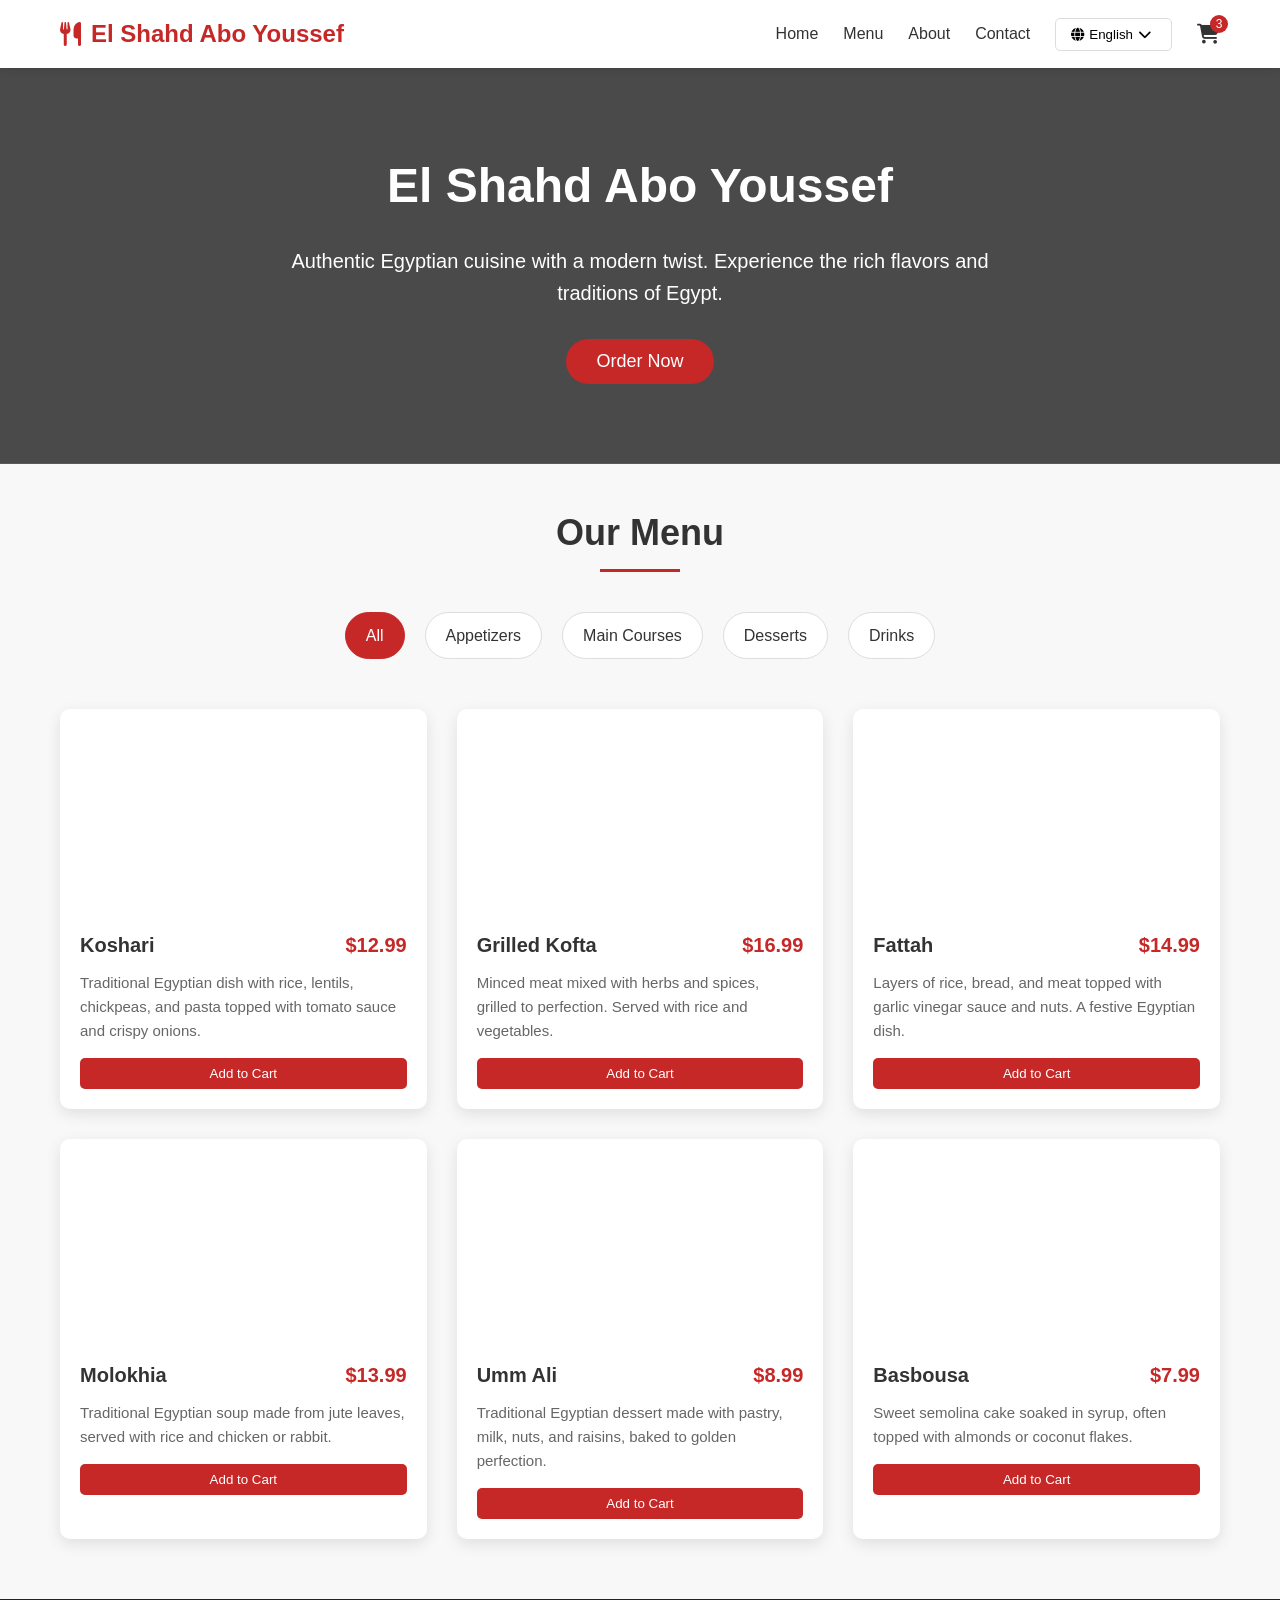
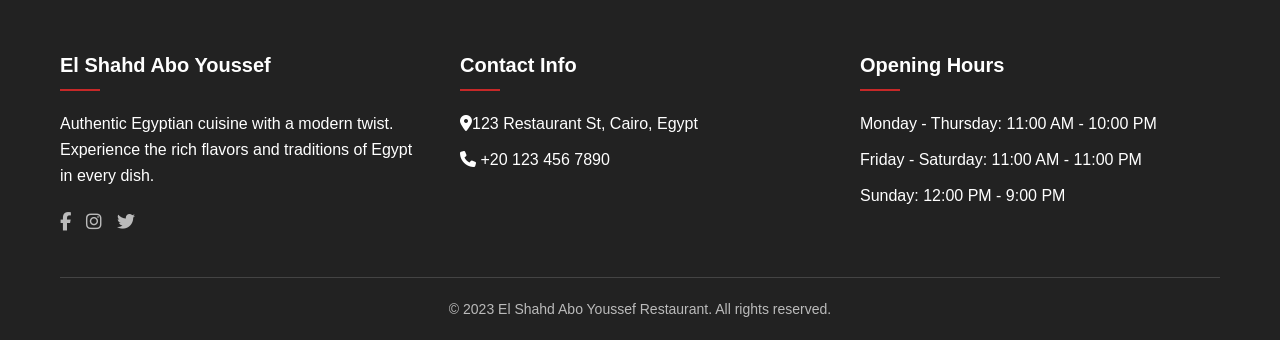
==== index.html @ d6b89673 "Auto-generated commit" ====
<!DOCTYPE html><html lang="en" data-critters-container><head>
  <meta charset="utf-8">
  <title>ELSHAHD</title>
  <base href="/ELSHAHD-MENU/">
  <meta name="viewport" content="width=device-width, initial-scale=1">
  <link rel="icon" type="image/x-icon" href="favicon.ico">
<link rel="stylesheet" href="styles-5INURTSO.css"><style ng-app-id="ng">*[_ngcontent-ng-c3443211608]{margin:0;padding:0;box-sizing:border-box;font-family:Segoe UI,Tahoma,Geneva,Verdana,sans-serif}body[_ngcontent-ng-c3443211608]{background-color:#f8f8f8;color:#333;line-height:1.6}.container[_ngcontent-ng-c3443211608]{max-width:1200px;margin:0 auto;padding:0 20px}header[_ngcontent-ng-c3443211608]{background-color:#fff;box-shadow:0 2px 10px #0000001a;position:sticky;top:0;z-index:100}.header-content[_ngcontent-ng-c3443211608]{display:flex;justify-content:space-between;align-items:center;padding:15px 0}.logo[_ngcontent-ng-c3443211608]{font-size:24px;font-weight:700;color:#c62828;display:flex;align-items:center}.logo[_ngcontent-ng-c3443211608]   i[_ngcontent-ng-c3443211608]{margin-right:10px}.nav-links[_ngcontent-ng-c3443211608]{display:flex;list-style:none;align-items:center}.nav-links[_ngcontent-ng-c3443211608]   li[_ngcontent-ng-c3443211608]{margin-left:25px}.nav-links[_ngcontent-ng-c3443211608]   a[_ngcontent-ng-c3443211608]{text-decoration:none;color:#333;font-weight:500;transition:color .3s}.nav-links[_ngcontent-ng-c3443211608]   a[_ngcontent-ng-c3443211608]:hover{color:#c62828}.cart-icon[_ngcontent-ng-c3443211608]{position:relative;font-size:20px;color:#333}.cart-count[_ngcontent-ng-c3443211608]{position:absolute;top:-8px;right:-8px;background-color:#c62828;color:#fff;border-radius:50%;width:18px;height:18px;font-size:12px;display:flex;align-items:center;justify-content:center}.language-selector[_ngcontent-ng-c3443211608]{position:relative;display:inline-block}.language-btn[_ngcontent-ng-c3443211608]{background:none;border:1px solid #ddd;padding:8px 15px;border-radius:5px;cursor:pointer;display:flex;align-items:center;transition:all .3s}.language-btn[_ngcontent-ng-c3443211608]:hover{background-color:#f5f5f5}.language-btn[_ngcontent-ng-c3443211608]   i[_ngcontent-ng-c3443211608]{margin-right:5px}.language-dropdown[_ngcontent-ng-c3443211608]{display:none;position:absolute;top:100%;right:0;background-color:#fff;min-width:150px;box-shadow:0 8px 16px #0000001a;border-radius:5px;z-index:1;overflow:hidden}.language-dropdown.show[_ngcontent-ng-c3443211608]{display:block}.language-option[_ngcontent-ng-c3443211608]{padding:10px 15px;cursor:pointer;display:flex;align-items:center;transition:background-color .3s}.language-option[_ngcontent-ng-c3443211608]:hover{background-color:#f5f5f5}.language-option.active[_ngcontent-ng-c3443211608]{background-color:#e8f4f8;color:#c62828;font-weight:500}.flag-icon[_ngcontent-ng-c3443211608]{width:20px;height:15px;margin-right:10px;border-radius:2px}.hero[_ngcontent-ng-c3443211608]{background:linear-gradient(#000000b3,#000000b3),url(https://images.unsplash.com/photo-1517248135467-4c7edcad34c4?ixlib=rb-4.0.3&ixid=M3wxMjA3fDB8MHxwaG90by1wYWdlfHx8fGVufDB8fHx8fA%3D%3D&auto=format&fit=crop&w=1470&q=80);background-size:cover;background-position:center;color:#fff;text-align:center;padding:80px 20px;margin-bottom:40px}.hero[_ngcontent-ng-c3443211608]   h1[_ngcontent-ng-c3443211608]{font-size:48px;margin-bottom:20px}.hero[_ngcontent-ng-c3443211608]   p[_ngcontent-ng-c3443211608]{font-size:20px;max-width:700px;margin:0 auto 30px}.order-btn[_ngcontent-ng-c3443211608]{background-color:#c62828;color:#fff;border:none;padding:12px 30px;font-size:18px;border-radius:30px;cursor:pointer;transition:background-color .3s}.order-btn[_ngcontent-ng-c3443211608]:hover{background-color:#b71c1c}.menu-section[_ngcontent-ng-c3443211608]{margin-bottom:60px}.section-title[_ngcontent-ng-c3443211608]{text-align:center;margin-bottom:40px;position:relative}.section-title[_ngcontent-ng-c3443211608]   h2[_ngcontent-ng-c3443211608]{font-size:36px;color:#333;display:inline-block;padding-bottom:10px}.section-title[_ngcontent-ng-c3443211608]   h2[_ngcontent-ng-c3443211608]:after{content:"";position:absolute;width:80px;height:3px;background-color:#c62828;bottom:0;left:50%;transform:translate(-50%)}.category-tabs[_ngcontent-ng-c3443211608]{display:flex;justify-content:center;flex-wrap:wrap;margin-bottom:40px}.category-tab[_ngcontent-ng-c3443211608]{padding:10px 20px;margin:0 10px 10px;background-color:#fff;border:1px solid #ddd;border-radius:30px;cursor:pointer;transition:all .3s}.category-tab.active[_ngcontent-ng-c3443211608]{background-color:#c62828;color:#fff;border-color:#c62828}.menu-items[_ngcontent-ng-c3443211608]{display:grid;grid-template-columns:repeat(auto-fill,minmax(300px,1fr));gap:30px}.menu-item[_ngcontent-ng-c3443211608]{background-color:#fff;border-radius:10px;overflow:hidden;box-shadow:0 5px 15px #0000001a;transition:transform .3s}.menu-item[_ngcontent-ng-c3443211608]:hover{transform:translateY(-5px)}.item-image[_ngcontent-ng-c3443211608]{height:200px;width:100%;background-size:cover;background-position:center}.item-content[_ngcontent-ng-c3443211608]{padding:20px}.item-header[_ngcontent-ng-c3443211608]{display:flex;justify-content:space-between;align-items:flex-start;margin-bottom:10px}.item-title[_ngcontent-ng-c3443211608]{font-size:20px;font-weight:600;color:#333}.item-price[_ngcontent-ng-c3443211608]{font-size:20px;font-weight:700;color:#c62828}.item-description[_ngcontent-ng-c3443211608]{color:#666;margin-bottom:15px;font-size:15px}.add-to-cart[_ngcontent-ng-c3443211608]{background-color:#c62828;color:#fff;border:none;padding:8px 15px;border-radius:5px;cursor:pointer;transition:background-color .3s;width:100%}.add-to-cart[_ngcontent-ng-c3443211608]:hover{background-color:#b71c1c}footer[_ngcontent-ng-c3443211608]{background-color:#222;color:#fff;padding:50px 0 20px}.footer-content[_ngcontent-ng-c3443211608]{display:grid;grid-template-columns:repeat(auto-fit,minmax(250px,1fr));gap:40px;margin-bottom:40px}.footer-column[_ngcontent-ng-c3443211608]   h3[_ngcontent-ng-c3443211608]{font-size:20px;margin-bottom:20px;position:relative;padding-bottom:10px}.footer-column[_ngcontent-ng-c3443211608]   h3[_ngcontent-ng-c3443211608]:after{content:"";position:absolute;width:40px;height:2px;background-color:#c62828;bottom:0;left:0}.footer-links[_ngcontent-ng-c3443211608]{list-style:none}.footer-links[_ngcontent-ng-c3443211608]   li[_ngcontent-ng-c3443211608]{margin-bottom:10px}.footer-links[_ngcontent-ng-c3443211608]   a[_ngcontent-ng-c3443211608]{color:#bbb;text-decoration:none;transition:color .3s}.footer-links[_ngcontent-ng-c3443211608]   a[_ngcontent-ng-c3443211608]:hover{color:#c62828}.social-icons[_ngcontent-ng-c3443211608]{display:flex;gap:15px;margin-top:20px}.social-icons[_ngcontent-ng-c3443211608]   a[_ngcontent-ng-c3443211608]{color:#bbb;font-size:18px;transition:color .3s}.social-icons[_ngcontent-ng-c3443211608]   a[_ngcontent-ng-c3443211608]:hover{color:#c62828}.copyright[_ngcontent-ng-c3443211608]{text-align:center;padding-top:20px;border-top:1px solid #444;color:#bbb;font-size:14px}@media (max-width: 768px){.header-content[_ngcontent-ng-c3443211608]{flex-direction:column;padding:15px 0}.nav-links[_ngcontent-ng-c3443211608]{margin-top:15px;flex-wrap:wrap;justify-content:center}.nav-links[_ngcontent-ng-c3443211608]   li[_ngcontent-ng-c3443211608]{margin:5px 10px}.hero[_ngcontent-ng-c3443211608]   h1[_ngcontent-ng-c3443211608]{font-size:36px}.hero[_ngcontent-ng-c3443211608]   p[_ngcontent-ng-c3443211608]{font-size:18px}.menu-items[_ngcontent-ng-c3443211608]{grid-template-columns:repeat(auto-fill,minmax(250px,1fr))}}@media (max-width: 480px){.hero[_ngcontent-ng-c3443211608]{padding:60px 20px}.hero[_ngcontent-ng-c3443211608]   h1[_ngcontent-ng-c3443211608]{font-size:28px}.hero[_ngcontent-ng-c3443211608]   p[_ngcontent-ng-c3443211608]{font-size:16px}.section-title[_ngcontent-ng-c3443211608]   h2[_ngcontent-ng-c3443211608]{font-size:28px}.category-tab[_ngcontent-ng-c3443211608]{padding:8px 15px;font-size:14px}}</style></head>
<body><!--nghm-->
  <app-root _nghost-ng-c3984273398 ng-version="17.3.12" ngh="0" ng-server-context="ssg"><app-home _ngcontent-ng-c3984273398 _nghost-ng-c3443211608 ngh="0"><html _ngcontent-ng-c3443211608 lang="en"><head _ngcontent-ng-c3443211608><meta _ngcontent-ng-c3443211608 charset="UTF-8"><meta _ngcontent-ng-c3443211608 name="viewport" content="width=device-width, initial-scale=1.0"><title _ngcontent-ng-c3443211608>El Shahd Abo Youssef - International Menu</title><link _ngcontent-ng-c3443211608 rel="stylesheet" href="https://cdnjs.cloudflare.com/ajax/libs/font-awesome/6.4.0/css/all.min.css"></head><body _ngcontent-ng-c3443211608><header _ngcontent-ng-c3443211608><div _ngcontent-ng-c3443211608 class="container"><div _ngcontent-ng-c3443211608 class="header-content"><div _ngcontent-ng-c3443211608 class="logo"><i _ngcontent-ng-c3443211608 class="fas fa-utensils"></i><span _ngcontent-ng-c3443211608 data-i18n="restaurant_name">El Shahd Abo Youssef</span></div><ul _ngcontent-ng-c3443211608 class="nav-links"><li _ngcontent-ng-c3443211608><a _ngcontent-ng-c3443211608 href="#" data-i18n="nav_home">Home</a></li><li _ngcontent-ng-c3443211608><a _ngcontent-ng-c3443211608 href="#" data-i18n="nav_menu">Menu</a></li><li _ngcontent-ng-c3443211608><a _ngcontent-ng-c3443211608 href="#" data-i18n="nav_about">About</a></li><li _ngcontent-ng-c3443211608><a _ngcontent-ng-c3443211608 href="#" data-i18n="nav_contact">Contact</a></li><li _ngcontent-ng-c3443211608 class="language-selector"><button _ngcontent-ng-c3443211608 class="language-btn"><i _ngcontent-ng-c3443211608 class="fas fa-globe"></i><span _ngcontent-ng-c3443211608 id="current-language">English</span><i _ngcontent-ng-c3443211608 class="fas fa-chevron-down" style="margin-left: 5px;"></i></button><div _ngcontent-ng-c3443211608 class="language-dropdown"><div _ngcontent-ng-c3443211608 data-lang="en" class="language-option active"><img _ngcontent-ng-c3443211608 src="https://flagcdn.com/w40/gb.png" alt="English" class="flag-icon"> English </div><div _ngcontent-ng-c3443211608 data-lang="ar" class="language-option"><img _ngcontent-ng-c3443211608 src="https://flagcdn.com/w40/eg.png" alt="Arabic" class="flag-icon"> العربية </div><div _ngcontent-ng-c3443211608 data-lang="fr" class="language-option"><img _ngcontent-ng-c3443211608 src="https://flagcdn.com/w40/fr.png" alt="French" class="flag-icon"> Français </div><div _ngcontent-ng-c3443211608 data-lang="es" class="language-option"><img _ngcontent-ng-c3443211608 src="https://flagcdn.com/w40/es.png" alt="Spanish" class="flag-icon"> Español </div></div></li><li _ngcontent-ng-c3443211608><a _ngcontent-ng-c3443211608 href="#" class="cart-icon"><i _ngcontent-ng-c3443211608 class="fas fa-shopping-cart"></i><span _ngcontent-ng-c3443211608 class="cart-count">3</span></a></li></ul></div></div></header><section _ngcontent-ng-c3443211608 class="hero"><div _ngcontent-ng-c3443211608 class="container"><h1 _ngcontent-ng-c3443211608 data-i18n="hero_title">El Shahd Abo Youssef</h1><p _ngcontent-ng-c3443211608 data-i18n="hero_description">Authentic Egyptian cuisine with a modern twist. Experience the rich flavors and traditions of Egypt.</p><button _ngcontent-ng-c3443211608 data-i18n="order_button" class="order-btn">Order Now</button></div></section><section _ngcontent-ng-c3443211608 class="menu-section"><div _ngcontent-ng-c3443211608 class="container"><div _ngcontent-ng-c3443211608 class="section-title"><h2 _ngcontent-ng-c3443211608 data-i18n="menu_title">Our Menu</h2></div><div _ngcontent-ng-c3443211608 class="category-tabs"><div _ngcontent-ng-c3443211608 data-i18n="category_all" class="category-tab active">All</div><div _ngcontent-ng-c3443211608 data-i18n="category_appetizers" class="category-tab">Appetizers</div><div _ngcontent-ng-c3443211608 data-i18n="category_main" class="category-tab">Main Courses</div><div _ngcontent-ng-c3443211608 data-i18n="category_desserts" class="category-tab">Desserts</div><div _ngcontent-ng-c3443211608 data-i18n="category_drinks" class="category-tab">Drinks</div></div><div _ngcontent-ng-c3443211608 class="menu-items"><div _ngcontent-ng-c3443211608 class="menu-item"><div _ngcontent-ng-c3443211608 class="item-image" style="background-image: url('https://images.unsplash.com/photo-1563379926898-05f4575a45d8?ixlib=rb-4.0.3&amp;ixid=M3wxMjA3fDB8MHxwaG90by1wYWdlfHx8fGVufDB8fHx8fA%3D%3D&amp;auto=format&amp;fit=crop&amp;w=1470&amp;q=80');"></div><div _ngcontent-ng-c3443211608 class="item-content"><div _ngcontent-ng-c3443211608 class="item-header"><h3 _ngcontent-ng-c3443211608 data-i18n="item1_name" class="item-title">Koshari</h3><span _ngcontent-ng-c3443211608 class="item-price">$12.99</span></div><p _ngcontent-ng-c3443211608 data-i18n="item1_description" class="item-description">Traditional Egyptian dish with rice, lentils, chickpeas, and pasta topped with tomato sauce and crispy onions.</p><button _ngcontent-ng-c3443211608 data-i18n="add_to_cart" class="add-to-cart">Add to Cart</button></div></div><div _ngcontent-ng-c3443211608 class="menu-item"><div _ngcontent-ng-c3443211608 class="item-image" style="background-image: url('https://images.unsplash.com/photo-1598214886806-c87b84b7078b?ixlib=rb-4.0.3&amp;ixid=M3wxMjA3fDB8MHxwaG90by1wYWdlfHx8fGVufDB8fHx8fA%3D%3D&amp;auto=format&amp;fit=crop&amp;w=1450&amp;q=80');"></div><div _ngcontent-ng-c3443211608 class="item-content"><div _ngcontent-ng-c3443211608 class="item-header"><h3 _ngcontent-ng-c3443211608 data-i18n="item2_name" class="item-title">Grilled Kofta</h3><span _ngcontent-ng-c3443211608 class="item-price">$16.99</span></div><p _ngcontent-ng-c3443211608 data-i18n="item2_description" class="item-description">Minced meat mixed with herbs and spices, grilled to perfection. Served with rice and vegetables.</p><button _ngcontent-ng-c3443211608 data-i18n="add_to_cart" class="add-to-cart">Add to Cart</button></div></div><div _ngcontent-ng-c3443211608 class="menu-item"><div _ngcontent-ng-c3443211608 class="item-image" style="background-image: url('https://images.unsplash.com/photo-1565299624946-b28f40a0ca4b?ixlib=rb-4.0.3&amp;ixid=M3wxMjA3fDB8MHxwaG90by1wYWdlfHx8fGVufDB8fHx8fA%3D%3D&amp;auto=format&amp;fit=crop&amp;w=1380&amp;q=80');"></div><div _ngcontent-ng-c3443211608 class="item-content"><div _ngcontent-ng-c3443211608 class="item-header"><h3 _ngcontent-ng-c3443211608 data-i18n="item3_name" class="item-title">Fattah</h3><span _ngcontent-ng-c3443211608 class="item-price">$14.99</span></div><p _ngcontent-ng-c3443211608 data-i18n="item3_description" class="item-description">Layers of rice, bread, and meat topped with garlic vinegar sauce and nuts. A festive Egyptian dish.</p><button _ngcontent-ng-c3443211608 data-i18n="add_to_cart" class="add-to-cart">Add to Cart</button></div></div><div _ngcontent-ng-c3443211608 class="menu-item"><div _ngcontent-ng-c3443211608 class="item-image" style="background-image: url('https://images.unsplash.com/photo-1565958011703-44f9829ba187?ixlib=rb-4.0.3&amp;ixid=M3wxMjA3fDB8MHxwaG90by1wYWdlfHx8fGVufDB8fHx8fA%3D%3D&amp;auto=format&amp;fit=crop&amp;w=1470&amp;q=80');"></div><div _ngcontent-ng-c3443211608 class="item-content"><div _ngcontent-ng-c3443211608 class="item-header"><h3 _ngcontent-ng-c3443211608 data-i18n="item4_name" class="item-title">Molokhia</h3><span _ngcontent-ng-c3443211608 class="item-price">$13.99</span></div><p _ngcontent-ng-c3443211608 data-i18n="item4_description" class="item-description">Traditional Egyptian soup made from jute leaves, served with rice and chicken or rabbit.</p><button _ngcontent-ng-c3443211608 data-i18n="add_to_cart" class="add-to-cart">Add to Cart</button></div></div><div _ngcontent-ng-c3443211608 class="menu-item"><div _ngcontent-ng-c3443211608 class="item-image" style="background-image: url('https://images.unsplash.com/photo-1551024506-0bccd828d307?ixlib=rb-4.0.3&amp;ixid=M3wxMjA3fDB8MHxwaG90by1wYWdlfHx8fGVufDB8fHx8fA%3D%3D&amp;auto=format&amp;fit=crop&amp;w=1364&amp;q=80');"></div><div _ngcontent-ng-c3443211608 class="item-content"><div _ngcontent-ng-c3443211608 class="item-header"><h3 _ngcontent-ng-c3443211608 data-i18n="item5_name" class="item-title">Umm Ali</h3><span _ngcontent-ng-c3443211608 class="item-price">$8.99</span></div><p _ngcontent-ng-c3443211608 data-i18n="item5_description" class="item-description">Traditional Egyptian dessert made with pastry, milk, nuts, and raisins, baked to golden perfection.</p><button _ngcontent-ng-c3443211608 data-i18n="add_to_cart" class="add-to-cart">Add to Cart</button></div></div><div _ngcontent-ng-c3443211608 class="menu-item"><div _ngcontent-ng-c3443211608 class="item-image" style="background-image: url('https://images.unsplash.com/photo-1572802419224-296b0aeee0d9?ixlib=rb-4.0.3&amp;ixid=M3wxMjA3fDB8MHxwaG90by1wYWdlfHx8fGVufDB8fHx8fA%3D%3D&amp;auto=format&amp;fit=crop&amp;w=1415&amp;q=80');"></div><div _ngcontent-ng-c3443211608 class="item-content"><div _ngcontent-ng-c3443211608 class="item-header"><h3 _ngcontent-ng-c3443211608 data-i18n="item6_name" class="item-title">Basbousa</h3><span _ngcontent-ng-c3443211608 class="item-price">$7.99</span></div><p _ngcontent-ng-c3443211608 data-i18n="item6_description" class="item-description">Sweet semolina cake soaked in syrup, often topped with almonds or coconut flakes.</p><button _ngcontent-ng-c3443211608 data-i18n="add_to_cart" class="add-to-cart">Add to Cart</button></div></div></div></div></section><footer _ngcontent-ng-c3443211608><div _ngcontent-ng-c3443211608 class="container"><div _ngcontent-ng-c3443211608 class="footer-content"><div _ngcontent-ng-c3443211608 class="footer-column"><h3 _ngcontent-ng-c3443211608 data-i18n="restaurant_name">El Shahd Abo Youssef</h3><p _ngcontent-ng-c3443211608 data-i18n="footer_description">Authentic Egyptian cuisine with a modern twist. Experience the rich flavors and traditions of Egypt in every dish.</p><div _ngcontent-ng-c3443211608 class="social-icons"><a _ngcontent-ng-c3443211608 href="#"><i _ngcontent-ng-c3443211608 class="fab fa-facebook-f"></i></a><a _ngcontent-ng-c3443211608 href="#"><i _ngcontent-ng-c3443211608 class="fab fa-instagram"></i></a><a _ngcontent-ng-c3443211608 href="#"><i _ngcontent-ng-c3443211608 class="fab fa-twitter"></i></a></div></div><div _ngcontent-ng-c3443211608 class="footer-column"><h3 _ngcontent-ng-c3443211608 data-i18n="contact_info">Contact Info</h3><ul _ngcontent-ng-c3443211608 class="footer-links"><li _ngcontent-ng-c3443211608><i _ngcontent-ng-c3443211608 class="fas fa-map-marker-alt"></i><span _ngcontent-ng-c3443211608 data-i18n="address">123 Restaurant St, Cairo, Egypt</span></li><li _ngcontent-ng-c3443211608><i _ngcontent-ng-c3443211608 class="fas fa-phone"></i> +20 123 456 7890</li></ul></div><div _ngcontent-ng-c3443211608 class="footer-column"><h3 _ngcontent-ng-c3443211608 data-i18n="opening_hours">Opening Hours</h3><ul _ngcontent-ng-c3443211608 class="footer-links"><li _ngcontent-ng-c3443211608 data-i18n="hours_weekdays">Monday - Thursday: 11:00 AM - 10:00 PM</li><li _ngcontent-ng-c3443211608 data-i18n="hours_weekend">Friday - Saturday: 11:00 AM - 11:00 PM</li><li _ngcontent-ng-c3443211608 data-i18n="hours_sunday">Sunday: 12:00 PM - 9:00 PM</li></ul></div></div><div _ngcontent-ng-c3443211608 class="copyright"><p _ngcontent-ng-c3443211608 data-i18n="copyright">© 2023 El Shahd Abo Youssef Restaurant. All rights reserved.</p></div></div></footer></body></html></app-home></app-root>
<script src="polyfills-FFHMD2TL.js" type="module"></script><script src="main-4MZQKAKZ.js" type="module"></script>

<script id="ng-state" type="application/json">{"__nghData__":[{}]}</script></body></html>
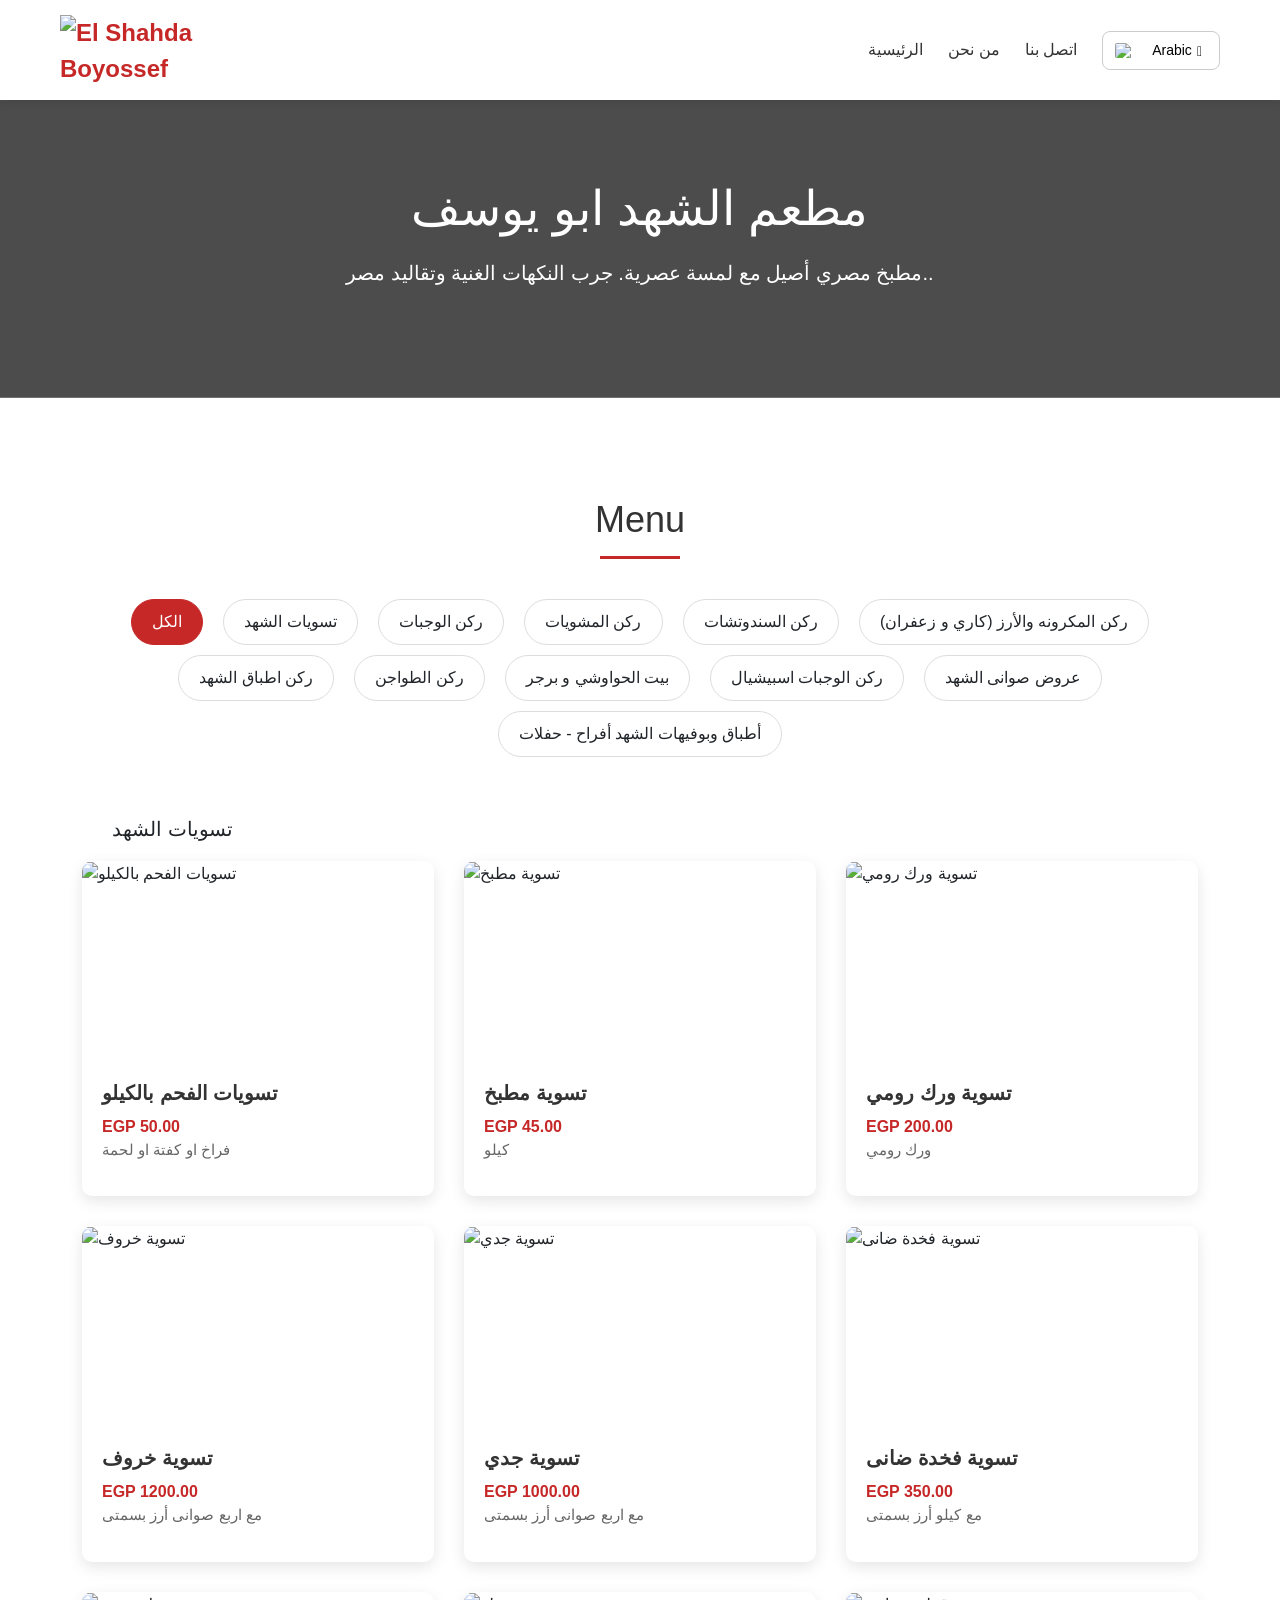
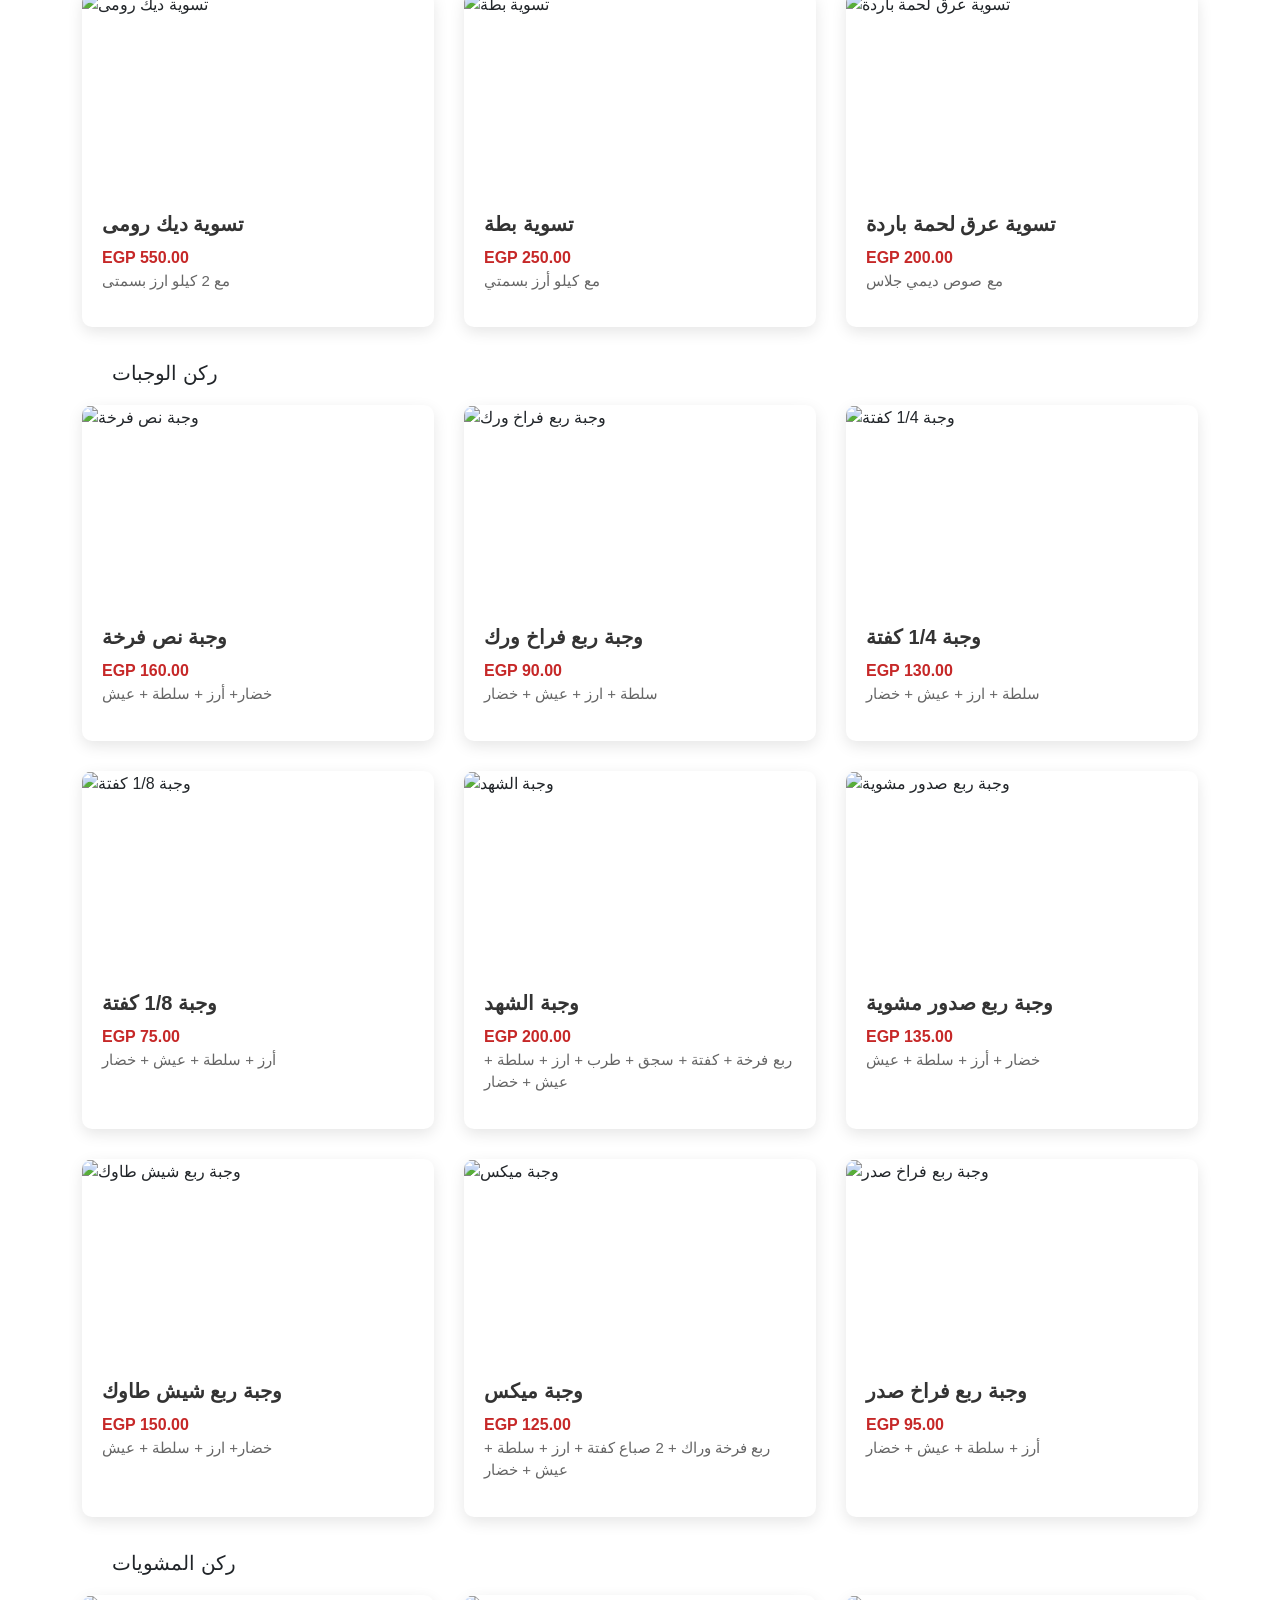
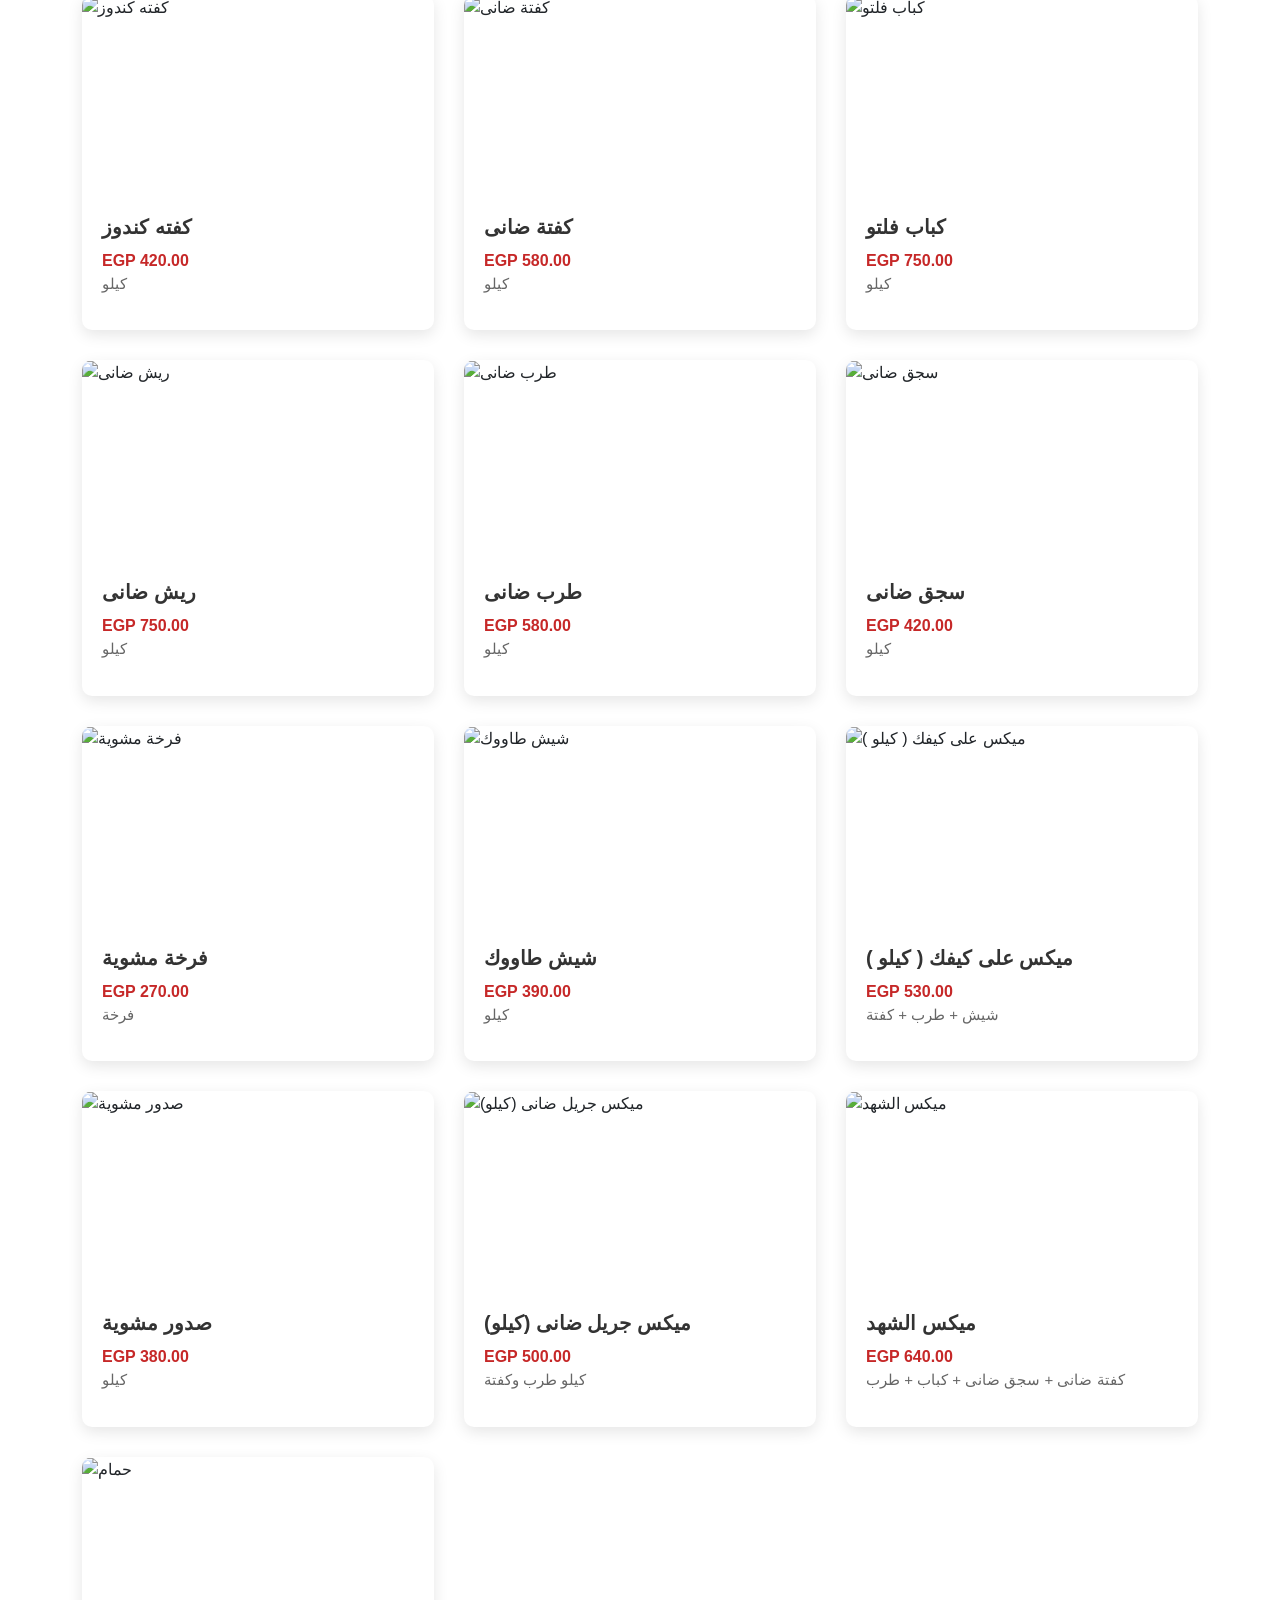
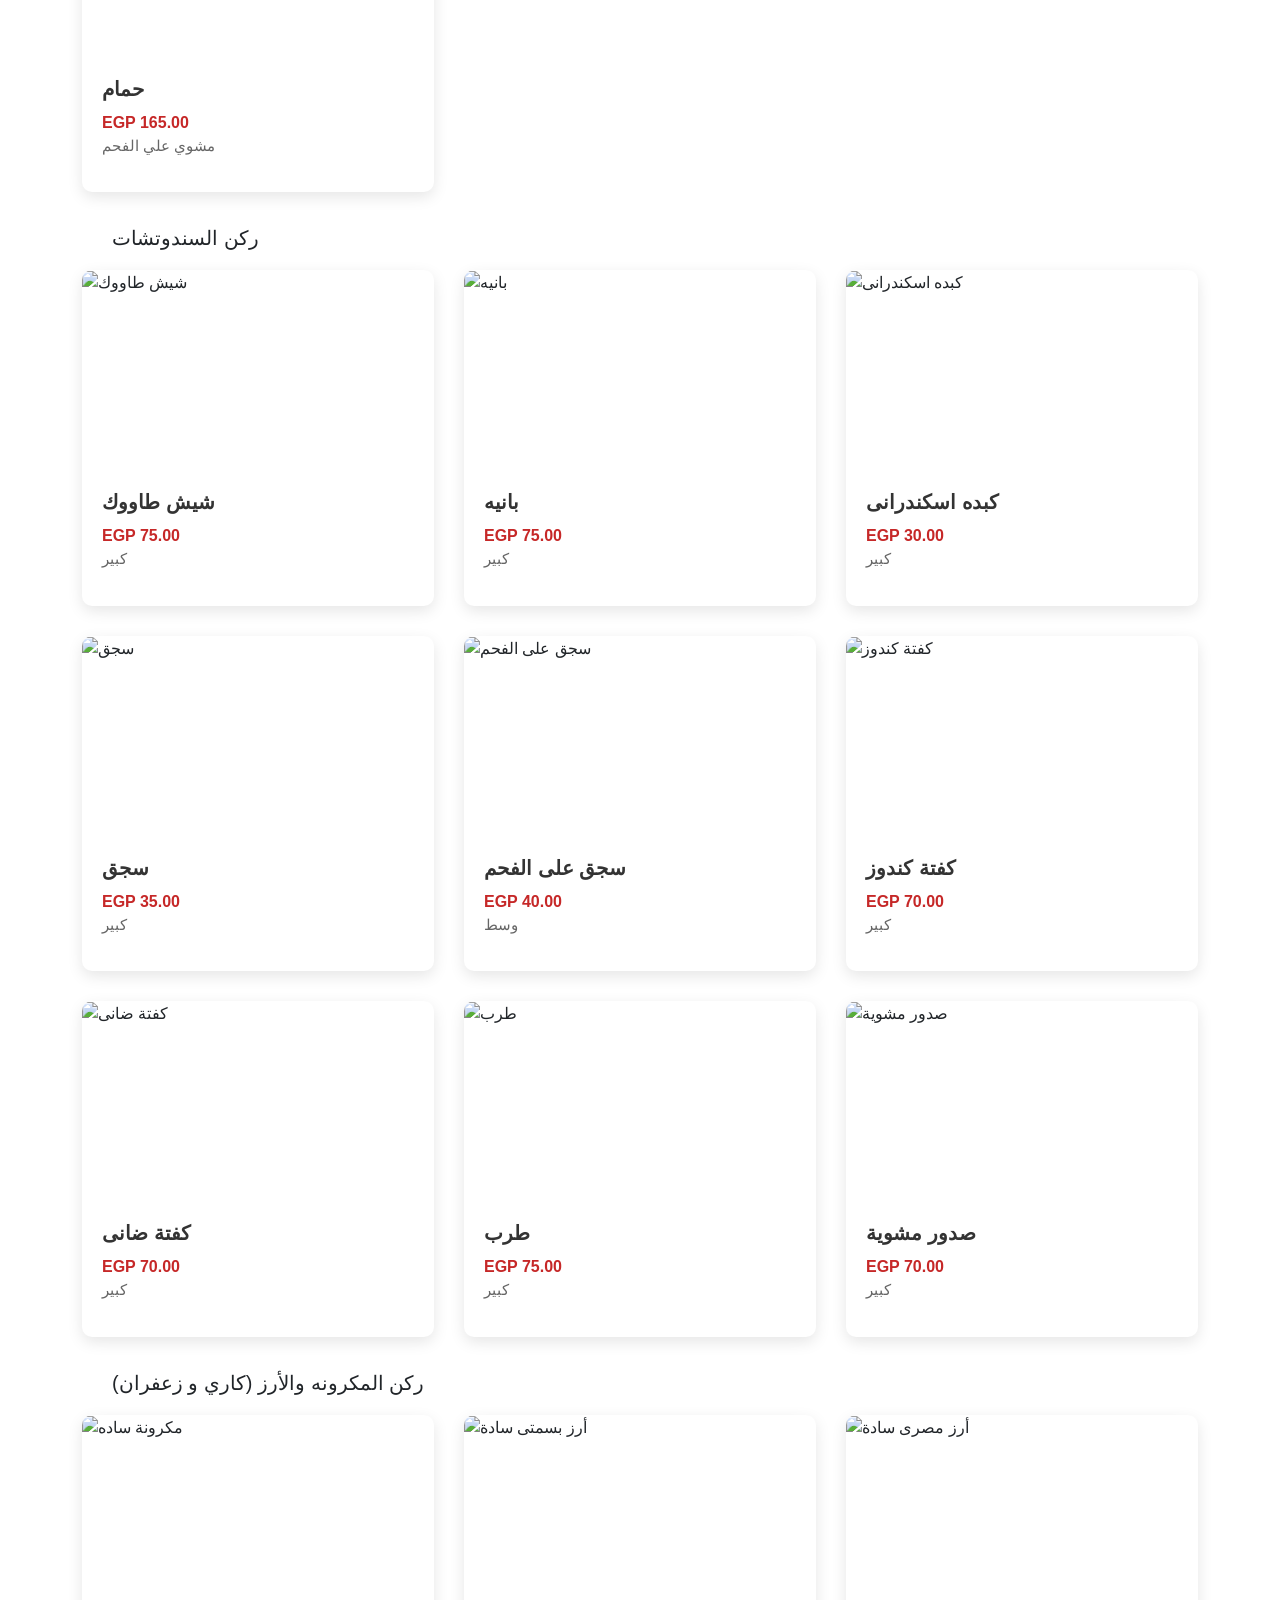
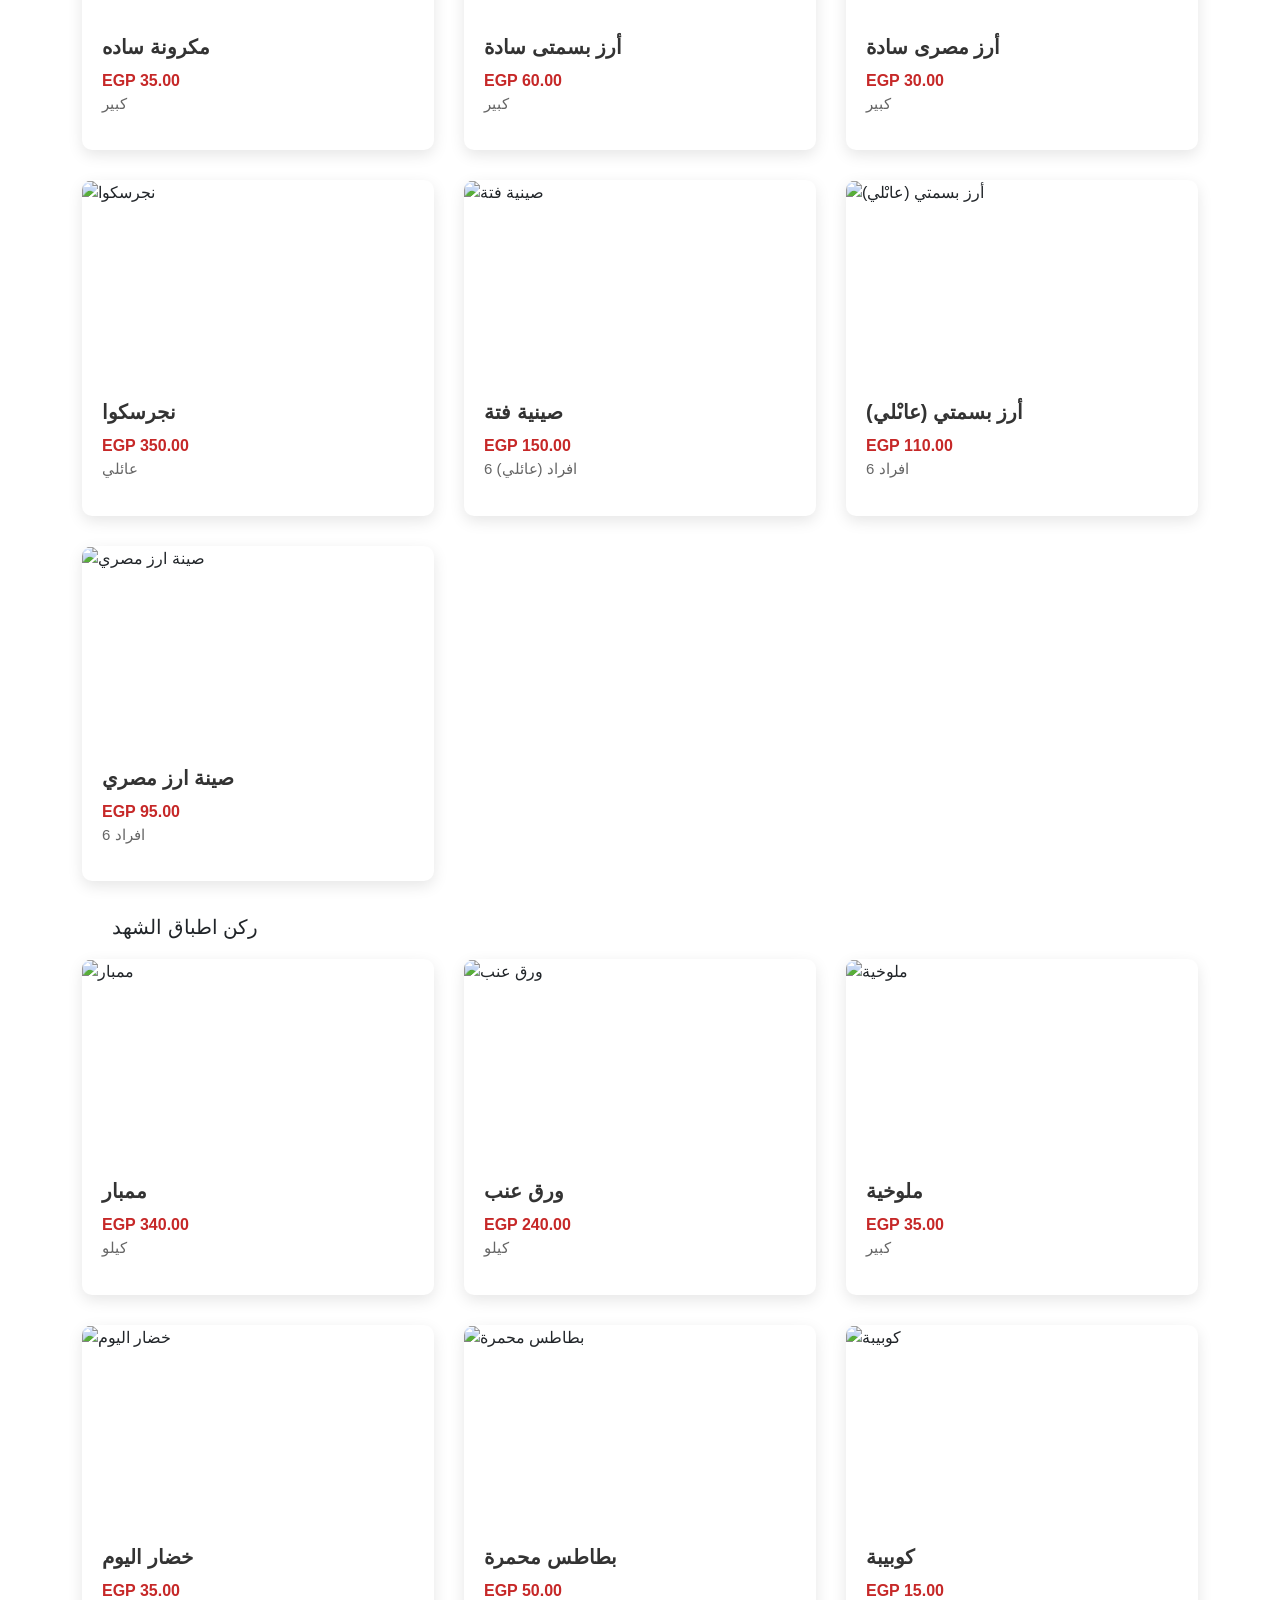
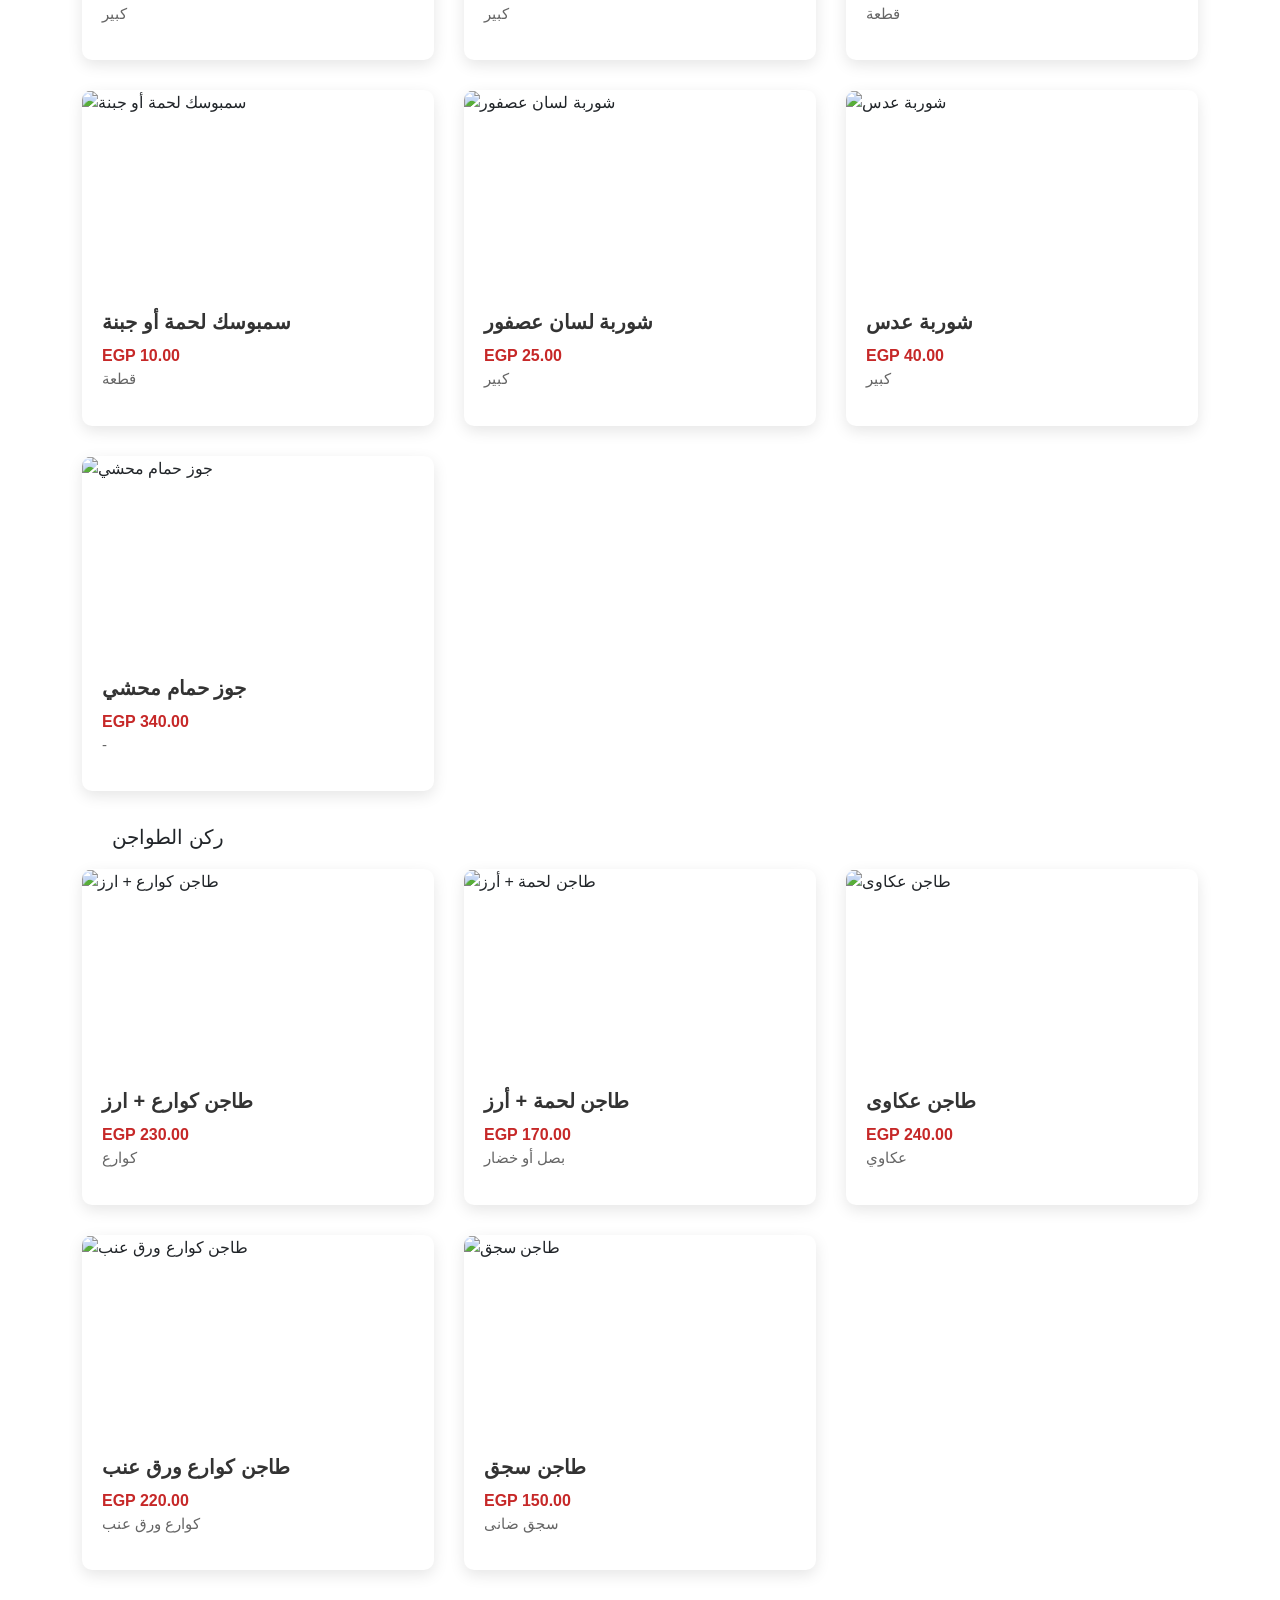
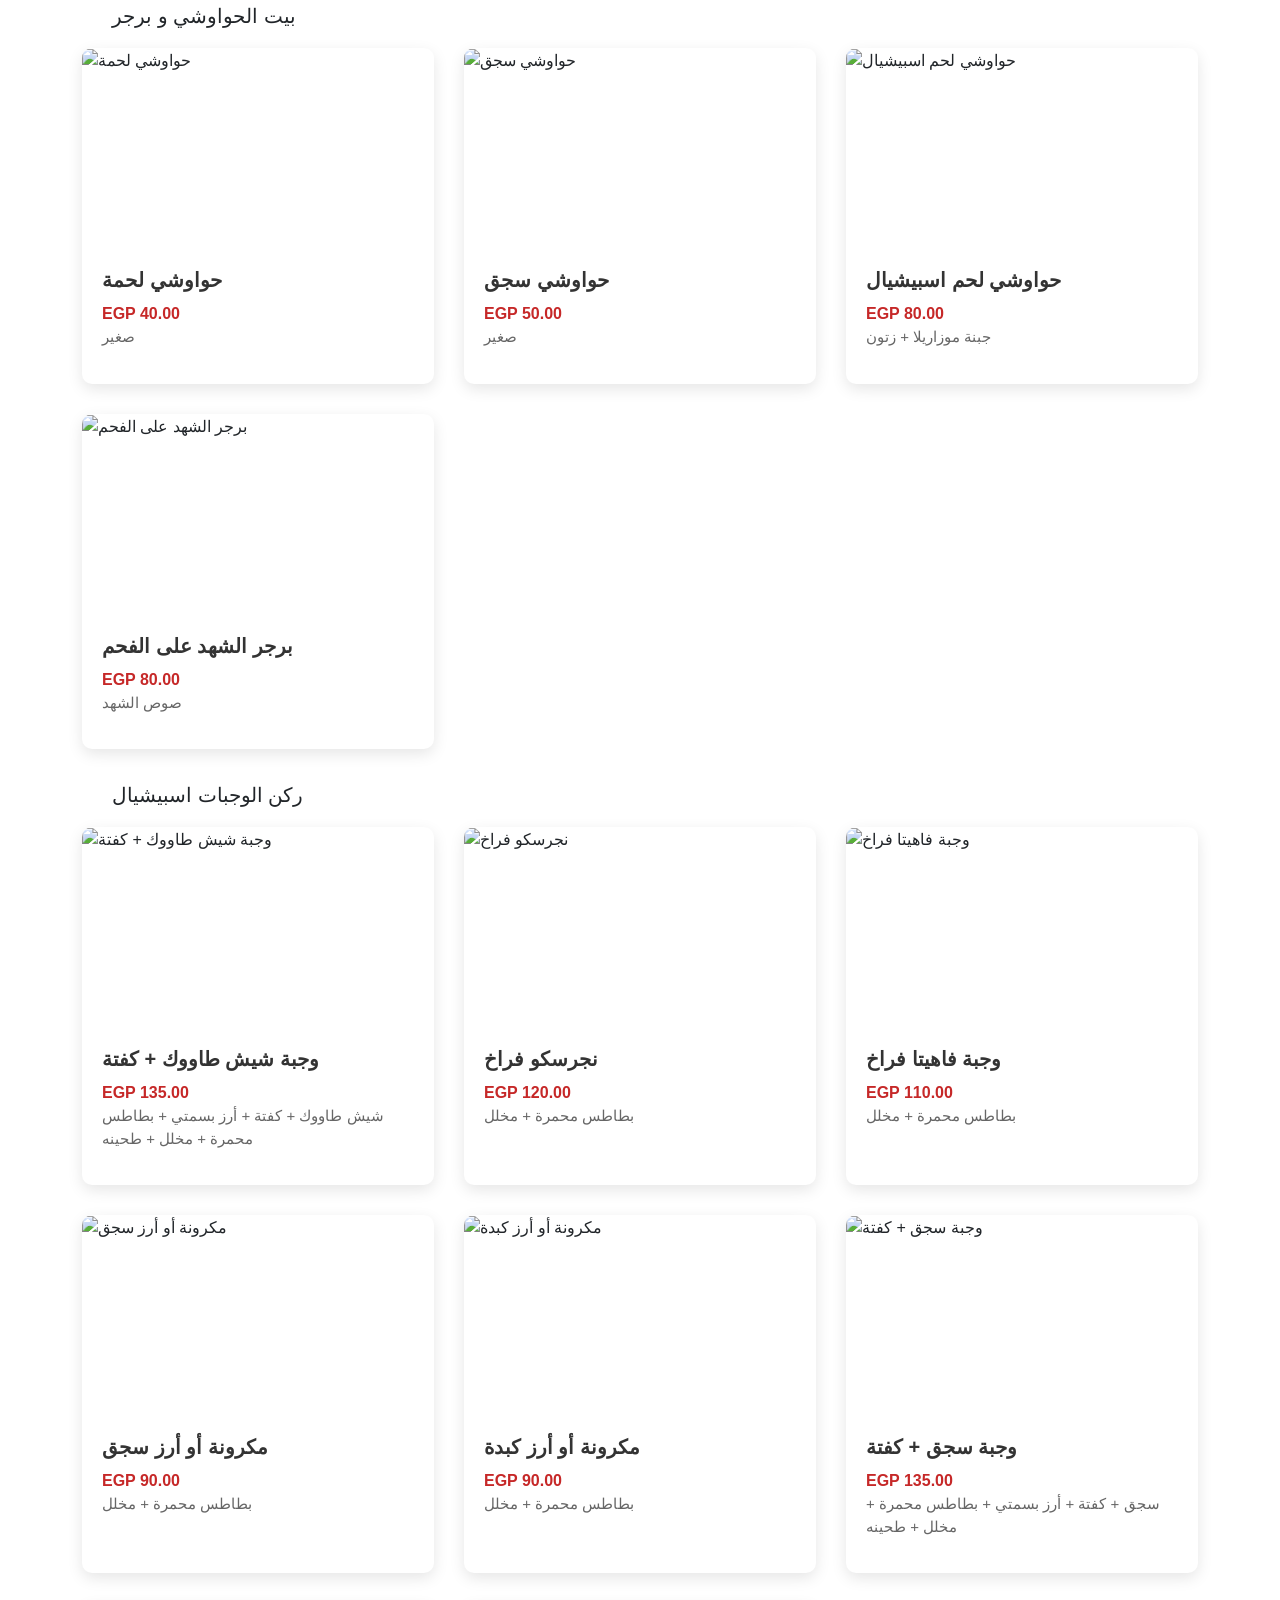
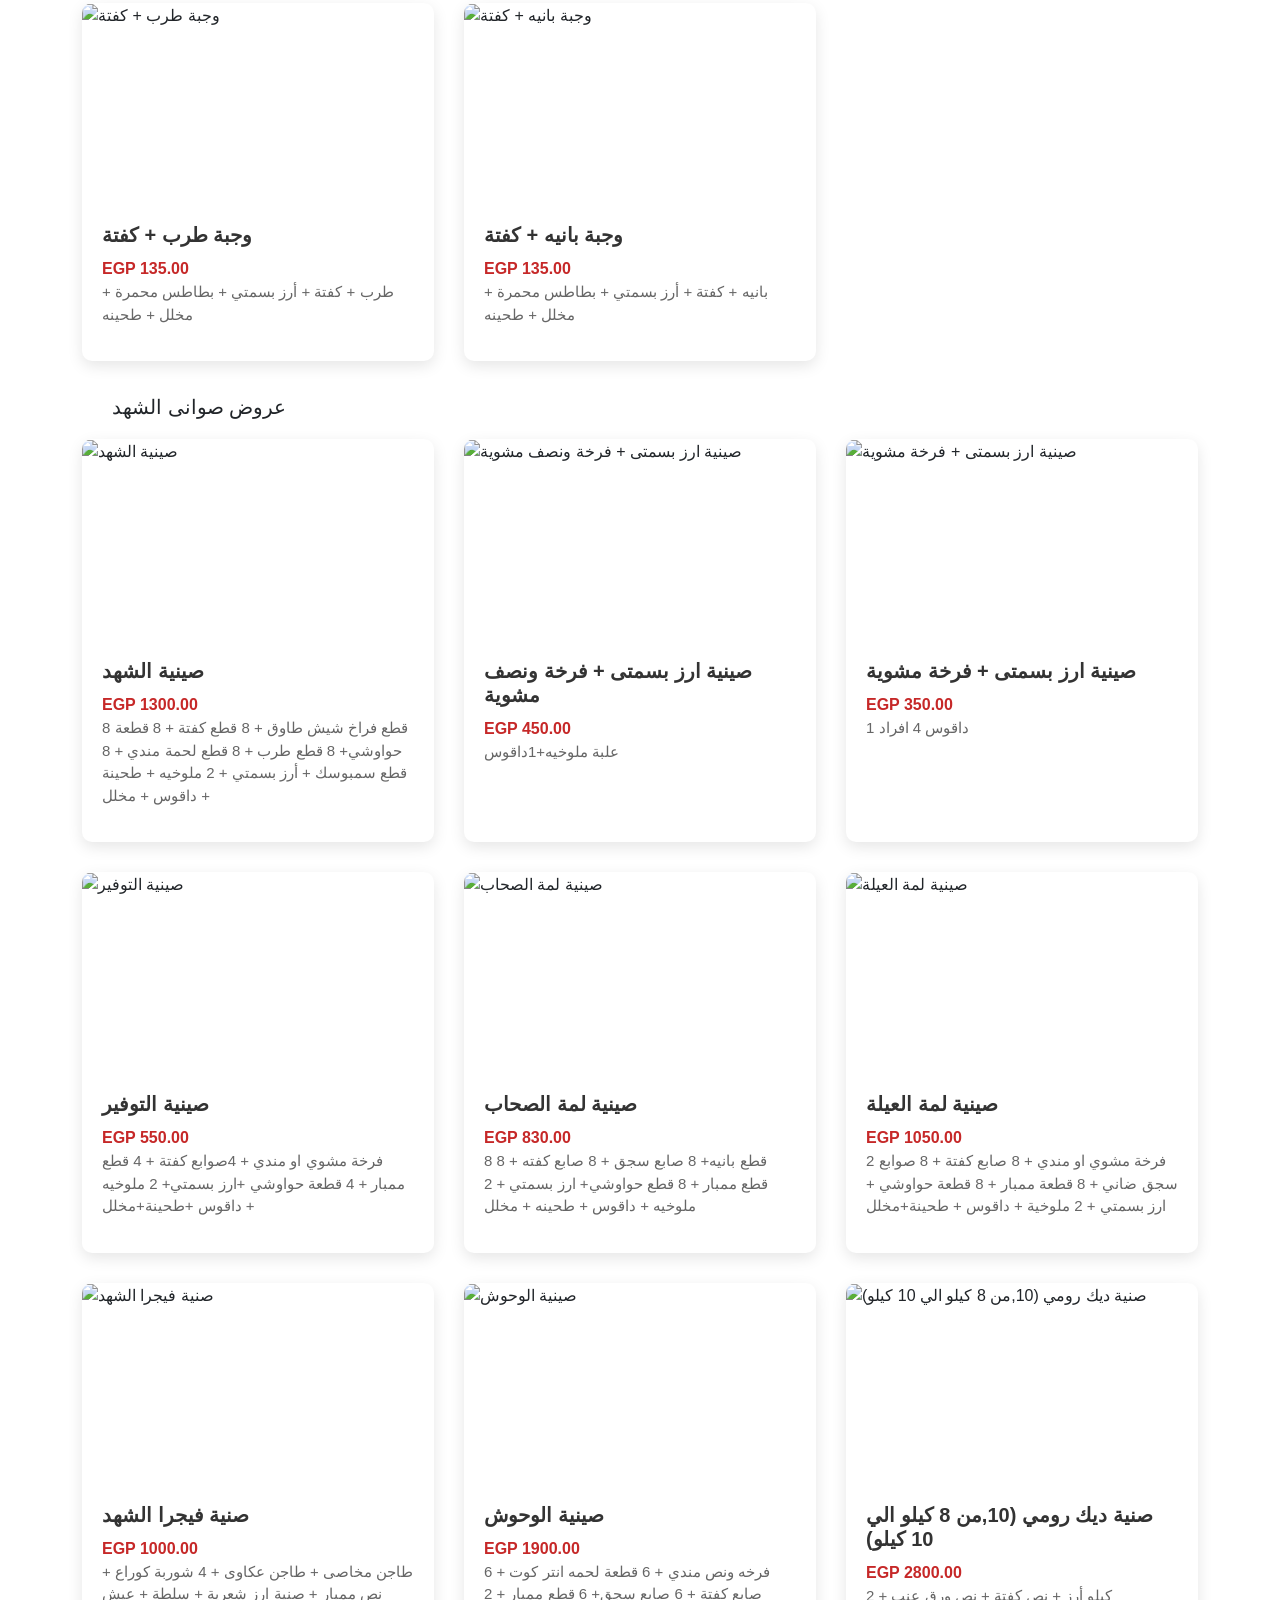
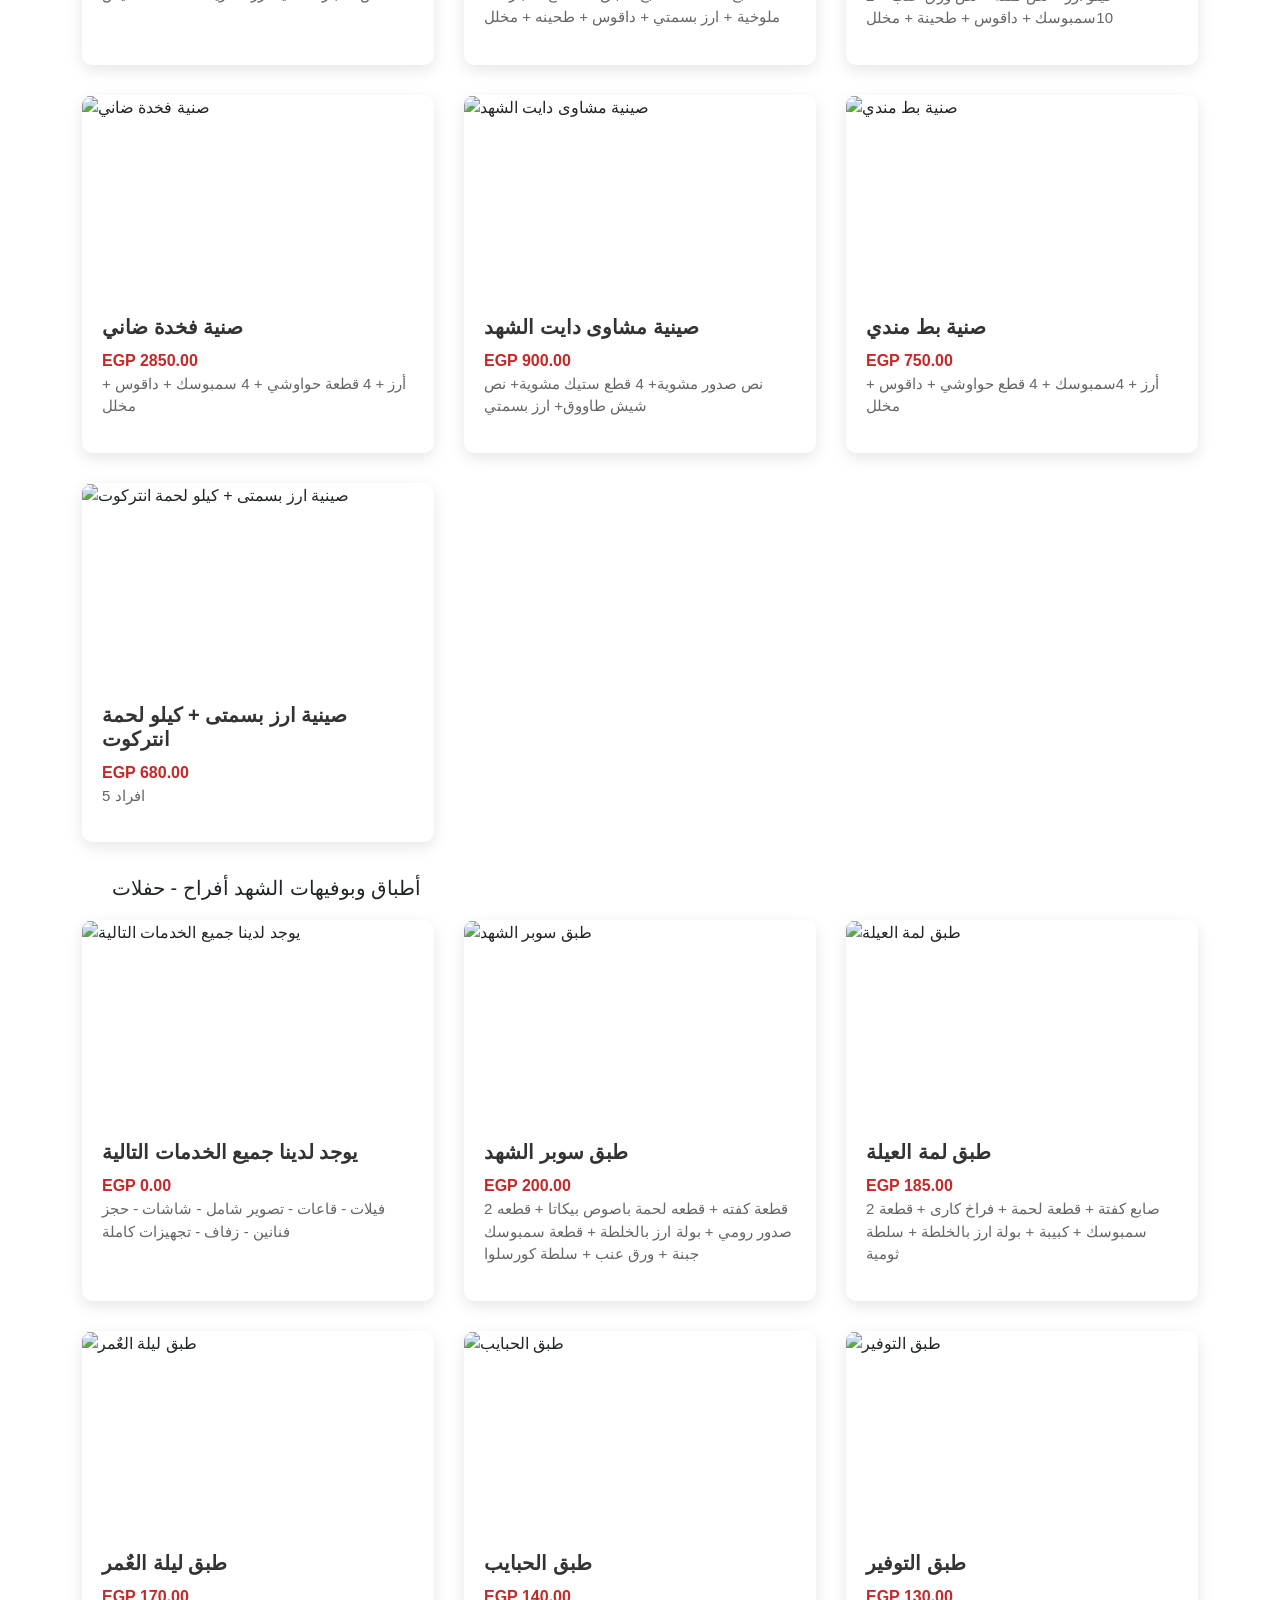
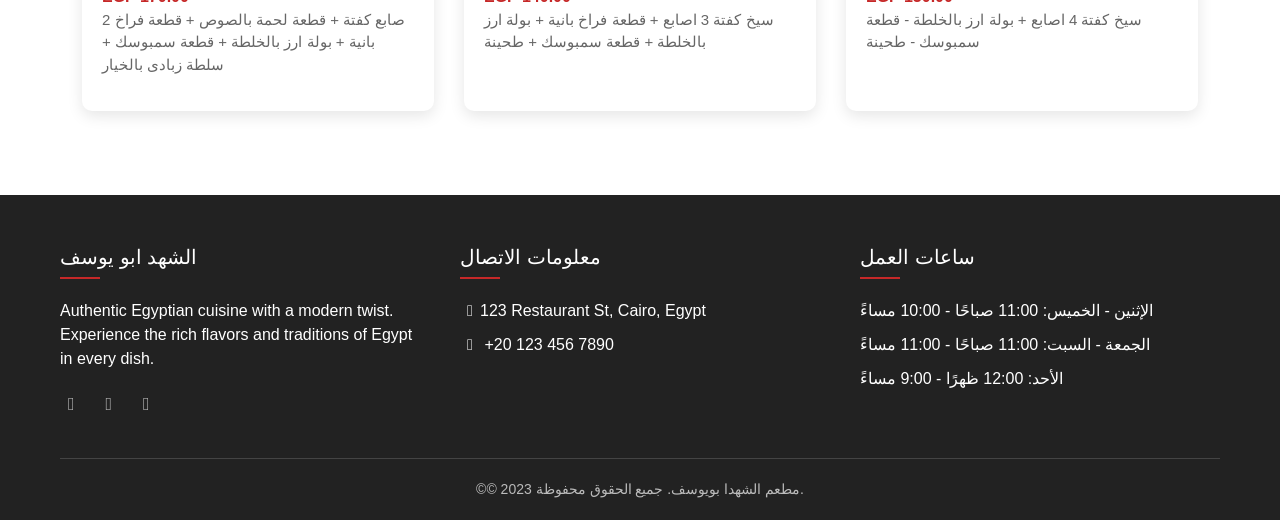
==== commit 07a077b3: "Auto-generated commit" ====
--- a/index.html
+++ b/index.html
@@ -4,9 +4,12 @@
   <base href="/ELSHAHD-MENU/">
   <meta name="viewport" content="width=device-width, initial-scale=1">
   <link rel="icon" type="image/x-icon" href="favicon.ico">
-<link rel="stylesheet" href="styles-5INURTSO.css"><style ng-app-id="ng">*[_ngcontent-ng-c3443211608]{margin:0;padding:0;box-sizing:border-box;font-family:Segoe UI,Tahoma,Geneva,Verdana,sans-serif}body[_ngcontent-ng-c3443211608]{background-color:#f8f8f8;color:#333;line-height:1.6}.container[_ngcontent-ng-c3443211608]{max-width:1200px;margin:0 auto;padding:0 20px}header[_ngcontent-ng-c3443211608]{background-color:#fff;box-shadow:0 2px 10px #0000001a;position:sticky;top:0;z-index:100}.header-content[_ngcontent-ng-c3443211608]{display:flex;justify-content:space-between;align-items:center;padding:15px 0}.logo[_ngcontent-ng-c3443211608]{font-size:24px;font-weight:700;color:#c62828;display:flex;align-items:center}.logo[_ngcontent-ng-c3443211608]   i[_ngcontent-ng-c3443211608]{margin-right:10px}.nav-links[_ngcontent-ng-c3443211608]{display:flex;list-style:none;align-items:center}.nav-links[_ngcontent-ng-c3443211608]   li[_ngcontent-ng-c3443211608]{margin-left:25px}.nav-links[_ngcontent-ng-c3443211608]   a[_ngcontent-ng-c3443211608]{text-decoration:none;color:#333;font-weight:500;transition:color .3s}.nav-links[_ngcontent-ng-c3443211608]   a[_ngcontent-ng-c3443211608]:hover{color:#c62828}.cart-icon[_ngcontent-ng-c3443211608]{position:relative;font-size:20px;color:#333}.cart-count[_ngcontent-ng-c3443211608]{position:absolute;top:-8px;right:-8px;background-color:#c62828;color:#fff;border-radius:50%;width:18px;height:18px;font-size:12px;display:flex;align-items:center;justify-content:center}.language-selector[_ngcontent-ng-c3443211608]{position:relative;display:inline-block}.language-btn[_ngcontent-ng-c3443211608]{background:none;border:1px solid #ddd;padding:8px 15px;border-radius:5px;cursor:pointer;display:flex;align-items:center;transition:all .3s}.language-btn[_ngcontent-ng-c3443211608]:hover{background-color:#f5f5f5}.language-btn[_ngcontent-ng-c3443211608]   i[_ngcontent-ng-c3443211608]{margin-right:5px}.language-dropdown[_ngcontent-ng-c3443211608]{display:none;position:absolute;top:100%;right:0;background-color:#fff;min-width:150px;box-shadow:0 8px 16px #0000001a;border-radius:5px;z-index:1;overflow:hidden}.language-dropdown.show[_ngcontent-ng-c3443211608]{display:block}.language-option[_ngcontent-ng-c3443211608]{padding:10px 15px;cursor:pointer;display:flex;align-items:center;transition:background-color .3s}.language-option[_ngcontent-ng-c3443211608]:hover{background-color:#f5f5f5}.language-option.active[_ngcontent-ng-c3443211608]{background-color:#e8f4f8;color:#c62828;font-weight:500}.flag-icon[_ngcontent-ng-c3443211608]{width:20px;height:15px;margin-right:10px;border-radius:2px}.hero[_ngcontent-ng-c3443211608]{background:linear-gradient(#000000b3,#000000b3),url(https://images.unsplash.com/photo-1517248135467-4c7edcad34c4?ixlib=rb-4.0.3&ixid=M3wxMjA3fDB8MHxwaG90by1wYWdlfHx8fGVufDB8fHx8fA%3D%3D&auto=format&fit=crop&w=1470&q=80);background-size:cover;background-position:center;color:#fff;text-align:center;padding:80px 20px;margin-bottom:40px}.hero[_ngcontent-ng-c3443211608]   h1[_ngcontent-ng-c3443211608]{font-size:48px;margin-bottom:20px}.hero[_ngcontent-ng-c3443211608]   p[_ngcontent-ng-c3443211608]{font-size:20px;max-width:700px;margin:0 auto 30px}.order-btn[_ngcontent-ng-c3443211608]{background-color:#c62828;color:#fff;border:none;padding:12px 30px;font-size:18px;border-radius:30px;cursor:pointer;transition:background-color .3s}.order-btn[_ngcontent-ng-c3443211608]:hover{background-color:#b71c1c}.menu-section[_ngcontent-ng-c3443211608]{margin-bottom:60px}.section-title[_ngcontent-ng-c3443211608]{text-align:center;margin-bottom:40px;position:relative}.section-title[_ngcontent-ng-c3443211608]   h2[_ngcontent-ng-c3443211608]{font-size:36px;color:#333;display:inline-block;padding-bottom:10px}.section-title[_ngcontent-ng-c3443211608]   h2[_ngcontent-ng-c3443211608]:after{content:"";position:absolute;width:80px;height:3px;background-color:#c62828;bottom:0;left:50%;transform:translate(-50%)}.category-tabs[_ngcontent-ng-c3443211608]{display:flex;justify-content:center;flex-wrap:wrap;margin-bottom:40px}.category-tab[_ngcontent-ng-c3443211608]{padding:10px 20px;margin:0 10px 10px;background-color:#fff;border:1px solid #ddd;border-radius:30px;cursor:pointer;transition:all .3s}.category-tab.active[_ngcontent-ng-c3443211608]{background-color:#c62828;color:#fff;border-color:#c62828}.menu-items[_ngcontent-ng-c3443211608]{display:grid;grid-template-columns:repeat(auto-fill,minmax(300px,1fr));gap:30px}.menu-item[_ngcontent-ng-c3443211608]{background-color:#fff;border-radius:10px;overflow:hidden;box-shadow:0 5px 15px #0000001a;transition:transform .3s}.menu-item[_ngcontent-ng-c3443211608]:hover{transform:translateY(-5px)}.item-image[_ngcontent-ng-c3443211608]{height:200px;width:100%;background-size:cover;background-position:center}.item-content[_ngcontent-ng-c3443211608]{padding:20px}.item-header[_ngcontent-ng-c3443211608]{display:flex;justify-content:space-between;align-items:flex-start;margin-bottom:10px}.item-title[_ngcontent-ng-c3443211608]{font-size:20px;font-weight:600;color:#333}.item-price[_ngcontent-ng-c3443211608]{font-size:20px;font-weight:700;color:#c62828}.item-description[_ngcontent-ng-c3443211608]{color:#666;margin-bottom:15px;font-size:15px}.add-to-cart[_ngcontent-ng-c3443211608]{background-color:#c62828;color:#fff;border:none;padding:8px 15px;border-radius:5px;cursor:pointer;transition:background-color .3s;width:100%}.add-to-cart[_ngcontent-ng-c3443211608]:hover{background-color:#b71c1c}footer[_ngcontent-ng-c3443211608]{background-color:#222;color:#fff;padding:50px 0 20px}.footer-content[_ngcontent-ng-c3443211608]{display:grid;grid-template-columns:repeat(auto-fit,minmax(250px,1fr));gap:40px;margin-bottom:40px}.footer-column[_ngcontent-ng-c3443211608]   h3[_ngcontent-ng-c3443211608]{font-size:20px;margin-bottom:20px;position:relative;padding-bottom:10px}.footer-column[_ngcontent-ng-c3443211608]   h3[_ngcontent-ng-c3443211608]:after{content:"";position:absolute;width:40px;height:2px;background-color:#c62828;bottom:0;left:0}.footer-links[_ngcontent-ng-c3443211608]{list-style:none}.footer-links[_ngcontent-ng-c3443211608]   li[_ngcontent-ng-c3443211608]{margin-bottom:10px}.footer-links[_ngcontent-ng-c3443211608]   a[_ngcontent-ng-c3443211608]{color:#bbb;text-decoration:none;transition:color .3s}.footer-links[_ngcontent-ng-c3443211608]   a[_ngcontent-ng-c3443211608]:hover{color:#c62828}.social-icons[_ngcontent-ng-c3443211608]{display:flex;gap:15px;margin-top:20px}.social-icons[_ngcontent-ng-c3443211608]   a[_ngcontent-ng-c3443211608]{color:#bbb;font-size:18px;transition:color .3s}.social-icons[_ngcontent-ng-c3443211608]   a[_ngcontent-ng-c3443211608]:hover{color:#c62828}.copyright[_ngcontent-ng-c3443211608]{text-align:center;padding-top:20px;border-top:1px solid #444;color:#bbb;font-size:14px}@media (max-width: 768px){.header-content[_ngcontent-ng-c3443211608]{flex-direction:column;padding:15px 0}.nav-links[_ngcontent-ng-c3443211608]{margin-top:15px;flex-wrap:wrap;justify-content:center}.nav-links[_ngcontent-ng-c3443211608]   li[_ngcontent-ng-c3443211608]{margin:5px 10px}.hero[_ngcontent-ng-c3443211608]   h1[_ngcontent-ng-c3443211608]{font-size:36px}.hero[_ngcontent-ng-c3443211608]   p[_ngcontent-ng-c3443211608]{font-size:18px}.menu-items[_ngcontent-ng-c3443211608]{grid-template-columns:repeat(auto-fill,minmax(250px,1fr))}}@media (max-width: 480px){.hero[_ngcontent-ng-c3443211608]{padding:60px 20px}.hero[_ngcontent-ng-c3443211608]   h1[_ngcontent-ng-c3443211608]{font-size:28px}.hero[_ngcontent-ng-c3443211608]   p[_ngcontent-ng-c3443211608]{font-size:16px}.section-title[_ngcontent-ng-c3443211608]   h2[_ngcontent-ng-c3443211608]{font-size:28px}.category-tab[_ngcontent-ng-c3443211608]{padding:8px 15px;font-size:14px}}</style></head>
+<style>@charset "UTF-8";:root{--bs-blue:#0d6efd;--bs-indigo:#6610f2;--bs-purple:#6f42c1;--bs-pink:#d63384;--bs-red:#dc3545;--bs-orange:#fd7e14;--bs-yellow:#ffc107;--bs-green:#198754;--bs-teal:#20c997;--bs-cyan:#0dcaf0;--bs-black:#000;--bs-white:#fff;--bs-gray:#6c757d;--bs-gray-dark:#343a40;--bs-gray-100:#f8f9fa;--bs-gray-200:#e9ecef;--bs-gray-300:#dee2e6;--bs-gray-400:#ced4da;--bs-gray-500:#adb5bd;--bs-gray-600:#6c757d;--bs-gray-700:#495057;--bs-gray-800:#343a40;--bs-gray-900:#212529;--bs-primary:#0d6efd;--bs-secondary:#6c757d;--bs-success:#198754;--bs-info:#0dcaf0;--bs-warning:#ffc107;--bs-danger:#dc3545;--bs-light:#f8f9fa;--bs-dark:#212529;--bs-primary-rgb:13,110,253;--bs-secondary-rgb:108,117,125;--bs-success-rgb:25,135,84;--bs-info-rgb:13,202,240;--bs-warning-rgb:255,193,7;--bs-danger-rgb:220,53,69;--bs-light-rgb:248,249,250;--bs-dark-rgb:33,37,41;--bs-primary-text-emphasis:#052c65;--bs-secondary-text-emphasis:#2b2f32;--bs-success-text-emphasis:#0a3622;--bs-info-text-emphasis:#055160;--bs-warning-text-emphasis:#664d03;--bs-danger-text-emphasis:#58151c;--bs-light-text-emphasis:#495057;--bs-dark-text-emphasis:#495057;--bs-primary-bg-subtle:#cfe2ff;--bs-secondary-bg-subtle:#e2e3e5;--bs-success-bg-subtle:#d1e7dd;--bs-info-bg-subtle:#cff4fc;--bs-warning-bg-subtle:#fff3cd;--bs-danger-bg-subtle:#f8d7da;--bs-light-bg-subtle:#fcfcfd;--bs-dark-bg-subtle:#ced4da;--bs-primary-border-subtle:#9ec5fe;--bs-secondary-border-subtle:#c4c8cb;--bs-success-border-subtle:#a3cfbb;--bs-info-border-subtle:#9eeaf9;--bs-warning-border-subtle:#ffe69c;--bs-danger-border-subtle:#f1aeb5;--bs-light-border-subtle:#e9ecef;--bs-dark-border-subtle:#adb5bd;--bs-white-rgb:255,255,255;--bs-black-rgb:0,0,0;--bs-font-sans-serif:system-ui,-apple-system,"Segoe UI",Roboto,"Helvetica Neue","Noto Sans","Liberation Sans",Arial,sans-serif,"Apple Color Emoji","Segoe UI Emoji","Segoe UI Symbol","Noto Color Emoji";--bs-font-monospace:SFMono-Regular,Menlo,Monaco,Consolas,"Liberation Mono","Courier New",monospace;--bs-gradient:linear-gradient(180deg, rgba(255, 255, 255, .15), rgba(255, 255, 255, 0));--bs-body-font-family:var(--bs-font-sans-serif);--bs-body-font-size:1rem;--bs-body-font-weight:400;--bs-body-line-height:1.5;--bs-body-color:#212529;--bs-body-color-rgb:33,37,41;--bs-body-bg:#fff;--bs-body-bg-rgb:255,255,255;--bs-emphasis-color:#000;--bs-emphasis-color-rgb:0,0,0;--bs-secondary-color:rgba(33, 37, 41, .75);--bs-secondary-color-rgb:33,37,41;--bs-secondary-bg:#e9ecef;--bs-secondary-bg-rgb:233,236,239;--bs-tertiary-color:rgba(33, 37, 41, .5);--bs-tertiary-color-rgb:33,37,41;--bs-tertiary-bg:#f8f9fa;--bs-tertiary-bg-rgb:248,249,250;--bs-heading-color:inherit;--bs-link-color:#0d6efd;--bs-link-color-rgb:13,110,253;--bs-link-decoration:underline;--bs-link-hover-color:#0a58ca;--bs-link-hover-color-rgb:10,88,202;--bs-code-color:#d63384;--bs-highlight-color:#212529;--bs-highlight-bg:#fff3cd;--bs-border-width:1px;--bs-border-style:solid;--bs-border-color:#dee2e6;--bs-border-color-translucent:rgba(0, 0, 0, .175);--bs-border-radius:.375rem;--bs-border-radius-sm:.25rem;--bs-border-radius-lg:.5rem;--bs-border-radius-xl:1rem;--bs-border-radius-xxl:2rem;--bs-border-radius-2xl:var(--bs-border-radius-xxl);--bs-border-radius-pill:50rem;--bs-box-shadow:0 .5rem 1rem rgba(0, 0, 0, .15);--bs-box-shadow-sm:0 .125rem .25rem rgba(0, 0, 0, .075);--bs-box-shadow-lg:0 1rem 3rem rgba(0, 0, 0, .175);--bs-box-shadow-inset:inset 0 1px 2px rgba(0, 0, 0, .075);--bs-focus-ring-width:.25rem;--bs-focus-ring-opacity:.25;--bs-focus-ring-color:rgba(13, 110, 253, .25);--bs-form-valid-color:#198754;--bs-form-valid-border-color:#198754;--bs-form-invalid-color:#dc3545;--bs-form-invalid-border-color:#dc3545}*,:after,:before{box-sizing:border-box}@media (prefers-reduced-motion:no-preference){:root{scroll-behavior:smooth}}body{margin:0;font-family:var(--bs-body-font-family);font-size:var(--bs-body-font-size);font-weight:var(--bs-body-font-weight);line-height:var(--bs-body-line-height);color:var(--bs-body-color);text-align:var(--bs-body-text-align);background-color:var(--bs-body-bg);-webkit-text-size-adjust:100%;-webkit-tap-highlight-color:transparent}h1,h2,h3{margin-top:0;margin-bottom:.5rem;font-weight:500;line-height:1.2;color:var(--bs-heading-color)}h1{font-size:calc(1.375rem + 1.5vw)}@media (min-width:1200px){h1{font-size:2.5rem}}h2{font-size:calc(1.325rem + .9vw)}@media (min-width:1200px){h2{font-size:2rem}}h3{font-size:calc(1.3rem + .6vw)}@media (min-width:1200px){h3{font-size:1.75rem}}p{margin-top:0;margin-bottom:1rem}ul{padding-left:2rem}ul{margin-top:0;margin-bottom:1rem}a{color:rgba(var(--bs-link-color-rgb),var(--bs-link-opacity,1));text-decoration:underline}a:hover{--bs-link-color-rgb:var(--bs-link-hover-color-rgb)}img{vertical-align:middle}button{border-radius:0}button:focus:not(:focus-visible){outline:0}button{margin:0;font-family:inherit;font-size:inherit;line-height:inherit}button{text-transform:none}button{-webkit-appearance:button}button:not(:disabled){cursor:pointer}.container{--bs-gutter-x:1.5rem;--bs-gutter-y:0;width:100%;padding-right:calc(var(--bs-gutter-x) * .5);padding-left:calc(var(--bs-gutter-x) * .5);margin-right:auto;margin-left:auto}@media (min-width:576px){.container{max-width:540px}}@media (min-width:768px){.container{max-width:720px}}@media (min-width:992px){.container{max-width:960px}}@media (min-width:1200px){.container{max-width:1140px}}@media (min-width:1400px){.container{max-width:1320px}}:root{--bs-breakpoint-xs:0;--bs-breakpoint-sm:576px;--bs-breakpoint-md:768px;--bs-breakpoint-lg:992px;--bs-breakpoint-xl:1200px;--bs-breakpoint-xxl:1400px}:root{--bs-btn-close-filter: }:root{--bs-carousel-indicator-active-bg:#fff;--bs-carousel-caption-color:#fff;--bs-carousel-control-icon-filter: }@font-face{font-display:block;font-family:bootstrap-icons;src:url("./media/bootstrap-icons-CVBWLLHT.woff2?e34853135f9e39acf64315236852cd5a") format("woff2"),url("./media/bootstrap-icons-VQNJTM6Q.woff?e34853135f9e39acf64315236852cd5a") format("woff")}.bi:before{display:inline-block;font-family:bootstrap-icons!important;font-style:normal;font-weight:400!important;font-variant:normal;text-transform:none;line-height:1;vertical-align:-.125em;-webkit-font-smoothing:antialiased;-moz-osx-font-smoothing:grayscale}.bi-chevron-down:before{content:"\f282"}.fab,.fas{--_fa-family:var(--fa-family,var(--fa-style-family,"Font Awesome 7 Free"));-webkit-font-smoothing:antialiased;-moz-osx-font-smoothing:grayscale;display:var(--fa-display,inline-block);font-family:var(--_fa-family);font-feature-settings:normal;font-style:normal;font-synthesis:none;font-variant:normal;font-weight:var(--fa-style,900);line-height:1;text-align:center;text-rendering:auto;width:var(--fa-width,1.25em)}:is(.fas,.far,.fab,.fa-solid,.fa-regular,.fa-brands,.fa-classic,.fa):before{content:var(--fa)/""}@supports not (content:""/""){:is(.fas,.far,.fab,.fa-solid,.fa-regular,.fa-brands,.fa-classic,.fa):before{content:var(--fa)}}.fa-phone{--fa:"\f095"}.fa-map-marker-alt{--fa:"\f3c5"}:root{--fa-family-brands:"Font Awesome 7 Brands";--fa-font-brands:normal 400 1em/1 var(--fa-family-brands)}.fab{--fa-family:var(--fa-family-brands);--fa-style:400}.fa-twitter{--fa:"\f099"}.fa-instagram{--fa:"\f16d"}.fa-facebook-f{--fa:"\f39e"}:root{--fa-font-regular:normal 400 1em/1 var(--fa-family-classic)}:root{--fa-family-classic:"Font Awesome 7 Free";--fa-font-solid:normal 900 1em/1 var(--fa-family-classic);--fa-style-family-classic:var(--fa-family-classic)}.fas{--fa-style:900}.fas{--fa-family:var(--fa-family-classic)}
+</style><link rel="stylesheet" href="styles-2SJEQVDQ.css" media="print" onload="this.media='all'"><noscript><link rel="stylesheet" href="styles-2SJEQVDQ.css"></noscript><link rel="modulepreload" href="chunk-QQVVUZTX.js"><style ng-app-id="ng">*[_ngcontent-ng-c1800406940]{margin:0;padding:0;box-sizing:border-box;font-family:Segoe UI,Tahoma,Geneva,Verdana,sans-serif}body[_ngcontent-ng-c1800406940]{background-color:#f8f8f8;color:#333;line-height:1.6}.container[_ngcontent-ng-c1800406940]{max-width:1200px;margin:0 auto;padding:0 20px}header[_ngcontent-ng-c1800406940]{background-color:#fff;box-shadow:0 2px 10px #0000001a;position:sticky;top:0;z-index:100}.header-content[_ngcontent-ng-c1800406940]{display:flex;justify-content:space-between;align-items:center;padding:15px 0}.logo[_ngcontent-ng-c1800406940]{font-size:24px;font-weight:700;color:#c62828;display:flex;align-items:center}.logo[_ngcontent-ng-c1800406940]   i[_ngcontent-ng-c1800406940]{margin-right:10px}.nav-links[_ngcontent-ng-c1800406940]{display:flex;list-style:none;align-items:center}.nav-links[_ngcontent-ng-c1800406940]   li[_ngcontent-ng-c1800406940]{margin-left:25px}.nav-links[_ngcontent-ng-c1800406940]   a[_ngcontent-ng-c1800406940]{text-decoration:none;color:#333;font-weight:500;transition:color .3s}.nav-links[_ngcontent-ng-c1800406940]   a[_ngcontent-ng-c1800406940]:hover{color:#c62828}.cart-icon[_ngcontent-ng-c1800406940]{position:relative;font-size:20px;color:#333}.cart-count[_ngcontent-ng-c1800406940]{position:absolute;top:-8px;right:-8px;background-color:#c62828;color:#fff;border-radius:50%;width:18px;height:18px;font-size:12px;display:flex;align-items:center;justify-content:center}.language-selector[_ngcontent-ng-c1800406940]{position:relative;display:inline-block}.language-btn[_ngcontent-ng-c1800406940]{background:none;border:1px solid #ddd;padding:8px 15px;border-radius:5px;cursor:pointer;display:flex;align-items:center;transition:all .3s}.language-btn[_ngcontent-ng-c1800406940]:hover{background-color:#f5f5f5}.language-btn[_ngcontent-ng-c1800406940]   i[_ngcontent-ng-c1800406940]{margin-right:5px}.language-dropdown[_ngcontent-ng-c1800406940]{display:none;position:absolute;top:100%;right:0;background-color:#fff;min-width:150px;box-shadow:0 8px 16px #0000001a;border-radius:5px;z-index:1;overflow:hidden}.language-dropdown.show[_ngcontent-ng-c1800406940]{display:block}.language-option[_ngcontent-ng-c1800406940]{padding:10px 15px;cursor:pointer;display:flex;align-items:center;transition:background-color .3s}.language-option[_ngcontent-ng-c1800406940]:hover{background-color:#f5f5f5}.language-option.active[_ngcontent-ng-c1800406940]{background-color:#e8f4f8;color:#c62828;font-weight:500}.flag-icon[_ngcontent-ng-c1800406940]{width:20px;height:15px;margin-right:10px;border-radius:2px}.hero[_ngcontent-ng-c1800406940]{background:linear-gradient(#000000b3,#000000b3),url(https://images.unsplash.com/photo-1517248135467-4c7edcad34c4?ixlib=rb-4.0.3&ixid=M3wxMjA3fDB8MHxwaG90by1wYWdlfHx8fGVufDB8fHx8fA%3D%3D&auto=format&fit=crop&w=1470&q=80);background-size:cover;background-position:center;color:#fff;text-align:center;padding:80px 20px;margin-bottom:40px}.hero[_ngcontent-ng-c1800406940]   h1[_ngcontent-ng-c1800406940]{font-size:48px;margin-bottom:20px}.hero[_ngcontent-ng-c1800406940]   p[_ngcontent-ng-c1800406940]{font-size:20px;max-width:700px;margin:0 auto 30px}.order-btn[_ngcontent-ng-c1800406940]{background-color:#c62828;color:#fff;border:none;padding:12px 30px;font-size:18px;border-radius:30px;cursor:pointer;transition:background-color .3s}.order-btn[_ngcontent-ng-c1800406940]:hover{background-color:#b71c1c}.menu-section[_ngcontent-ng-c1800406940]{margin-bottom:60px}.section-title[_ngcontent-ng-c1800406940]{text-align:center;margin-bottom:40px;position:relative}.section-title[_ngcontent-ng-c1800406940]   h2[_ngcontent-ng-c1800406940]{font-size:36px;color:#333;display:inline-block;padding-bottom:10px}.section-title[_ngcontent-ng-c1800406940]   h2[_ngcontent-ng-c1800406940]:after{content:"";position:absolute;width:80px;height:3px;background-color:#c62828;bottom:0;left:50%;transform:translate(-50%)}.category-tabs[_ngcontent-ng-c1800406940]{display:flex;justify-content:center;flex-wrap:wrap;margin-bottom:40px}.category-tab[_ngcontent-ng-c1800406940]{padding:10px 20px;margin:0 10px 10px;background-color:#fff;border:1px solid #ddd;border-radius:30px;cursor:pointer;transition:all .3s}.category-tab.active[_ngcontent-ng-c1800406940]{background-color:#c62828;color:#fff;border-color:#c62828}.menu-items[_ngcontent-ng-c1800406940]{display:grid;grid-template-columns:repeat(auto-fill,minmax(300px,1fr));gap:30px}.menu-item[_ngcontent-ng-c1800406940]{background-color:#fff;border-radius:10px;overflow:hidden;box-shadow:0 5px 15px #0000001a;transition:transform .3s}.menu-item[_ngcontent-ng-c1800406940]:hover{transform:translateY(-5px)}.item-image[_ngcontent-ng-c1800406940]{height:200px;width:100%;background-size:cover;background-position:center}.item-content[_ngcontent-ng-c1800406940]{padding:20px}.item-header[_ngcontent-ng-c1800406940]{display:flex;justify-content:space-between;align-items:flex-start;margin-bottom:10px}.item-title[_ngcontent-ng-c1800406940]{font-size:20px;font-weight:600;color:#333}.item-price[_ngcontent-ng-c1800406940]{font-size:20px;font-weight:700;color:#c62828}.item-description[_ngcontent-ng-c1800406940]{color:#666;margin-bottom:15px;font-size:15px}.add-to-cart[_ngcontent-ng-c1800406940]{background-color:#c62828;color:#fff;border:none;padding:8px 15px;border-radius:5px;cursor:pointer;transition:background-color .3s;width:100%}.add-to-cart[_ngcontent-ng-c1800406940]:hover{background-color:#b71c1c}footer[_ngcontent-ng-c1800406940]{background-color:#222;color:#fff;padding:50px 0 20px}.footer-content[_ngcontent-ng-c1800406940]{display:grid;grid-template-columns:repeat(auto-fit,minmax(250px,1fr));gap:40px;margin-bottom:40px}.footer-column[_ngcontent-ng-c1800406940]   h3[_ngcontent-ng-c1800406940]{font-size:20px;margin-bottom:20px;position:relative;padding-bottom:10px}.footer-column[_ngcontent-ng-c1800406940]   h3[_ngcontent-ng-c1800406940]:after{content:"";position:absolute;width:40px;height:2px;background-color:#c62828;bottom:0;left:0}.footer-links[_ngcontent-ng-c1800406940]{list-style:none}.footer-links[_ngcontent-ng-c1800406940]   li[_ngcontent-ng-c1800406940]{margin-bottom:10px}.footer-links[_ngcontent-ng-c1800406940]   a[_ngcontent-ng-c1800406940]{color:#bbb;text-decoration:none;transition:color .3s}.footer-links[_ngcontent-ng-c1800406940]   a[_ngcontent-ng-c1800406940]:hover{color:#c62828}.social-icons[_ngcontent-ng-c1800406940]{display:flex;gap:15px;margin-top:20px}.social-icons[_ngcontent-ng-c1800406940]   a[_ngcontent-ng-c1800406940]{color:#bbb;font-size:18px;transition:color .3s}.social-icons[_ngcontent-ng-c1800406940]   a[_ngcontent-ng-c1800406940]:hover{color:#c62828}.copyright[_ngcontent-ng-c1800406940]{text-align:center;padding-top:20px;border-top:1px solid #444;color:#bbb;font-size:14px}@media (max-width: 768px){.header-content[_ngcontent-ng-c1800406940]{flex-direction:column;padding:15px 0}.nav-links[_ngcontent-ng-c1800406940]{margin-top:15px;flex-wrap:wrap;justify-content:center}.nav-links[_ngcontent-ng-c1800406940]   li[_ngcontent-ng-c1800406940]{margin:5px 10px}.hero[_ngcontent-ng-c1800406940]   h1[_ngcontent-ng-c1800406940]{font-size:36px}.hero[_ngcontent-ng-c1800406940]   p[_ngcontent-ng-c1800406940]{font-size:18px}.menu-items[_ngcontent-ng-c1800406940]{grid-template-columns:repeat(auto-fill,minmax(250px,1fr))}}@media (max-width: 480px){.hero[_ngcontent-ng-c1800406940]{padding:60px 20px}.hero[_ngcontent-ng-c1800406940]   h1[_ngcontent-ng-c1800406940]{font-size:28px}.hero[_ngcontent-ng-c1800406940]   p[_ngcontent-ng-c1800406940]{font-size:16px}.section-title[_ngcontent-ng-c1800406940]   h2[_ngcontent-ng-c1800406940]{font-size:28px}.category-tab[_ngcontent-ng-c1800406940]{padding:8px 15px;font-size:14px}}</style><style ng-app-id="ng">*[_ngcontent-ng-c1280055911]{margin:0;padding:0;box-sizing:border-box;font-family:Segoe UI,Tahoma,Geneva,Verdana,sans-serif}body[_ngcontent-ng-c1280055911]{background-color:#f8f8f8;color:#333;line-height:1.6}.container[_ngcontent-ng-c1280055911]{max-width:1200px;margin:0 auto;padding:0 20px}header[_ngcontent-ng-c1280055911]{background-color:#fff;box-shadow:0 2px 10px #0000001a;position:sticky;top:0;z-index:100}.header-content[_ngcontent-ng-c1280055911]{display:flex;justify-content:space-between;align-items:center;padding:15px 0}.logo[_ngcontent-ng-c1280055911]{font-size:24px;font-weight:700;color:#c62828;display:flex;align-items:center}.logo[_ngcontent-ng-c1280055911]   i[_ngcontent-ng-c1280055911]{margin-right:10px}.nav-links[_ngcontent-ng-c1280055911]{display:flex;list-style:none;align-items:center}.nav-links[_ngcontent-ng-c1280055911]   li[_ngcontent-ng-c1280055911]{margin-left:25px}.nav-links[_ngcontent-ng-c1280055911]   a[_ngcontent-ng-c1280055911]{text-decoration:none;color:#333;font-weight:500;transition:color .3s}.nav-links[_ngcontent-ng-c1280055911]   a[_ngcontent-ng-c1280055911]:hover{color:#c62828}.cart-icon[_ngcontent-ng-c1280055911]{position:relative;font-size:20px;color:#333}.cart-count[_ngcontent-ng-c1280055911]{position:absolute;top:-8px;right:-8px;background-color:#c62828;color:#fff;border-radius:50%;width:18px;height:18px;font-size:12px;display:flex;align-items:center;justify-content:center}.language-selector[_ngcontent-ng-c1280055911]{position:relative;display:inline-block}.language-btn[_ngcontent-ng-c1280055911]{background-color:#fff;border:1px solid #ccc;border-radius:8px;padding:8px 12px;cursor:pointer;display:flex;align-items:center;font-size:14px;position:relative;z-index:10}.language-btn[_ngcontent-ng-c1280055911]:hover{background-color:#f5f5f5}.language-btn[_ngcontent-ng-c1280055911]   i[_ngcontent-ng-c1280055911]{margin-right:5px}.language-dropdown[_ngcontent-ng-c1280055911]{position:absolute;top:100%;right:0;background-color:#fff;border:1px solid #ddd;border-radius:8px;list-style:none;padding:8px 0;margin:5px 0 0;width:150px;box-shadow:0 2px 8px #00000026;z-index:1000}.language-option[_ngcontent-ng-c1280055911]{padding:10px 15px;cursor:pointer;display:flex;align-items:center;transition:background-color .3s}.language-option[_ngcontent-ng-c1280055911]:hover{background-color:#f0f0f0}.flag-icon[_ngcontent-ng-c1280055911]{width:20px;height:15px;margin-right:10px;border-radius:2px}.language-selector[_ngcontent-ng-c1280055911]{z-index:1001}.hero[_ngcontent-ng-c1280055911]{background:linear-gradient(#000000b3,#000000b3),url(https://images.unsplash.com/photo-1517248135467-4c7edcad34c4?ixlib=rb-4.0.3&ixid=M3wxMjA3fDB8MHxwaG90by1wYWdlfHx8fGVufDB8fHx8fA%3D%3D&auto=format&fit=crop&w=1470&q=80);background-size:cover;background-position:center;color:#fff;text-align:center;padding:80px 20px;margin-bottom:40px}.hero[_ngcontent-ng-c1280055911]   h1[_ngcontent-ng-c1280055911]{font-size:48px;margin-bottom:20px}.hero[_ngcontent-ng-c1280055911]   p[_ngcontent-ng-c1280055911]{font-size:20px;max-width:700px;margin:0 auto 30px}.order-btn[_ngcontent-ng-c1280055911]{background-color:#c62828;color:#fff;border:none;padding:12px 30px;font-size:18px;border-radius:30px;cursor:pointer;transition:background-color .3s}.order-btn[_ngcontent-ng-c1280055911]:hover{background-color:#b71c1c}.menu-section[_ngcontent-ng-c1280055911]{margin-bottom:60px}.section-title[_ngcontent-ng-c1280055911]{text-align:center;margin-bottom:40px;position:relative}.section-title[_ngcontent-ng-c1280055911]   h2[_ngcontent-ng-c1280055911]{font-size:36px;color:#333;display:inline-block;padding-bottom:10px}.section-title[_ngcontent-ng-c1280055911]   h2[_ngcontent-ng-c1280055911]:after{content:"";position:absolute;width:80px;height:3px;background-color:#c62828;bottom:0;left:50%;transform:translate(-50%)}.category-tabs[_ngcontent-ng-c1280055911]{display:flex;justify-content:center;flex-wrap:wrap;margin-bottom:40px}.category-tab[_ngcontent-ng-c1280055911]{padding:10px 20px;margin:0 10px 10px;background-color:#fff;border:1px solid #ddd;border-radius:30px;cursor:pointer;transition:all .3s}.category-tab.active[_ngcontent-ng-c1280055911]{background-color:#c62828;color:#fff;border-color:#c62828}.menu-items[_ngcontent-ng-c1280055911]{display:grid;grid-template-columns:repeat(auto-fill,minmax(300px,1fr));gap:30px}.menu-item[_ngcontent-ng-c1280055911]{background-color:#fff;border-radius:10px;overflow:hidden;box-shadow:0 5px 15px #0000001a;transition:transform .3s}.menu-item[_ngcontent-ng-c1280055911]:hover{transform:translateY(-5px)}.item-image[_ngcontent-ng-c1280055911]{height:200px;width:100%;background-size:cover;background-position:center}.item-content[_ngcontent-ng-c1280055911]{padding:20px}.item-header[_ngcontent-ng-c1280055911]{display:flex;justify-content:space-between;align-items:flex-start;margin-bottom:10px}.item-title[_ngcontent-ng-c1280055911]{font-size:20px;font-weight:600;color:#333}.item-price[_ngcontent-ng-c1280055911]{font-size:20px;font-weight:700;color:#c62828}.item-description[_ngcontent-ng-c1280055911]{color:#666;margin-bottom:15px;font-size:15px}.add-to-cart[_ngcontent-ng-c1280055911]{background-color:#c62828;color:#fff;border:none;padding:8px 15px;border-radius:5px;cursor:pointer;transition:background-color .3s;width:100%}.add-to-cart[_ngcontent-ng-c1280055911]:hover{background-color:#b71c1c}footer[_ngcontent-ng-c1280055911]{background-color:#222;color:#fff;padding:50px 0 20px}.footer-content[_ngcontent-ng-c1280055911]{display:grid;grid-template-columns:repeat(auto-fit,minmax(250px,1fr));gap:40px;margin-bottom:40px}.footer-column[_ngcontent-ng-c1280055911]   h3[_ngcontent-ng-c1280055911]{font-size:20px;margin-bottom:20px;position:relative;padding-bottom:10px}.footer-column[_ngcontent-ng-c1280055911]   h3[_ngcontent-ng-c1280055911]:after{content:"";position:absolute;width:40px;height:2px;background-color:#c62828;bottom:0;left:0}.footer-links[_ngcontent-ng-c1280055911]{list-style:none}.footer-links[_ngcontent-ng-c1280055911]   li[_ngcontent-ng-c1280055911]{margin-bottom:10px}.footer-links[_ngcontent-ng-c1280055911]   a[_ngcontent-ng-c1280055911]{color:#bbb;text-decoration:none;transition:color .3s}.footer-links[_ngcontent-ng-c1280055911]   a[_ngcontent-ng-c1280055911]:hover{color:#c62828}.social-icons[_ngcontent-ng-c1280055911]{display:flex;gap:15px;margin-top:20px}.social-icons[_ngcontent-ng-c1280055911]   a[_ngcontent-ng-c1280055911]{color:#bbb;font-size:18px;transition:color .3s}.social-icons[_ngcontent-ng-c1280055911]   a[_ngcontent-ng-c1280055911]:hover{color:#c62828}.copyright[_ngcontent-ng-c1280055911]{text-align:center;padding-top:20px;border-top:1px solid #444;color:#bbb;font-size:14px}@media (max-width: 768px){.header-content[_ngcontent-ng-c1280055911]{flex-direction:column;padding:15px 0}.nav-links[_ngcontent-ng-c1280055911]{margin-top:15px;flex-wrap:wrap;justify-content:center}.nav-links[_ngcontent-ng-c1280055911]   li[_ngcontent-ng-c1280055911]{margin:5px 10px}.hero[_ngcontent-ng-c1280055911]   h1[_ngcontent-ng-c1280055911]{font-size:36px}.hero[_ngcontent-ng-c1280055911]   p[_ngcontent-ng-c1280055911]{font-size:18px}.menu-items[_ngcontent-ng-c1280055911]{grid-template-columns:repeat(auto-fill,minmax(250px,1fr))}}@media (max-width: 480px){.hero[_ngcontent-ng-c1280055911]{padding:60px 20px}.hero[_ngcontent-ng-c1280055911]   h1[_ngcontent-ng-c1280055911]{font-size:28px}.hero[_ngcontent-ng-c1280055911]   p[_ngcontent-ng-c1280055911]{font-size:16px}.section-title[_ngcontent-ng-c1280055911]   h2[_ngcontent-ng-c1280055911]{font-size:28px}.category-tab[_ngcontent-ng-c1280055911]{padding:8px 15px;font-size:14px}}</style><style ng-app-id="ng">*[_ngcontent-ng-c731863700]{margin:0;padding:0;box-sizing:border-box;font-family:Segoe UI,Tahoma,Geneva,Verdana,sans-serif}body[_ngcontent-ng-c731863700]{background-color:#f8f8f8;color:#333;line-height:1.6}.container[_ngcontent-ng-c731863700]{max-width:1200px;margin:0 auto;padding:0 20px}header[_ngcontent-ng-c731863700]{background-color:#fff;box-shadow:0 2px 10px #0000001a;position:sticky;top:0;z-index:100}.header-content[_ngcontent-ng-c731863700]{display:flex;justify-content:space-between;align-items:center;padding:15px 0}.logo[_ngcontent-ng-c731863700]{font-size:24px;font-weight:700;color:#c62828;display:flex;align-items:center}.logo[_ngcontent-ng-c731863700]   i[_ngcontent-ng-c731863700]{margin-right:10px}.nav-links[_ngcontent-ng-c731863700]{display:flex;list-style:none;align-items:center}.nav-links[_ngcontent-ng-c731863700]   li[_ngcontent-ng-c731863700]{margin-left:25px}.nav-links[_ngcontent-ng-c731863700]   a[_ngcontent-ng-c731863700]{text-decoration:none;color:#333;font-weight:500;transition:color .3s}.nav-links[_ngcontent-ng-c731863700]   a[_ngcontent-ng-c731863700]:hover{color:#c62828}.cart-icon[_ngcontent-ng-c731863700]{position:relative;font-size:20px;color:#333}.cart-count[_ngcontent-ng-c731863700]{position:absolute;top:-8px;right:-8px;background-color:#c62828;color:#fff;border-radius:50%;width:18px;height:18px;font-size:12px;display:flex;align-items:center;justify-content:center}.language-selector[_ngcontent-ng-c731863700]{position:relative;display:inline-block}.language-btn[_ngcontent-ng-c731863700]{background:none;border:1px solid #ddd;padding:8px 15px;border-radius:5px;cursor:pointer;display:flex;align-items:center;transition:all .3s}.language-btn[_ngcontent-ng-c731863700]:hover{background-color:#f5f5f5}.language-btn[_ngcontent-ng-c731863700]   i[_ngcontent-ng-c731863700]{margin-right:5px}.language-dropdown[_ngcontent-ng-c731863700]{display:none;position:absolute;top:100%;right:0;background-color:#fff;min-width:150px;box-shadow:0 8px 16px #0000001a;border-radius:5px;z-index:1;overflow:hidden}.language-dropdown.show[_ngcontent-ng-c731863700]{display:block}.language-option[_ngcontent-ng-c731863700]{padding:10px 15px;cursor:pointer;display:flex;align-items:center;transition:background-color .3s}.language-option[_ngcontent-ng-c731863700]:hover{background-color:#f5f5f5}.language-option.active[_ngcontent-ng-c731863700]{background-color:#e8f4f8;color:#c62828;font-weight:500}.flag-icon[_ngcontent-ng-c731863700]{width:20px;height:15px;margin-right:10px;border-radius:2px}.hero[_ngcontent-ng-c731863700]{background:linear-gradient(#000000b3,#000000b3),url(https://images.unsplash.com/photo-1517248135467-4c7edcad34c4?ixlib=rb-4.0.3&ixid=M3wxMjA3fDB8MHxwaG90by1wYWdlfHx8fGVufDB8fHx8fA%3D%3D&auto=format&fit=crop&w=1470&q=80);background-size:cover;background-position:center;color:#fff;text-align:center;padding:80px 20px;margin-bottom:40px}.hero[_ngcontent-ng-c731863700]   h1[_ngcontent-ng-c731863700]{font-size:48px;margin-bottom:20px}.hero[_ngcontent-ng-c731863700]   p[_ngcontent-ng-c731863700]{font-size:20px;max-width:700px;margin:0 auto 30px}.order-btn[_ngcontent-ng-c731863700]{background-color:#c62828;color:#fff;border:none;padding:12px 30px;font-size:18px;border-radius:30px;cursor:pointer;transition:background-color .3s}.order-btn[_ngcontent-ng-c731863700]:hover{background-color:#b71c1c}.menu-section[_ngcontent-ng-c731863700]{margin-bottom:60px}.section-title[_ngcontent-ng-c731863700]{text-align:center;margin-bottom:40px;position:relative}.section-title[_ngcontent-ng-c731863700]   h2[_ngcontent-ng-c731863700]{font-size:36px;color:#333;display:inline-block;padding-bottom:10px}.section-title[_ngcontent-ng-c731863700]   h2[_ngcontent-ng-c731863700]:after{content:"";position:absolute;width:80px;height:3px;background-color:#c62828;bottom:0;left:50%;transform:translate(-50%)}.category-tabs[_ngcontent-ng-c731863700]{display:flex;justify-content:center;flex-wrap:wrap;margin-bottom:40px}.category-tab[_ngcontent-ng-c731863700]{padding:10px 20px;margin:0 10px 10px;background-color:#fff;border:1px solid #ddd;border-radius:30px;cursor:pointer;transition:all .3s}.category-tab.active[_ngcontent-ng-c731863700]{background-color:#c62828;color:#fff;border-color:#c62828}.menu-items[_ngcontent-ng-c731863700]{display:grid;grid-template-columns:repeat(auto-fill,minmax(300px,1fr));gap:30px}.menu-item[_ngcontent-ng-c731863700]{background-color:#fff;border-radius:10px;overflow:hidden;box-shadow:0 5px 15px #0000001a;transition:transform .3s}.menu-item[_ngcontent-ng-c731863700]:hover{transform:translateY(-5px)}.item-image[_ngcontent-ng-c731863700]{height:200px;width:100%;background-size:cover;background-position:center}.item-content[_ngcontent-ng-c731863700]{padding:20px}.item-header[_ngcontent-ng-c731863700]{display:flex;justify-content:space-between;align-items:flex-start;margin-bottom:10px}.item-title[_ngcontent-ng-c731863700]{font-size:20px;font-weight:600;color:#333}.item-price[_ngcontent-ng-c731863700]{font-size:20px;font-weight:700;color:#c62828}.item-description[_ngcontent-ng-c731863700]{color:#666;margin-bottom:15px;font-size:15px}.add-to-cart[_ngcontent-ng-c731863700]{background-color:#c62828;color:#fff;border:none;padding:8px 15px;border-radius:5px;cursor:pointer;transition:background-color .3s;width:100%}.add-to-cart[_ngcontent-ng-c731863700]:hover{background-color:#b71c1c}footer[_ngcontent-ng-c731863700]{background-color:#222;color:#fff;padding:50px 0 20px}.footer-content[_ngcontent-ng-c731863700]{display:grid;grid-template-columns:repeat(auto-fit,minmax(250px,1fr));gap:40px;margin-bottom:40px}.footer-column[_ngcontent-ng-c731863700]   h3[_ngcontent-ng-c731863700]{font-size:20px;margin-bottom:20px;position:relative;padding-bottom:10px}.footer-column[_ngcontent-ng-c731863700]   h3[_ngcontent-ng-c731863700]:after{content:"";position:absolute;width:40px;height:2px;background-color:#c62828;bottom:0;left:0}.footer-links[_ngcontent-ng-c731863700]{list-style:none}.footer-links[_ngcontent-ng-c731863700]   li[_ngcontent-ng-c731863700]{margin-bottom:10px}.footer-links[_ngcontent-ng-c731863700]   a[_ngcontent-ng-c731863700]{color:#bbb;text-decoration:none;transition:color .3s}.footer-links[_ngcontent-ng-c731863700]   a[_ngcontent-ng-c731863700]:hover{color:#c62828}.social-icons[_ngcontent-ng-c731863700]{display:flex;gap:15px;margin-top:20px}.social-icons[_ngcontent-ng-c731863700]   a[_ngcontent-ng-c731863700]{color:#bbb;font-size:18px;transition:color .3s}.social-icons[_ngcontent-ng-c731863700]   a[_ngcontent-ng-c731863700]:hover{color:#c62828}.copyright[_ngcontent-ng-c731863700]{text-align:center;padding-top:20px;border-top:1px solid #444;color:#bbb;font-size:14px}@media (max-width: 768px){.header-content[_ngcontent-ng-c731863700]{flex-direction:column;padding:15px 0}.nav-links[_ngcontent-ng-c731863700]{margin-top:15px;flex-wrap:wrap;justify-content:center}.nav-links[_ngcontent-ng-c731863700]   li[_ngcontent-ng-c731863700]{margin:5px 10px}.hero[_ngcontent-ng-c731863700]   h1[_ngcontent-ng-c731863700]{font-size:36px}.hero[_ngcontent-ng-c731863700]   p[_ngcontent-ng-c731863700]{font-size:18px}.menu-items[_ngcontent-ng-c731863700]{grid-template-columns:repeat(auto-fill,minmax(250px,1fr))}}@media (max-width: 480px){.hero[_ngcontent-ng-c731863700]{padding:60px 20px}.hero[_ngcontent-ng-c731863700]   h1[_ngcontent-ng-c731863700]{font-size:28px}.hero[_ngcontent-ng-c731863700]   p[_ngcontent-ng-c731863700]{font-size:16px}.section-title[_ngcontent-ng-c731863700]   h2[_ngcontent-ng-c731863700]{font-size:28px}.category-tab[_ngcontent-ng-c731863700]{padding:8px 15px;font-size:14px}}</style><style ng-app-id="ng">.menu-section[_ngcontent-ng-c779873252]{padding:60px 0}.section-title[_ngcontent-ng-c779873252]{text-align:center;margin-bottom:40px;position:relative}.section-title[_ngcontent-ng-c779873252]   h2[_ngcontent-ng-c779873252]{font-size:36px;color:#333;display:inline-block;padding-bottom:10px}.section-title[_ngcontent-ng-c779873252]   h2[_ngcontent-ng-c779873252]:after{content:"";position:absolute;width:80px;height:3px;background-color:#c62828;bottom:0;left:50%;transform:translate(-50%)}.category-tabs[_ngcontent-ng-c779873252]{display:flex;justify-content:center;flex-wrap:wrap;margin-bottom:40px}.category-tabs[_ngcontent-ng-c779873252]   .category-tab[_ngcontent-ng-c779873252]{padding:10px 20px;margin:0 10px 10px;background-color:#fff;border:1px solid #ddd;border-radius:30px;cursor:pointer;transition:all .3s}.category-tabs[_ngcontent-ng-c779873252]   .category-tab.active[_ngcontent-ng-c779873252]{background-color:#c62828;color:#fff;border-color:#c62828}.category-tabs[_ngcontent-ng-c779873252]   .category-tab[_ngcontent-ng-c779873252]:hover:not(.active){background-color:#f5f5f5}.menu-items[_ngcontent-ng-c779873252]{display:grid;grid-template-columns:repeat(auto-fill,minmax(300px,1fr));gap:30px}.menu-item[_ngcontent-ng-c779873252]{background-color:#fff;border-radius:10px;overflow:hidden;box-shadow:0 5px 15px #0000001a;transition:transform .3s}.menu-item[_ngcontent-ng-c779873252]:hover{transform:translateY(-5px)}.item-image[_ngcontent-ng-c779873252]{height:200px;width:100%;overflow:hidden}.item-image[_ngcontent-ng-c779873252]   img[_ngcontent-ng-c779873252]{width:100%;height:100%;object-fit:cover;transition:transform .3s}.item-image[_ngcontent-ng-c779873252]:hover   img[_ngcontent-ng-c779873252]{transform:scale(1.05)}.item-content[_ngcontent-ng-c779873252]{padding:20px}.item-header[_ngcontent-ng-c779873252]{display:flex;justify-content:space-between;align-items:flex-start;margin-bottom:10px}.item-title[_ngcontent-ng-c779873252]{font-size:20px;font-weight:600;color:#333;margin:0}.item-price[_ngcontent-ng-c779873252]{font-size:16px;font-weight:600;color:#c62828}.categoryName[_ngcontent-ng-c779873252]{padding:10px 20px;margin:0 10px 10px;background-color:#fff;cursor:pointer;font-size:20px;transition:all .3s}.item-description[_ngcontent-ng-c779873252]{color:#666;margin-bottom:15px;font-size:15px;line-height:1.5}.out-of-stock[_ngcontent-ng-c779873252]{display:inline-block;padding:5px 10px;background-color:#f8f8f8;color:#999;border:1px solid #ddd;border-radius:5px;font-size:14px}.text-center[_ngcontent-ng-c779873252]{text-align:center}.spinner[_ngcontent-ng-c779873252]{width:40px;height:40px;border:4px solid #f3f3f3;border-top:4px solid #c62828;border-radius:50%;animation:_ngcontent-ng-c779873252_spin 1s linear infinite;margin:0 auto 20px}@keyframes _ngcontent-ng-c779873252_spin{0%{transform:rotate(0)}to{transform:rotate(360deg)}}.error-message[_ngcontent-ng-c779873252]{background-color:#ffebee;color:#c62828;padding:15px;border-radius:8px;text-align:center;margin:20px 0}.error-message[_ngcontent-ng-c779873252]   button[_ngcontent-ng-c779873252]{background:#c62828;color:#fff;border:none;padding:8px 15px;border-radius:5px;cursor:pointer;margin-left:10px}.error-message[_ngcontent-ng-c779873252]   button[_ngcontent-ng-c779873252]:hover{background:#b71c1c}.empty-state[_ngcontent-ng-c779873252]{text-align:center;padding:40px;color:#666}.empty-state[_ngcontent-ng-c779873252]   h4[_ngcontent-ng-c779873252]{margin-bottom:10px;color:#333}@media (max-width: 768px){.menu-items[_ngcontent-ng-c779873252]{grid-template-columns:repeat(auto-fill,minmax(250px,1fr))}.category-tabs[_ngcontent-ng-c779873252]{overflow-x:auto;flex-wrap:nowrap;justify-content:flex-start}.category-tabs[_ngcontent-ng-c779873252]   .category-tab[_ngcontent-ng-c779873252]{white-space:nowrap}}</style><style ng-app-id="ng">*[_ngcontent-ng-c1611350004]{margin:0;padding:0;box-sizing:border-box;font-family:Segoe UI,Tahoma,Geneva,Verdana,sans-serif}body[_ngcontent-ng-c1611350004]{background-color:#f8f8f8;color:#333;line-height:1.6}.container[_ngcontent-ng-c1611350004]{max-width:1200px;margin:0 auto;padding:0 20px}header[_ngcontent-ng-c1611350004]{background-color:#fff;box-shadow:0 2px 10px #0000001a;position:sticky;top:0;z-index:100}.header-content[_ngcontent-ng-c1611350004]{display:flex;justify-content:space-between;align-items:center;padding:15px 0}.logo[_ngcontent-ng-c1611350004]{font-size:24px;font-weight:700;color:#c62828;display:flex;align-items:center}.logo[_ngcontent-ng-c1611350004]   i[_ngcontent-ng-c1611350004]{margin-right:10px}.nav-links[_ngcontent-ng-c1611350004]{display:flex;list-style:none;align-items:center}.nav-links[_ngcontent-ng-c1611350004]   li[_ngcontent-ng-c1611350004]{margin-left:25px}.nav-links[_ngcontent-ng-c1611350004]   a[_ngcontent-ng-c1611350004]{text-decoration:none;color:#333;font-weight:500;transition:color .3s}.nav-links[_ngcontent-ng-c1611350004]   a[_ngcontent-ng-c1611350004]:hover{color:#c62828}.cart-icon[_ngcontent-ng-c1611350004]{position:relative;font-size:20px;color:#333}.cart-count[_ngcontent-ng-c1611350004]{position:absolute;top:-8px;right:-8px;background-color:#c62828;color:#fff;border-radius:50%;width:18px;height:18px;font-size:12px;display:flex;align-items:center;justify-content:center}.language-selector[_ngcontent-ng-c1611350004]{position:relative;display:inline-block}.language-btn[_ngcontent-ng-c1611350004]{background:none;border:1px solid #ddd;padding:8px 15px;border-radius:5px;cursor:pointer;display:flex;align-items:center;transition:all .3s}.language-btn[_ngcontent-ng-c1611350004]:hover{background-color:#f5f5f5}.language-btn[_ngcontent-ng-c1611350004]   i[_ngcontent-ng-c1611350004]{margin-right:5px}.language-dropdown[_ngcontent-ng-c1611350004]{display:none;position:absolute;top:100%;right:0;background-color:#fff;min-width:150px;box-shadow:0 8px 16px #0000001a;border-radius:5px;z-index:1;overflow:hidden}.language-dropdown.show[_ngcontent-ng-c1611350004]{display:block}.language-option[_ngcontent-ng-c1611350004]{padding:10px 15px;cursor:pointer;display:flex;align-items:center;transition:background-color .3s}.language-option[_ngcontent-ng-c1611350004]:hover{background-color:#f5f5f5}.language-option.active[_ngcontent-ng-c1611350004]{background-color:#e8f4f8;color:#c62828;font-weight:500}.flag-icon[_ngcontent-ng-c1611350004]{width:20px;height:15px;margin-right:10px;border-radius:2px}.hero[_ngcontent-ng-c1611350004]{background:linear-gradient(#000000b3,#000000b3),url(https://images.unsplash.com/photo-1517248135467-4c7edcad34c4?ixlib=rb-4.0.3&ixid=M3wxMjA3fDB8MHxwaG90by1wYWdlfHx8fGVufDB8fHx8fA%3D%3D&auto=format&fit=crop&w=1470&q=80);background-size:cover;background-position:center;color:#fff;text-align:center;padding:80px 20px;margin-bottom:40px}.hero[_ngcontent-ng-c1611350004]   h1[_ngcontent-ng-c1611350004]{font-size:48px;margin-bottom:20px}.hero[_ngcontent-ng-c1611350004]   p[_ngcontent-ng-c1611350004]{font-size:20px;max-width:700px;margin:0 auto 30px}.order-btn[_ngcontent-ng-c1611350004]{background-color:#c62828;color:#fff;border:none;padding:12px 30px;font-size:18px;border-radius:30px;cursor:pointer;transition:background-color .3s}.order-btn[_ngcontent-ng-c1611350004]:hover{background-color:#b71c1c}.menu-section[_ngcontent-ng-c1611350004]{margin-bottom:60px}.section-title[_ngcontent-ng-c1611350004]{text-align:center;margin-bottom:40px;position:relative}.section-title[_ngcontent-ng-c1611350004]   h2[_ngcontent-ng-c1611350004]{font-size:36px;color:#333;display:inline-block;padding-bottom:10px}.section-title[_ngcontent-ng-c1611350004]   h2[_ngcontent-ng-c1611350004]:after{content:"";position:absolute;width:80px;height:3px;background-color:#c62828;bottom:0;left:50%;transform:translate(-50%)}.category-tabs[_ngcontent-ng-c1611350004]{display:flex;justify-content:center;flex-wrap:wrap;margin-bottom:40px}.category-tab[_ngcontent-ng-c1611350004]{padding:10px 20px;margin:0 10px 10px;background-color:#fff;border:1px solid #ddd;border-radius:30px;cursor:pointer;transition:all .3s}.category-tab.active[_ngcontent-ng-c1611350004]{background-color:#c62828;color:#fff;border-color:#c62828}.menu-items[_ngcontent-ng-c1611350004]{display:grid;grid-template-columns:repeat(auto-fill,minmax(300px,1fr));gap:30px}.menu-item[_ngcontent-ng-c1611350004]{background-color:#fff;border-radius:10px;overflow:hidden;box-shadow:0 5px 15px #0000001a;transition:transform .3s}.menu-item[_ngcontent-ng-c1611350004]:hover{transform:translateY(-5px)}.item-image[_ngcontent-ng-c1611350004]{height:200px;width:100%;background-size:cover;background-position:center}.item-content[_ngcontent-ng-c1611350004]{padding:20px}.item-header[_ngcontent-ng-c1611350004]{display:flex;justify-content:space-between;align-items:flex-start;margin-bottom:10px}.item-title[_ngcontent-ng-c1611350004]{font-size:20px;font-weight:600;color:#333}.item-price[_ngcontent-ng-c1611350004]{font-size:20px;font-weight:700;color:#c62828}.item-description[_ngcontent-ng-c1611350004]{color:#666;margin-bottom:15px;font-size:15px}.add-to-cart[_ngcontent-ng-c1611350004]{background-color:#c62828;color:#fff;border:none;padding:8px 15px;border-radius:5px;cursor:pointer;transition:background-color .3s;width:100%}.add-to-cart[_ngcontent-ng-c1611350004]:hover{background-color:#b71c1c}footer[_ngcontent-ng-c1611350004]{background-color:#222;color:#fff;padding:50px 0 20px}.footer-content[_ngcontent-ng-c1611350004]{display:grid;grid-template-columns:repeat(auto-fit,minmax(250px,1fr));gap:40px;margin-bottom:40px}.footer-column[_ngcontent-ng-c1611350004]   h3[_ngcontent-ng-c1611350004]{font-size:20px;margin-bottom:20px;position:relative;padding-bottom:10px}.footer-column[_ngcontent-ng-c1611350004]   h3[_ngcontent-ng-c1611350004]:after{content:"";position:absolute;width:40px;height:2px;background-color:#c62828;bottom:0;left:0}.footer-links[_ngcontent-ng-c1611350004]{list-style:none}.footer-links[_ngcontent-ng-c1611350004]   li[_ngcontent-ng-c1611350004]{margin-bottom:10px}.footer-links[_ngcontent-ng-c1611350004]   a[_ngcontent-ng-c1611350004]{color:#bbb;text-decoration:none;transition:color .3s}.footer-links[_ngcontent-ng-c1611350004]   a[_ngcontent-ng-c1611350004]:hover{color:#c62828}.social-icons[_ngcontent-ng-c1611350004]{display:flex;gap:15px;margin-top:20px}.social-icons[_ngcontent-ng-c1611350004]   a[_ngcontent-ng-c1611350004]{color:#bbb;font-size:18px;transition:color .3s}.social-icons[_ngcontent-ng-c1611350004]   a[_ngcontent-ng-c1611350004]:hover{color:#c62828}.copyright[_ngcontent-ng-c1611350004]{text-align:center;padding-top:20px;border-top:1px solid #444;color:#bbb;font-size:14px}@media (max-width: 768px){.header-content[_ngcontent-ng-c1611350004]{flex-direction:column;padding:15px 0}.nav-links[_ngcontent-ng-c1611350004]{margin-top:15px;flex-wrap:wrap;justify-content:center}.nav-links[_ngcontent-ng-c1611350004]   li[_ngcontent-ng-c1611350004]{margin:5px 10px}.hero[_ngcontent-ng-c1611350004]   h1[_ngcontent-ng-c1611350004]{font-size:36px}.hero[_ngcontent-ng-c1611350004]   p[_ngcontent-ng-c1611350004]{font-size:18px}.menu-items[_ngcontent-ng-c1611350004]{grid-template-columns:repeat(auto-fill,minmax(250px,1fr))}}@media (max-width: 480px){.hero[_ngcontent-ng-c1611350004]{padding:60px 20px}.hero[_ngcontent-ng-c1611350004]   h1[_ngcontent-ng-c1611350004]{font-size:28px}.hero[_ngcontent-ng-c1611350004]   p[_ngcontent-ng-c1611350004]{font-size:16px}.section-title[_ngcontent-ng-c1611350004]   h2[_ngcontent-ng-c1611350004]{font-size:28px}.category-tab[_ngcontent-ng-c1611350004]{padding:8px 15px;font-size:14px}}</style></head>
 <body><!--nghm-->
-  <app-root _nghost-ng-c3984273398 ng-version="17.3.12" ngh="0" ng-server-context="ssg"><app-home _ngcontent-ng-c3984273398 _nghost-ng-c3443211608 ngh="0"><html _ngcontent-ng-c3443211608 lang="en"><head _ngcontent-ng-c3443211608><meta _ngcontent-ng-c3443211608 charset="UTF-8"><meta _ngcontent-ng-c3443211608 name="viewport" content="width=device-width, initial-scale=1.0"><title _ngcontent-ng-c3443211608>El Shahd Abo Youssef - International Menu</title><link _ngcontent-ng-c3443211608 rel="stylesheet" href="https://cdnjs.cloudflare.com/ajax/libs/font-awesome/6.4.0/css/all.min.css"></head><body _ngcontent-ng-c3443211608><header _ngcontent-ng-c3443211608><div _ngcontent-ng-c3443211608 class="container"><div _ngcontent-ng-c3443211608 class="header-content"><div _ngcontent-ng-c3443211608 class="logo"><i _ngcontent-ng-c3443211608 class="fas fa-utensils"></i><span _ngcontent-ng-c3443211608 data-i18n="restaurant_name">El Shahd Abo Youssef</span></div><ul _ngcontent-ng-c3443211608 class="nav-links"><li _ngcontent-ng-c3443211608><a _ngcontent-ng-c3443211608 href="#" data-i18n="nav_home">Home</a></li><li _ngcontent-ng-c3443211608><a _ngcontent-ng-c3443211608 href="#" data-i18n="nav_menu">Menu</a></li><li _ngcontent-ng-c3443211608><a _ngcontent-ng-c3443211608 href="#" data-i18n="nav_about">About</a></li><li _ngcontent-ng-c3443211608><a _ngcontent-ng-c3443211608 href="#" data-i18n="nav_contact">Contact</a></li><li _ngcontent-ng-c3443211608 class="language-selector"><button _ngcontent-ng-c3443211608 class="language-btn"><i _ngcontent-ng-c3443211608 class="fas fa-globe"></i><span _ngcontent-ng-c3443211608 id="current-language">English</span><i _ngcontent-ng-c3443211608 class="fas fa-chevron-down" style="margin-left: 5px;"></i></button><div _ngcontent-ng-c3443211608 class="language-dropdown"><div _ngcontent-ng-c3443211608 data-lang="en" class="language-option active"><img _ngcontent-ng-c3443211608 src="https://flagcdn.com/w40/gb.png" alt="English" class="flag-icon"> English </div><div _ngcontent-ng-c3443211608 data-lang="ar" class="language-option"><img _ngcontent-ng-c3443211608 src="https://flagcdn.com/w40/eg.png" alt="Arabic" class="flag-icon"> العربية </div><div _ngcontent-ng-c3443211608 data-lang="fr" class="language-option"><img _ngcontent-ng-c3443211608 src="https://flagcdn.com/w40/fr.png" alt="French" class="flag-icon"> Français </div><div _ngcontent-ng-c3443211608 data-lang="es" class="language-option"><img _ngcontent-ng-c3443211608 src="https://flagcdn.com/w40/es.png" alt="Spanish" class="flag-icon"> Español </div></div></li><li _ngcontent-ng-c3443211608><a _ngcontent-ng-c3443211608 href="#" class="cart-icon"><i _ngcontent-ng-c3443211608 class="fas fa-shopping-cart"></i><span _ngcontent-ng-c3443211608 class="cart-count">3</span></a></li></ul></div></div></header><section _ngcontent-ng-c3443211608 class="hero"><div _ngcontent-ng-c3443211608 class="container"><h1 _ngcontent-ng-c3443211608 data-i18n="hero_title">El Shahd Abo Youssef</h1><p _ngcontent-ng-c3443211608 data-i18n="hero_description">Authentic Egyptian cuisine with a modern twist. Experience the rich flavors and traditions of Egypt.</p><button _ngcontent-ng-c3443211608 data-i18n="order_button" class="order-btn">Order Now</button></div></section><section _ngcontent-ng-c3443211608 class="menu-section"><div _ngcontent-ng-c3443211608 class="container"><div _ngcontent-ng-c3443211608 class="section-title"><h2 _ngcontent-ng-c3443211608 data-i18n="menu_title">Our Menu</h2></div><div _ngcontent-ng-c3443211608 class="category-tabs"><div _ngcontent-ng-c3443211608 data-i18n="category_all" class="category-tab active">All</div><div _ngcontent-ng-c3443211608 data-i18n="category_appetizers" class="category-tab">Appetizers</div><div _ngcontent-ng-c3443211608 data-i18n="category_main" class="category-tab">Main Courses</div><div _ngcontent-ng-c3443211608 data-i18n="category_desserts" class="category-tab">Desserts</div><div _ngcontent-ng-c3443211608 data-i18n="category_drinks" class="category-tab">Drinks</div></div><div _ngcontent-ng-c3443211608 class="menu-items"><div _ngcontent-ng-c3443211608 class="menu-item"><div _ngcontent-ng-c3443211608 class="item-image" style="background-image: url('https://images.unsplash.com/photo-1563379926898-05f4575a45d8?ixlib=rb-4.0.3&amp;ixid=M3wxMjA3fDB8MHxwaG90by1wYWdlfHx8fGVufDB8fHx8fA%3D%3D&amp;auto=format&amp;fit=crop&amp;w=1470&amp;q=80');"></div><div _ngcontent-ng-c3443211608 class="item-content"><div _ngcontent-ng-c3443211608 class="item-header"><h3 _ngcontent-ng-c3443211608 data-i18n="item1_name" class="item-title">Koshari</h3><span _ngcontent-ng-c3443211608 class="item-price">$12.99</span></div><p _ngcontent-ng-c3443211608 data-i18n="item1_description" class="item-description">Traditional Egyptian dish with rice, lentils, chickpeas, and pasta topped with tomato sauce and crispy onions.</p><button _ngcontent-ng-c3443211608 data-i18n="add_to_cart" class="add-to-cart">Add to Cart</button></div></div><div _ngcontent-ng-c3443211608 class="menu-item"><div _ngcontent-ng-c3443211608 class="item-image" style="background-image: url('https://images.unsplash.com/photo-1598214886806-c87b84b7078b?ixlib=rb-4.0.3&amp;ixid=M3wxMjA3fDB8MHxwaG90by1wYWdlfHx8fGVufDB8fHx8fA%3D%3D&amp;auto=format&amp;fit=crop&amp;w=1450&amp;q=80');"></div><div _ngcontent-ng-c3443211608 class="item-content"><div _ngcontent-ng-c3443211608 class="item-header"><h3 _ngcontent-ng-c3443211608 data-i18n="item2_name" class="item-title">Grilled Kofta</h3><span _ngcontent-ng-c3443211608 class="item-price">$16.99</span></div><p _ngcontent-ng-c3443211608 data-i18n="item2_description" class="item-description">Minced meat mixed with herbs and spices, grilled to perfection. Served with rice and vegetables.</p><button _ngcontent-ng-c3443211608 data-i18n="add_to_cart" class="add-to-cart">Add to Cart</button></div></div><div _ngcontent-ng-c3443211608 class="menu-item"><div _ngcontent-ng-c3443211608 class="item-image" style="background-image: url('https://images.unsplash.com/photo-1565299624946-b28f40a0ca4b?ixlib=rb-4.0.3&amp;ixid=M3wxMjA3fDB8MHxwaG90by1wYWdlfHx8fGVufDB8fHx8fA%3D%3D&amp;auto=format&amp;fit=crop&amp;w=1380&amp;q=80');"></div><div _ngcontent-ng-c3443211608 class="item-content"><div _ngcontent-ng-c3443211608 class="item-header"><h3 _ngcontent-ng-c3443211608 data-i18n="item3_name" class="item-title">Fattah</h3><span _ngcontent-ng-c3443211608 class="item-price">$14.99</span></div><p _ngcontent-ng-c3443211608 data-i18n="item3_description" class="item-description">Layers of rice, bread, and meat topped with garlic vinegar sauce and nuts. A festive Egyptian dish.</p><button _ngcontent-ng-c3443211608 data-i18n="add_to_cart" class="add-to-cart">Add to Cart</button></div></div><div _ngcontent-ng-c3443211608 class="menu-item"><div _ngcontent-ng-c3443211608 class="item-image" style="background-image: url('https://images.unsplash.com/photo-1565958011703-44f9829ba187?ixlib=rb-4.0.3&amp;ixid=M3wxMjA3fDB8MHxwaG90by1wYWdlfHx8fGVufDB8fHx8fA%3D%3D&amp;auto=format&amp;fit=crop&amp;w=1470&amp;q=80');"></div><div _ngcontent-ng-c3443211608 class="item-content"><div _ngcontent-ng-c3443211608 class="item-header"><h3 _ngcontent-ng-c3443211608 data-i18n="item4_name" class="item-title">Molokhia</h3><span _ngcontent-ng-c3443211608 class="item-price">$13.99</span></div><p _ngcontent-ng-c3443211608 data-i18n="item4_description" class="item-description">Traditional Egyptian soup made from jute leaves, served with rice and chicken or rabbit.</p><button _ngcontent-ng-c3443211608 data-i18n="add_to_cart" class="add-to-cart">Add to Cart</button></div></div><div _ngcontent-ng-c3443211608 class="menu-item"><div _ngcontent-ng-c3443211608 class="item-image" style="background-image: url('https://images.unsplash.com/photo-1551024506-0bccd828d307?ixlib=rb-4.0.3&amp;ixid=M3wxMjA3fDB8MHxwaG90by1wYWdlfHx8fGVufDB8fHx8fA%3D%3D&amp;auto=format&amp;fit=crop&amp;w=1364&amp;q=80');"></div><div _ngcontent-ng-c3443211608 class="item-content"><div _ngcontent-ng-c3443211608 class="item-header"><h3 _ngcontent-ng-c3443211608 data-i18n="item5_name" class="item-title">Umm Ali</h3><span _ngcontent-ng-c3443211608 class="item-price">$8.99</span></div><p _ngcontent-ng-c3443211608 data-i18n="item5_description" class="item-description">Traditional Egyptian dessert made with pastry, milk, nuts, and raisins, baked to golden perfection.</p><button _ngcontent-ng-c3443211608 data-i18n="add_to_cart" class="add-to-cart">Add to Cart</button></div></div><div _ngcontent-ng-c3443211608 class="menu-item"><div _ngcontent-ng-c3443211608 class="item-image" style="background-image: url('https://images.unsplash.com/photo-1572802419224-296b0aeee0d9?ixlib=rb-4.0.3&amp;ixid=M3wxMjA3fDB8MHxwaG90by1wYWdlfHx8fGVufDB8fHx8fA%3D%3D&amp;auto=format&amp;fit=crop&amp;w=1415&amp;q=80');"></div><div _ngcontent-ng-c3443211608 class="item-content"><div _ngcontent-ng-c3443211608 class="item-header"><h3 _ngcontent-ng-c3443211608 data-i18n="item6_name" class="item-title">Basbousa</h3><span _ngcontent-ng-c3443211608 class="item-price">$7.99</span></div><p _ngcontent-ng-c3443211608 data-i18n="item6_description" class="item-description">Sweet semolina cake soaked in syrup, often topped with almonds or coconut flakes.</p><button _ngcontent-ng-c3443211608 data-i18n="add_to_cart" class="add-to-cart">Add to Cart</button></div></div></div></div></section><footer _ngcontent-ng-c3443211608><div _ngcontent-ng-c3443211608 class="container"><div _ngcontent-ng-c3443211608 class="footer-content"><div _ngcontent-ng-c3443211608 class="footer-column"><h3 _ngcontent-ng-c3443211608 data-i18n="restaurant_name">El Shahd Abo Youssef</h3><p _ngcontent-ng-c3443211608 data-i18n="footer_description">Authentic Egyptian cuisine with a modern twist. Experience the rich flavors and traditions of Egypt in every dish.</p><div _ngcontent-ng-c3443211608 class="social-icons"><a _ngcontent-ng-c3443211608 href="#"><i _ngcontent-ng-c3443211608 class="fab fa-facebook-f"></i></a><a _ngcontent-ng-c3443211608 href="#"><i _ngcontent-ng-c3443211608 class="fab fa-instagram"></i></a><a _ngcontent-ng-c3443211608 href="#"><i _ngcontent-ng-c3443211608 class="fab fa-twitter"></i></a></div></div><div _ngcontent-ng-c3443211608 class="footer-column"><h3 _ngcontent-ng-c3443211608 data-i18n="contact_info">Contact Info</h3><ul _ngcontent-ng-c3443211608 class="footer-links"><li _ngcontent-ng-c3443211608><i _ngcontent-ng-c3443211608 class="fas fa-map-marker-alt"></i><span _ngcontent-ng-c3443211608 data-i18n="address">123 Restaurant St, Cairo, Egypt</span></li><li _ngcontent-ng-c3443211608><i _ngcontent-ng-c3443211608 class="fas fa-phone"></i> +20 123 456 7890</li></ul></div><div _ngcontent-ng-c3443211608 class="footer-column"><h3 _ngcontent-ng-c3443211608 data-i18n="opening_hours">Opening Hours</h3><ul _ngcontent-ng-c3443211608 class="footer-links"><li _ngcontent-ng-c3443211608 data-i18n="hours_weekdays">Monday - Thursday: 11:00 AM - 10:00 PM</li><li _ngcontent-ng-c3443211608 data-i18n="hours_weekend">Friday - Saturday: 11:00 AM - 11:00 PM</li><li _ngcontent-ng-c3443211608 data-i18n="hours_sunday">Sunday: 12:00 PM - 9:00 PM</li></ul></div></div><div _ngcontent-ng-c3443211608 class="copyright"><p _ngcontent-ng-c3443211608 data-i18n="copyright">© 2023 El Shahd Abo Youssef Restaurant. All rights reserved.</p></div></div></footer></body></html></app-home></app-root>
-<script src="polyfills-FFHMD2TL.js" type="module"></script><script src="main-4MZQKAKZ.js" type="module"></script>
+  <app-root _nghost-ng-c3984273398 ng-version="17.3.12" ngh="1" ng-server-context="ssg"><app-home _ngcontent-ng-c3984273398 _nghost-ng-c1800406940 ngh="1"><app-header _ngcontent-ng-c1800406940 _nghost-ng-c1280055911 ngh="0"><header _ngcontent-ng-c1280055911><div _ngcontent-ng-c1280055911 class="container"><div _ngcontent-ng-c1280055911 class="header-content"><div _ngcontent-ng-c1280055911 class="logo"><img _ngcontent-ng-c1280055911 src="assets/images/logo.png" width="150" height="70" alt="El Shahda Boyossef" class="logo-image"></div><ul _ngcontent-ng-c1280055911 class="nav-links"><li _ngcontent-ng-c1280055911><a _ngcontent-ng-c1280055911 href="#">الرئيسية</a></li><li _ngcontent-ng-c1280055911><a _ngcontent-ng-c1280055911 href="#">من نحن</a></li><li _ngcontent-ng-c1280055911><a _ngcontent-ng-c1280055911 href="#">اتصل بنا</a></li><li _ngcontent-ng-c1280055911 class="language-selector"><button _ngcontent-ng-c1280055911 class="language-btn"><img _ngcontent-ng-c1280055911 class="flag-icon" alt="Arabic" src="https://flagcdn.com/w40/eg.png"><span _ngcontent-ng-c1280055911>&nbsp;&nbsp;Arabic</span><i _ngcontent-ng-c1280055911 class="bi bi-chevron-down" style="margin-left: 5px;"></i></button><!----></li></ul></div></div></header></app-header><app-hero _ngcontent-ng-c1800406940 _nghost-ng-c731863700 ngh="1"><section _ngcontent-ng-c731863700 class="hero"><div _ngcontent-ng-c731863700 class="container"><h1 _ngcontent-ng-c731863700>مطعم الشهد ابو يوسف</h1><p _ngcontent-ng-c731863700>مطبخ مصري أصيل مع لمسة عصرية. جرب النكهات الغنية وتقاليد مصر..</p></div></section></app-hero><app-menu _ngcontent-ng-c1800406940 _nghost-ng-c779873252 ngh="2"><section _ngcontent-ng-c779873252 class="menu-section"><div _ngcontent-ng-c779873252 class="container"><div _ngcontent-ng-c779873252 class="section-title"><h2 _ngcontent-ng-c779873252>Menu</h2></div><div _ngcontent-ng-c779873252 class="category-tabs"><div _ngcontent-ng-c779873252 class="category-tab active"> الكل </div><div _ngcontent-ng-c779873252 class="category-tab"> تسويات الشهد </div><div _ngcontent-ng-c779873252 class="category-tab"> ركن الوجبات </div><div _ngcontent-ng-c779873252 class="category-tab"> ركن المشويات </div><div _ngcontent-ng-c779873252 class="category-tab"> ركن السندوتشات
+ </div><div _ngcontent-ng-c779873252 class="category-tab"> ركن المكرونه والأرز (كاري و زعفران) </div><div _ngcontent-ng-c779873252 class="category-tab"> ركن اطباق الشهد </div><div _ngcontent-ng-c779873252 class="category-tab"> ركن الطواجن </div><div _ngcontent-ng-c779873252 class="category-tab"> بيت الحواوشي و برجر </div><div _ngcontent-ng-c779873252 class="category-tab"> ركن الوجبات اسبيشيال </div><div _ngcontent-ng-c779873252 class="category-tab"> عروض صوانى الشهد </div><div _ngcontent-ng-c779873252 class="category-tab"> أطباق وبوفيهات الشهد  أفراح - حفلات </div><!----></div><!----><!----><div _ngcontent-ng-c779873252><div _ngcontent-ng-c779873252 class="menu-category"><div _ngcontent-ng-c779873252><h2 _ngcontent-ng-c779873252 class="categoryName">تسويات الشهد</h2></div><div _ngcontent-ng-c779873252 class="menu-items"><div _ngcontent-ng-c779873252 class="menu-item"><div _ngcontent-ng-c779873252 class="item-image"><img _ngcontent-ng-c779873252 src="9aa9b8e8-4dbc-45b5-82b3-026861500094_large.jpg" alt="تسويات الفحم بالكيلو"></div><div _ngcontent-ng-c779873252 class="item-content"><div _ngcontent-ng-c779873252 class="item-header"><h3 _ngcontent-ng-c779873252 class="item-title">تسويات الفحم بالكيلو</h3></div><div _ngcontent-ng-c779873252><span _ngcontent-ng-c779873252 class="item-price">EGP 50.00</span></div><p _ngcontent-ng-c779873252 class="item-description">فراخ او كفتة او لحمة</p><!----></div></div><div _ngcontent-ng-c779873252 class="menu-item"><div _ngcontent-ng-c779873252 class="item-image"><img _ngcontent-ng-c779873252 src="https://images.unsplash.com/photo-1598214886806-c87b84b7078b?ixlib=rb-4.0.3&amp;auto=format&amp;fit=crop&amp;w=1450&amp;q=80" alt="تسوية مطبخ"></div><div _ngcontent-ng-c779873252 class="item-content"><div _ngcontent-ng-c779873252 class="item-header"><h3 _ngcontent-ng-c779873252 class="item-title">تسوية مطبخ</h3></div><div _ngcontent-ng-c779873252><span _ngcontent-ng-c779873252 class="item-price">EGP 45.00</span></div><p _ngcontent-ng-c779873252 class="item-description">كيلو</p><!----></div></div><div _ngcontent-ng-c779873252 class="menu-item"><div _ngcontent-ng-c779873252 class="item-image"><img _ngcontent-ng-c779873252 src="https://images.unsplash.com/photo-1598214886806-c87b84b7078b?ixlib=rb-4.0.3&amp;auto=format&amp;fit=crop&amp;w=1450&amp;q=80" alt="تسوية ورك رومي"></div><div _ngcontent-ng-c779873252 class="item-content"><div _ngcontent-ng-c779873252 class="item-header"><h3 _ngcontent-ng-c779873252 class="item-title">تسوية ورك رومي</h3></div><div _ngcontent-ng-c779873252><span _ngcontent-ng-c779873252 class="item-price">EGP 200.00</span></div><p _ngcontent-ng-c779873252 class="item-description">ورك رومي</p><!----></div></div><div _ngcontent-ng-c779873252 class="menu-item"><div _ngcontent-ng-c779873252 class="item-image"><img _ngcontent-ng-c779873252 src="b40bfcaf-3b1b-40d5-bc4a-5e4a3535e633_large.jpg" alt="تسوية خروف"></div><div _ngcontent-ng-c779873252 class="item-content"><div _ngcontent-ng-c779873252 class="item-header"><h3 _ngcontent-ng-c779873252 class="item-title">تسوية خروف</h3></div><div _ngcontent-ng-c779873252><span _ngcontent-ng-c779873252 class="item-price">EGP 1200.00</span></div><p _ngcontent-ng-c779873252 class="item-description">مع اربع صوانى أرز بسمتى</p><!----></div></div><div _ngcontent-ng-c779873252 class="menu-item"><div _ngcontent-ng-c779873252 class="item-image"><img _ngcontent-ng-c779873252 src="fd14ace3-6e77-4964-906d-622f615dd7f6_large.jpg" alt="تسوية جدي"></div><div _ngcontent-ng-c779873252 class="item-content"><div _ngcontent-ng-c779873252 class="item-header"><h3 _ngcontent-ng-c779873252 class="item-title">تسوية جدي</h3></div><div _ngcontent-ng-c779873252><span _ngcontent-ng-c779873252 class="item-price">EGP 1000.00</span></div><p _ngcontent-ng-c779873252 class="item-description">مع اربع صوانى أرز بسمتى</p><!----></div></div><div _ngcontent-ng-c779873252 class="menu-item"><div _ngcontent-ng-c779873252 class="item-image"><img _ngcontent-ng-c779873252 src="3e55bca4-062b-45ac-9e8a-410b0f4f0490_large.jpg" alt="تسوية فخدة ضانى"></div><div _ngcontent-ng-c779873252 class="item-content"><div _ngcontent-ng-c779873252 class="item-header"><h3 _ngcontent-ng-c779873252 class="item-title">تسوية فخدة ضانى</h3></div><div _ngcontent-ng-c779873252><span _ngcontent-ng-c779873252 class="item-price">EGP 350.00</span></div><p _ngcontent-ng-c779873252 class="item-description">مع كيلو أرز بسمتى</p><!----></div></div><div _ngcontent-ng-c779873252 class="menu-item"><div _ngcontent-ng-c779873252 class="item-image"><img _ngcontent-ng-c779873252 src="0e931b9e-b980-449e-93bb-ec7fb1b54da6_large.jpg" alt="تسوية ديك رومى"></div><div _ngcontent-ng-c779873252 class="item-content"><div _ngcontent-ng-c779873252 class="item-header"><h3 _ngcontent-ng-c779873252 class="item-title">تسوية ديك رومى</h3></div><div _ngcontent-ng-c779873252><span _ngcontent-ng-c779873252 class="item-price">EGP 550.00</span></div><p _ngcontent-ng-c779873252 class="item-description">مع 2 كيلو ارز بسمتى</p><!----></div></div><div _ngcontent-ng-c779873252 class="menu-item"><div _ngcontent-ng-c779873252 class="item-image"><img _ngcontent-ng-c779873252 src="ef57ee1d-d5ab-4b58-b4cb-aa3f1536411b_large.jpg" alt="تسوية بطة"></div><div _ngcontent-ng-c779873252 class="item-content"><div _ngcontent-ng-c779873252 class="item-header"><h3 _ngcontent-ng-c779873252 class="item-title">تسوية بطة</h3></div><div _ngcontent-ng-c779873252><span _ngcontent-ng-c779873252 class="item-price">EGP 250.00</span></div><p _ngcontent-ng-c779873252 class="item-description">مع كيلو أرز بسمتي</p><!----></div></div><div _ngcontent-ng-c779873252 class="menu-item"><div _ngcontent-ng-c779873252 class="item-image"><img _ngcontent-ng-c779873252 src="c47d125f-2b67-4cca-bdc8-26e656275063_large.jpg" alt="تسوية عرق لحمة باردة"></div><div _ngcontent-ng-c779873252 class="item-content"><div _ngcontent-ng-c779873252 class="item-header"><h3 _ngcontent-ng-c779873252 class="item-title">تسوية عرق لحمة باردة</h3></div><div _ngcontent-ng-c779873252><span _ngcontent-ng-c779873252 class="item-price">EGP 200.00</span></div><p _ngcontent-ng-c779873252 class="item-description">مع صوص ديمي جلاس</p><!----></div></div><!----></div><br _ngcontent-ng-c779873252></div><!----></div><div _ngcontent-ng-c779873252><div _ngcontent-ng-c779873252 class="menu-category"><div _ngcontent-ng-c779873252><h2 _ngcontent-ng-c779873252 class="categoryName">ركن الوجبات</h2></div><div _ngcontent-ng-c779873252 class="menu-items"><div _ngcontent-ng-c779873252 class="menu-item"><div _ngcontent-ng-c779873252 class="item-image"><img _ngcontent-ng-c779873252 src="538f94fd-4e31-47d0-8694-f86bb0f4f096_large.jpg" alt="وجبة نص فرخة"></div><div _ngcontent-ng-c779873252 class="item-content"><div _ngcontent-ng-c779873252 class="item-header"><h3 _ngcontent-ng-c779873252 class="item-title">وجبة نص فرخة</h3></div><div _ngcontent-ng-c779873252><span _ngcontent-ng-c779873252 class="item-price">EGP 160.00</span></div><p _ngcontent-ng-c779873252 class="item-description">خضار+ أرز + سلطة + عيش</p><!----></div></div><div _ngcontent-ng-c779873252 class="menu-item"><div _ngcontent-ng-c779873252 class="item-image"><img _ngcontent-ng-c779873252 src="8f5a1394-1fbe-481a-bf4b-a3f9e8bdc9cd_large.jpg" alt="وجبة ربع فراخ ورك"></div><div _ngcontent-ng-c779873252 class="item-content"><div _ngcontent-ng-c779873252 class="item-header"><h3 _ngcontent-ng-c779873252 class="item-title">وجبة ربع فراخ ورك</h3></div><div _ngcontent-ng-c779873252><span _ngcontent-ng-c779873252 class="item-price">EGP 90.00</span></div><p _ngcontent-ng-c779873252 class="item-description">سلطة + ارز + عيش + خضار</p><!----></div></div><div _ngcontent-ng-c779873252 class="menu-item"><div _ngcontent-ng-c779873252 class="item-image"><img _ngcontent-ng-c779873252 src="e8f4a333-7519-4432-a49b-343e478956b8_large.jpg" alt="وجبة 1/4 كفتة"></div><div _ngcontent-ng-c779873252 class="item-content"><div _ngcontent-ng-c779873252 class="item-header"><h3 _ngcontent-ng-c779873252 class="item-title">وجبة 1/4 كفتة</h3></div><div _ngcontent-ng-c779873252><span _ngcontent-ng-c779873252 class="item-price">EGP 130.00</span></div><p _ngcontent-ng-c779873252 class="item-description">سلطة + ارز + عيش + خضار</p><!----></div></div><div _ngcontent-ng-c779873252 class="menu-item"><div _ngcontent-ng-c779873252 class="item-image"><img _ngcontent-ng-c779873252 src="dfc689e3-f079-4180-b440-551d9e613d48_large.jpg" alt="وجبة 1/8 كفتة"></div><div _ngcontent-ng-c779873252 class="item-content"><div _ngcontent-ng-c779873252 class="item-header"><h3 _ngcontent-ng-c779873252 class="item-title">وجبة 1/8 كفتة</h3></div><div _ngcontent-ng-c779873252><span _ngcontent-ng-c779873252 class="item-price">EGP 75.00</span></div><p _ngcontent-ng-c779873252 class="item-description">أرز + سلطة + عيش + خضار</p><!----></div></div><div _ngcontent-ng-c779873252 class="menu-item"><div _ngcontent-ng-c779873252 class="item-image"><img _ngcontent-ng-c779873252 src="79664721-8324-4ce6-bb53-db7abbf97df6_large.jpg" alt="وجبة الشهد"></div><div _ngcontent-ng-c779873252 class="item-content"><div _ngcontent-ng-c779873252 class="item-header"><h3 _ngcontent-ng-c779873252 class="item-title">وجبة الشهد</h3></div><div _ngcontent-ng-c779873252><span _ngcontent-ng-c779873252 class="item-price">EGP 200.00</span></div><p _ngcontent-ng-c779873252 class="item-description">ربع فرخة + كفتة + سجق +  طرب + ارز + سلطة + عيش + خضار</p><!----></div></div><div _ngcontent-ng-c779873252 class="menu-item"><div _ngcontent-ng-c779873252 class="item-image"><img _ngcontent-ng-c779873252 src="16b46a11-db45-4f35-8c6a-50a96518e9e7_large.jpg" alt="وجبة ربع صدور مشوية"></div><div _ngcontent-ng-c779873252 class="item-content"><div _ngcontent-ng-c779873252 class="item-header"><h3 _ngcontent-ng-c779873252 class="item-title">وجبة ربع صدور مشوية</h3></div><div _ngcontent-ng-c779873252><span _ngcontent-ng-c779873252 class="item-price">EGP 135.00</span></div><p _ngcontent-ng-c779873252 class="item-description">خضار + أرز + سلطة + عيش</p><!----></div></div><div _ngcontent-ng-c779873252 class="menu-item"><div _ngcontent-ng-c779873252 class="item-image"><img _ngcontent-ng-c779873252 src="08ee5cf4-4daa-4fc5-afe5-cbfe5789aca0_large.jpg" alt="وجبة ربع شيش طاوك"></div><div _ngcontent-ng-c779873252 class="item-content"><div _ngcontent-ng-c779873252 class="item-header"><h3 _ngcontent-ng-c779873252 class="item-title">وجبة ربع شيش طاوك</h3></div><div _ngcontent-ng-c779873252><span _ngcontent-ng-c779873252 class="item-price">EGP 150.00</span></div><p _ngcontent-ng-c779873252 class="item-description">خضار+ ارز + سلطة + عيش</p><!----></div></div><div _ngcontent-ng-c779873252 class="menu-item"><div _ngcontent-ng-c779873252 class="item-image"><img _ngcontent-ng-c779873252 src="4bc2618f-ce40-4035-91ae-21bcabebde71_large.jpg" alt="وجبة ميكس"></div><div _ngcontent-ng-c779873252 class="item-content"><div _ngcontent-ng-c779873252 class="item-header"><h3 _ngcontent-ng-c779873252 class="item-title">وجبة ميكس</h3></div><div _ngcontent-ng-c779873252><span _ngcontent-ng-c779873252 class="item-price">EGP 125.00</span></div><p _ngcontent-ng-c779873252 class="item-description">ربع فرخة وراك + 2 صباع كفتة + ارز + سلطة + عيش + خضار</p><!----></div></div><div _ngcontent-ng-c779873252 class="menu-item"><div _ngcontent-ng-c779873252 class="item-image"><img _ngcontent-ng-c779873252 src="84363b2d-b604-48ed-92c8-331138f59900_large.jpg" alt="وجبة ربع فراخ صدر"></div><div _ngcontent-ng-c779873252 class="item-content"><div _ngcontent-ng-c779873252 class="item-header"><h3 _ngcontent-ng-c779873252 class="item-title">وجبة ربع فراخ صدر</h3></div><div _ngcontent-ng-c779873252><span _ngcontent-ng-c779873252 class="item-price">EGP 95.00</span></div><p _ngcontent-ng-c779873252 class="item-description">أرز + سلطة + عيش + خضار</p><!----></div></div><!----></div><br _ngcontent-ng-c779873252></div><!----></div><div _ngcontent-ng-c779873252><div _ngcontent-ng-c779873252 class="menu-category"><div _ngcontent-ng-c779873252><h2 _ngcontent-ng-c779873252 class="categoryName">ركن المشويات</h2></div><div _ngcontent-ng-c779873252 class="menu-items"><div _ngcontent-ng-c779873252 class="menu-item"><div _ngcontent-ng-c779873252 class="item-image"><img _ngcontent-ng-c779873252 src="4eb4b237-9d34-4369-91be-9be8f79566ae_large.jpg" alt="كفته كندوز"></div><div _ngcontent-ng-c779873252 class="item-content"><div _ngcontent-ng-c779873252 class="item-header"><h3 _ngcontent-ng-c779873252 class="item-title">كفته كندوز</h3></div><div _ngcontent-ng-c779873252><span _ngcontent-ng-c779873252 class="item-price">EGP 420.00</span></div><p _ngcontent-ng-c779873252 class="item-description">كيلو</p><!----></div></div><div _ngcontent-ng-c779873252 class="menu-item"><div _ngcontent-ng-c779873252 class="item-image"><img _ngcontent-ng-c779873252 src="0a7fad6b-009b-44c2-86c5-ae4a061ef394_large.jpg" alt="كفتة ضانى"></div><div _ngcontent-ng-c779873252 class="item-content"><div _ngcontent-ng-c779873252 class="item-header"><h3 _ngcontent-ng-c779873252 class="item-title">كفتة ضانى</h3></div><div _ngcontent-ng-c779873252><span _ngcontent-ng-c779873252 class="item-price">EGP 580.00</span></div><p _ngcontent-ng-c779873252 class="item-description">كيلو</p><!----></div></div><div _ngcontent-ng-c779873252 class="menu-item"><div _ngcontent-ng-c779873252 class="item-image"><img _ngcontent-ng-c779873252 src="dded8ae5-4248-4834-b4ae-1e4981ded114_large.jpg" alt="كباب فلتو"></div><div _ngcontent-ng-c779873252 class="item-content"><div _ngcontent-ng-c779873252 class="item-header"><h3 _ngcontent-ng-c779873252 class="item-title">كباب فلتو</h3></div><div _ngcontent-ng-c779873252><span _ngcontent-ng-c779873252 class="item-price">EGP 750.00</span></div><p _ngcontent-ng-c779873252 class="item-description">كيلو</p><!----></div></div><div _ngcontent-ng-c779873252 class="menu-item"><div _ngcontent-ng-c779873252 class="item-image"><img _ngcontent-ng-c779873252 src="68849f29-ee2e-4068-8f90-91ad9dc96fc7_large.jpg" alt="ريش ضانى"></div><div _ngcontent-ng-c779873252 class="item-content"><div _ngcontent-ng-c779873252 class="item-header"><h3 _ngcontent-ng-c779873252 class="item-title">ريش ضانى</h3></div><div _ngcontent-ng-c779873252><span _ngcontent-ng-c779873252 class="item-price">EGP 750.00</span></div><p _ngcontent-ng-c779873252 class="item-description">كيلو</p><!----></div></div><div _ngcontent-ng-c779873252 class="menu-item"><div _ngcontent-ng-c779873252 class="item-image"><img _ngcontent-ng-c779873252 src="6bb0be55-fdec-4581-85eb-e92c664ee02e_large.jpg" alt="طرب ضانى"></div><div _ngcontent-ng-c779873252 class="item-content"><div _ngcontent-ng-c779873252 class="item-header"><h3 _ngcontent-ng-c779873252 class="item-title">طرب ضانى</h3></div><div _ngcontent-ng-c779873252><span _ngcontent-ng-c779873252 class="item-price">EGP 580.00</span></div><p _ngcontent-ng-c779873252 class="item-description">كيلو</p><!----></div></div><div _ngcontent-ng-c779873252 class="menu-item"><div _ngcontent-ng-c779873252 class="item-image"><img _ngcontent-ng-c779873252 src="499e85d4-d05e-450c-8112-5d187ccccd53_large.jpg" alt="سجق ضانى"></div><div _ngcontent-ng-c779873252 class="item-content"><div _ngcontent-ng-c779873252 class="item-header"><h3 _ngcontent-ng-c779873252 class="item-title">سجق ضانى</h3></div><div _ngcontent-ng-c779873252><span _ngcontent-ng-c779873252 class="item-price">EGP 420.00</span></div><p _ngcontent-ng-c779873252 class="item-description">كيلو</p><!----></div></div><div _ngcontent-ng-c779873252 class="menu-item"><div _ngcontent-ng-c779873252 class="item-image"><img _ngcontent-ng-c779873252 src="5cd13456-66db-4fd3-ae69-9b8f75fcba7b_large.jpg" alt="فرخة مشوية"></div><div _ngcontent-ng-c779873252 class="item-content"><div _ngcontent-ng-c779873252 class="item-header"><h3 _ngcontent-ng-c779873252 class="item-title">فرخة مشوية</h3></div><div _ngcontent-ng-c779873252><span _ngcontent-ng-c779873252 class="item-price">EGP 270.00</span></div><p _ngcontent-ng-c779873252 class="item-description">فرخة</p><!----></div></div><div _ngcontent-ng-c779873252 class="menu-item"><div _ngcontent-ng-c779873252 class="item-image"><img _ngcontent-ng-c779873252 src="eb6d085b-ff84-4e51-a02b-88251d9986cf_large.jpg" alt="شيش طاووك"></div><div _ngcontent-ng-c779873252 class="item-content"><div _ngcontent-ng-c779873252 class="item-header"><h3 _ngcontent-ng-c779873252 class="item-title">شيش طاووك</h3></div><div _ngcontent-ng-c779873252><span _ngcontent-ng-c779873252 class="item-price">EGP 390.00</span></div><p _ngcontent-ng-c779873252 class="item-description">كيلو</p><!----></div></div><div _ngcontent-ng-c779873252 class="menu-item"><div _ngcontent-ng-c779873252 class="item-image"><img _ngcontent-ng-c779873252 src="cda76072-6436-4b78-b8d3-c37716044990_large.jpg" alt="ميكس على كيفك  ( كيلو )"></div><div _ngcontent-ng-c779873252 class="item-content"><div _ngcontent-ng-c779873252 class="item-header"><h3 _ngcontent-ng-c779873252 class="item-title">ميكس على كيفك  ( كيلو )</h3></div><div _ngcontent-ng-c779873252><span _ngcontent-ng-c779873252 class="item-price">EGP 530.00</span></div><p _ngcontent-ng-c779873252 class="item-description">شيش + طرب + كفتة</p><!----></div></div><div _ngcontent-ng-c779873252 class="menu-item"><div _ngcontent-ng-c779873252 class="item-image"><img _ngcontent-ng-c779873252 src="c2401b72-1fd2-4338-be31-05e27e2c5fc3_large.jpg" alt="صدور مشوية"></div><div _ngcontent-ng-c779873252 class="item-content"><div _ngcontent-ng-c779873252 class="item-header"><h3 _ngcontent-ng-c779873252 class="item-title">صدور مشوية</h3></div><div _ngcontent-ng-c779873252><span _ngcontent-ng-c779873252 class="item-price">EGP 380.00</span></div><p _ngcontent-ng-c779873252 class="item-description">كيلو</p><!----></div></div><div _ngcontent-ng-c779873252 class="menu-item"><div _ngcontent-ng-c779873252 class="item-image"><img _ngcontent-ng-c779873252 src="7e04445d-a9fc-409b-888d-61bab96447c1_large.jpg" alt="ميكس جريل ضانى (كيلو)"></div><div _ngcontent-ng-c779873252 class="item-content"><div _ngcontent-ng-c779873252 class="item-header"><h3 _ngcontent-ng-c779873252 class="item-title">ميكس جريل ضانى (كيلو)</h3></div><div _ngcontent-ng-c779873252><span _ngcontent-ng-c779873252 class="item-price">EGP 500.00</span></div><p _ngcontent-ng-c779873252 class="item-description">كيلو طرب وكفتة</p><!----></div></div><div _ngcontent-ng-c779873252 class="menu-item"><div _ngcontent-ng-c779873252 class="item-image"><img _ngcontent-ng-c779873252 src="ee795545-9039-467a-94e3-5f4cca3e0879_large.jpg" alt="ميكس الشهد"></div><div _ngcontent-ng-c779873252 class="item-content"><div _ngcontent-ng-c779873252 class="item-header"><h3 _ngcontent-ng-c779873252 class="item-title">ميكس الشهد</h3></div><div _ngcontent-ng-c779873252><span _ngcontent-ng-c779873252 class="item-price">EGP 640.00</span></div><p _ngcontent-ng-c779873252 class="item-description">كفتة ضانى + سجق ضانى + كباب + طرب</p><!----></div></div><div _ngcontent-ng-c779873252 class="menu-item"><div _ngcontent-ng-c779873252 class="item-image"><img _ngcontent-ng-c779873252 src="https://images.unsplash.com/photo-1598214886806-c87b84b7078b?ixlib=rb-4.0.3&amp;auto=format&amp;fit=crop&amp;w=1450&amp;q=80" alt="حمام"></div><div _ngcontent-ng-c779873252 class="item-content"><div _ngcontent-ng-c779873252 class="item-header"><h3 _ngcontent-ng-c779873252 class="item-title">حمام</h3></div><div _ngcontent-ng-c779873252><span _ngcontent-ng-c779873252 class="item-price">EGP 165.00</span></div><p _ngcontent-ng-c779873252 class="item-description">مشوي علي الفحم</p><!----></div></div><!----></div><br _ngcontent-ng-c779873252></div><!----></div><div _ngcontent-ng-c779873252><div _ngcontent-ng-c779873252 class="menu-category"><div _ngcontent-ng-c779873252><h2 _ngcontent-ng-c779873252 class="categoryName">ركن السندوتشات
+</h2></div><div _ngcontent-ng-c779873252 class="menu-items"><div _ngcontent-ng-c779873252 class="menu-item"><div _ngcontent-ng-c779873252 class="item-image"><img _ngcontent-ng-c779873252 src="dc60c47f-fdb0-485e-b993-28ae8acf8e01_large.jpg" alt="شيش طاووك"></div><div _ngcontent-ng-c779873252 class="item-content"><div _ngcontent-ng-c779873252 class="item-header"><h3 _ngcontent-ng-c779873252 class="item-title">شيش طاووك</h3></div><div _ngcontent-ng-c779873252><span _ngcontent-ng-c779873252 class="item-price">EGP 75.00</span></div><p _ngcontent-ng-c779873252 class="item-description">كبير</p><!----></div></div><div _ngcontent-ng-c779873252 class="menu-item"><div _ngcontent-ng-c779873252 class="item-image"><img _ngcontent-ng-c779873252 src="7b9bdc63-db31-49a3-a242-1c7e83e0bb3f_large.jpg" alt="بانيه"></div><div _ngcontent-ng-c779873252 class="item-content"><div _ngcontent-ng-c779873252 class="item-header"><h3 _ngcontent-ng-c779873252 class="item-title">بانيه</h3></div><div _ngcontent-ng-c779873252><span _ngcontent-ng-c779873252 class="item-price">EGP 75.00</span></div><p _ngcontent-ng-c779873252 class="item-description">كبير</p><!----></div></div><div _ngcontent-ng-c779873252 class="menu-item"><div _ngcontent-ng-c779873252 class="item-image"><img _ngcontent-ng-c779873252 src="d17bbba3-044a-429e-87ff-d51d45a6c7ca_large.jpg" alt="كبده اسكندرانى"></div><div _ngcontent-ng-c779873252 class="item-content"><div _ngcontent-ng-c779873252 class="item-header"><h3 _ngcontent-ng-c779873252 class="item-title">كبده اسكندرانى</h3></div><div _ngcontent-ng-c779873252><span _ngcontent-ng-c779873252 class="item-price">EGP 30.00</span></div><p _ngcontent-ng-c779873252 class="item-description">كبير</p><!----></div></div><div _ngcontent-ng-c779873252 class="menu-item"><div _ngcontent-ng-c779873252 class="item-image"><img _ngcontent-ng-c779873252 src="206afb97-10d4-455a-b433-738c7eca44bf_large.jpg" alt="سجق"></div><div _ngcontent-ng-c779873252 class="item-content"><div _ngcontent-ng-c779873252 class="item-header"><h3 _ngcontent-ng-c779873252 class="item-title">سجق</h3></div><div _ngcontent-ng-c779873252><span _ngcontent-ng-c779873252 class="item-price">EGP 35.00</span></div><p _ngcontent-ng-c779873252 class="item-description">كبير</p><!----></div></div><div _ngcontent-ng-c779873252 class="menu-item"><div _ngcontent-ng-c779873252 class="item-image"><img _ngcontent-ng-c779873252 src="https://images.unsplash.com/photo-1598214886806-c87b84b7078b?ixlib=rb-4.0.3&amp;auto=format&amp;fit=crop&amp;w=1450&amp;q=80" alt="سجق على الفحم"></div><div _ngcontent-ng-c779873252 class="item-content"><div _ngcontent-ng-c779873252 class="item-header"><h3 _ngcontent-ng-c779873252 class="item-title">سجق على الفحم</h3></div><div _ngcontent-ng-c779873252><span _ngcontent-ng-c779873252 class="item-price">EGP 40.00</span></div><p _ngcontent-ng-c779873252 class="item-description">وسط</p><!----></div></div><div _ngcontent-ng-c779873252 class="menu-item"><div _ngcontent-ng-c779873252 class="item-image"><img _ngcontent-ng-c779873252 src="92dae521-460a-48e1-97eb-36a8f4e83a07_large.jpg" alt="كفتة كندوز"></div><div _ngcontent-ng-c779873252 class="item-content"><div _ngcontent-ng-c779873252 class="item-header"><h3 _ngcontent-ng-c779873252 class="item-title">كفتة كندوز</h3></div><div _ngcontent-ng-c779873252><span _ngcontent-ng-c779873252 class="item-price">EGP 70.00</span></div><p _ngcontent-ng-c779873252 class="item-description">كبير</p><!----></div></div><div _ngcontent-ng-c779873252 class="menu-item"><div _ngcontent-ng-c779873252 class="item-image"><img _ngcontent-ng-c779873252 src="5d8b8371-e307-4540-9097-df6929bbce10_large.jpg" alt="كفتة ضانى"></div><div _ngcontent-ng-c779873252 class="item-content"><div _ngcontent-ng-c779873252 class="item-header"><h3 _ngcontent-ng-c779873252 class="item-title">كفتة ضانى</h3></div><div _ngcontent-ng-c779873252><span _ngcontent-ng-c779873252 class="item-price">EGP 70.00</span></div><p _ngcontent-ng-c779873252 class="item-description">كبير</p><!----></div></div><div _ngcontent-ng-c779873252 class="menu-item"><div _ngcontent-ng-c779873252 class="item-image"><img _ngcontent-ng-c779873252 src="ffe0835b-56c8-4bb7-9582-bfde76048f04_large.jpg" alt="طرب"></div><div _ngcontent-ng-c779873252 class="item-content"><div _ngcontent-ng-c779873252 class="item-header"><h3 _ngcontent-ng-c779873252 class="item-title">طرب</h3></div><div _ngcontent-ng-c779873252><span _ngcontent-ng-c779873252 class="item-price">EGP 75.00</span></div><p _ngcontent-ng-c779873252 class="item-description">كبير</p><!----></div></div><div _ngcontent-ng-c779873252 class="menu-item"><div _ngcontent-ng-c779873252 class="item-image"><img _ngcontent-ng-c779873252 src="369c8ab5-9d3b-4200-adac-71223b3c2fd3_large.jpg" alt="صدور مشوية"></div><div _ngcontent-ng-c779873252 class="item-content"><div _ngcontent-ng-c779873252 class="item-header"><h3 _ngcontent-ng-c779873252 class="item-title">صدور مشوية</h3></div><div _ngcontent-ng-c779873252><span _ngcontent-ng-c779873252 class="item-price">EGP 70.00</span></div><p _ngcontent-ng-c779873252 class="item-description">كبير</p><!----></div></div><!----></div><br _ngcontent-ng-c779873252></div><!----></div><div _ngcontent-ng-c779873252><div _ngcontent-ng-c779873252 class="menu-category"><div _ngcontent-ng-c779873252><h2 _ngcontent-ng-c779873252 class="categoryName">ركن المكرونه والأرز (كاري و زعفران)</h2></div><div _ngcontent-ng-c779873252 class="menu-items"><div _ngcontent-ng-c779873252 class="menu-item"><div _ngcontent-ng-c779873252 class="item-image"><img _ngcontent-ng-c779873252 src="00a3cc03-0d0a-4179-a296-878d38dbacf6_large.jpg" alt="مكرونة ساده"></div><div _ngcontent-ng-c779873252 class="item-content"><div _ngcontent-ng-c779873252 class="item-header"><h3 _ngcontent-ng-c779873252 class="item-title">مكرونة ساده</h3></div><div _ngcontent-ng-c779873252><span _ngcontent-ng-c779873252 class="item-price">EGP 35.00</span></div><p _ngcontent-ng-c779873252 class="item-description">كبير</p><!----></div></div><div _ngcontent-ng-c779873252 class="menu-item"><div _ngcontent-ng-c779873252 class="item-image"><img _ngcontent-ng-c779873252 src="4c31221c-1918-48a4-9971-dab289129417_large.jpg" alt="أرز بسمتى سادة"></div><div _ngcontent-ng-c779873252 class="item-content"><div _ngcontent-ng-c779873252 class="item-header"><h3 _ngcontent-ng-c779873252 class="item-title">أرز بسمتى سادة</h3></div><div _ngcontent-ng-c779873252><span _ngcontent-ng-c779873252 class="item-price">EGP 60.00</span></div><p _ngcontent-ng-c779873252 class="item-description">كبير</p><!----></div></div><div _ngcontent-ng-c779873252 class="menu-item"><div _ngcontent-ng-c779873252 class="item-image"><img _ngcontent-ng-c779873252 src="336cc46f-6fe8-471c-a721-ac2e834ab88a_large.jpg" alt="أرز مصرى سادة"></div><div _ngcontent-ng-c779873252 class="item-content"><div _ngcontent-ng-c779873252 class="item-header"><h3 _ngcontent-ng-c779873252 class="item-title">أرز مصرى سادة</h3></div><div _ngcontent-ng-c779873252><span _ngcontent-ng-c779873252 class="item-price">EGP 30.00</span></div><p _ngcontent-ng-c779873252 class="item-description">كبير</p><!----></div></div><div _ngcontent-ng-c779873252 class="menu-item"><div _ngcontent-ng-c779873252 class="item-image"><img _ngcontent-ng-c779873252 src="68b3d35e-8901-43e8-a45f-3200db534118_large.jpg" alt="نجرسكوا"></div><div _ngcontent-ng-c779873252 class="item-content"><div _ngcontent-ng-c779873252 class="item-header"><h3 _ngcontent-ng-c779873252 class="item-title">نجرسكوا</h3></div><div _ngcontent-ng-c779873252><span _ngcontent-ng-c779873252 class="item-price">EGP 350.00</span></div><p _ngcontent-ng-c779873252 class="item-description">عائلي</p><!----></div></div><div _ngcontent-ng-c779873252 class="menu-item"><div _ngcontent-ng-c779873252 class="item-image"><img _ngcontent-ng-c779873252 src="https://images.unsplash.com/photo-1598214886806-c87b84b7078b?ixlib=rb-4.0.3&amp;auto=format&amp;fit=crop&amp;w=1450&amp;q=80" alt="صينية فتة"></div><div _ngcontent-ng-c779873252 class="item-content"><div _ngcontent-ng-c779873252 class="item-header"><h3 _ngcontent-ng-c779873252 class="item-title">صينية فتة</h3></div><div _ngcontent-ng-c779873252><span _ngcontent-ng-c779873252 class="item-price">EGP 150.00</span></div><p _ngcontent-ng-c779873252 class="item-description">6 افراد (عائلي)</p><!----></div></div><div _ngcontent-ng-c779873252 class="menu-item"><div _ngcontent-ng-c779873252 class="item-image"><img _ngcontent-ng-c779873252 src="8f02ad3d-eb13-4cb9-bb72-e10dcae0e52b_large.jpg" alt="أرز بسمتي (عاىْلي)"></div><div _ngcontent-ng-c779873252 class="item-content"><div _ngcontent-ng-c779873252 class="item-header"><h3 _ngcontent-ng-c779873252 class="item-title">أرز بسمتي (عاىْلي)</h3></div><div _ngcontent-ng-c779873252><span _ngcontent-ng-c779873252 class="item-price">EGP 110.00</span></div><p _ngcontent-ng-c779873252 class="item-description">6 افراد</p><!----></div></div><div _ngcontent-ng-c779873252 class="menu-item"><div _ngcontent-ng-c779873252 class="item-image"><img _ngcontent-ng-c779873252 src="https://images.unsplash.com/photo-1598214886806-c87b84b7078b?ixlib=rb-4.0.3&amp;auto=format&amp;fit=crop&amp;w=1450&amp;q=80" alt="صينة ارز مصري"></div><div _ngcontent-ng-c779873252 class="item-content"><div _ngcontent-ng-c779873252 class="item-header"><h3 _ngcontent-ng-c779873252 class="item-title">صينة ارز مصري</h3></div><div _ngcontent-ng-c779873252><span _ngcontent-ng-c779873252 class="item-price">EGP 95.00</span></div><p _ngcontent-ng-c779873252 class="item-description">6 افراد</p><!----></div></div><!----></div><br _ngcontent-ng-c779873252></div><!----></div><div _ngcontent-ng-c779873252><div _ngcontent-ng-c779873252 class="menu-category"><div _ngcontent-ng-c779873252><h2 _ngcontent-ng-c779873252 class="categoryName">ركن اطباق الشهد</h2></div><div _ngcontent-ng-c779873252 class="menu-items"><div _ngcontent-ng-c779873252 class="menu-item"><div _ngcontent-ng-c779873252 class="item-image"><img _ngcontent-ng-c779873252 src="577b3396-0afe-455b-91d1-db06dbf4343a_large.jpg" alt="ممبار"></div><div _ngcontent-ng-c779873252 class="item-content"><div _ngcontent-ng-c779873252 class="item-header"><h3 _ngcontent-ng-c779873252 class="item-title">ممبار</h3></div><div _ngcontent-ng-c779873252><span _ngcontent-ng-c779873252 class="item-price">EGP 340.00</span></div><p _ngcontent-ng-c779873252 class="item-description">كيلو</p><!----></div></div><div _ngcontent-ng-c779873252 class="menu-item"><div _ngcontent-ng-c779873252 class="item-image"><img _ngcontent-ng-c779873252 src="3b926738-4ae4-4414-be28-40ce8de5903f_large.jpg" alt="ورق عنب"></div><div _ngcontent-ng-c779873252 class="item-content"><div _ngcontent-ng-c779873252 class="item-header"><h3 _ngcontent-ng-c779873252 class="item-title">ورق عنب</h3></div><div _ngcontent-ng-c779873252><span _ngcontent-ng-c779873252 class="item-price">EGP 240.00</span></div><p _ngcontent-ng-c779873252 class="item-description">كيلو</p><!----></div></div><div _ngcontent-ng-c779873252 class="menu-item"><div _ngcontent-ng-c779873252 class="item-image"><img _ngcontent-ng-c779873252 src="f6dee450-1ecb-4718-9db4-324c35d677e7_large.jpg" alt="ملوخية"></div><div _ngcontent-ng-c779873252 class="item-content"><div _ngcontent-ng-c779873252 class="item-header"><h3 _ngcontent-ng-c779873252 class="item-title">ملوخية</h3></div><div _ngcontent-ng-c779873252><span _ngcontent-ng-c779873252 class="item-price">EGP 35.00</span></div><p _ngcontent-ng-c779873252 class="item-description">كبير</p><!----></div></div><div _ngcontent-ng-c779873252 class="menu-item"><div _ngcontent-ng-c779873252 class="item-image"><img _ngcontent-ng-c779873252 src="100f4040-6e81-442f-a3f3-e89f5222b2fc_large.jpg" alt="خضار اليوم"></div><div _ngcontent-ng-c779873252 class="item-content"><div _ngcontent-ng-c779873252 class="item-header"><h3 _ngcontent-ng-c779873252 class="item-title">خضار اليوم</h3></div><div _ngcontent-ng-c779873252><span _ngcontent-ng-c779873252 class="item-price">EGP 35.00</span></div><p _ngcontent-ng-c779873252 class="item-description">كبير</p><!----></div></div><div _ngcontent-ng-c779873252 class="menu-item"><div _ngcontent-ng-c779873252 class="item-image"><img _ngcontent-ng-c779873252 src="1446daf0-71cd-4e85-984b-a2290ec7c4c6_large.jpg" alt="بطاطس محمرة"></div><div _ngcontent-ng-c779873252 class="item-content"><div _ngcontent-ng-c779873252 class="item-header"><h3 _ngcontent-ng-c779873252 class="item-title">بطاطس محمرة</h3></div><div _ngcontent-ng-c779873252><span _ngcontent-ng-c779873252 class="item-price">EGP 50.00</span></div><p _ngcontent-ng-c779873252 class="item-description">كبير</p><!----></div></div><div _ngcontent-ng-c779873252 class="menu-item"><div _ngcontent-ng-c779873252 class="item-image"><img _ngcontent-ng-c779873252 src="ee6b1ee4-0634-4d9e-912a-a95453dc7b76_large.jpg" alt="كوبيبة"></div><div _ngcontent-ng-c779873252 class="item-content"><div _ngcontent-ng-c779873252 class="item-header"><h3 _ngcontent-ng-c779873252 class="item-title">كوبيبة</h3></div><div _ngcontent-ng-c779873252><span _ngcontent-ng-c779873252 class="item-price">EGP 15.00</span></div><p _ngcontent-ng-c779873252 class="item-description">قطعة</p><!----></div></div><div _ngcontent-ng-c779873252 class="menu-item"><div _ngcontent-ng-c779873252 class="item-image"><img _ngcontent-ng-c779873252 src="205f0c83-a4e5-4a38-87c7-2ca9b00ef4a6_large.jpg" alt="سمبوسك لحمة أو جبنة"></div><div _ngcontent-ng-c779873252 class="item-content"><div _ngcontent-ng-c779873252 class="item-header"><h3 _ngcontent-ng-c779873252 class="item-title">سمبوسك لحمة أو جبنة</h3></div><div _ngcontent-ng-c779873252><span _ngcontent-ng-c779873252 class="item-price">EGP 10.00</span></div><p _ngcontent-ng-c779873252 class="item-description">قطعة</p><!----></div></div><div _ngcontent-ng-c779873252 class="menu-item"><div _ngcontent-ng-c779873252 class="item-image"><img _ngcontent-ng-c779873252 src="76481ff1-44ed-406c-86e4-ba15d8f874b7_large.jpg" alt="شوربة لسان عصفور"></div><div _ngcontent-ng-c779873252 class="item-content"><div _ngcontent-ng-c779873252 class="item-header"><h3 _ngcontent-ng-c779873252 class="item-title">شوربة لسان عصفور</h3></div><div _ngcontent-ng-c779873252><span _ngcontent-ng-c779873252 class="item-price">EGP 25.00</span></div><p _ngcontent-ng-c779873252 class="item-description">كبير</p><!----></div></div><div _ngcontent-ng-c779873252 class="menu-item"><div _ngcontent-ng-c779873252 class="item-image"><img _ngcontent-ng-c779873252 src="bad8da8c-58c1-447b-bf69-2ebf6ce49d70_large.jpg" alt="شوربة عدس"></div><div _ngcontent-ng-c779873252 class="item-content"><div _ngcontent-ng-c779873252 class="item-header"><h3 _ngcontent-ng-c779873252 class="item-title">شوربة عدس</h3></div><div _ngcontent-ng-c779873252><span _ngcontent-ng-c779873252 class="item-price">EGP 40.00</span></div><p _ngcontent-ng-c779873252 class="item-description">كبير</p><!----></div></div><div _ngcontent-ng-c779873252 class="menu-item"><div _ngcontent-ng-c779873252 class="item-image"><img _ngcontent-ng-c779873252 src="https://images.unsplash.com/photo-1598214886806-c87b84b7078b?ixlib=rb-4.0.3&amp;auto=format&amp;fit=crop&amp;w=1450&amp;q=80" alt="جوز حمام محشي"></div><div _ngcontent-ng-c779873252 class="item-content"><div _ngcontent-ng-c779873252 class="item-header"><h3 _ngcontent-ng-c779873252 class="item-title">جوز حمام محشي</h3></div><div _ngcontent-ng-c779873252><span _ngcontent-ng-c779873252 class="item-price">EGP 340.00</span></div><p _ngcontent-ng-c779873252 class="item-description">-</p><!----></div></div><!----></div><br _ngcontent-ng-c779873252></div><!----></div><div _ngcontent-ng-c779873252><div _ngcontent-ng-c779873252 class="menu-category"><div _ngcontent-ng-c779873252><h2 _ngcontent-ng-c779873252 class="categoryName">ركن الطواجن</h2></div><div _ngcontent-ng-c779873252 class="menu-items"><div _ngcontent-ng-c779873252 class="menu-item"><div _ngcontent-ng-c779873252 class="item-image"><img _ngcontent-ng-c779873252 src="a4c82f7c-26ff-4b05-812f-a1a169c89bd9_large.jpg" alt="طاجن كوارع + ارز"></div><div _ngcontent-ng-c779873252 class="item-content"><div _ngcontent-ng-c779873252 class="item-header"><h3 _ngcontent-ng-c779873252 class="item-title">طاجن كوارع + ارز</h3></div><div _ngcontent-ng-c779873252><span _ngcontent-ng-c779873252 class="item-price">EGP 230.00</span></div><p _ngcontent-ng-c779873252 class="item-description">كوارع</p><!----></div></div><div _ngcontent-ng-c779873252 class="menu-item"><div _ngcontent-ng-c779873252 class="item-image"><img _ngcontent-ng-c779873252 src="04c15983-5a7f-4d1d-9d93-613b13eedbda_large.jpg" alt="طاجن لحمة + أرز"></div><div _ngcontent-ng-c779873252 class="item-content"><div _ngcontent-ng-c779873252 class="item-header"><h3 _ngcontent-ng-c779873252 class="item-title">طاجن لحمة + أرز</h3></div><div _ngcontent-ng-c779873252><span _ngcontent-ng-c779873252 class="item-price">EGP 170.00</span></div><p _ngcontent-ng-c779873252 class="item-description">بصل أو خضار</p><!----></div></div><div _ngcontent-ng-c779873252 class="menu-item"><div _ngcontent-ng-c779873252 class="item-image"><img _ngcontent-ng-c779873252 src="d27bc34b-82e6-4d26-8405-53e8633125b2_large.jpg" alt="طاجن عكاوى"></div><div _ngcontent-ng-c779873252 class="item-content"><div _ngcontent-ng-c779873252 class="item-header"><h3 _ngcontent-ng-c779873252 class="item-title">طاجن عكاوى</h3></div><div _ngcontent-ng-c779873252><span _ngcontent-ng-c779873252 class="item-price">EGP 240.00</span></div><p _ngcontent-ng-c779873252 class="item-description">عكاوي</p><!----></div></div><div _ngcontent-ng-c779873252 class="menu-item"><div _ngcontent-ng-c779873252 class="item-image"><img _ngcontent-ng-c779873252 src="6af1c526-6bfc-47c1-81d8-01e41d0f4f57_large.jpg" alt="طاجن كوارع ورق عنب"></div><div _ngcontent-ng-c779873252 class="item-content"><div _ngcontent-ng-c779873252 class="item-header"><h3 _ngcontent-ng-c779873252 class="item-title">طاجن كوارع ورق عنب</h3></div><div _ngcontent-ng-c779873252><span _ngcontent-ng-c779873252 class="item-price">EGP 220.00</span></div><p _ngcontent-ng-c779873252 class="item-description">كوارع ورق عنب</p><!----></div></div><div _ngcontent-ng-c779873252 class="menu-item"><div _ngcontent-ng-c779873252 class="item-image"><img _ngcontent-ng-c779873252 src="dc035175-6233-455c-81c7-75a5b0a898f2_large.jpg" alt="طاجن سجق"></div><div _ngcontent-ng-c779873252 class="item-content"><div _ngcontent-ng-c779873252 class="item-header"><h3 _ngcontent-ng-c779873252 class="item-title">طاجن سجق</h3></div><div _ngcontent-ng-c779873252><span _ngcontent-ng-c779873252 class="item-price">EGP 150.00</span></div><p _ngcontent-ng-c779873252 class="item-description">سجق ضانى</p><!----></div></div><!----></div><br _ngcontent-ng-c779873252></div><!----></div><div _ngcontent-ng-c779873252><div _ngcontent-ng-c779873252 class="menu-category"><div _ngcontent-ng-c779873252><h2 _ngcontent-ng-c779873252 class="categoryName">بيت الحواوشي و برجر</h2></div><div _ngcontent-ng-c779873252 class="menu-items"><div _ngcontent-ng-c779873252 class="menu-item"><div _ngcontent-ng-c779873252 class="item-image"><img _ngcontent-ng-c779873252 src="ed3cf011-2baf-438d-b5d5-5da942b53820_large.jpg" alt="حواوشي لحمة"></div><div _ngcontent-ng-c779873252 class="item-content"><div _ngcontent-ng-c779873252 class="item-header"><h3 _ngcontent-ng-c779873252 class="item-title">حواوشي لحمة</h3></div><div _ngcontent-ng-c779873252><span _ngcontent-ng-c779873252 class="item-price">EGP 40.00</span></div><p _ngcontent-ng-c779873252 class="item-description">صغير</p><!----></div></div><div _ngcontent-ng-c779873252 class="menu-item"><div _ngcontent-ng-c779873252 class="item-image"><img _ngcontent-ng-c779873252 src="b0f3f2d6-ee62-42ce-aa68-041c98828c68_large.jpg" alt="حواوشي سجق"></div><div _ngcontent-ng-c779873252 class="item-content"><div _ngcontent-ng-c779873252 class="item-header"><h3 _ngcontent-ng-c779873252 class="item-title">حواوشي سجق</h3></div><div _ngcontent-ng-c779873252><span _ngcontent-ng-c779873252 class="item-price">EGP 50.00</span></div><p _ngcontent-ng-c779873252 class="item-description">صغير</p><!----></div></div><div _ngcontent-ng-c779873252 class="menu-item"><div _ngcontent-ng-c779873252 class="item-image"><img _ngcontent-ng-c779873252 src="ee52b626-006f-4cfd-a5e6-c965190d510f_large.jpg" alt="حواوشي لحم اسبيشيال"></div><div _ngcontent-ng-c779873252 class="item-content"><div _ngcontent-ng-c779873252 class="item-header"><h3 _ngcontent-ng-c779873252 class="item-title">حواوشي لحم اسبيشيال</h3></div><div _ngcontent-ng-c779873252><span _ngcontent-ng-c779873252 class="item-price">EGP 80.00</span></div><p _ngcontent-ng-c779873252 class="item-description">جبنة موزاريلا + زتون</p><!----></div></div><div _ngcontent-ng-c779873252 class="menu-item"><div _ngcontent-ng-c779873252 class="item-image"><img _ngcontent-ng-c779873252 src="b46c2b52-6711-41dc-89e4-7a8e182c31d7_large.jpg" alt="برجر  الشهد على الفحم"></div><div _ngcontent-ng-c779873252 class="item-content"><div _ngcontent-ng-c779873252 class="item-header"><h3 _ngcontent-ng-c779873252 class="item-title">برجر  الشهد على الفحم</h3></div><div _ngcontent-ng-c779873252><span _ngcontent-ng-c779873252 class="item-price">EGP 80.00</span></div><p _ngcontent-ng-c779873252 class="item-description">صوص الشهد</p><!----></div></div><!----></div><br _ngcontent-ng-c779873252></div><!----></div><div _ngcontent-ng-c779873252><div _ngcontent-ng-c779873252 class="menu-category"><div _ngcontent-ng-c779873252><h2 _ngcontent-ng-c779873252 class="categoryName">ركن الوجبات اسبيشيال</h2></div><div _ngcontent-ng-c779873252 class="menu-items"><div _ngcontent-ng-c779873252 class="menu-item"><div _ngcontent-ng-c779873252 class="item-image"><img _ngcontent-ng-c779873252 src="/uploads/restorants/e8522b58-cd53-42b5-a1ef-d84dc5b640a8_large.jpg" alt="وجبة شيش طاووك + كفتة"></div><div _ngcontent-ng-c779873252 class="item-content"><div _ngcontent-ng-c779873252 class="item-header"><h3 _ngcontent-ng-c779873252 class="item-title">وجبة شيش طاووك + كفتة</h3></div><div _ngcontent-ng-c779873252><span _ngcontent-ng-c779873252 class="item-price">EGP 135.00</span></div><p _ngcontent-ng-c779873252 class="item-description">شيش طاووك + كفتة + أرز بسمتي + بطاطس محمرة + مخلل + طحينه</p><!----></div></div><div _ngcontent-ng-c779873252 class="menu-item"><div _ngcontent-ng-c779873252 class="item-image"><img _ngcontent-ng-c779873252 src="/uploads/restorants/f3e189ef-d4cc-47ca-9bee-e12a73adf8e6_large.jpg" alt="نجرسكو فراخ"></div><div _ngcontent-ng-c779873252 class="item-content"><div _ngcontent-ng-c779873252 class="item-header"><h3 _ngcontent-ng-c779873252 class="item-title">نجرسكو فراخ</h3></div><div _ngcontent-ng-c779873252><span _ngcontent-ng-c779873252 class="item-price">EGP 120.00</span></div><p _ngcontent-ng-c779873252 class="item-description">بطاطس محمرة + مخلل</p><!----></div></div><div _ngcontent-ng-c779873252 class="menu-item"><div _ngcontent-ng-c779873252 class="item-image"><img _ngcontent-ng-c779873252 src="/uploads/restorants/5510ed0b-d333-4c88-95f3-5dd3a146eaad_large.jpg" alt="وجبة فاهيتا فراخ"></div><div _ngcontent-ng-c779873252 class="item-content"><div _ngcontent-ng-c779873252 class="item-header"><h3 _ngcontent-ng-c779873252 class="item-title">وجبة فاهيتا فراخ</h3></div><div _ngcontent-ng-c779873252><span _ngcontent-ng-c779873252 class="item-price">EGP 110.00</span></div><p _ngcontent-ng-c779873252 class="item-description">بطاطس محمرة + مخلل</p><!----></div></div><div _ngcontent-ng-c779873252 class="menu-item"><div _ngcontent-ng-c779873252 class="item-image"><img _ngcontent-ng-c779873252 src="/uploads/restorants/700c57dc-5c94-4272-989b-f374d83205a4_large.jpg" alt="مكرونة أو أرز سجق"></div><div _ngcontent-ng-c779873252 class="item-content"><div _ngcontent-ng-c779873252 class="item-header"><h3 _ngcontent-ng-c779873252 class="item-title">مكرونة أو أرز سجق</h3></div><div _ngcontent-ng-c779873252><span _ngcontent-ng-c779873252 class="item-price">EGP 90.00</span></div><p _ngcontent-ng-c779873252 class="item-description">بطاطس محمرة + مخلل</p><!----></div></div><div _ngcontent-ng-c779873252 class="menu-item"><div _ngcontent-ng-c779873252 class="item-image"><img _ngcontent-ng-c779873252 src="/uploads/restorants/cde76467-3bf6-44fa-9e72-796cfcd5bb45_large.jpg" alt="مكرونة أو أرز كبدة"></div><div _ngcontent-ng-c779873252 class="item-content"><div _ngcontent-ng-c779873252 class="item-header"><h3 _ngcontent-ng-c779873252 class="item-title">مكرونة أو أرز كبدة</h3></div><div _ngcontent-ng-c779873252><span _ngcontent-ng-c779873252 class="item-price">EGP 90.00</span></div><p _ngcontent-ng-c779873252 class="item-description">بطاطس محمرة + مخلل</p><!----></div></div><div _ngcontent-ng-c779873252 class="menu-item"><div _ngcontent-ng-c779873252 class="item-image"><img _ngcontent-ng-c779873252 src="/uploads/restorants/4ac99f28-7a52-445b-8abc-a0e22734a84a_large.jpg" alt="وجبة سجق + كفتة"></div><div _ngcontent-ng-c779873252 class="item-content"><div _ngcontent-ng-c779873252 class="item-header"><h3 _ngcontent-ng-c779873252 class="item-title">وجبة سجق + كفتة</h3></div><div _ngcontent-ng-c779873252><span _ngcontent-ng-c779873252 class="item-price">EGP 135.00</span></div><p _ngcontent-ng-c779873252 class="item-description">سجق + كفتة + أرز بسمتي + بطاطس محمرة + مخلل + طحينه</p><!----></div></div><div _ngcontent-ng-c779873252 class="menu-item"><div _ngcontent-ng-c779873252 class="item-image"><img _ngcontent-ng-c779873252 src="/uploads/restorants/4c8148cb-7571-46ae-90b9-1bad209e3bff_large.jpg" alt="وجبة طرب + كفتة"></div><div _ngcontent-ng-c779873252 class="item-content"><div _ngcontent-ng-c779873252 class="item-header"><h3 _ngcontent-ng-c779873252 class="item-title">وجبة طرب + كفتة</h3></div><div _ngcontent-ng-c779873252><span _ngcontent-ng-c779873252 class="item-price">EGP 135.00</span></div><p _ngcontent-ng-c779873252 class="item-description">طرب + كفتة + أرز بسمتي + بطاطس محمرة + مخلل + طحينه</p><!----></div></div><div _ngcontent-ng-c779873252 class="menu-item"><div _ngcontent-ng-c779873252 class="item-image"><img _ngcontent-ng-c779873252 src="/uploads/restorants/43d83881-255d-4aa9-8637-8ee04c4f9f39_large.jpg" alt="وجبة بانيه + كفتة"></div><div _ngcontent-ng-c779873252 class="item-content"><div _ngcontent-ng-c779873252 class="item-header"><h3 _ngcontent-ng-c779873252 class="item-title">وجبة بانيه + كفتة</h3></div><div _ngcontent-ng-c779873252><span _ngcontent-ng-c779873252 class="item-price">EGP 135.00</span></div><p _ngcontent-ng-c779873252 class="item-description">بانيه + كفتة + أرز بسمتي + بطاطس محمرة + مخلل + طحينه</p><!----></div></div><!----></div><br _ngcontent-ng-c779873252></div><!----></div><div _ngcontent-ng-c779873252><div _ngcontent-ng-c779873252 class="menu-category"><div _ngcontent-ng-c779873252><h2 _ngcontent-ng-c779873252 class="categoryName">عروض صوانى الشهد</h2></div><div _ngcontent-ng-c779873252 class="menu-items"><div _ngcontent-ng-c779873252 class="menu-item"><div _ngcontent-ng-c779873252 class="item-image"><img _ngcontent-ng-c779873252 src="/uploads/restorants/f91eb033-1a72-4276-a9bf-d9743e194949_large.jpg" alt="صينية الشهد"></div><div _ngcontent-ng-c779873252 class="item-content"><div _ngcontent-ng-c779873252 class="item-header"><h3 _ngcontent-ng-c779873252 class="item-title">صينية الشهد</h3></div><div _ngcontent-ng-c779873252><span _ngcontent-ng-c779873252 class="item-price">EGP 1300.00</span></div><p _ngcontent-ng-c779873252 class="item-description">8 قطع  فراخ شيش طاوق + 8 قطع كفتة + 8 قطعة حواوشي+ 8 قطع طرب + 8 قطع لحمة مندي + 8 قطع سمبوسك + أرز بسمتي + 2 ملوخيه + طحينة + داقوس + مخلل</p><!----></div></div><div _ngcontent-ng-c779873252 class="menu-item"><div _ngcontent-ng-c779873252 class="item-image"><img _ngcontent-ng-c779873252 src="/uploads/restorants/4aab5806-3fad-4d2c-84e8-90bbd8cea9b4_large.jpg" alt="صينية ارز بسمتى + فرخة ونصف مشوية"></div><div _ngcontent-ng-c779873252 class="item-content"><div _ngcontent-ng-c779873252 class="item-header"><h3 _ngcontent-ng-c779873252 class="item-title">صينية ارز بسمتى + فرخة ونصف مشوية</h3></div><div _ngcontent-ng-c779873252><span _ngcontent-ng-c779873252 class="item-price">EGP 450.00</span></div><p _ngcontent-ng-c779873252 class="item-description">علبة ملوخيه+1داقوس</p><!----></div></div><div _ngcontent-ng-c779873252 class="menu-item"><div _ngcontent-ng-c779873252 class="item-image"><img _ngcontent-ng-c779873252 src="/uploads/restorants/1c943718-2071-428f-8fa5-73b00c7a2538_large.jpg" alt="صينية ارز بسمتى + فرخة مشوية"></div><div _ngcontent-ng-c779873252 class="item-content"><div _ngcontent-ng-c779873252 class="item-header"><h3 _ngcontent-ng-c779873252 class="item-title">صينية ارز بسمتى + فرخة مشوية</h3></div><div _ngcontent-ng-c779873252><span _ngcontent-ng-c779873252 class="item-price">EGP 350.00</span></div><p _ngcontent-ng-c779873252 class="item-description">1 داقوس 4 افراد</p><!----></div></div><div _ngcontent-ng-c779873252 class="menu-item"><div _ngcontent-ng-c779873252 class="item-image"><img _ngcontent-ng-c779873252 src="/uploads/restorants/4c2e8594-59ba-47e0-adeb-ea56052674cd_large.jpg" alt="صينية التوفير"></div><div _ngcontent-ng-c779873252 class="item-content"><div _ngcontent-ng-c779873252 class="item-header"><h3 _ngcontent-ng-c779873252 class="item-title">صينية التوفير</h3></div><div _ngcontent-ng-c779873252><span _ngcontent-ng-c779873252 class="item-price">EGP 550.00</span></div><p _ngcontent-ng-c779873252 class="item-description">فرخة مشوي او مندي + 4صوابع كفتة + 4 قطع ممبار + 4 قطعة حواوشي +ارز بسمتي+ 2 ملوخيه + داقوس +طحينة+مخلل</p><!----></div></div><div _ngcontent-ng-c779873252 class="menu-item"><div _ngcontent-ng-c779873252 class="item-image"><img _ngcontent-ng-c779873252 src="/uploads/restorants/ff3ea618-6b23-4ea2-9921-d0a4ce0e32cc_large.jpg" alt="صينية لمة الصحاب"></div><div _ngcontent-ng-c779873252 class="item-content"><div _ngcontent-ng-c779873252 class="item-header"><h3 _ngcontent-ng-c779873252 class="item-title">صينية لمة الصحاب</h3></div><div _ngcontent-ng-c779873252><span _ngcontent-ng-c779873252 class="item-price">EGP 830.00</span></div><p _ngcontent-ng-c779873252 class="item-description">8 قطع بانيه+ 8 صابع سجق + 8 صابع كفته + 8 قطع ممبار + 8 قطع حواوشي+ ارز بسمتي + 2 ملوخيه + داقوس + طحينه + مخلل</p><!----></div></div><div _ngcontent-ng-c779873252 class="menu-item"><div _ngcontent-ng-c779873252 class="item-image"><img _ngcontent-ng-c779873252 src="/uploads/restorants/3f4d703e-1c2b-42ed-b8bc-b460b64b0288_large.jpg" alt="صينية لمة العيلة"></div><div _ngcontent-ng-c779873252 class="item-content"><div _ngcontent-ng-c779873252 class="item-header"><h3 _ngcontent-ng-c779873252 class="item-title">صينية لمة العيلة</h3></div><div _ngcontent-ng-c779873252><span _ngcontent-ng-c779873252 class="item-price">EGP 1050.00</span></div><p _ngcontent-ng-c779873252 class="item-description">2 فرخة مشوي او مندي + 8 صابع كفتة + 8 صوابع سجق ضاني + 8 قطعة ممبار + 8 قطعة حواوشي + ارز بسمتي + 2 ملوخية + داقوس + طحينة+مخلل</p><!----></div></div><div _ngcontent-ng-c779873252 class="menu-item"><div _ngcontent-ng-c779873252 class="item-image"><img _ngcontent-ng-c779873252 src="/uploads/restorants/937d69a7-0f9f-4ed4-be47-f3057b9613a3_large.jpg" alt="صنية فيجرا الشهد"></div><div _ngcontent-ng-c779873252 class="item-content"><div _ngcontent-ng-c779873252 class="item-header"><h3 _ngcontent-ng-c779873252 class="item-title">صنية فيجرا الشهد</h3></div><div _ngcontent-ng-c779873252><span _ngcontent-ng-c779873252 class="item-price">EGP 1000.00</span></div><p _ngcontent-ng-c779873252 class="item-description">طاجن مخاصى + طاجن عكاوى + 4 شوربة كوراع + نص ممبار + صنية ارز شعرية + سلطة + عيش</p><!----></div></div><div _ngcontent-ng-c779873252 class="menu-item"><div _ngcontent-ng-c779873252 class="item-image"><img _ngcontent-ng-c779873252 src="/uploads/restorants/3b1a27c7-8f4f-4320-a703-5e84f159ee76_large.jpg" alt="صينية الوحوش"></div><div _ngcontent-ng-c779873252 class="item-content"><div _ngcontent-ng-c779873252 class="item-header"><h3 _ngcontent-ng-c779873252 class="item-title">صينية الوحوش</h3></div><div _ngcontent-ng-c779873252><span _ngcontent-ng-c779873252 class="item-price">EGP 1900.00</span></div><p _ngcontent-ng-c779873252 class="item-description">فرخه ونص مندي + 6 قطعة لحمه انتر كوت + 6 صابع كفتة + 6 صابع سجق+ 6 قطع ممبار + 2 ملوخية + ارز بسمتي + داقوس + طحينه + مخلل</p><!----></div></div><div _ngcontent-ng-c779873252 class="menu-item"><div _ngcontent-ng-c779873252 class="item-image"><img _ngcontent-ng-c779873252 src="https://images.unsplash.com/photo-1598214886806-c87b84b7078b?ixlib=rb-4.0.3&amp;auto=format&amp;fit=crop&amp;w=1450&amp;q=80" alt="صنية ديك رومي (10,من 8 كيلو الي 10 كيلو)"></div><div _ngcontent-ng-c779873252 class="item-content"><div _ngcontent-ng-c779873252 class="item-header"><h3 _ngcontent-ng-c779873252 class="item-title">صنية ديك رومي (10,من 8 كيلو الي 10 كيلو)</h3></div><div _ngcontent-ng-c779873252><span _ngcontent-ng-c779873252 class="item-price">EGP 2800.00</span></div><p _ngcontent-ng-c779873252 class="item-description">2 كيلو أرز  + نص كفتة + نص ورق عنب + 10سمبوسك + داقوس + طحينة + مخلل</p><!----></div></div><div _ngcontent-ng-c779873252 class="menu-item"><div _ngcontent-ng-c779873252 class="item-image"><img _ngcontent-ng-c779873252 src="https://images.unsplash.com/photo-1598214886806-c87b84b7078b?ixlib=rb-4.0.3&amp;auto=format&amp;fit=crop&amp;w=1450&amp;q=80" alt="صنية فخدة ضاني"></div><div _ngcontent-ng-c779873252 class="item-content"><div _ngcontent-ng-c779873252 class="item-header"><h3 _ngcontent-ng-c779873252 class="item-title">صنية فخدة ضاني</h3></div><div _ngcontent-ng-c779873252><span _ngcontent-ng-c779873252 class="item-price">EGP 2850.00</span></div><p _ngcontent-ng-c779873252 class="item-description">أرز + 4 قطعة حواوشي + 4 سمبوسك + داقوس + مخلل</p><!----></div></div><div _ngcontent-ng-c779873252 class="menu-item"><div _ngcontent-ng-c779873252 class="item-image"><img _ngcontent-ng-c779873252 src="/uploads/restorants/87b4a345-2d93-4ea1-b5b6-62c3b0666ccd_large.jpg" alt="صينية مشاوى دايت الشهد"></div><div _ngcontent-ng-c779873252 class="item-content"><div _ngcontent-ng-c779873252 class="item-header"><h3 _ngcontent-ng-c779873252 class="item-title">صينية مشاوى دايت الشهد</h3></div><div _ngcontent-ng-c779873252><span _ngcontent-ng-c779873252 class="item-price">EGP 900.00</span></div><p _ngcontent-ng-c779873252 class="item-description">نص صدور مشوية+ 4 قطع ستيك مشوية+ نص شيش طاووق+ ارز بسمتي</p><!----></div></div><div _ngcontent-ng-c779873252 class="menu-item"><div _ngcontent-ng-c779873252 class="item-image"><img _ngcontent-ng-c779873252 src="/uploads/restorants/aa5513e2-9164-4372-8cc9-d8c38a374214_large.jpg" alt="صنية بط مندي"></div><div _ngcontent-ng-c779873252 class="item-content"><div _ngcontent-ng-c779873252 class="item-header"><h3 _ngcontent-ng-c779873252 class="item-title">صنية بط مندي</h3></div><div _ngcontent-ng-c779873252><span _ngcontent-ng-c779873252 class="item-price">EGP 750.00</span></div><p _ngcontent-ng-c779873252 class="item-description">أرز +  4سمبوسك  + 4 قطع حواوشي + داقوس + مخلل</p><!----></div></div><div _ngcontent-ng-c779873252 class="menu-item"><div _ngcontent-ng-c779873252 class="item-image"><img _ngcontent-ng-c779873252 src="/uploads/restorants/4473f624-3ad8-480b-ac0c-b204b795e535_large.jpg" alt="صينية ارز بسمتى + كيلو لحمة انتركوت"></div><div _ngcontent-ng-c779873252 class="item-content"><div _ngcontent-ng-c779873252 class="item-header"><h3 _ngcontent-ng-c779873252 class="item-title">صينية ارز بسمتى + كيلو لحمة انتركوت</h3></div><div _ngcontent-ng-c779873252><span _ngcontent-ng-c779873252 class="item-price">EGP 680.00</span></div><p _ngcontent-ng-c779873252 class="item-description">5 افراد</p><!----></div></div><!----></div><br _ngcontent-ng-c779873252></div><!----></div><div _ngcontent-ng-c779873252><div _ngcontent-ng-c779873252 class="menu-category"><div _ngcontent-ng-c779873252><h2 _ngcontent-ng-c779873252 class="categoryName">أطباق وبوفيهات الشهد  أفراح - حفلات</h2></div><div _ngcontent-ng-c779873252 class="menu-items"><div _ngcontent-ng-c779873252 class="menu-item"><div _ngcontent-ng-c779873252 class="item-image"><img _ngcontent-ng-c779873252 src="/uploads/restorants/24cef7ea-8925-4271-9a63-f5f1a2e1f9a4_large.jpg" alt="يوجد لدينا جميع الخدمات التالية"></div><div _ngcontent-ng-c779873252 class="item-content"><div _ngcontent-ng-c779873252 class="item-header"><h3 _ngcontent-ng-c779873252 class="item-title">يوجد لدينا جميع الخدمات التالية</h3></div><div _ngcontent-ng-c779873252><span _ngcontent-ng-c779873252 class="item-price">EGP 0.00</span></div><p _ngcontent-ng-c779873252 class="item-description">فيلات - قاعات - تصوير شامل - شاشات - حجز فنانين - زفاف - تجهيزات كاملة</p><!----></div></div><div _ngcontent-ng-c779873252 class="menu-item"><div _ngcontent-ng-c779873252 class="item-image"><img _ngcontent-ng-c779873252 src="/uploads/restorants/6a952b53-c621-4c33-9cad-64637bd5bce9_large.jpg" alt="طبق سوبر الشهد"></div><div _ngcontent-ng-c779873252 class="item-content"><div _ngcontent-ng-c779873252 class="item-header"><h3 _ngcontent-ng-c779873252 class="item-title">طبق سوبر الشهد</h3></div><div _ngcontent-ng-c779873252><span _ngcontent-ng-c779873252 class="item-price">EGP 200.00</span></div><p _ngcontent-ng-c779873252 class="item-description">2 قطعة كفته + قطعه لحمة باصوص بيكاتا + قطعه صدور رومي + بولة ارز بالخلطة + قطعة سمبوسك جبنة + ورق عنب + سلطة كورسلوا</p><!----></div></div><div _ngcontent-ng-c779873252 class="menu-item"><div _ngcontent-ng-c779873252 class="item-image"><img _ngcontent-ng-c779873252 src="/uploads/restorants/5d7a9539-a4d1-4c61-9b8d-adb2cb7b8de8_large.jpg" alt="طبق لمة العيلة"></div><div _ngcontent-ng-c779873252 class="item-content"><div _ngcontent-ng-c779873252 class="item-header"><h3 _ngcontent-ng-c779873252 class="item-title">طبق لمة العيلة</h3></div><div _ngcontent-ng-c779873252><span _ngcontent-ng-c779873252 class="item-price">EGP 185.00</span></div><p _ngcontent-ng-c779873252 class="item-description">2 صابع كفتة + قطعة لحمة + فراخ كارى + قطعة سمبوسك + كبيبة + بولة ارز بالخلطة + سلطة ثومية</p><!----></div></div><div _ngcontent-ng-c779873252 class="menu-item"><div _ngcontent-ng-c779873252 class="item-image"><img _ngcontent-ng-c779873252 src="/uploads/restorants/bfc88857-a7bf-42fd-85a6-12e710561f6b_large.jpg" alt="طبق ليلة العٌمر"></div><div _ngcontent-ng-c779873252 class="item-content"><div _ngcontent-ng-c779873252 class="item-header"><h3 _ngcontent-ng-c779873252 class="item-title">طبق ليلة العٌمر</h3></div><div _ngcontent-ng-c779873252><span _ngcontent-ng-c779873252 class="item-price">EGP 170.00</span></div><p _ngcontent-ng-c779873252 class="item-description">2 صابع كفتة + قطعة لحمة بالصوص +  قطعة فراخ بانية + بولة ارز بالخلطة + قطعة سمبوسك + سلطة زبادى بالخيار</p><!----></div></div><div _ngcontent-ng-c779873252 class="menu-item"><div _ngcontent-ng-c779873252 class="item-image"><img _ngcontent-ng-c779873252 src="/uploads/restorants/2de0ff2c-8bbf-4664-9b8d-53694ce8ba61_large.jpg" alt="طبق الحبايب"></div><div _ngcontent-ng-c779873252 class="item-content"><div _ngcontent-ng-c779873252 class="item-header"><h3 _ngcontent-ng-c779873252 class="item-title">طبق الحبايب</h3></div><div _ngcontent-ng-c779873252><span _ngcontent-ng-c779873252 class="item-price">EGP 140.00</span></div><p _ngcontent-ng-c779873252 class="item-description">سيخ كفتة 3 اصابع + قطعة فراخ بانية + بولة ارز بالخلطة + قطعة سمبوسك + طحينة</p><!----></div></div><div _ngcontent-ng-c779873252 class="menu-item"><div _ngcontent-ng-c779873252 class="item-image"><img _ngcontent-ng-c779873252 src="/uploads/restorants/7e84c250-3e9b-4f4f-b05b-7796c6f35ce8_large.jpg" alt="طبق التوفير"></div><div _ngcontent-ng-c779873252 class="item-content"><div _ngcontent-ng-c779873252 class="item-header"><h3 _ngcontent-ng-c779873252 class="item-title">طبق التوفير</h3></div><div _ngcontent-ng-c779873252><span _ngcontent-ng-c779873252 class="item-price">EGP 130.00</span></div><p _ngcontent-ng-c779873252 class="item-description">سيخ كفتة 4 اصابع + بولة ارز بالخلطة - قطعة سمبوسك - طحينة</p><!----></div></div><!----></div><br _ngcontent-ng-c779873252></div><!----></div><!----><!----></div></section></app-menu><app-footer _ngcontent-ng-c1800406940 _nghost-ng-c1611350004 ngh="1"><footer _ngcontent-ng-c1611350004><div _ngcontent-ng-c1611350004 class="container"><div _ngcontent-ng-c1611350004 class="footer-content"><div _ngcontent-ng-c1611350004 class="footer-column"><h3 _ngcontent-ng-c1611350004>الشهد ابو يوسف</h3><p _ngcontent-ng-c1611350004 data-i18n="footer_description">Authentic Egyptian cuisine with a modern twist. Experience the rich flavors and traditions of Egypt in every dish.</p><div _ngcontent-ng-c1611350004 class="social-icons"><a _ngcontent-ng-c1611350004 href="#"><i _ngcontent-ng-c1611350004 class="fab fa-facebook-f"></i></a><a _ngcontent-ng-c1611350004 href="#"><i _ngcontent-ng-c1611350004 class="fab fa-instagram"></i></a><a _ngcontent-ng-c1611350004 href="#"><i _ngcontent-ng-c1611350004 class="fab fa-twitter"></i></a></div></div><div _ngcontent-ng-c1611350004 class="footer-column"><h3 _ngcontent-ng-c1611350004>معلومات الاتصال</h3><ul _ngcontent-ng-c1611350004 class="footer-links"><li _ngcontent-ng-c1611350004><i _ngcontent-ng-c1611350004 class="fas fa-map-marker-alt"></i><span _ngcontent-ng-c1611350004 data-i18n="address">123 Restaurant St, Cairo, Egypt</span></li><li _ngcontent-ng-c1611350004><i _ngcontent-ng-c1611350004 class="fas fa-phone"></i> +20 123 456 7890</li></ul></div><div _ngcontent-ng-c1611350004 class="footer-column"><h3 _ngcontent-ng-c1611350004>ساعات العمل</h3><ul _ngcontent-ng-c1611350004 class="footer-links"><li _ngcontent-ng-c1611350004>الإثنين - الخميس: 11:00 صباحًا - 10:00 مساءً</li><li _ngcontent-ng-c1611350004>الجمعة - السبت: 11:00 صباحًا - 11:00 مساءً</li><li _ngcontent-ng-c1611350004>الأحد: 12:00 ظهرًا - 9:00 مساءً</li></ul></div></div><div _ngcontent-ng-c1611350004 class="copyright"><p _ngcontent-ng-c1611350004>©© 2023 مطعم الشهدا بويوسف. جميع الحقوق محفوظة.</p></div></div></footer></app-footer></app-home></app-root>
+<script src="polyfills-FFHMD2TL.js" type="module"></script><script src="scripts-SQ7W6IC7.js" defer></script><script src="main-B3MN7JEX.js" type="module"></script>
 
-<script id="ng-state" type="application/json">{"__nghData__":[{}]}</script></body></html>+<script id="ng-state" type="application/json">{"__nghData__":[{"t":{"21":"t0"},"c":{"21":[]}},{},{"t":{"8":"t1","9":"t2","10":"t3","11":"t4","12":"t8"},"c":{"8":[{"i":"t1","r":1,"x":11}],"9":[],"10":[],"11":[{"i":"t4","r":1,"t":{"1":"t5"},"c":{"1":[{"i":"t5","r":1,"t":{"5":"t6"},"c":{"5":[{"i":"t6","r":1,"t":{"12":"t7"},"c":{"12":[]},"x":9}]}}]},"x":2},{"i":"t4","r":1,"t":{"1":"t5"},"c":{"1":[{"i":"t5","r":1,"t":{"5":"t6"},"c":{"5":[{"i":"t6","r":1,"t":{"12":"t7"},"c":{"12":[]},"x":13}]}}]}},{"i":"t4","r":1,"t":{"1":"t5"},"c":{"1":[{"i":"t5","r":1,"t":{"5":"t6"},"c":{"5":[{"i":"t6","r":1,"t":{"12":"t7"},"c":{"12":[]},"x":9}]}}]}},{"i":"t4","r":1,"t":{"1":"t5"},"c":{"1":[{"i":"t5","r":1,"t":{"5":"t6"},"c":{"5":[{"i":"t6","r":1,"t":{"12":"t7"},"c":{"12":[]},"x":7}]}}]}},{"i":"t4","r":1,"t":{"1":"t5"},"c":{"1":[{"i":"t5","r":1,"t":{"5":"t6"},"c":{"5":[{"i":"t6","r":1,"t":{"12":"t7"},"c":{"12":[]},"x":10}]}}]}},{"i":"t4","r":1,"t":{"1":"t5"},"c":{"1":[{"i":"t5","r":1,"t":{"5":"t6"},"c":{"5":[{"i":"t6","r":1,"t":{"12":"t7"},"c":{"12":[]},"x":5}]}}]}},{"i":"t4","r":1,"t":{"1":"t5"},"c":{"1":[{"i":"t5","r":1,"t":{"5":"t6"},"c":{"5":[{"i":"t6","r":1,"t":{"12":"t7"},"c":{"12":[]},"x":4}]}}]}},{"i":"t4","r":1,"t":{"1":"t5"},"c":{"1":[{"i":"t5","r":1,"t":{"5":"t6"},"c":{"5":[{"i":"t6","r":1,"t":{"12":"t7"},"c":{"12":[]},"x":8}]}}]}},{"i":"t4","r":1,"t":{"1":"t5"},"c":{"1":[{"i":"t5","r":1,"t":{"5":"t6"},"c":{"5":[{"i":"t6","r":1,"t":{"12":"t7"},"c":{"12":[]},"x":13}]}}]}},{"i":"t4","r":1,"t":{"1":"t5"},"c":{"1":[{"i":"t5","r":1,"t":{"5":"t6"},"c":{"5":[{"i":"t6","r":1,"t":{"12":"t7"},"c":{"12":[]},"x":6}]}}]}}],"12":[]}}]}</script></body></html>
--- a/styles-2SJEQVDQ.css
+++ b/styles-2SJEQVDQ.css
@@ -0,0 +1 @@
+@charset "UTF-8";:root,[data-bs-theme=light]{--bs-blue:#0d6efd;--bs-indigo:#6610f2;--bs-purple:#6f42c1;--bs-pink:#d63384;--bs-red:#dc3545;--bs-orange:#fd7e14;--bs-yellow:#ffc107;--bs-green:#198754;--bs-teal:#20c997;--bs-cyan:#0dcaf0;--bs-black:#000;--bs-white:#fff;--bs-gray:#6c757d;--bs-gray-dark:#343a40;--bs-gray-100:#f8f9fa;--bs-gray-200:#e9ecef;--bs-gray-300:#dee2e6;--bs-gray-400:#ced4da;--bs-gray-500:#adb5bd;--bs-gray-600:#6c757d;--bs-gray-700:#495057;--bs-gray-800:#343a40;--bs-gray-900:#212529;--bs-primary:#0d6efd;--bs-secondary:#6c757d;--bs-success:#198754;--bs-info:#0dcaf0;--bs-warning:#ffc107;--bs-danger:#dc3545;--bs-light:#f8f9fa;--bs-dark:#212529;--bs-primary-rgb:13,110,253;--bs-secondary-rgb:108,117,125;--bs-success-rgb:25,135,84;--bs-info-rgb:13,202,240;--bs-warning-rgb:255,193,7;--bs-danger-rgb:220,53,69;--bs-light-rgb:248,249,250;--bs-dark-rgb:33,37,41;--bs-primary-text-emphasis:#052c65;--bs-secondary-text-emphasis:#2b2f32;--bs-success-text-emphasis:#0a3622;--bs-info-text-emphasis:#055160;--bs-warning-text-emphasis:#664d03;--bs-danger-text-emphasis:#58151c;--bs-light-text-emphasis:#495057;--bs-dark-text-emphasis:#495057;--bs-primary-bg-subtle:#cfe2ff;--bs-secondary-bg-subtle:#e2e3e5;--bs-success-bg-subtle:#d1e7dd;--bs-info-bg-subtle:#cff4fc;--bs-warning-bg-subtle:#fff3cd;--bs-danger-bg-subtle:#f8d7da;--bs-light-bg-subtle:#fcfcfd;--bs-dark-bg-subtle:#ced4da;--bs-primary-border-subtle:#9ec5fe;--bs-secondary-border-subtle:#c4c8cb;--bs-success-border-subtle:#a3cfbb;--bs-info-border-subtle:#9eeaf9;--bs-warning-border-subtle:#ffe69c;--bs-danger-border-subtle:#f1aeb5;--bs-light-border-subtle:#e9ecef;--bs-dark-border-subtle:#adb5bd;--bs-white-rgb:255,255,255;--bs-black-rgb:0,0,0;--bs-font-sans-serif:system-ui,-apple-system,"Segoe UI",Roboto,"Helvetica Neue","Noto Sans","Liberation Sans",Arial,sans-serif,"Apple Color Emoji","Segoe UI Emoji","Segoe UI Symbol","Noto Color Emoji";--bs-font-monospace:SFMono-Regular,Menlo,Monaco,Consolas,"Liberation Mono","Courier New",monospace;--bs-gradient:linear-gradient(180deg, rgba(255, 255, 255, .15), rgba(255, 255, 255, 0));--bs-body-font-family:var(--bs-font-sans-serif);--bs-body-font-size:1rem;--bs-body-font-weight:400;--bs-body-line-height:1.5;--bs-body-color:#212529;--bs-body-color-rgb:33,37,41;--bs-body-bg:#fff;--bs-body-bg-rgb:255,255,255;--bs-emphasis-color:#000;--bs-emphasis-color-rgb:0,0,0;--bs-secondary-color:rgba(33, 37, 41, .75);--bs-secondary-color-rgb:33,37,41;--bs-secondary-bg:#e9ecef;--bs-secondary-bg-rgb:233,236,239;--bs-tertiary-color:rgba(33, 37, 41, .5);--bs-tertiary-color-rgb:33,37,41;--bs-tertiary-bg:#f8f9fa;--bs-tertiary-bg-rgb:248,249,250;--bs-heading-color:inherit;--bs-link-color:#0d6efd;--bs-link-color-rgb:13,110,253;--bs-link-decoration:underline;--bs-link-hover-color:#0a58ca;--bs-link-hover-color-rgb:10,88,202;--bs-code-color:#d63384;--bs-highlight-color:#212529;--bs-highlight-bg:#fff3cd;--bs-border-width:1px;--bs-border-style:solid;--bs-border-color:#dee2e6;--bs-border-color-translucent:rgba(0, 0, 0, .175);--bs-border-radius:.375rem;--bs-border-radius-sm:.25rem;--bs-border-radius-lg:.5rem;--bs-border-radius-xl:1rem;--bs-border-radius-xxl:2rem;--bs-border-radius-2xl:var(--bs-border-radius-xxl);--bs-border-radius-pill:50rem;--bs-box-shadow:0 .5rem 1rem rgba(0, 0, 0, .15);--bs-box-shadow-sm:0 .125rem .25rem rgba(0, 0, 0, .075);--bs-box-shadow-lg:0 1rem 3rem rgba(0, 0, 0, .175);--bs-box-shadow-inset:inset 0 1px 2px rgba(0, 0, 0, .075);--bs-focus-ring-width:.25rem;--bs-focus-ring-opacity:.25;--bs-focus-ring-color:rgba(13, 110, 253, .25);--bs-form-valid-color:#198754;--bs-form-valid-border-color:#198754;--bs-form-invalid-color:#dc3545;--bs-form-invalid-border-color:#dc3545}[data-bs-theme=dark]{color-scheme:dark;--bs-body-color:#dee2e6;--bs-body-color-rgb:222,226,230;--bs-body-bg:#212529;--bs-body-bg-rgb:33,37,41;--bs-emphasis-color:#fff;--bs-emphasis-color-rgb:255,255,255;--bs-secondary-color:rgba(222, 226, 230, .75);--bs-secondary-color-rgb:222,226,230;--bs-secondary-bg:#343a40;--bs-secondary-bg-rgb:52,58,64;--bs-tertiary-color:rgba(222, 226, 230, .5);--bs-tertiary-color-rgb:222,226,230;--bs-tertiary-bg:#2b3035;--bs-tertiary-bg-rgb:43,48,53;--bs-primary-text-emphasis:#6ea8fe;--bs-secondary-text-emphasis:#a7acb1;--bs-success-text-emphasis:#75b798;--bs-info-text-emphasis:#6edff6;--bs-warning-text-emphasis:#ffda6a;--bs-danger-text-emphasis:#ea868f;--bs-light-text-emphasis:#f8f9fa;--bs-dark-text-emphasis:#dee2e6;--bs-primary-bg-subtle:#031633;--bs-secondary-bg-subtle:#161719;--bs-success-bg-subtle:#051b11;--bs-info-bg-subtle:#032830;--bs-warning-bg-subtle:#332701;--bs-danger-bg-subtle:#2c0b0e;--bs-light-bg-subtle:#343a40;--bs-dark-bg-subtle:#1a1d20;--bs-primary-border-subtle:#084298;--bs-secondary-border-subtle:#41464b;--bs-success-border-subtle:#0f5132;--bs-info-border-subtle:#087990;--bs-warning-border-subtle:#997404;--bs-danger-border-subtle:#842029;--bs-light-border-subtle:#495057;--bs-dark-border-subtle:#343a40;--bs-heading-color:inherit;--bs-link-color:#6ea8fe;--bs-link-hover-color:#8bb9fe;--bs-link-color-rgb:110,168,254;--bs-link-hover-color-rgb:139,185,254;--bs-code-color:#e685b5;--bs-highlight-color:#dee2e6;--bs-highlight-bg:#664d03;--bs-border-color:#495057;--bs-border-color-translucent:rgba(255, 255, 255, .15);--bs-form-valid-color:#75b798;--bs-form-valid-border-color:#75b798;--bs-form-invalid-color:#ea868f;--bs-form-invalid-border-color:#ea868f}*,:after,:before{box-sizing:border-box}@media (prefers-reduced-motion:no-preference){:root{scroll-behavior:smooth}}body{margin:0;font-family:var(--bs-body-font-family);font-size:var(--bs-body-font-size);font-weight:var(--bs-body-font-weight);line-height:var(--bs-body-line-height);color:var(--bs-body-color);text-align:var(--bs-body-text-align);background-color:var(--bs-body-bg);-webkit-text-size-adjust:100%;-webkit-tap-highlight-color:transparent}hr{margin:1rem 0;color:inherit;border:0;border-top:var(--bs-border-width) solid;opacity:.25}.h1,.h2,.h3,.h4,.h5,.h6,h1,h2,h3,h4,h5,h6{margin-top:0;margin-bottom:.5rem;font-weight:500;line-height:1.2;color:var(--bs-heading-color)}.h1,h1{font-size:calc(1.375rem + 1.5vw)}@media (min-width:1200px){.h1,h1{font-size:2.5rem}}.h2,h2{font-size:calc(1.325rem + .9vw)}@media (min-width:1200px){.h2,h2{font-size:2rem}}.h3,h3{font-size:calc(1.3rem + .6vw)}@media (min-width:1200px){.h3,h3{font-size:1.75rem}}.h4,h4{font-size:calc(1.275rem + .3vw)}@media (min-width:1200px){.h4,h4{font-size:1.5rem}}.h5,h5{font-size:1.25rem}.h6,h6{font-size:1rem}p{margin-top:0;margin-bottom:1rem}abbr[title]{-webkit-text-decoration:underline dotted;text-decoration:underline dotted;cursor:help;-webkit-text-decoration-skip-ink:none;text-decoration-skip-ink:none}address{margin-bottom:1rem;font-style:normal;line-height:inherit}ol,ul{padding-left:2rem}dl,ol,ul{margin-top:0;margin-bottom:1rem}ol ol,ol ul,ul ol,ul ul{margin-bottom:0}dt{font-weight:700}dd{margin-bottom:.5rem;margin-left:0}blockquote{margin:0 0 1rem}b,strong{font-weight:bolder}.small,small{font-size:.875em}.mark,mark{padding:.1875em;color:var(--bs-highlight-color);background-color:var(--bs-highlight-bg)}sub,sup{position:relative;font-size:.75em;line-height:0;vertical-align:baseline}sub{bottom:-.25em}sup{top:-.5em}a{color:rgba(var(--bs-link-color-rgb),var(--bs-link-opacity,1));text-decoration:underline}a:hover{--bs-link-color-rgb:var(--bs-link-hover-color-rgb)}a:not([href]):not([class]),a:not([href]):not([class]):hover{color:inherit;text-decoration:none}code,kbd,pre,samp{font-family:var(--bs-font-monospace);font-size:1em}pre{display:block;margin-top:0;margin-bottom:1rem;overflow:auto;font-size:.875em}pre code{font-size:inherit;color:inherit;word-break:normal}code{font-size:.875em;color:var(--bs-code-color);word-wrap:break-word}a>code{color:inherit}kbd{padding:.1875rem .375rem;font-size:.875em;color:var(--bs-body-bg);background-color:var(--bs-body-color);border-radius:.25rem}kbd kbd{padding:0;font-size:1em}figure{margin:0 0 1rem}img,svg{vertical-align:middle}table{caption-side:bottom;border-collapse:collapse}caption{padding-top:.5rem;padding-bottom:.5rem;color:var(--bs-secondary-color);text-align:left}th{text-align:inherit;text-align:-webkit-match-parent}tbody,td,tfoot,th,thead,tr{border-color:inherit;border-style:solid;border-width:0}label{display:inline-block}button{border-radius:0}button:focus:not(:focus-visible){outline:0}button,input,optgroup,select,textarea{margin:0;font-family:inherit;font-size:inherit;line-height:inherit}button,select{text-transform:none}[role=button]{cursor:pointer}select{word-wrap:normal}select:disabled{opacity:1}[list]:not([type=date]):not([type=datetime-local]):not([type=month]):not([type=week]):not([type=time])::-webkit-calendar-picker-indicator{display:none!important}[type=button],[type=reset],[type=submit],button{-webkit-appearance:button}[type=button]:not(:disabled),[type=reset]:not(:disabled),[type=submit]:not(:disabled),button:not(:disabled){cursor:pointer}::-moz-focus-inner{padding:0;border-style:none}textarea{resize:vertical}fieldset{min-width:0;padding:0;margin:0;border:0}legend{float:left;width:100%;padding:0;margin-bottom:.5rem;line-height:inherit;font-size:calc(1.275rem + .3vw)}@media (min-width:1200px){legend{font-size:1.5rem}}legend+*{clear:left}::-webkit-datetime-edit-day-field,::-webkit-datetime-edit-fields-wrapper,::-webkit-datetime-edit-hour-field,::-webkit-datetime-edit-minute,::-webkit-datetime-edit-month-field,::-webkit-datetime-edit-text,::-webkit-datetime-edit-year-field{padding:0}::-webkit-inner-spin-button{height:auto}[type=search]{-webkit-appearance:textfield;outline-offset:-2px}[type=search]::-webkit-search-cancel-button{cursor:pointer;filter:grayscale(1)}::-webkit-search-decoration{-webkit-appearance:none}::-webkit-color-swatch-wrapper{padding:0}::-webkit-file-upload-button{font:inherit;-webkit-appearance:button}::file-selector-button{font:inherit;-webkit-appearance:button}output{display:inline-block}iframe{border:0}summary{display:list-item;cursor:pointer}progress{vertical-align:baseline}[hidden]{display:none!important}.lead{font-size:1.25rem;font-weight:300}.display-1{font-weight:300;line-height:1.2;font-size:calc(1.625rem + 4.5vw)}@media (min-width:1200px){.display-1{font-size:5rem}}.display-2{font-weight:300;line-height:1.2;font-size:calc(1.575rem + 3.9vw)}@media (min-width:1200px){.display-2{font-size:4.5rem}}.display-3{font-weight:300;line-height:1.2;font-size:calc(1.525rem + 3.3vw)}@media (min-width:1200px){.display-3{font-size:4rem}}.display-4{font-weight:300;line-height:1.2;font-size:calc(1.475rem + 2.7vw)}@media (min-width:1200px){.display-4{font-size:3.5rem}}.display-5{font-weight:300;line-height:1.2;font-size:calc(1.425rem + 2.1vw)}@media (min-width:1200px){.display-5{font-size:3rem}}.display-6{font-weight:300;line-height:1.2;font-size:calc(1.375rem + 1.5vw)}@media (min-width:1200px){.display-6{font-size:2.5rem}}.list-unstyled,.list-inline{padding-left:0;list-style:none}.list-inline-item{display:inline-block}.list-inline-item:not(:last-child){margin-right:.5rem}.initialism{font-size:.875em;text-transform:uppercase}.blockquote{margin-bottom:1rem;font-size:1.25rem}.blockquote>:last-child{margin-bottom:0}.blockquote-footer{margin-top:-1rem;margin-bottom:1rem;font-size:.875em;color:#6c757d}.blockquote-footer:before{content:"\2014\a0"}.img-fluid{max-width:100%;height:auto}.img-thumbnail{padding:.25rem;background-color:var(--bs-body-bg);border:var(--bs-border-width) solid var(--bs-border-color);border-radius:var(--bs-border-radius);max-width:100%;height:auto}.figure{display:inline-block}.figure-img{margin-bottom:.5rem;line-height:1}.figure-caption{font-size:.875em;color:var(--bs-secondary-color)}.container,.container-fluid,.container-lg,.container-md,.container-sm,.container-xl,.container-xxl{--bs-gutter-x:1.5rem;--bs-gutter-y:0;width:100%;padding-right:calc(var(--bs-gutter-x) * .5);padding-left:calc(var(--bs-gutter-x) * .5);margin-right:auto;margin-left:auto}@media (min-width:576px){.container,.container-sm{max-width:540px}}@media (min-width:768px){.container,.container-md,.container-sm{max-width:720px}}@media (min-width:992px){.container,.container-lg,.container-md,.container-sm{max-width:960px}}@media (min-width:1200px){.container,.container-lg,.container-md,.container-sm,.container-xl{max-width:1140px}}@media (min-width:1400px){.container,.container-lg,.container-md,.container-sm,.container-xl,.container-xxl{max-width:1320px}}:root{--bs-breakpoint-xs:0;--bs-breakpoint-sm:576px;--bs-breakpoint-md:768px;--bs-breakpoint-lg:992px;--bs-breakpoint-xl:1200px;--bs-breakpoint-xxl:1400px}.row{--bs-gutter-x:1.5rem;--bs-gutter-y:0;display:flex;flex-wrap:wrap;margin-top:calc(-1 * var(--bs-gutter-y));margin-right:calc(-.5 * var(--bs-gutter-x));margin-left:calc(-.5 * var(--bs-gutter-x))}.row>*{flex-shrink:0;width:100%;max-width:100%;padding-right:calc(var(--bs-gutter-x) * .5);padding-left:calc(var(--bs-gutter-x) * .5);margin-top:var(--bs-gutter-y)}.col{flex:1 0 0}.row-cols-auto>*{flex:0 0 auto;width:auto}.row-cols-1>*{flex:0 0 auto;width:100%}.row-cols-2>*{flex:0 0 auto;width:50%}.row-cols-3>*{flex:0 0 auto;width:33.33333333%}.row-cols-4>*{flex:0 0 auto;width:25%}.row-cols-5>*{flex:0 0 auto;width:20%}.row-cols-6>*{flex:0 0 auto;width:16.66666667%}.col-auto{flex:0 0 auto;width:auto}.col-1{flex:0 0 auto;width:8.33333333%}.col-2{flex:0 0 auto;width:16.66666667%}.col-3{flex:0 0 auto;width:25%}.col-4{flex:0 0 auto;width:33.33333333%}.col-5{flex:0 0 auto;width:41.66666667%}.col-6{flex:0 0 auto;width:50%}.col-7{flex:0 0 auto;width:58.33333333%}.col-8{flex:0 0 auto;width:66.66666667%}.col-9{flex:0 0 auto;width:75%}.col-10{flex:0 0 auto;width:83.33333333%}.col-11{flex:0 0 auto;width:91.66666667%}.col-12{flex:0 0 auto;width:100%}.offset-1{margin-left:8.33333333%}.offset-2{margin-left:16.66666667%}.offset-3{margin-left:25%}.offset-4{margin-left:33.33333333%}.offset-5{margin-left:41.66666667%}.offset-6{margin-left:50%}.offset-7{margin-left:58.33333333%}.offset-8{margin-left:66.66666667%}.offset-9{margin-left:75%}.offset-10{margin-left:83.33333333%}.offset-11{margin-left:91.66666667%}.g-0,.gx-0{--bs-gutter-x:0}.g-0,.gy-0{--bs-gutter-y:0}.g-1,.gx-1{--bs-gutter-x:.25rem}.g-1,.gy-1{--bs-gutter-y:.25rem}.g-2,.gx-2{--bs-gutter-x:.5rem}.g-2,.gy-2{--bs-gutter-y:.5rem}.g-3,.gx-3{--bs-gutter-x:1rem}.g-3,.gy-3{--bs-gutter-y:1rem}.g-4,.gx-4{--bs-gutter-x:1.5rem}.g-4,.gy-4{--bs-gutter-y:1.5rem}.g-5,.gx-5{--bs-gutter-x:3rem}.g-5,.gy-5{--bs-gutter-y:3rem}@media (min-width:576px){.col-sm{flex:1 0 0}.row-cols-sm-auto>*{flex:0 0 auto;width:auto}.row-cols-sm-1>*{flex:0 0 auto;width:100%}.row-cols-sm-2>*{flex:0 0 auto;width:50%}.row-cols-sm-3>*{flex:0 0 auto;width:33.33333333%}.row-cols-sm-4>*{flex:0 0 auto;width:25%}.row-cols-sm-5>*{flex:0 0 auto;width:20%}.row-cols-sm-6>*{flex:0 0 auto;width:16.66666667%}.col-sm-auto{flex:0 0 auto;width:auto}.col-sm-1{flex:0 0 auto;width:8.33333333%}.col-sm-2{flex:0 0 auto;width:16.66666667%}.col-sm-3{flex:0 0 auto;width:25%}.col-sm-4{flex:0 0 auto;width:33.33333333%}.col-sm-5{flex:0 0 auto;width:41.66666667%}.col-sm-6{flex:0 0 auto;width:50%}.col-sm-7{flex:0 0 auto;width:58.33333333%}.col-sm-8{flex:0 0 auto;width:66.66666667%}.col-sm-9{flex:0 0 auto;width:75%}.col-sm-10{flex:0 0 auto;width:83.33333333%}.col-sm-11{flex:0 0 auto;width:91.66666667%}.col-sm-12{flex:0 0 auto;width:100%}.offset-sm-0{margin-left:0}.offset-sm-1{margin-left:8.33333333%}.offset-sm-2{margin-left:16.66666667%}.offset-sm-3{margin-left:25%}.offset-sm-4{margin-left:33.33333333%}.offset-sm-5{margin-left:41.66666667%}.offset-sm-6{margin-left:50%}.offset-sm-7{margin-left:58.33333333%}.offset-sm-8{margin-left:66.66666667%}.offset-sm-9{margin-left:75%}.offset-sm-10{margin-left:83.33333333%}.offset-sm-11{margin-left:91.66666667%}.g-sm-0,.gx-sm-0{--bs-gutter-x:0}.g-sm-0,.gy-sm-0{--bs-gutter-y:0}.g-sm-1,.gx-sm-1{--bs-gutter-x:.25rem}.g-sm-1,.gy-sm-1{--bs-gutter-y:.25rem}.g-sm-2,.gx-sm-2{--bs-gutter-x:.5rem}.g-sm-2,.gy-sm-2{--bs-gutter-y:.5rem}.g-sm-3,.gx-sm-3{--bs-gutter-x:1rem}.g-sm-3,.gy-sm-3{--bs-gutter-y:1rem}.g-sm-4,.gx-sm-4{--bs-gutter-x:1.5rem}.g-sm-4,.gy-sm-4{--bs-gutter-y:1.5rem}.g-sm-5,.gx-sm-5{--bs-gutter-x:3rem}.g-sm-5,.gy-sm-5{--bs-gutter-y:3rem}}@media (min-width:768px){.col-md{flex:1 0 0}.row-cols-md-auto>*{flex:0 0 auto;width:auto}.row-cols-md-1>*{flex:0 0 auto;width:100%}.row-cols-md-2>*{flex:0 0 auto;width:50%}.row-cols-md-3>*{flex:0 0 auto;width:33.33333333%}.row-cols-md-4>*{flex:0 0 auto;width:25%}.row-cols-md-5>*{flex:0 0 auto;width:20%}.row-cols-md-6>*{flex:0 0 auto;width:16.66666667%}.col-md-auto{flex:0 0 auto;width:auto}.col-md-1{flex:0 0 auto;width:8.33333333%}.col-md-2{flex:0 0 auto;width:16.66666667%}.col-md-3{flex:0 0 auto;width:25%}.col-md-4{flex:0 0 auto;width:33.33333333%}.col-md-5{flex:0 0 auto;width:41.66666667%}.col-md-6{flex:0 0 auto;width:50%}.col-md-7{flex:0 0 auto;width:58.33333333%}.col-md-8{flex:0 0 auto;width:66.66666667%}.col-md-9{flex:0 0 auto;width:75%}.col-md-10{flex:0 0 auto;width:83.33333333%}.col-md-11{flex:0 0 auto;width:91.66666667%}.col-md-12{flex:0 0 auto;width:100%}.offset-md-0{margin-left:0}.offset-md-1{margin-left:8.33333333%}.offset-md-2{margin-left:16.66666667%}.offset-md-3{margin-left:25%}.offset-md-4{margin-left:33.33333333%}.offset-md-5{margin-left:41.66666667%}.offset-md-6{margin-left:50%}.offset-md-7{margin-left:58.33333333%}.offset-md-8{margin-left:66.66666667%}.offset-md-9{margin-left:75%}.offset-md-10{margin-left:83.33333333%}.offset-md-11{margin-left:91.66666667%}.g-md-0,.gx-md-0{--bs-gutter-x:0}.g-md-0,.gy-md-0{--bs-gutter-y:0}.g-md-1,.gx-md-1{--bs-gutter-x:.25rem}.g-md-1,.gy-md-1{--bs-gutter-y:.25rem}.g-md-2,.gx-md-2{--bs-gutter-x:.5rem}.g-md-2,.gy-md-2{--bs-gutter-y:.5rem}.g-md-3,.gx-md-3{--bs-gutter-x:1rem}.g-md-3,.gy-md-3{--bs-gutter-y:1rem}.g-md-4,.gx-md-4{--bs-gutter-x:1.5rem}.g-md-4,.gy-md-4{--bs-gutter-y:1.5rem}.g-md-5,.gx-md-5{--bs-gutter-x:3rem}.g-md-5,.gy-md-5{--bs-gutter-y:3rem}}@media (min-width:992px){.col-lg{flex:1 0 0}.row-cols-lg-auto>*{flex:0 0 auto;width:auto}.row-cols-lg-1>*{flex:0 0 auto;width:100%}.row-cols-lg-2>*{flex:0 0 auto;width:50%}.row-cols-lg-3>*{flex:0 0 auto;width:33.33333333%}.row-cols-lg-4>*{flex:0 0 auto;width:25%}.row-cols-lg-5>*{flex:0 0 auto;width:20%}.row-cols-lg-6>*{flex:0 0 auto;width:16.66666667%}.col-lg-auto{flex:0 0 auto;width:auto}.col-lg-1{flex:0 0 auto;width:8.33333333%}.col-lg-2{flex:0 0 auto;width:16.66666667%}.col-lg-3{flex:0 0 auto;width:25%}.col-lg-4{flex:0 0 auto;width:33.33333333%}.col-lg-5{flex:0 0 auto;width:41.66666667%}.col-lg-6{flex:0 0 auto;width:50%}.col-lg-7{flex:0 0 auto;width:58.33333333%}.col-lg-8{flex:0 0 auto;width:66.66666667%}.col-lg-9{flex:0 0 auto;width:75%}.col-lg-10{flex:0 0 auto;width:83.33333333%}.col-lg-11{flex:0 0 auto;width:91.66666667%}.col-lg-12{flex:0 0 auto;width:100%}.offset-lg-0{margin-left:0}.offset-lg-1{margin-left:8.33333333%}.offset-lg-2{margin-left:16.66666667%}.offset-lg-3{margin-left:25%}.offset-lg-4{margin-left:33.33333333%}.offset-lg-5{margin-left:41.66666667%}.offset-lg-6{margin-left:50%}.offset-lg-7{margin-left:58.33333333%}.offset-lg-8{margin-left:66.66666667%}.offset-lg-9{margin-left:75%}.offset-lg-10{margin-left:83.33333333%}.offset-lg-11{margin-left:91.66666667%}.g-lg-0,.gx-lg-0{--bs-gutter-x:0}.g-lg-0,.gy-lg-0{--bs-gutter-y:0}.g-lg-1,.gx-lg-1{--bs-gutter-x:.25rem}.g-lg-1,.gy-lg-1{--bs-gutter-y:.25rem}.g-lg-2,.gx-lg-2{--bs-gutter-x:.5rem}.g-lg-2,.gy-lg-2{--bs-gutter-y:.5rem}.g-lg-3,.gx-lg-3{--bs-gutter-x:1rem}.g-lg-3,.gy-lg-3{--bs-gutter-y:1rem}.g-lg-4,.gx-lg-4{--bs-gutter-x:1.5rem}.g-lg-4,.gy-lg-4{--bs-gutter-y:1.5rem}.g-lg-5,.gx-lg-5{--bs-gutter-x:3rem}.g-lg-5,.gy-lg-5{--bs-gutter-y:3rem}}@media (min-width:1200px){.col-xl{flex:1 0 0}.row-cols-xl-auto>*{flex:0 0 auto;width:auto}.row-cols-xl-1>*{flex:0 0 auto;width:100%}.row-cols-xl-2>*{flex:0 0 auto;width:50%}.row-cols-xl-3>*{flex:0 0 auto;width:33.33333333%}.row-cols-xl-4>*{flex:0 0 auto;width:25%}.row-cols-xl-5>*{flex:0 0 auto;width:20%}.row-cols-xl-6>*{flex:0 0 auto;width:16.66666667%}.col-xl-auto{flex:0 0 auto;width:auto}.col-xl-1{flex:0 0 auto;width:8.33333333%}.col-xl-2{flex:0 0 auto;width:16.66666667%}.col-xl-3{flex:0 0 auto;width:25%}.col-xl-4{flex:0 0 auto;width:33.33333333%}.col-xl-5{flex:0 0 auto;width:41.66666667%}.col-xl-6{flex:0 0 auto;width:50%}.col-xl-7{flex:0 0 auto;width:58.33333333%}.col-xl-8{flex:0 0 auto;width:66.66666667%}.col-xl-9{flex:0 0 auto;width:75%}.col-xl-10{flex:0 0 auto;width:83.33333333%}.col-xl-11{flex:0 0 auto;width:91.66666667%}.col-xl-12{flex:0 0 auto;width:100%}.offset-xl-0{margin-left:0}.offset-xl-1{margin-left:8.33333333%}.offset-xl-2{margin-left:16.66666667%}.offset-xl-3{margin-left:25%}.offset-xl-4{margin-left:33.33333333%}.offset-xl-5{margin-left:41.66666667%}.offset-xl-6{margin-left:50%}.offset-xl-7{margin-left:58.33333333%}.offset-xl-8{margin-left:66.66666667%}.offset-xl-9{margin-left:75%}.offset-xl-10{margin-left:83.33333333%}.offset-xl-11{margin-left:91.66666667%}.g-xl-0,.gx-xl-0{--bs-gutter-x:0}.g-xl-0,.gy-xl-0{--bs-gutter-y:0}.g-xl-1,.gx-xl-1{--bs-gutter-x:.25rem}.g-xl-1,.gy-xl-1{--bs-gutter-y:.25rem}.g-xl-2,.gx-xl-2{--bs-gutter-x:.5rem}.g-xl-2,.gy-xl-2{--bs-gutter-y:.5rem}.g-xl-3,.gx-xl-3{--bs-gutter-x:1rem}.g-xl-3,.gy-xl-3{--bs-gutter-y:1rem}.g-xl-4,.gx-xl-4{--bs-gutter-x:1.5rem}.g-xl-4,.gy-xl-4{--bs-gutter-y:1.5rem}.g-xl-5,.gx-xl-5{--bs-gutter-x:3rem}.g-xl-5,.gy-xl-5{--bs-gutter-y:3rem}}@media (min-width:1400px){.col-xxl{flex:1 0 0}.row-cols-xxl-auto>*{flex:0 0 auto;width:auto}.row-cols-xxl-1>*{flex:0 0 auto;width:100%}.row-cols-xxl-2>*{flex:0 0 auto;width:50%}.row-cols-xxl-3>*{flex:0 0 auto;width:33.33333333%}.row-cols-xxl-4>*{flex:0 0 auto;width:25%}.row-cols-xxl-5>*{flex:0 0 auto;width:20%}.row-cols-xxl-6>*{flex:0 0 auto;width:16.66666667%}.col-xxl-auto{flex:0 0 auto;width:auto}.col-xxl-1{flex:0 0 auto;width:8.33333333%}.col-xxl-2{flex:0 0 auto;width:16.66666667%}.col-xxl-3{flex:0 0 auto;width:25%}.col-xxl-4{flex:0 0 auto;width:33.33333333%}.col-xxl-5{flex:0 0 auto;width:41.66666667%}.col-xxl-6{flex:0 0 auto;width:50%}.col-xxl-7{flex:0 0 auto;width:58.33333333%}.col-xxl-8{flex:0 0 auto;width:66.66666667%}.col-xxl-9{flex:0 0 auto;width:75%}.col-xxl-10{flex:0 0 auto;width:83.33333333%}.col-xxl-11{flex:0 0 auto;width:91.66666667%}.col-xxl-12{flex:0 0 auto;width:100%}.offset-xxl-0{margin-left:0}.offset-xxl-1{margin-left:8.33333333%}.offset-xxl-2{margin-left:16.66666667%}.offset-xxl-3{margin-left:25%}.offset-xxl-4{margin-left:33.33333333%}.offset-xxl-5{margin-left:41.66666667%}.offset-xxl-6{margin-left:50%}.offset-xxl-7{margin-left:58.33333333%}.offset-xxl-8{margin-left:66.66666667%}.offset-xxl-9{margin-left:75%}.offset-xxl-10{margin-left:83.33333333%}.offset-xxl-11{margin-left:91.66666667%}.g-xxl-0,.gx-xxl-0{--bs-gutter-x:0}.g-xxl-0,.gy-xxl-0{--bs-gutter-y:0}.g-xxl-1,.gx-xxl-1{--bs-gutter-x:.25rem}.g-xxl-1,.gy-xxl-1{--bs-gutter-y:.25rem}.g-xxl-2,.gx-xxl-2{--bs-gutter-x:.5rem}.g-xxl-2,.gy-xxl-2{--bs-gutter-y:.5rem}.g-xxl-3,.gx-xxl-3{--bs-gutter-x:1rem}.g-xxl-3,.gy-xxl-3{--bs-gutter-y:1rem}.g-xxl-4,.gx-xxl-4{--bs-gutter-x:1.5rem}.g-xxl-4,.gy-xxl-4{--bs-gutter-y:1.5rem}.g-xxl-5,.gx-xxl-5{--bs-gutter-x:3rem}.g-xxl-5,.gy-xxl-5{--bs-gutter-y:3rem}}.table{--bs-table-color-type:initial;--bs-table-bg-type:initial;--bs-table-color-state:initial;--bs-table-bg-state:initial;--bs-table-color:var(--bs-emphasis-color);--bs-table-bg:var(--bs-body-bg);--bs-table-border-color:var(--bs-border-color);--bs-table-accent-bg:transparent;--bs-table-striped-color:var(--bs-emphasis-color);--bs-table-striped-bg:rgba(var(--bs-emphasis-color-rgb), .05);--bs-table-active-color:var(--bs-emphasis-color);--bs-table-active-bg:rgba(var(--bs-emphasis-color-rgb), .1);--bs-table-hover-color:var(--bs-emphasis-color);--bs-table-hover-bg:rgba(var(--bs-emphasis-color-rgb), .075);width:100%;margin-bottom:1rem;vertical-align:top;border-color:var(--bs-table-border-color)}.table>:not(caption)>*>*{padding:.5rem;color:var(--bs-table-color-state,var(--bs-table-color-type,var(--bs-table-color)));background-color:var(--bs-table-bg);border-bottom-width:var(--bs-border-width);box-shadow:inset 0 0 0 9999px var(--bs-table-bg-state,var(--bs-table-bg-type,var(--bs-table-accent-bg)))}.table>tbody{vertical-align:inherit}.table>thead{vertical-align:bottom}.table-group-divider{border-top:calc(var(--bs-border-width) * 2) solid currentcolor}.caption-top{caption-side:top}.table-sm>:not(caption)>*>*{padding:.25rem}.table-bordered>:not(caption)>*{border-width:var(--bs-border-width) 0}.table-bordered>:not(caption)>*>*{border-width:0 var(--bs-border-width)}.table-borderless>:not(caption)>*>*{border-bottom-width:0}.table-borderless>:not(:first-child){border-top-width:0}.table-striped>tbody>tr:nth-of-type(odd)>*{--bs-table-color-type:var(--bs-table-striped-color);--bs-table-bg-type:var(--bs-table-striped-bg)}.table-striped-columns>:not(caption)>tr>:nth-child(2n){--bs-table-color-type:var(--bs-table-striped-color);--bs-table-bg-type:var(--bs-table-striped-bg)}.table-active{--bs-table-color-state:var(--bs-table-active-color);--bs-table-bg-state:var(--bs-table-active-bg)}.table-hover>tbody>tr:hover>*{--bs-table-color-state:var(--bs-table-hover-color);--bs-table-bg-state:var(--bs-table-hover-bg)}.table-primary{--bs-table-color:#000;--bs-table-bg:#cfe2ff;--bs-table-border-color:#a6b5cc;--bs-table-striped-bg:#c5d7f2;--bs-table-striped-color:#000;--bs-table-active-bg:#bacbe6;--bs-table-active-color:#000;--bs-table-hover-bg:#bfd1ec;--bs-table-hover-color:#000;color:var(--bs-table-color);border-color:var(--bs-table-border-color)}.table-secondary{--bs-table-color:#000;--bs-table-bg:#e2e3e5;--bs-table-border-color:#b5b6b7;--bs-table-striped-bg:#d7d8da;--bs-table-striped-color:#000;--bs-table-active-bg:#cbccce;--bs-table-active-color:#000;--bs-table-hover-bg:#d1d2d4;--bs-table-hover-color:#000;color:var(--bs-table-color);border-color:var(--bs-table-border-color)}.table-success{--bs-table-color:#000;--bs-table-bg:#d1e7dd;--bs-table-border-color:#a7b9b1;--bs-table-striped-bg:#c7dbd2;--bs-table-striped-color:#000;--bs-table-active-bg:#bcd0c7;--bs-table-active-color:#000;--bs-table-hover-bg:#c1d6cc;--bs-table-hover-color:#000;color:var(--bs-table-color);border-color:var(--bs-table-border-color)}.table-info{--bs-table-color:#000;--bs-table-bg:#cff4fc;--bs-table-border-color:#a6c3ca;--bs-table-striped-bg:#c5e8ef;--bs-table-striped-color:#000;--bs-table-active-bg:#badce3;--bs-table-active-color:#000;--bs-table-hover-bg:#bfe2e9;--bs-table-hover-color:#000;color:var(--bs-table-color);border-color:var(--bs-table-border-color)}.table-warning{--bs-table-color:#000;--bs-table-bg:#fff3cd;--bs-table-border-color:#ccc2a4;--bs-table-striped-bg:#f2e7c3;--bs-table-striped-color:#000;--bs-table-active-bg:#e6dbb9;--bs-table-active-color:#000;--bs-table-hover-bg:#ece1be;--bs-table-hover-color:#000;color:var(--bs-table-color);border-color:var(--bs-table-border-color)}.table-danger{--bs-table-color:#000;--bs-table-bg:#f8d7da;--bs-table-border-color:#c6acae;--bs-table-striped-bg:#eccccf;--bs-table-striped-color:#000;--bs-table-active-bg:#dfc2c4;--bs-table-active-color:#000;--bs-table-hover-bg:#e5c7ca;--bs-table-hover-color:#000;color:var(--bs-table-color);border-color:var(--bs-table-border-color)}.table-light{--bs-table-color:#000;--bs-table-bg:#f8f9fa;--bs-table-border-color:#c6c7c8;--bs-table-striped-bg:#ecedee;--bs-table-striped-color:#000;--bs-table-active-bg:#dfe0e1;--bs-table-active-color:#000;--bs-table-hover-bg:#e5e6e7;--bs-table-hover-color:#000;color:var(--bs-table-color);border-color:var(--bs-table-border-color)}.table-dark{--bs-table-color:#fff;--bs-table-bg:#212529;--bs-table-border-color:#4d5154;--bs-table-striped-bg:#2c3034;--bs-table-striped-color:#fff;--bs-table-active-bg:#373b3e;--bs-table-active-color:#fff;--bs-table-hover-bg:#323539;--bs-table-hover-color:#fff;color:var(--bs-table-color);border-color:var(--bs-table-border-color)}.table-responsive{overflow-x:auto;-webkit-overflow-scrolling:touch}@media (max-width:575.98px){.table-responsive-sm{overflow-x:auto;-webkit-overflow-scrolling:touch}}@media (max-width:767.98px){.table-responsive-md{overflow-x:auto;-webkit-overflow-scrolling:touch}}@media (max-width:991.98px){.table-responsive-lg{overflow-x:auto;-webkit-overflow-scrolling:touch}}@media (max-width:1199.98px){.table-responsive-xl{overflow-x:auto;-webkit-overflow-scrolling:touch}}@media (max-width:1399.98px){.table-responsive-xxl{overflow-x:auto;-webkit-overflow-scrolling:touch}}.form-label{margin-bottom:.5rem}.col-form-label{padding-top:calc(.375rem + var(--bs-border-width));padding-bottom:calc(.375rem + var(--bs-border-width));margin-bottom:0;font-size:inherit;line-height:1.5}.col-form-label-lg{padding-top:calc(.5rem + var(--bs-border-width));padding-bottom:calc(.5rem + var(--bs-border-width));font-size:1.25rem}.col-form-label-sm{padding-top:calc(.25rem + var(--bs-border-width));padding-bottom:calc(.25rem + var(--bs-border-width));font-size:.875rem}.form-text{margin-top:.25rem;font-size:.875em;color:var(--bs-secondary-color)}.form-control{display:block;width:100%;padding:.375rem .75rem;font-size:1rem;font-weight:400;line-height:1.5;color:var(--bs-body-color);-webkit-appearance:none;-moz-appearance:none;appearance:none;background-color:var(--bs-body-bg);background-clip:padding-box;border:var(--bs-border-width) solid var(--bs-border-color);border-radius:var(--bs-border-radius);transition:border-color .15s ease-in-out,box-shadow .15s ease-in-out}@media (prefers-reduced-motion:reduce){.form-control{transition:none}}.form-control[type=file]{overflow:hidden}.form-control[type=file]:not(:disabled):not([readonly]){cursor:pointer}.form-control:focus{color:var(--bs-body-color);background-color:var(--bs-body-bg);border-color:#86b7fe;outline:0;box-shadow:0 0 0 .25rem #0d6efd40}.form-control::-webkit-date-and-time-value{min-width:85px;height:1.5em;margin:0}.form-control::-webkit-datetime-edit{display:block;padding:0}.form-control::placeholder{color:var(--bs-secondary-color);opacity:1}.form-control:disabled{background-color:var(--bs-secondary-bg);opacity:1}.form-control::-webkit-file-upload-button{padding:.375rem .75rem;margin:-.375rem -.75rem;-webkit-margin-end:.75rem;margin-inline-end:.75rem;color:var(--bs-body-color);background-color:var(--bs-tertiary-bg);pointer-events:none;border-color:inherit;border-style:solid;border-width:0;border-inline-end-width:var(--bs-border-width);border-radius:0;-webkit-transition:color .15s ease-in-out,background-color .15s ease-in-out,border-color .15s ease-in-out,box-shadow .15s ease-in-out;transition:color .15s ease-in-out,background-color .15s ease-in-out,border-color .15s ease-in-out,box-shadow .15s ease-in-out}.form-control::file-selector-button{padding:.375rem .75rem;margin:-.375rem -.75rem;-webkit-margin-end:.75rem;margin-inline-end:.75rem;color:var(--bs-body-color);background-color:var(--bs-tertiary-bg);pointer-events:none;border-color:inherit;border-style:solid;border-width:0;border-inline-end-width:var(--bs-border-width);border-radius:0;transition:color .15s ease-in-out,background-color .15s ease-in-out,border-color .15s ease-in-out,box-shadow .15s ease-in-out}@media (prefers-reduced-motion:reduce){.form-control::-webkit-file-upload-button{-webkit-transition:none;transition:none}.form-control::file-selector-button{transition:none}}.form-control:hover:not(:disabled):not([readonly])::-webkit-file-upload-button{background-color:var(--bs-secondary-bg)}.form-control:hover:not(:disabled):not([readonly])::file-selector-button{background-color:var(--bs-secondary-bg)}.form-control-plaintext{display:block;width:100%;padding:.375rem 0;margin-bottom:0;line-height:1.5;color:var(--bs-body-color);background-color:transparent;border:solid transparent;border-width:var(--bs-border-width) 0}.form-control-plaintext:focus{outline:0}.form-control-plaintext.form-control-lg,.form-control-plaintext.form-control-sm{padding-right:0;padding-left:0}.form-control-sm{min-height:calc(1.5em + .5rem + calc(var(--bs-border-width) * 2));padding:.25rem .5rem;font-size:.875rem;border-radius:var(--bs-border-radius-sm)}.form-control-sm::-webkit-file-upload-button{padding:.25rem .5rem;margin:-.25rem -.5rem;-webkit-margin-end:.5rem;margin-inline-end:.5rem}.form-control-sm::file-selector-button{padding:.25rem .5rem;margin:-.25rem -.5rem;-webkit-margin-end:.5rem;margin-inline-end:.5rem}.form-control-lg{min-height:calc(1.5em + 1rem + calc(var(--bs-border-width) * 2));padding:.5rem 1rem;font-size:1.25rem;border-radius:var(--bs-border-radius-lg)}.form-control-lg::-webkit-file-upload-button{padding:.5rem 1rem;margin:-.5rem -1rem;-webkit-margin-end:1rem;margin-inline-end:1rem}.form-control-lg::file-selector-button{padding:.5rem 1rem;margin:-.5rem -1rem;-webkit-margin-end:1rem;margin-inline-end:1rem}textarea.form-control{min-height:calc(1.5em + .75rem + calc(var(--bs-border-width) * 2))}textarea.form-control-sm{min-height:calc(1.5em + .5rem + calc(var(--bs-border-width) * 2))}textarea.form-control-lg{min-height:calc(1.5em + 1rem + calc(var(--bs-border-width) * 2))}.form-control-color{width:3rem;height:calc(1.5em + .75rem + calc(var(--bs-border-width) * 2));padding:.375rem}.form-control-color:not(:disabled):not([readonly]){cursor:pointer}.form-control-color::-moz-color-swatch{border:0!important;border-radius:var(--bs-border-radius)}.form-control-color::-webkit-color-swatch{border:0!important;border-radius:var(--bs-border-radius)}.form-control-color.form-control-sm{height:calc(1.5em + .5rem + calc(var(--bs-border-width) * 2))}.form-control-color.form-control-lg{height:calc(1.5em + 1rem + calc(var(--bs-border-width) * 2))}.form-select{--bs-form-select-bg-img:url("data:image/svg+xml,%3csvg xmlns='http://www.w3.org/2000/svg' viewBox='0 0 16 16'%3e%3cpath fill='none' stroke='%23343a40' stroke-linecap='round' stroke-linejoin='round' stroke-width='2' d='m2 5 6 6 6-6'/%3e%3c/svg%3e");display:block;width:100%;padding:.375rem 2.25rem .375rem .75rem;font-size:1rem;font-weight:400;line-height:1.5;color:var(--bs-body-color);-webkit-appearance:none;-moz-appearance:none;appearance:none;background-color:var(--bs-body-bg);background-image:var(--bs-form-select-bg-img),var(--bs-form-select-bg-icon,none);background-repeat:no-repeat;background-position:right .75rem center;background-size:16px 12px;border:var(--bs-border-width) solid var(--bs-border-color);border-radius:var(--bs-border-radius);transition:border-color .15s ease-in-out,box-shadow .15s ease-in-out}@media (prefers-reduced-motion:reduce){.form-select{transition:none}}.form-select:focus{border-color:#86b7fe;outline:0;box-shadow:0 0 0 .25rem #0d6efd40}.form-select[multiple],.form-select[size]:not([size="1"]){padding-right:.75rem;background-image:none}.form-select:disabled{background-color:var(--bs-secondary-bg)}.form-select:-moz-focusring{color:transparent;text-shadow:0 0 0 var(--bs-body-color)}.form-select-sm{padding-top:.25rem;padding-bottom:.25rem;padding-left:.5rem;font-size:.875rem;border-radius:var(--bs-border-radius-sm)}.form-select-lg{padding-top:.5rem;padding-bottom:.5rem;padding-left:1rem;font-size:1.25rem;border-radius:var(--bs-border-radius-lg)}[data-bs-theme=dark] .form-select{--bs-form-select-bg-img:url("data:image/svg+xml,%3csvg xmlns='http://www.w3.org/2000/svg' viewBox='0 0 16 16'%3e%3cpath fill='none' stroke='%23dee2e6' stroke-linecap='round' stroke-linejoin='round' stroke-width='2' d='m2 5 6 6 6-6'/%3e%3c/svg%3e")}.form-check{display:block;min-height:1.5rem;padding-left:1.5em;margin-bottom:.125rem}.form-check .form-check-input{float:left;margin-left:-1.5em}.form-check-reverse{padding-right:1.5em;padding-left:0;text-align:right}.form-check-reverse .form-check-input{float:right;margin-right:-1.5em;margin-left:0}.form-check-input{--bs-form-check-bg:var(--bs-body-bg);flex-shrink:0;width:1em;height:1em;margin-top:.25em;vertical-align:top;-webkit-appearance:none;-moz-appearance:none;appearance:none;background-color:var(--bs-form-check-bg);background-image:var(--bs-form-check-bg-image);background-repeat:no-repeat;background-position:center;background-size:contain;border:var(--bs-border-width) solid var(--bs-border-color);-webkit-print-color-adjust:exact;color-adjust:exact;print-color-adjust:exact}.form-check-input[type=checkbox]{border-radius:.25em}.form-check-input[type=radio]{border-radius:50%}.form-check-input:active{filter:brightness(90%)}.form-check-input:focus{border-color:#86b7fe;outline:0;box-shadow:0 0 0 .25rem #0d6efd40}.form-check-input:checked{background-color:#0d6efd;border-color:#0d6efd}.form-check-input:checked[type=checkbox]{--bs-form-check-bg-image:url("data:image/svg+xml,%3csvg xmlns='http://www.w3.org/2000/svg' viewBox='0 0 20 20'%3e%3cpath fill='none' stroke='%23fff' stroke-linecap='round' stroke-linejoin='round' stroke-width='3' d='m6 10 3 3 6-6'/%3e%3c/svg%3e")}.form-check-input:checked[type=radio]{--bs-form-check-bg-image:url("data:image/svg+xml,%3csvg xmlns='http://www.w3.org/2000/svg' viewBox='-4 -4 8 8'%3e%3ccircle r='2' fill='%23fff'/%3e%3c/svg%3e")}.form-check-input[type=checkbox]:indeterminate{background-color:#0d6efd;border-color:#0d6efd;--bs-form-check-bg-image:url("data:image/svg+xml,%3csvg xmlns='http://www.w3.org/2000/svg' viewBox='0 0 20 20'%3e%3cpath fill='none' stroke='%23fff' stroke-linecap='round' stroke-linejoin='round' stroke-width='3' d='M6 10h8'/%3e%3c/svg%3e")}.form-check-input:disabled{pointer-events:none;filter:none;opacity:.5}.form-check-input:disabled~.form-check-label,.form-check-input[disabled]~.form-check-label{cursor:default;opacity:.5}.form-switch{padding-left:2.5em}.form-switch .form-check-input{--bs-form-switch-bg:url("data:image/svg+xml,%3csvg xmlns='http://www.w3.org/2000/svg' viewBox='-4 -4 8 8'%3e%3ccircle r='3' fill='rgba%280, 0, 0, 0.25%29'/%3e%3c/svg%3e");width:2em;margin-left:-2.5em;background-image:var(--bs-form-switch-bg);background-position:left center;border-radius:2em;transition:background-position .15s ease-in-out}@media (prefers-reduced-motion:reduce){.form-switch .form-check-input{transition:none}}.form-switch .form-check-input:focus{--bs-form-switch-bg:url("data:image/svg+xml,%3csvg xmlns='http://www.w3.org/2000/svg' viewBox='-4 -4 8 8'%3e%3ccircle r='3' fill='%2386b7fe'/%3e%3c/svg%3e")}.form-switch .form-check-input:checked{background-position:right center;--bs-form-switch-bg:url("data:image/svg+xml,%3csvg xmlns='http://www.w3.org/2000/svg' viewBox='-4 -4 8 8'%3e%3ccircle r='3' fill='%23fff'/%3e%3c/svg%3e")}.form-switch.form-check-reverse{padding-right:2.5em;padding-left:0}.form-switch.form-check-reverse .form-check-input{margin-right:-2.5em;margin-left:0}.form-check-inline{display:inline-block;margin-right:1rem}.btn-check{position:absolute;clip:rect(0,0,0,0);pointer-events:none}.btn-check:disabled+.btn,.btn-check[disabled]+.btn{pointer-events:none;filter:none;opacity:.65}[data-bs-theme=dark] .form-switch .form-check-input:not(:checked):not(:focus){--bs-form-switch-bg:url("data:image/svg+xml,%3csvg xmlns='http://www.w3.org/2000/svg' viewBox='-4 -4 8 8'%3e%3ccircle r='3' fill='rgba%28255, 255, 255, 0.25%29'/%3e%3c/svg%3e")}.form-range{width:100%;height:1.5rem;padding:0;-webkit-appearance:none;-moz-appearance:none;appearance:none;background-color:transparent}.form-range:focus{outline:0}.form-range:focus::-webkit-slider-thumb{box-shadow:0 0 0 1px #fff,0 0 0 .25rem #0d6efd40}.form-range:focus::-moz-range-thumb{box-shadow:0 0 0 1px #fff,0 0 0 .25rem #0d6efd40}.form-range::-moz-focus-outer{border:0}.form-range::-webkit-slider-thumb{width:1rem;height:1rem;margin-top:-.25rem;-webkit-appearance:none;appearance:none;background-color:#0d6efd;border:0;border-radius:1rem;-webkit-transition:background-color .15s ease-in-out,border-color .15s ease-in-out,box-shadow .15s ease-in-out;transition:background-color .15s ease-in-out,border-color .15s ease-in-out,box-shadow .15s ease-in-out}@media (prefers-reduced-motion:reduce){.form-range::-webkit-slider-thumb{-webkit-transition:none;transition:none}}.form-range::-webkit-slider-thumb:active{background-color:#b6d4fe}.form-range::-webkit-slider-runnable-track{width:100%;height:.5rem;color:transparent;cursor:pointer;background-color:var(--bs-secondary-bg);border-color:transparent;border-radius:1rem}.form-range::-moz-range-thumb{width:1rem;height:1rem;-moz-appearance:none;appearance:none;background-color:#0d6efd;border:0;border-radius:1rem;-moz-transition:background-color .15s ease-in-out,border-color .15s ease-in-out,box-shadow .15s ease-in-out;transition:background-color .15s ease-in-out,border-color .15s ease-in-out,box-shadow .15s ease-in-out}@media (prefers-reduced-motion:reduce){.form-range::-moz-range-thumb{-moz-transition:none;transition:none}}.form-range::-moz-range-thumb:active{background-color:#b6d4fe}.form-range::-moz-range-track{width:100%;height:.5rem;color:transparent;cursor:pointer;background-color:var(--bs-secondary-bg);border-color:transparent;border-radius:1rem}.form-range:disabled{pointer-events:none}.form-range:disabled::-webkit-slider-thumb{background-color:var(--bs-secondary-color)}.form-range:disabled::-moz-range-thumb{background-color:var(--bs-secondary-color)}.form-floating{position:relative}.form-floating>.form-control,.form-floating>.form-control-plaintext,.form-floating>.form-select{height:calc(3.5rem + calc(var(--bs-border-width) * 2));min-height:calc(3.5rem + calc(var(--bs-border-width) * 2));line-height:1.25}.form-floating>label{position:absolute;top:0;left:0;z-index:2;max-width:100%;height:100%;padding:1rem .75rem;overflow:hidden;color:rgba(var(--bs-body-color-rgb),.65);text-align:start;text-overflow:ellipsis;white-space:nowrap;pointer-events:none;border:var(--bs-border-width) solid transparent;transform-origin:0 0;transition:opacity .1s ease-in-out,transform .1s ease-in-out}@media (prefers-reduced-motion:reduce){.form-floating>label{transition:none}}.form-floating>.form-control,.form-floating>.form-control-plaintext{padding:1rem .75rem}.form-floating>.form-control-plaintext::placeholder,.form-floating>.form-control::placeholder{color:transparent}.form-floating>.form-control-plaintext:focus,.form-floating>.form-control-plaintext:not(:placeholder-shown),.form-floating>.form-control:focus,.form-floating>.form-control:not(:placeholder-shown){padding-top:1.625rem;padding-bottom:.625rem}.form-floating>.form-control-plaintext:-webkit-autofill,.form-floating>.form-control:-webkit-autofill{padding-top:1.625rem;padding-bottom:.625rem}.form-floating>.form-select{padding-top:1.625rem;padding-bottom:.625rem;padding-left:.75rem}.form-floating>.form-control-plaintext~label,.form-floating>.form-control:focus~label,.form-floating>.form-control:not(:placeholder-shown)~label,.form-floating>.form-select~label{transform:scale(.85) translateY(-.5rem) translate(.15rem)}.form-floating>.form-control:-webkit-autofill~label{transform:scale(.85) translateY(-.5rem) translate(.15rem)}.form-floating>textarea:focus~label:after,.form-floating>textarea:not(:placeholder-shown)~label:after{position:absolute;inset:1rem .375rem;z-index:-1;height:1.5em;content:"";background-color:var(--bs-body-bg);border-radius:var(--bs-border-radius)}.form-floating>textarea:disabled~label:after{background-color:var(--bs-secondary-bg)}.form-floating>.form-control-plaintext~label{border-width:var(--bs-border-width) 0}.form-floating>.form-control:disabled~label,.form-floating>:disabled~label{color:#6c757d}.input-group{position:relative;display:flex;flex-wrap:wrap;align-items:stretch;width:100%}.input-group>.form-control,.input-group>.form-floating,.input-group>.form-select{position:relative;flex:1 1 auto;width:1%;min-width:0}.input-group>.form-control:focus,.input-group>.form-floating:focus-within,.input-group>.form-select:focus{z-index:5}.input-group .btn{position:relative;z-index:2}.input-group .btn:focus{z-index:5}.input-group-text{display:flex;align-items:center;padding:.375rem .75rem;font-size:1rem;font-weight:400;line-height:1.5;color:var(--bs-body-color);text-align:center;white-space:nowrap;background-color:var(--bs-tertiary-bg);border:var(--bs-border-width) solid var(--bs-border-color);border-radius:var(--bs-border-radius)}.input-group-lg>.btn,.input-group-lg>.form-control,.input-group-lg>.form-select,.input-group-lg>.input-group-text{padding:.5rem 1rem;font-size:1.25rem;border-radius:var(--bs-border-radius-lg)}.input-group-sm>.btn,.input-group-sm>.form-control,.input-group-sm>.form-select,.input-group-sm>.input-group-text{padding:.25rem .5rem;font-size:.875rem;border-radius:var(--bs-border-radius-sm)}.input-group-lg>.form-select,.input-group-sm>.form-select{padding-right:3rem}.input-group:not(.has-validation)>.dropdown-toggle:nth-last-child(n+3),.input-group:not(.has-validation)>.form-floating:not(:last-child)>.form-control,.input-group:not(.has-validation)>.form-floating:not(:last-child)>.form-select,.input-group:not(.has-validation)>:not(:last-child):not(.dropdown-toggle):not(.dropdown-menu):not(.form-floating){border-top-right-radius:0;border-bottom-right-radius:0}.input-group.has-validation>.dropdown-toggle:nth-last-child(n+4),.input-group.has-validation>.form-floating:nth-last-child(n+3)>.form-control,.input-group.has-validation>.form-floating:nth-last-child(n+3)>.form-select,.input-group.has-validation>:nth-last-child(n+3):not(.dropdown-toggle):not(.dropdown-menu):not(.form-floating){border-top-right-radius:0;border-bottom-right-radius:0}.input-group>:not(:first-child):not(.dropdown-menu):not(.valid-tooltip):not(.valid-feedback):not(.invalid-tooltip):not(.invalid-feedback){margin-left:calc(-1 * var(--bs-border-width));border-top-left-radius:0;border-bottom-left-radius:0}.input-group>.form-floating:not(:first-child)>.form-control,.input-group>.form-floating:not(:first-child)>.form-select{border-top-left-radius:0;border-bottom-left-radius:0}.valid-feedback{display:none;width:100%;margin-top:.25rem;font-size:.875em;color:var(--bs-form-valid-color)}.valid-tooltip{position:absolute;top:100%;z-index:5;display:none;max-width:100%;padding:.25rem .5rem;margin-top:.1rem;font-size:.875rem;color:#fff;background-color:var(--bs-success);border-radius:var(--bs-border-radius)}.is-valid~.valid-feedback,.is-valid~.valid-tooltip,.was-validated :valid~.valid-feedback,.was-validated :valid~.valid-tooltip{display:block}.form-control.is-valid,.was-validated .form-control:valid{border-color:var(--bs-form-valid-border-color);padding-right:calc(1.5em + .75rem);background-image:url("data:image/svg+xml,%3csvg xmlns='http://www.w3.org/2000/svg' viewBox='0 0 8 8'%3e%3cpath fill='%23198754' d='M2.3 6.73.6 4.53c-.4-1.04.46-1.4 1.1-.8l1.1 1.4 3.4-3.8c.6-.63 1.6-.27 1.2.7l-4 4.6c-.43.5-.8.4-1.1.1'/%3e%3c/svg%3e");background-repeat:no-repeat;background-position:right calc(.375em + .1875rem) center;background-size:calc(.75em + .375rem) calc(.75em + .375rem)}.form-control.is-valid:focus,.was-validated .form-control:valid:focus{border-color:var(--bs-form-valid-border-color);box-shadow:0 0 0 .25rem rgba(var(--bs-success-rgb),.25)}.was-validated textarea.form-control:valid,textarea.form-control.is-valid{padding-right:calc(1.5em + .75rem);background-position:top calc(.375em + .1875rem) right calc(.375em + .1875rem)}.form-select.is-valid,.was-validated .form-select:valid{border-color:var(--bs-form-valid-border-color)}.form-select.is-valid:not([multiple]):not([size]),.form-select.is-valid:not([multiple])[size="1"],.was-validated .form-select:valid:not([multiple]):not([size]),.was-validated .form-select:valid:not([multiple])[size="1"]{--bs-form-select-bg-icon:url("data:image/svg+xml,%3csvg xmlns='http://www.w3.org/2000/svg' viewBox='0 0 8 8'%3e%3cpath fill='%23198754' d='M2.3 6.73.6 4.53c-.4-1.04.46-1.4 1.1-.8l1.1 1.4 3.4-3.8c.6-.63 1.6-.27 1.2.7l-4 4.6c-.43.5-.8.4-1.1.1'/%3e%3c/svg%3e");padding-right:4.125rem;background-position:right .75rem center,center right 2.25rem;background-size:16px 12px,calc(.75em + .375rem) calc(.75em + .375rem)}.form-select.is-valid:focus,.was-validated .form-select:valid:focus{border-color:var(--bs-form-valid-border-color);box-shadow:0 0 0 .25rem rgba(var(--bs-success-rgb),.25)}.form-control-color.is-valid,.was-validated .form-control-color:valid{width:calc(3.75rem + 1.5em)}.form-check-input.is-valid,.was-validated .form-check-input:valid{border-color:var(--bs-form-valid-border-color)}.form-check-input.is-valid:checked,.was-validated .form-check-input:valid:checked{background-color:var(--bs-form-valid-color)}.form-check-input.is-valid:focus,.was-validated .form-check-input:valid:focus{box-shadow:0 0 0 .25rem rgba(var(--bs-success-rgb),.25)}.form-check-input.is-valid~.form-check-label,.was-validated .form-check-input:valid~.form-check-label{color:var(--bs-form-valid-color)}.form-check-inline .form-check-input~.valid-feedback{margin-left:.5em}.input-group>.form-control:not(:focus).is-valid,.input-group>.form-floating:not(:focus-within).is-valid,.input-group>.form-select:not(:focus).is-valid,.was-validated .input-group>.form-control:not(:focus):valid,.was-validated .input-group>.form-floating:not(:focus-within):valid,.was-validated .input-group>.form-select:not(:focus):valid{z-index:3}.invalid-feedback{display:none;width:100%;margin-top:.25rem;font-size:.875em;color:var(--bs-form-invalid-color)}.invalid-tooltip{position:absolute;top:100%;z-index:5;display:none;max-width:100%;padding:.25rem .5rem;margin-top:.1rem;font-size:.875rem;color:#fff;background-color:var(--bs-danger);border-radius:var(--bs-border-radius)}.is-invalid~.invalid-feedback,.is-invalid~.invalid-tooltip,.was-validated :invalid~.invalid-feedback,.was-validated :invalid~.invalid-tooltip{display:block}.form-control.is-invalid,.was-validated .form-control:invalid{border-color:var(--bs-form-invalid-border-color);padding-right:calc(1.5em + .75rem);background-image:url("data:image/svg+xml,%3csvg xmlns='http://www.w3.org/2000/svg' viewBox='0 0 12 12' width='12' height='12' fill='none' stroke='%23dc3545'%3e%3ccircle cx='6' cy='6' r='4.5'/%3e%3cpath stroke-linejoin='round' d='M5.8 3.6h.4L6 6.5z'/%3e%3ccircle cx='6' cy='8.2' r='.6' fill='%23dc3545' stroke='none'/%3e%3c/svg%3e");background-repeat:no-repeat;background-position:right calc(.375em + .1875rem) center;background-size:calc(.75em + .375rem) calc(.75em + .375rem)}.form-control.is-invalid:focus,.was-validated .form-control:invalid:focus{border-color:var(--bs-form-invalid-border-color);box-shadow:0 0 0 .25rem rgba(var(--bs-danger-rgb),.25)}.was-validated textarea.form-control:invalid,textarea.form-control.is-invalid{padding-right:calc(1.5em + .75rem);background-position:top calc(.375em + .1875rem) right calc(.375em + .1875rem)}.form-select.is-invalid,.was-validated .form-select:invalid{border-color:var(--bs-form-invalid-border-color)}.form-select.is-invalid:not([multiple]):not([size]),.form-select.is-invalid:not([multiple])[size="1"],.was-validated .form-select:invalid:not([multiple]):not([size]),.was-validated .form-select:invalid:not([multiple])[size="1"]{--bs-form-select-bg-icon:url("data:image/svg+xml,%3csvg xmlns='http://www.w3.org/2000/svg' viewBox='0 0 12 12' width='12' height='12' fill='none' stroke='%23dc3545'%3e%3ccircle cx='6' cy='6' r='4.5'/%3e%3cpath stroke-linejoin='round' d='M5.8 3.6h.4L6 6.5z'/%3e%3ccircle cx='6' cy='8.2' r='.6' fill='%23dc3545' stroke='none'/%3e%3c/svg%3e");padding-right:4.125rem;background-position:right .75rem center,center right 2.25rem;background-size:16px 12px,calc(.75em + .375rem) calc(.75em + .375rem)}.form-select.is-invalid:focus,.was-validated .form-select:invalid:focus{border-color:var(--bs-form-invalid-border-color);box-shadow:0 0 0 .25rem rgba(var(--bs-danger-rgb),.25)}.form-control-color.is-invalid,.was-validated .form-control-color:invalid{width:calc(3.75rem + 1.5em)}.form-check-input.is-invalid,.was-validated .form-check-input:invalid{border-color:var(--bs-form-invalid-border-color)}.form-check-input.is-invalid:checked,.was-validated .form-check-input:invalid:checked{background-color:var(--bs-form-invalid-color)}.form-check-input.is-invalid:focus,.was-validated .form-check-input:invalid:focus{box-shadow:0 0 0 .25rem rgba(var(--bs-danger-rgb),.25)}.form-check-input.is-invalid~.form-check-label,.was-validated .form-check-input:invalid~.form-check-label{color:var(--bs-form-invalid-color)}.form-check-inline .form-check-input~.invalid-feedback{margin-left:.5em}.input-group>.form-control:not(:focus).is-invalid,.input-group>.form-floating:not(:focus-within).is-invalid,.input-group>.form-select:not(:focus).is-invalid,.was-validated .input-group>.form-control:not(:focus):invalid,.was-validated .input-group>.form-floating:not(:focus-within):invalid,.was-validated .input-group>.form-select:not(:focus):invalid{z-index:4}.btn{--bs-btn-padding-x:.75rem;--bs-btn-padding-y:.375rem;--bs-btn-font-family: ;--bs-btn-font-size:1rem;--bs-btn-font-weight:400;--bs-btn-line-height:1.5;--bs-btn-color:var(--bs-body-color);--bs-btn-bg:transparent;--bs-btn-border-width:var(--bs-border-width);--bs-btn-border-color:transparent;--bs-btn-border-radius:var(--bs-border-radius);--bs-btn-hover-border-color:transparent;--bs-btn-box-shadow:inset 0 1px 0 rgba(255, 255, 255, .15),0 1px 1px rgba(0, 0, 0, .075);--bs-btn-disabled-opacity:.65;--bs-btn-focus-box-shadow:0 0 0 .25rem rgba(var(--bs-btn-focus-shadow-rgb), .5);display:inline-block;padding:var(--bs-btn-padding-y) var(--bs-btn-padding-x);font-family:var(--bs-btn-font-family);font-size:var(--bs-btn-font-size);font-weight:var(--bs-btn-font-weight);line-height:var(--bs-btn-line-height);color:var(--bs-btn-color);text-align:center;text-decoration:none;vertical-align:middle;cursor:pointer;-webkit-user-select:none;-moz-user-select:none;user-select:none;border:var(--bs-btn-border-width) solid var(--bs-btn-border-color);border-radius:var(--bs-btn-border-radius);background-color:var(--bs-btn-bg);transition:color .15s ease-in-out,background-color .15s ease-in-out,border-color .15s ease-in-out,box-shadow .15s ease-in-out}@media (prefers-reduced-motion:reduce){.btn{transition:none}}.btn:hover{color:var(--bs-btn-hover-color);background-color:var(--bs-btn-hover-bg);border-color:var(--bs-btn-hover-border-color)}.btn-check+.btn:hover{color:var(--bs-btn-color);background-color:var(--bs-btn-bg);border-color:var(--bs-btn-border-color)}.btn:focus-visible{color:var(--bs-btn-hover-color);background-color:var(--bs-btn-hover-bg);border-color:var(--bs-btn-hover-border-color);outline:0;box-shadow:var(--bs-btn-focus-box-shadow)}.btn-check:focus-visible+.btn{border-color:var(--bs-btn-hover-border-color);outline:0;box-shadow:var(--bs-btn-focus-box-shadow)}.btn-check:checked+.btn,.btn.active,.btn.show,.btn:first-child:active,:not(.btn-check)+.btn:active{color:var(--bs-btn-active-color);background-color:var(--bs-btn-active-bg);border-color:var(--bs-btn-active-border-color)}.btn-check:checked+.btn:focus-visible,.btn.active:focus-visible,.btn.show:focus-visible,.btn:first-child:active:focus-visible,:not(.btn-check)+.btn:active:focus-visible{box-shadow:var(--bs-btn-focus-box-shadow)}.btn-check:checked:focus-visible+.btn{box-shadow:var(--bs-btn-focus-box-shadow)}.btn.disabled,.btn:disabled,fieldset:disabled .btn{color:var(--bs-btn-disabled-color);pointer-events:none;background-color:var(--bs-btn-disabled-bg);border-color:var(--bs-btn-disabled-border-color);opacity:var(--bs-btn-disabled-opacity)}.btn-primary{--bs-btn-color:#fff;--bs-btn-bg:#0d6efd;--bs-btn-border-color:#0d6efd;--bs-btn-hover-color:#fff;--bs-btn-hover-bg:#0b5ed7;--bs-btn-hover-border-color:#0a58ca;--bs-btn-focus-shadow-rgb:49,132,253;--bs-btn-active-color:#fff;--bs-btn-active-bg:#0a58ca;--bs-btn-active-border-color:#0a53be;--bs-btn-active-shadow:inset 0 3px 5px rgba(0, 0, 0, .125);--bs-btn-disabled-color:#fff;--bs-btn-disabled-bg:#0d6efd;--bs-btn-disabled-border-color:#0d6efd}.btn-secondary{--bs-btn-color:#fff;--bs-btn-bg:#6c757d;--bs-btn-border-color:#6c757d;--bs-btn-hover-color:#fff;--bs-btn-hover-bg:#5c636a;--bs-btn-hover-border-color:#565e64;--bs-btn-focus-shadow-rgb:130,138,145;--bs-btn-active-color:#fff;--bs-btn-active-bg:#565e64;--bs-btn-active-border-color:#51585e;--bs-btn-active-shadow:inset 0 3px 5px rgba(0, 0, 0, .125);--bs-btn-disabled-color:#fff;--bs-btn-disabled-bg:#6c757d;--bs-btn-disabled-border-color:#6c757d}.btn-success{--bs-btn-color:#fff;--bs-btn-bg:#198754;--bs-btn-border-color:#198754;--bs-btn-hover-color:#fff;--bs-btn-hover-bg:#157347;--bs-btn-hover-border-color:#146c43;--bs-btn-focus-shadow-rgb:60,153,110;--bs-btn-active-color:#fff;--bs-btn-active-bg:#146c43;--bs-btn-active-border-color:#13653f;--bs-btn-active-shadow:inset 0 3px 5px rgba(0, 0, 0, .125);--bs-btn-disabled-color:#fff;--bs-btn-disabled-bg:#198754;--bs-btn-disabled-border-color:#198754}.btn-info{--bs-btn-color:#000;--bs-btn-bg:#0dcaf0;--bs-btn-border-color:#0dcaf0;--bs-btn-hover-color:#000;--bs-btn-hover-bg:#31d2f2;--bs-btn-hover-border-color:#25cff2;--bs-btn-focus-shadow-rgb:11,172,204;--bs-btn-active-color:#000;--bs-btn-active-bg:#3dd5f3;--bs-btn-active-border-color:#25cff2;--bs-btn-active-shadow:inset 0 3px 5px rgba(0, 0, 0, .125);--bs-btn-disabled-color:#000;--bs-btn-disabled-bg:#0dcaf0;--bs-btn-disabled-border-color:#0dcaf0}.btn-warning{--bs-btn-color:#000;--bs-btn-bg:#ffc107;--bs-btn-border-color:#ffc107;--bs-btn-hover-color:#000;--bs-btn-hover-bg:#ffca2c;--bs-btn-hover-border-color:#ffc720;--bs-btn-focus-shadow-rgb:217,164,6;--bs-btn-active-color:#000;--bs-btn-active-bg:#ffcd39;--bs-btn-active-border-color:#ffc720;--bs-btn-active-shadow:inset 0 3px 5px rgba(0, 0, 0, .125);--bs-btn-disabled-color:#000;--bs-btn-disabled-bg:#ffc107;--bs-btn-disabled-border-color:#ffc107}.btn-danger{--bs-btn-color:#fff;--bs-btn-bg:#dc3545;--bs-btn-border-color:#dc3545;--bs-btn-hover-color:#fff;--bs-btn-hover-bg:#bb2d3b;--bs-btn-hover-border-color:#b02a37;--bs-btn-focus-shadow-rgb:225,83,97;--bs-btn-active-color:#fff;--bs-btn-active-bg:#b02a37;--bs-btn-active-border-color:#a52834;--bs-btn-active-shadow:inset 0 3px 5px rgba(0, 0, 0, .125);--bs-btn-disabled-color:#fff;--bs-btn-disabled-bg:#dc3545;--bs-btn-disabled-border-color:#dc3545}.btn-light{--bs-btn-color:#000;--bs-btn-bg:#f8f9fa;--bs-btn-border-color:#f8f9fa;--bs-btn-hover-color:#000;--bs-btn-hover-bg:#d3d4d5;--bs-btn-hover-border-color:#c6c7c8;--bs-btn-focus-shadow-rgb:211,212,213;--bs-btn-active-color:#000;--bs-btn-active-bg:#c6c7c8;--bs-btn-active-border-color:#babbbc;--bs-btn-active-shadow:inset 0 3px 5px rgba(0, 0, 0, .125);--bs-btn-disabled-color:#000;--bs-btn-disabled-bg:#f8f9fa;--bs-btn-disabled-border-color:#f8f9fa}.btn-dark{--bs-btn-color:#fff;--bs-btn-bg:#212529;--bs-btn-border-color:#212529;--bs-btn-hover-color:#fff;--bs-btn-hover-bg:#424649;--bs-btn-hover-border-color:#373b3e;--bs-btn-focus-shadow-rgb:66,70,73;--bs-btn-active-color:#fff;--bs-btn-active-bg:#4d5154;--bs-btn-active-border-color:#373b3e;--bs-btn-active-shadow:inset 0 3px 5px rgba(0, 0, 0, .125);--bs-btn-disabled-color:#fff;--bs-btn-disabled-bg:#212529;--bs-btn-disabled-border-color:#212529}.btn-outline-primary{--bs-btn-color:#0d6efd;--bs-btn-border-color:#0d6efd;--bs-btn-hover-color:#fff;--bs-btn-hover-bg:#0d6efd;--bs-btn-hover-border-color:#0d6efd;--bs-btn-focus-shadow-rgb:13,110,253;--bs-btn-active-color:#fff;--bs-btn-active-bg:#0d6efd;--bs-btn-active-border-color:#0d6efd;--bs-btn-active-shadow:inset 0 3px 5px rgba(0, 0, 0, .125);--bs-btn-disabled-color:#0d6efd;--bs-btn-disabled-bg:transparent;--bs-btn-disabled-border-color:#0d6efd;--bs-gradient:none}.btn-outline-secondary{--bs-btn-color:#6c757d;--bs-btn-border-color:#6c757d;--bs-btn-hover-color:#fff;--bs-btn-hover-bg:#6c757d;--bs-btn-hover-border-color:#6c757d;--bs-btn-focus-shadow-rgb:108,117,125;--bs-btn-active-color:#fff;--bs-btn-active-bg:#6c757d;--bs-btn-active-border-color:#6c757d;--bs-btn-active-shadow:inset 0 3px 5px rgba(0, 0, 0, .125);--bs-btn-disabled-color:#6c757d;--bs-btn-disabled-bg:transparent;--bs-btn-disabled-border-color:#6c757d;--bs-gradient:none}.btn-outline-success{--bs-btn-color:#198754;--bs-btn-border-color:#198754;--bs-btn-hover-color:#fff;--bs-btn-hover-bg:#198754;--bs-btn-hover-border-color:#198754;--bs-btn-focus-shadow-rgb:25,135,84;--bs-btn-active-color:#fff;--bs-btn-active-bg:#198754;--bs-btn-active-border-color:#198754;--bs-btn-active-shadow:inset 0 3px 5px rgba(0, 0, 0, .125);--bs-btn-disabled-color:#198754;--bs-btn-disabled-bg:transparent;--bs-btn-disabled-border-color:#198754;--bs-gradient:none}.btn-outline-info{--bs-btn-color:#0dcaf0;--bs-btn-border-color:#0dcaf0;--bs-btn-hover-color:#000;--bs-btn-hover-bg:#0dcaf0;--bs-btn-hover-border-color:#0dcaf0;--bs-btn-focus-shadow-rgb:13,202,240;--bs-btn-active-color:#000;--bs-btn-active-bg:#0dcaf0;--bs-btn-active-border-color:#0dcaf0;--bs-btn-active-shadow:inset 0 3px 5px rgba(0, 0, 0, .125);--bs-btn-disabled-color:#0dcaf0;--bs-btn-disabled-bg:transparent;--bs-btn-disabled-border-color:#0dcaf0;--bs-gradient:none}.btn-outline-warning{--bs-btn-color:#ffc107;--bs-btn-border-color:#ffc107;--bs-btn-hover-color:#000;--bs-btn-hover-bg:#ffc107;--bs-btn-hover-border-color:#ffc107;--bs-btn-focus-shadow-rgb:255,193,7;--bs-btn-active-color:#000;--bs-btn-active-bg:#ffc107;--bs-btn-active-border-color:#ffc107;--bs-btn-active-shadow:inset 0 3px 5px rgba(0, 0, 0, .125);--bs-btn-disabled-color:#ffc107;--bs-btn-disabled-bg:transparent;--bs-btn-disabled-border-color:#ffc107;--bs-gradient:none}.btn-outline-danger{--bs-btn-color:#dc3545;--bs-btn-border-color:#dc3545;--bs-btn-hover-color:#fff;--bs-btn-hover-bg:#dc3545;--bs-btn-hover-border-color:#dc3545;--bs-btn-focus-shadow-rgb:220,53,69;--bs-btn-active-color:#fff;--bs-btn-active-bg:#dc3545;--bs-btn-active-border-color:#dc3545;--bs-btn-active-shadow:inset 0 3px 5px rgba(0, 0, 0, .125);--bs-btn-disabled-color:#dc3545;--bs-btn-disabled-bg:transparent;--bs-btn-disabled-border-color:#dc3545;--bs-gradient:none}.btn-outline-light{--bs-btn-color:#f8f9fa;--bs-btn-border-color:#f8f9fa;--bs-btn-hover-color:#000;--bs-btn-hover-bg:#f8f9fa;--bs-btn-hover-border-color:#f8f9fa;--bs-btn-focus-shadow-rgb:248,249,250;--bs-btn-active-color:#000;--bs-btn-active-bg:#f8f9fa;--bs-btn-active-border-color:#f8f9fa;--bs-btn-active-shadow:inset 0 3px 5px rgba(0, 0, 0, .125);--bs-btn-disabled-color:#f8f9fa;--bs-btn-disabled-bg:transparent;--bs-btn-disabled-border-color:#f8f9fa;--bs-gradient:none}.btn-outline-dark{--bs-btn-color:#212529;--bs-btn-border-color:#212529;--bs-btn-hover-color:#fff;--bs-btn-hover-bg:#212529;--bs-btn-hover-border-color:#212529;--bs-btn-focus-shadow-rgb:33,37,41;--bs-btn-active-color:#fff;--bs-btn-active-bg:#212529;--bs-btn-active-border-color:#212529;--bs-btn-active-shadow:inset 0 3px 5px rgba(0, 0, 0, .125);--bs-btn-disabled-color:#212529;--bs-btn-disabled-bg:transparent;--bs-btn-disabled-border-color:#212529;--bs-gradient:none}.btn-link{--bs-btn-font-weight:400;--bs-btn-color:var(--bs-link-color);--bs-btn-bg:transparent;--bs-btn-border-color:transparent;--bs-btn-hover-color:var(--bs-link-hover-color);--bs-btn-hover-border-color:transparent;--bs-btn-active-color:var(--bs-link-hover-color);--bs-btn-active-border-color:transparent;--bs-btn-disabled-color:#6c757d;--bs-btn-disabled-border-color:transparent;--bs-btn-box-shadow:0 0 0 #000;--bs-btn-focus-shadow-rgb:49,132,253;text-decoration:underline}.btn-link:focus-visible{color:var(--bs-btn-color)}.btn-link:hover{color:var(--bs-btn-hover-color)}.btn-group-lg>.btn,.btn-lg{--bs-btn-padding-y:.5rem;--bs-btn-padding-x:1rem;--bs-btn-font-size:1.25rem;--bs-btn-border-radius:var(--bs-border-radius-lg)}.btn-group-sm>.btn,.btn-sm{--bs-btn-padding-y:.25rem;--bs-btn-padding-x:.5rem;--bs-btn-font-size:.875rem;--bs-btn-border-radius:var(--bs-border-radius-sm)}.fade{transition:opacity .15s linear}@media (prefers-reduced-motion:reduce){.fade{transition:none}}.fade:not(.show){opacity:0}.collapse:not(.show){display:none}.collapsing{height:0;overflow:hidden;transition:height .35s ease}@media (prefers-reduced-motion:reduce){.collapsing{transition:none}}.collapsing.collapse-horizontal{width:0;height:auto;transition:width .35s ease}@media (prefers-reduced-motion:reduce){.collapsing.collapse-horizontal{transition:none}}.dropdown,.dropdown-center,.dropend,.dropstart,.dropup,.dropup-center{position:relative}.dropdown-toggle{white-space:nowrap}.dropdown-toggle:after{display:inline-block;margin-left:.255em;vertical-align:.255em;content:"";border-top:.3em solid;border-right:.3em solid transparent;border-bottom:0;border-left:.3em solid transparent}.dropdown-toggle:empty:after{margin-left:0}.dropdown-menu{--bs-dropdown-zindex:1000;--bs-dropdown-min-width:10rem;--bs-dropdown-padding-x:0;--bs-dropdown-padding-y:.5rem;--bs-dropdown-spacer:.125rem;--bs-dropdown-font-size:1rem;--bs-dropdown-color:var(--bs-body-color);--bs-dropdown-bg:var(--bs-body-bg);--bs-dropdown-border-color:var(--bs-border-color-translucent);--bs-dropdown-border-radius:var(--bs-border-radius);--bs-dropdown-border-width:var(--bs-border-width);--bs-dropdown-inner-border-radius:calc(var(--bs-border-radius) - var(--bs-border-width));--bs-dropdown-divider-bg:var(--bs-border-color-translucent);--bs-dropdown-divider-margin-y:.5rem;--bs-dropdown-box-shadow:var(--bs-box-shadow);--bs-dropdown-link-color:var(--bs-body-color);--bs-dropdown-link-hover-color:var(--bs-body-color);--bs-dropdown-link-hover-bg:var(--bs-tertiary-bg);--bs-dropdown-link-active-color:#fff;--bs-dropdown-link-active-bg:#0d6efd;--bs-dropdown-link-disabled-color:var(--bs-tertiary-color);--bs-dropdown-item-padding-x:1rem;--bs-dropdown-item-padding-y:.25rem;--bs-dropdown-header-color:#6c757d;--bs-dropdown-header-padding-x:1rem;--bs-dropdown-header-padding-y:.5rem;position:absolute;z-index:var(--bs-dropdown-zindex);display:none;min-width:var(--bs-dropdown-min-width);padding:var(--bs-dropdown-padding-y) var(--bs-dropdown-padding-x);margin:0;font-size:var(--bs-dropdown-font-size);color:var(--bs-dropdown-color);text-align:left;list-style:none;background-color:var(--bs-dropdown-bg);background-clip:padding-box;border:var(--bs-dropdown-border-width) solid var(--bs-dropdown-border-color);border-radius:var(--bs-dropdown-border-radius)}.dropdown-menu[data-bs-popper]{top:100%;left:0;margin-top:var(--bs-dropdown-spacer)}.dropdown-menu-start{--bs-position:start}.dropdown-menu-start[data-bs-popper]{right:auto;left:0}.dropdown-menu-end{--bs-position:end}.dropdown-menu-end[data-bs-popper]{right:0;left:auto}@media (min-width:576px){.dropdown-menu-sm-start{--bs-position:start}.dropdown-menu-sm-start[data-bs-popper]{right:auto;left:0}.dropdown-menu-sm-end{--bs-position:end}.dropdown-menu-sm-end[data-bs-popper]{right:0;left:auto}}@media (min-width:768px){.dropdown-menu-md-start{--bs-position:start}.dropdown-menu-md-start[data-bs-popper]{right:auto;left:0}.dropdown-menu-md-end{--bs-position:end}.dropdown-menu-md-end[data-bs-popper]{right:0;left:auto}}@media (min-width:992px){.dropdown-menu-lg-start{--bs-position:start}.dropdown-menu-lg-start[data-bs-popper]{right:auto;left:0}.dropdown-menu-lg-end{--bs-position:end}.dropdown-menu-lg-end[data-bs-popper]{right:0;left:auto}}@media (min-width:1200px){.dropdown-menu-xl-start{--bs-position:start}.dropdown-menu-xl-start[data-bs-popper]{right:auto;left:0}.dropdown-menu-xl-end{--bs-position:end}.dropdown-menu-xl-end[data-bs-popper]{right:0;left:auto}}@media (min-width:1400px){.dropdown-menu-xxl-start{--bs-position:start}.dropdown-menu-xxl-start[data-bs-popper]{right:auto;left:0}.dropdown-menu-xxl-end{--bs-position:end}.dropdown-menu-xxl-end[data-bs-popper]{right:0;left:auto}}.dropup .dropdown-menu[data-bs-popper]{top:auto;bottom:100%;margin-top:0;margin-bottom:var(--bs-dropdown-spacer)}.dropup .dropdown-toggle:after{display:inline-block;margin-left:.255em;vertical-align:.255em;content:"";border-top:0;border-right:.3em solid transparent;border-bottom:.3em solid;border-left:.3em solid transparent}.dropup .dropdown-toggle:empty:after{margin-left:0}.dropend .dropdown-menu[data-bs-popper]{top:0;right:auto;left:100%;margin-top:0;margin-left:var(--bs-dropdown-spacer)}.dropend .dropdown-toggle:after{display:inline-block;margin-left:.255em;vertical-align:.255em;content:"";border-top:.3em solid transparent;border-right:0;border-bottom:.3em solid transparent;border-left:.3em solid}.dropend .dropdown-toggle:empty:after{margin-left:0}.dropend .dropdown-toggle:after{vertical-align:0}.dropstart .dropdown-menu[data-bs-popper]{top:0;right:100%;left:auto;margin-top:0;margin-right:var(--bs-dropdown-spacer)}.dropstart .dropdown-toggle:after{display:inline-block;margin-left:.255em;vertical-align:.255em;content:""}.dropstart .dropdown-toggle:after{display:none}.dropstart .dropdown-toggle:before{display:inline-block;margin-right:.255em;vertical-align:.255em;content:"";border-top:.3em solid transparent;border-right:.3em solid;border-bottom:.3em solid transparent}.dropstart .dropdown-toggle:empty:after{margin-left:0}.dropstart .dropdown-toggle:before{vertical-align:0}.dropdown-divider{height:0;margin:var(--bs-dropdown-divider-margin-y) 0;overflow:hidden;border-top:1px solid var(--bs-dropdown-divider-bg);opacity:1}.dropdown-item{display:block;width:100%;padding:var(--bs-dropdown-item-padding-y) var(--bs-dropdown-item-padding-x);clear:both;font-weight:400;color:var(--bs-dropdown-link-color);text-align:inherit;text-decoration:none;white-space:nowrap;background-color:transparent;border:0;border-radius:var(--bs-dropdown-item-border-radius,0)}.dropdown-item:focus,.dropdown-item:hover{color:var(--bs-dropdown-link-hover-color);background-color:var(--bs-dropdown-link-hover-bg)}.dropdown-item.active,.dropdown-item:active{color:var(--bs-dropdown-link-active-color);text-decoration:none;background-color:var(--bs-dropdown-link-active-bg)}.dropdown-item.disabled,.dropdown-item:disabled{color:var(--bs-dropdown-link-disabled-color);pointer-events:none;background-color:transparent}.dropdown-menu.show{display:block}.dropdown-header{display:block;padding:var(--bs-dropdown-header-padding-y) var(--bs-dropdown-header-padding-x);margin-bottom:0;font-size:.875rem;color:var(--bs-dropdown-header-color);white-space:nowrap}.dropdown-item-text{display:block;padding:var(--bs-dropdown-item-padding-y) var(--bs-dropdown-item-padding-x);color:var(--bs-dropdown-link-color)}.dropdown-menu-dark{--bs-dropdown-color:#dee2e6;--bs-dropdown-bg:#343a40;--bs-dropdown-border-color:var(--bs-border-color-translucent);--bs-dropdown-box-shadow: ;--bs-dropdown-link-color:#dee2e6;--bs-dropdown-link-hover-color:#fff;--bs-dropdown-divider-bg:var(--bs-border-color-translucent);--bs-dropdown-link-hover-bg:rgba(255, 255, 255, .15);--bs-dropdown-link-active-color:#fff;--bs-dropdown-link-active-bg:#0d6efd;--bs-dropdown-link-disabled-color:#adb5bd;--bs-dropdown-header-color:#adb5bd}.btn-group,.btn-group-vertical{position:relative;display:inline-flex;vertical-align:middle}.btn-group-vertical>.btn,.btn-group>.btn{position:relative;flex:1 1 auto}.btn-group-vertical>.btn-check:checked+.btn,.btn-group-vertical>.btn-check:focus+.btn,.btn-group-vertical>.btn.active,.btn-group-vertical>.btn:active,.btn-group-vertical>.btn:focus,.btn-group-vertical>.btn:hover,.btn-group>.btn-check:checked+.btn,.btn-group>.btn-check:focus+.btn,.btn-group>.btn.active,.btn-group>.btn:active,.btn-group>.btn:focus,.btn-group>.btn:hover{z-index:1}.btn-toolbar{display:flex;flex-wrap:wrap;justify-content:flex-start}.btn-toolbar .input-group{width:auto}.btn-group{border-radius:var(--bs-border-radius)}.btn-group>.btn-group:not(:first-child),.btn-group>:not(.btn-check:first-child)+.btn{margin-left:calc(-1 * var(--bs-border-width))}.btn-group>.btn-group:not(:last-child)>.btn,.btn-group>.btn.dropdown-toggle-split:first-child,.btn-group>.btn:not(:last-child):not(.dropdown-toggle){border-top-right-radius:0;border-bottom-right-radius:0}.btn-group>.btn-group:not(:first-child)>.btn,.btn-group>.btn:nth-child(n+3),.btn-group>:not(.btn-check)+.btn{border-top-left-radius:0;border-bottom-left-radius:0}.dropdown-toggle-split{padding-right:.5625rem;padding-left:.5625rem}.dropdown-toggle-split:after,.dropend .dropdown-toggle-split:after,.dropup .dropdown-toggle-split:after{margin-left:0}.dropstart .dropdown-toggle-split:before{margin-right:0}.btn-group-sm>.btn+.dropdown-toggle-split,.btn-sm+.dropdown-toggle-split{padding-right:.375rem;padding-left:.375rem}.btn-group-lg>.btn+.dropdown-toggle-split,.btn-lg+.dropdown-toggle-split{padding-right:.75rem;padding-left:.75rem}.btn-group-vertical{flex-direction:column;align-items:flex-start;justify-content:center}.btn-group-vertical>.btn,.btn-group-vertical>.btn-group{width:100%}.btn-group-vertical>.btn-group:not(:first-child),.btn-group-vertical>.btn:not(:first-child){margin-top:calc(-1 * var(--bs-border-width))}.btn-group-vertical>.btn-group:not(:last-child)>.btn,.btn-group-vertical>.btn:not(:last-child):not(.dropdown-toggle){border-bottom-right-radius:0;border-bottom-left-radius:0}.btn-group-vertical>.btn-group:not(:first-child)>.btn,.btn-group-vertical>.btn:nth-child(n+3),.btn-group-vertical>:not(.btn-check)+.btn{border-top-left-radius:0;border-top-right-radius:0}.nav{--bs-nav-link-padding-x:1rem;--bs-nav-link-padding-y:.5rem;--bs-nav-link-font-weight: ;--bs-nav-link-color:var(--bs-link-color);--bs-nav-link-hover-color:var(--bs-link-hover-color);--bs-nav-link-disabled-color:var(--bs-secondary-color);display:flex;flex-wrap:wrap;padding-left:0;margin-bottom:0;list-style:none}.nav-link{display:block;padding:var(--bs-nav-link-padding-y) var(--bs-nav-link-padding-x);font-size:var(--bs-nav-link-font-size);font-weight:var(--bs-nav-link-font-weight);color:var(--bs-nav-link-color);text-decoration:none;background:0 0;border:0;transition:color .15s ease-in-out,background-color .15s ease-in-out,border-color .15s ease-in-out}@media (prefers-reduced-motion:reduce){.nav-link{transition:none}}.nav-link:focus,.nav-link:hover{color:var(--bs-nav-link-hover-color)}.nav-link:focus-visible{outline:0;box-shadow:0 0 0 .25rem #0d6efd40}.nav-link.disabled,.nav-link:disabled{color:var(--bs-nav-link-disabled-color);pointer-events:none;cursor:default}.nav-tabs{--bs-nav-tabs-border-width:var(--bs-border-width);--bs-nav-tabs-border-color:var(--bs-border-color);--bs-nav-tabs-border-radius:var(--bs-border-radius);--bs-nav-tabs-link-hover-border-color:var(--bs-secondary-bg) var(--bs-secondary-bg) var(--bs-border-color);--bs-nav-tabs-link-active-color:var(--bs-emphasis-color);--bs-nav-tabs-link-active-bg:var(--bs-body-bg);--bs-nav-tabs-link-active-border-color:var(--bs-border-color) var(--bs-border-color) var(--bs-body-bg);border-bottom:var(--bs-nav-tabs-border-width) solid var(--bs-nav-tabs-border-color)}.nav-tabs .nav-link{margin-bottom:calc(-1 * var(--bs-nav-tabs-border-width));border:var(--bs-nav-tabs-border-width) solid transparent;border-top-left-radius:var(--bs-nav-tabs-border-radius);border-top-right-radius:var(--bs-nav-tabs-border-radius)}.nav-tabs .nav-link:focus,.nav-tabs .nav-link:hover{isolation:isolate;border-color:var(--bs-nav-tabs-link-hover-border-color)}.nav-tabs .nav-item.show .nav-link,.nav-tabs .nav-link.active{color:var(--bs-nav-tabs-link-active-color);background-color:var(--bs-nav-tabs-link-active-bg);border-color:var(--bs-nav-tabs-link-active-border-color)}.nav-tabs .dropdown-menu{margin-top:calc(-1 * var(--bs-nav-tabs-border-width));border-top-left-radius:0;border-top-right-radius:0}.nav-pills{--bs-nav-pills-border-radius:var(--bs-border-radius);--bs-nav-pills-link-active-color:#fff;--bs-nav-pills-link-active-bg:#0d6efd}.nav-pills .nav-link{border-radius:var(--bs-nav-pills-border-radius)}.nav-pills .nav-link.active,.nav-pills .show>.nav-link{color:var(--bs-nav-pills-link-active-color);background-color:var(--bs-nav-pills-link-active-bg)}.nav-underline{--bs-nav-underline-gap:1rem;--bs-nav-underline-border-width:.125rem;--bs-nav-underline-link-active-color:var(--bs-emphasis-color);gap:var(--bs-nav-underline-gap)}.nav-underline .nav-link{padding-right:0;padding-left:0;border-bottom:var(--bs-nav-underline-border-width) solid transparent}.nav-underline .nav-link:focus,.nav-underline .nav-link:hover{border-bottom-color:currentcolor}.nav-underline .nav-link.active,.nav-underline .show>.nav-link{font-weight:700;color:var(--bs-nav-underline-link-active-color);border-bottom-color:currentcolor}.nav-fill .nav-item,.nav-fill>.nav-link{flex:1 1 auto;text-align:center}.nav-justified .nav-item,.nav-justified>.nav-link{flex-grow:1;flex-basis:0;text-align:center}.nav-fill .nav-item .nav-link,.nav-justified .nav-item .nav-link{width:100%}.tab-content>.tab-pane{display:none}.tab-content>.active{display:block}.navbar{--bs-navbar-padding-x:0;--bs-navbar-padding-y:.5rem;--bs-navbar-color:rgba(var(--bs-emphasis-color-rgb), .65);--bs-navbar-hover-color:rgba(var(--bs-emphasis-color-rgb), .8);--bs-navbar-disabled-color:rgba(var(--bs-emphasis-color-rgb), .3);--bs-navbar-active-color:rgba(var(--bs-emphasis-color-rgb), 1);--bs-navbar-brand-padding-y:.3125rem;--bs-navbar-brand-margin-end:1rem;--bs-navbar-brand-font-size:1.25rem;--bs-navbar-brand-color:rgba(var(--bs-emphasis-color-rgb), 1);--bs-navbar-brand-hover-color:rgba(var(--bs-emphasis-color-rgb), 1);--bs-navbar-nav-link-padding-x:.5rem;--bs-navbar-toggler-padding-y:.25rem;--bs-navbar-toggler-padding-x:.75rem;--bs-navbar-toggler-font-size:1.25rem;--bs-navbar-toggler-icon-bg:url("data:image/svg+xml,%3csvg xmlns='http://www.w3.org/2000/svg' viewBox='0 0 30 30'%3e%3cpath stroke='rgba%2833, 37, 41, 0.75%29' stroke-linecap='round' stroke-miterlimit='10' stroke-width='2' d='M4 7h22M4 15h22M4 23h22'/%3e%3c/svg%3e");--bs-navbar-toggler-border-color:rgba(var(--bs-emphasis-color-rgb), .15);--bs-navbar-toggler-border-radius:var(--bs-border-radius);--bs-navbar-toggler-focus-width:.25rem;--bs-navbar-toggler-transition:box-shadow .15s ease-in-out;position:relative;display:flex;flex-wrap:wrap;align-items:center;justify-content:space-between;padding:var(--bs-navbar-padding-y) var(--bs-navbar-padding-x)}.navbar>.container,.navbar>.container-fluid,.navbar>.container-lg,.navbar>.container-md,.navbar>.container-sm,.navbar>.container-xl,.navbar>.container-xxl{display:flex;flex-wrap:inherit;align-items:center;justify-content:space-between}.navbar-brand{padding-top:var(--bs-navbar-brand-padding-y);padding-bottom:var(--bs-navbar-brand-padding-y);margin-right:var(--bs-navbar-brand-margin-end);font-size:var(--bs-navbar-brand-font-size);color:var(--bs-navbar-brand-color);text-decoration:none;white-space:nowrap}.navbar-brand:focus,.navbar-brand:hover{color:var(--bs-navbar-brand-hover-color)}.navbar-nav{--bs-nav-link-padding-x:0;--bs-nav-link-padding-y:.5rem;--bs-nav-link-font-weight: ;--bs-nav-link-color:var(--bs-navbar-color);--bs-nav-link-hover-color:var(--bs-navbar-hover-color);--bs-nav-link-disabled-color:var(--bs-navbar-disabled-color);display:flex;flex-direction:column;padding-left:0;margin-bottom:0;list-style:none}.navbar-nav .nav-link.active,.navbar-nav .nav-link.show{color:var(--bs-navbar-active-color)}.navbar-nav .dropdown-menu{position:static}.navbar-text{padding-top:.5rem;padding-bottom:.5rem;color:var(--bs-navbar-color)}.navbar-text a,.navbar-text a:focus,.navbar-text a:hover{color:var(--bs-navbar-active-color)}.navbar-collapse{flex-grow:1;flex-basis:100%;align-items:center}.navbar-toggler{padding:var(--bs-navbar-toggler-padding-y) var(--bs-navbar-toggler-padding-x);font-size:var(--bs-navbar-toggler-font-size);line-height:1;color:var(--bs-navbar-color);background-color:transparent;border:var(--bs-border-width) solid var(--bs-navbar-toggler-border-color);border-radius:var(--bs-navbar-toggler-border-radius);transition:var(--bs-navbar-toggler-transition)}@media (prefers-reduced-motion:reduce){.navbar-toggler{transition:none}}.navbar-toggler:hover{text-decoration:none}.navbar-toggler:focus{text-decoration:none;outline:0;box-shadow:0 0 0 var(--bs-navbar-toggler-focus-width)}.navbar-toggler-icon{display:inline-block;width:1.5em;height:1.5em;vertical-align:middle;background-image:var(--bs-navbar-toggler-icon-bg);background-repeat:no-repeat;background-position:center;background-size:100%}.navbar-nav-scroll{max-height:var(--bs-scroll-height,75vh);overflow-y:auto}@media (min-width:576px){.navbar-expand-sm{flex-wrap:nowrap;justify-content:flex-start}.navbar-expand-sm .navbar-nav{flex-direction:row}.navbar-expand-sm .navbar-nav .dropdown-menu{position:absolute}.navbar-expand-sm .navbar-nav .nav-link{padding-right:var(--bs-navbar-nav-link-padding-x);padding-left:var(--bs-navbar-nav-link-padding-x)}.navbar-expand-sm .navbar-nav-scroll{overflow:visible}.navbar-expand-sm .navbar-collapse{display:flex!important;flex-basis:auto}.navbar-expand-sm .navbar-toggler{display:none}.navbar-expand-sm .offcanvas{position:static;z-index:auto;flex-grow:1;width:auto!important;height:auto!important;visibility:visible!important;background-color:transparent!important;border:0!important;transform:none!important;transition:none}.navbar-expand-sm .offcanvas .offcanvas-header{display:none}.navbar-expand-sm .offcanvas .offcanvas-body{display:flex;flex-grow:0;padding:0;overflow-y:visible}}@media (min-width:768px){.navbar-expand-md{flex-wrap:nowrap;justify-content:flex-start}.navbar-expand-md .navbar-nav{flex-direction:row}.navbar-expand-md .navbar-nav .dropdown-menu{position:absolute}.navbar-expand-md .navbar-nav .nav-link{padding-right:var(--bs-navbar-nav-link-padding-x);padding-left:var(--bs-navbar-nav-link-padding-x)}.navbar-expand-md .navbar-nav-scroll{overflow:visible}.navbar-expand-md .navbar-collapse{display:flex!important;flex-basis:auto}.navbar-expand-md .navbar-toggler{display:none}.navbar-expand-md .offcanvas{position:static;z-index:auto;flex-grow:1;width:auto!important;height:auto!important;visibility:visible!important;background-color:transparent!important;border:0!important;transform:none!important;transition:none}.navbar-expand-md .offcanvas .offcanvas-header{display:none}.navbar-expand-md .offcanvas .offcanvas-body{display:flex;flex-grow:0;padding:0;overflow-y:visible}}@media (min-width:992px){.navbar-expand-lg{flex-wrap:nowrap;justify-content:flex-start}.navbar-expand-lg .navbar-nav{flex-direction:row}.navbar-expand-lg .navbar-nav .dropdown-menu{position:absolute}.navbar-expand-lg .navbar-nav .nav-link{padding-right:var(--bs-navbar-nav-link-padding-x);padding-left:var(--bs-navbar-nav-link-padding-x)}.navbar-expand-lg .navbar-nav-scroll{overflow:visible}.navbar-expand-lg .navbar-collapse{display:flex!important;flex-basis:auto}.navbar-expand-lg .navbar-toggler{display:none}.navbar-expand-lg .offcanvas{position:static;z-index:auto;flex-grow:1;width:auto!important;height:auto!important;visibility:visible!important;background-color:transparent!important;border:0!important;transform:none!important;transition:none}.navbar-expand-lg .offcanvas .offcanvas-header{display:none}.navbar-expand-lg .offcanvas .offcanvas-body{display:flex;flex-grow:0;padding:0;overflow-y:visible}}@media (min-width:1200px){.navbar-expand-xl{flex-wrap:nowrap;justify-content:flex-start}.navbar-expand-xl .navbar-nav{flex-direction:row}.navbar-expand-xl .navbar-nav .dropdown-menu{position:absolute}.navbar-expand-xl .navbar-nav .nav-link{padding-right:var(--bs-navbar-nav-link-padding-x);padding-left:var(--bs-navbar-nav-link-padding-x)}.navbar-expand-xl .navbar-nav-scroll{overflow:visible}.navbar-expand-xl .navbar-collapse{display:flex!important;flex-basis:auto}.navbar-expand-xl .navbar-toggler{display:none}.navbar-expand-xl .offcanvas{position:static;z-index:auto;flex-grow:1;width:auto!important;height:auto!important;visibility:visible!important;background-color:transparent!important;border:0!important;transform:none!important;transition:none}.navbar-expand-xl .offcanvas .offcanvas-header{display:none}.navbar-expand-xl .offcanvas .offcanvas-body{display:flex;flex-grow:0;padding:0;overflow-y:visible}}@media (min-width:1400px){.navbar-expand-xxl{flex-wrap:nowrap;justify-content:flex-start}.navbar-expand-xxl .navbar-nav{flex-direction:row}.navbar-expand-xxl .navbar-nav .dropdown-menu{position:absolute}.navbar-expand-xxl .navbar-nav .nav-link{padding-right:var(--bs-navbar-nav-link-padding-x);padding-left:var(--bs-navbar-nav-link-padding-x)}.navbar-expand-xxl .navbar-nav-scroll{overflow:visible}.navbar-expand-xxl .navbar-collapse{display:flex!important;flex-basis:auto}.navbar-expand-xxl .navbar-toggler{display:none}.navbar-expand-xxl .offcanvas{position:static;z-index:auto;flex-grow:1;width:auto!important;height:auto!important;visibility:visible!important;background-color:transparent!important;border:0!important;transform:none!important;transition:none}.navbar-expand-xxl .offcanvas .offcanvas-header{display:none}.navbar-expand-xxl .offcanvas .offcanvas-body{display:flex;flex-grow:0;padding:0;overflow-y:visible}}.navbar-expand{flex-wrap:nowrap;justify-content:flex-start}.navbar-expand .navbar-nav{flex-direction:row}.navbar-expand .navbar-nav .dropdown-menu{position:absolute}.navbar-expand .navbar-nav .nav-link{padding-right:var(--bs-navbar-nav-link-padding-x);padding-left:var(--bs-navbar-nav-link-padding-x)}.navbar-expand .navbar-nav-scroll{overflow:visible}.navbar-expand .navbar-collapse{display:flex!important;flex-basis:auto}.navbar-expand .navbar-toggler{display:none}.navbar-expand .offcanvas{position:static;z-index:auto;flex-grow:1;width:auto!important;height:auto!important;visibility:visible!important;background-color:transparent!important;border:0!important;transform:none!important;transition:none}.navbar-expand .offcanvas .offcanvas-header{display:none}.navbar-expand .offcanvas .offcanvas-body{display:flex;flex-grow:0;padding:0;overflow-y:visible}.navbar-dark,.navbar[data-bs-theme=dark]{--bs-navbar-color:rgba(255, 255, 255, .55);--bs-navbar-hover-color:rgba(255, 255, 255, .75);--bs-navbar-disabled-color:rgba(255, 255, 255, .25);--bs-navbar-active-color:#fff;--bs-navbar-brand-color:#fff;--bs-navbar-brand-hover-color:#fff;--bs-navbar-toggler-border-color:rgba(255, 255, 255, .1);--bs-navbar-toggler-icon-bg:url("data:image/svg+xml,%3csvg xmlns='http://www.w3.org/2000/svg' viewBox='0 0 30 30'%3e%3cpath stroke='rgba%28255, 255, 255, 0.55%29' stroke-linecap='round' stroke-miterlimit='10' stroke-width='2' d='M4 7h22M4 15h22M4 23h22'/%3e%3c/svg%3e")}[data-bs-theme=dark] .navbar-toggler-icon{--bs-navbar-toggler-icon-bg:url("data:image/svg+xml,%3csvg xmlns='http://www.w3.org/2000/svg' viewBox='0 0 30 30'%3e%3cpath stroke='rgba%28255, 255, 255, 0.55%29' stroke-linecap='round' stroke-miterlimit='10' stroke-width='2' d='M4 7h22M4 15h22M4 23h22'/%3e%3c/svg%3e")}.card{--bs-card-spacer-y:1rem;--bs-card-spacer-x:1rem;--bs-card-title-spacer-y:.5rem;--bs-card-title-color: ;--bs-card-subtitle-color: ;--bs-card-border-width:var(--bs-border-width);--bs-card-border-color:var(--bs-border-color-translucent);--bs-card-border-radius:var(--bs-border-radius);--bs-card-box-shadow: ;--bs-card-inner-border-radius:calc(var(--bs-border-radius) - (var(--bs-border-width)));--bs-card-cap-padding-y:.5rem;--bs-card-cap-padding-x:1rem;--bs-card-cap-bg:rgba(var(--bs-body-color-rgb), .03);--bs-card-cap-color: ;--bs-card-height: ;--bs-card-color: ;--bs-card-bg:var(--bs-body-bg);--bs-card-img-overlay-padding:1rem;--bs-card-group-margin:.75rem;position:relative;display:flex;flex-direction:column;min-width:0;height:var(--bs-card-height);color:var(--bs-body-color);word-wrap:break-word;background-color:var(--bs-card-bg);background-clip:border-box;border:var(--bs-card-border-width) solid var(--bs-card-border-color);border-radius:var(--bs-card-border-radius)}.card>hr{margin-right:0;margin-left:0}.card>.list-group{border-top:inherit;border-bottom:inherit}.card>.list-group:first-child{border-top-width:0;border-top-left-radius:var(--bs-card-inner-border-radius);border-top-right-radius:var(--bs-card-inner-border-radius)}.card>.list-group:last-child{border-bottom-width:0;border-bottom-right-radius:var(--bs-card-inner-border-radius);border-bottom-left-radius:var(--bs-card-inner-border-radius)}.card>.card-header+.list-group,.card>.list-group+.card-footer{border-top:0}.card-body{flex:1 1 auto;padding:var(--bs-card-spacer-y) var(--bs-card-spacer-x);color:var(--bs-card-color)}.card-title{margin-bottom:var(--bs-card-title-spacer-y);color:var(--bs-card-title-color)}.card-subtitle{margin-top:calc(-.5 * var(--bs-card-title-spacer-y));margin-bottom:0;color:var(--bs-card-subtitle-color)}.card-text:last-child{margin-bottom:0}.card-link+.card-link{margin-left:var(--bs-card-spacer-x)}.card-header{padding:var(--bs-card-cap-padding-y) var(--bs-card-cap-padding-x);margin-bottom:0;color:var(--bs-card-cap-color);background-color:var(--bs-card-cap-bg);border-bottom:var(--bs-card-border-width) solid var(--bs-card-border-color)}.card-header:first-child{border-radius:var(--bs-card-inner-border-radius) var(--bs-card-inner-border-radius) 0 0}.card-footer{padding:var(--bs-card-cap-padding-y) var(--bs-card-cap-padding-x);color:var(--bs-card-cap-color);background-color:var(--bs-card-cap-bg);border-top:var(--bs-card-border-width) solid var(--bs-card-border-color)}.card-footer:last-child{border-radius:0 0 var(--bs-card-inner-border-radius) var(--bs-card-inner-border-radius)}.card-header-tabs{margin-right:calc(-.5 * var(--bs-card-cap-padding-x));margin-bottom:calc(-1 * var(--bs-card-cap-padding-y));margin-left:calc(-.5 * var(--bs-card-cap-padding-x));border-bottom:0}.card-header-tabs .nav-link.active{background-color:var(--bs-card-bg);border-bottom-color:var(--bs-card-bg)}.card-header-pills{margin-right:calc(-.5 * var(--bs-card-cap-padding-x));margin-left:calc(-.5 * var(--bs-card-cap-padding-x))}.card-img-overlay{position:absolute;inset:0;padding:var(--bs-card-img-overlay-padding);border-radius:var(--bs-card-inner-border-radius)}.card-img,.card-img-bottom,.card-img-top{width:100%}.card-img,.card-img-top{border-top-left-radius:var(--bs-card-inner-border-radius);border-top-right-radius:var(--bs-card-inner-border-radius)}.card-img,.card-img-bottom{border-bottom-right-radius:var(--bs-card-inner-border-radius);border-bottom-left-radius:var(--bs-card-inner-border-radius)}.card-group>.card{margin-bottom:var(--bs-card-group-margin)}@media (min-width:576px){.card-group{display:flex;flex-flow:row wrap}.card-group>.card{flex:1 0 0;margin-bottom:0}.card-group>.card+.card{margin-left:0;border-left:0}.card-group>.card:not(:last-child){border-top-right-radius:0;border-bottom-right-radius:0}.card-group>.card:not(:last-child)>.card-header,.card-group>.card:not(:last-child)>.card-img-top{border-top-right-radius:0}.card-group>.card:not(:last-child)>.card-footer,.card-group>.card:not(:last-child)>.card-img-bottom{border-bottom-right-radius:0}.card-group>.card:not(:first-child){border-top-left-radius:0;border-bottom-left-radius:0}.card-group>.card:not(:first-child)>.card-header,.card-group>.card:not(:first-child)>.card-img-top{border-top-left-radius:0}.card-group>.card:not(:first-child)>.card-footer,.card-group>.card:not(:first-child)>.card-img-bottom{border-bottom-left-radius:0}}.accordion{--bs-accordion-color:var(--bs-body-color);--bs-accordion-bg:var(--bs-body-bg);--bs-accordion-transition:color .15s ease-in-out,background-color .15s ease-in-out,border-color .15s ease-in-out,box-shadow .15s ease-in-out,border-radius .15s ease;--bs-accordion-border-color:var(--bs-border-color);--bs-accordion-border-width:var(--bs-border-width);--bs-accordion-border-radius:var(--bs-border-radius);--bs-accordion-inner-border-radius:calc(var(--bs-border-radius) - (var(--bs-border-width)));--bs-accordion-btn-padding-x:1.25rem;--bs-accordion-btn-padding-y:1rem;--bs-accordion-btn-color:var(--bs-body-color);--bs-accordion-btn-bg:var(--bs-accordion-bg);--bs-accordion-btn-icon:url("data:image/svg+xml,%3csvg xmlns='http://www.w3.org/2000/svg' viewBox='0 0 16 16' fill='none' stroke='%23212529' stroke-linecap='round' stroke-linejoin='round'%3e%3cpath d='m2 5 6 6 6-6'/%3e%3c/svg%3e");--bs-accordion-btn-icon-width:1.25rem;--bs-accordion-btn-icon-transform:rotate(-180deg);--bs-accordion-btn-icon-transition:transform .2s ease-in-out;--bs-accordion-btn-active-icon:url("data:image/svg+xml,%3csvg xmlns='http://www.w3.org/2000/svg' viewBox='0 0 16 16' fill='none' stroke='%23052c65' stroke-linecap='round' stroke-linejoin='round'%3e%3cpath d='m2 5 6 6 6-6'/%3e%3c/svg%3e");--bs-accordion-btn-focus-box-shadow:0 0 0 .25rem rgba(13, 110, 253, .25);--bs-accordion-body-padding-x:1.25rem;--bs-accordion-body-padding-y:1rem;--bs-accordion-active-color:var(--bs-primary-text-emphasis);--bs-accordion-active-bg:var(--bs-primary-bg-subtle)}.accordion-button{position:relative;display:flex;align-items:center;width:100%;padding:var(--bs-accordion-btn-padding-y) var(--bs-accordion-btn-padding-x);font-size:1rem;color:var(--bs-accordion-btn-color);text-align:left;background-color:var(--bs-accordion-btn-bg);border:0;border-radius:0;overflow-anchor:none;transition:var(--bs-accordion-transition)}@media (prefers-reduced-motion:reduce){.accordion-button{transition:none}}.accordion-button:not(.collapsed){color:var(--bs-accordion-active-color);background-color:var(--bs-accordion-active-bg);box-shadow:inset 0 calc(-1 * var(--bs-accordion-border-width)) 0 var(--bs-accordion-border-color)}.accordion-button:not(.collapsed):after{background-image:var(--bs-accordion-btn-active-icon);transform:var(--bs-accordion-btn-icon-transform)}.accordion-button:after{flex-shrink:0;width:var(--bs-accordion-btn-icon-width);height:var(--bs-accordion-btn-icon-width);margin-left:auto;content:"";background-image:var(--bs-accordion-btn-icon);background-repeat:no-repeat;background-size:var(--bs-accordion-btn-icon-width);transition:var(--bs-accordion-btn-icon-transition)}@media (prefers-reduced-motion:reduce){.accordion-button:after{transition:none}}.accordion-button:hover{z-index:2}.accordion-button:focus{z-index:3;outline:0;box-shadow:var(--bs-accordion-btn-focus-box-shadow)}.accordion-header{margin-bottom:0}.accordion-item{color:var(--bs-accordion-color);background-color:var(--bs-accordion-bg);border:var(--bs-accordion-border-width) solid var(--bs-accordion-border-color)}.accordion-item:first-of-type{border-top-left-radius:var(--bs-accordion-border-radius);border-top-right-radius:var(--bs-accordion-border-radius)}.accordion-item:first-of-type>.accordion-header .accordion-button{border-top-left-radius:var(--bs-accordion-inner-border-radius);border-top-right-radius:var(--bs-accordion-inner-border-radius)}.accordion-item:not(:first-of-type){border-top:0}.accordion-item:last-of-type{border-bottom-right-radius:var(--bs-accordion-border-radius);border-bottom-left-radius:var(--bs-accordion-border-radius)}.accordion-item:last-of-type>.accordion-header .accordion-button.collapsed{border-bottom-right-radius:var(--bs-accordion-inner-border-radius);border-bottom-left-radius:var(--bs-accordion-inner-border-radius)}.accordion-item:last-of-type>.accordion-collapse{border-bottom-right-radius:var(--bs-accordion-border-radius);border-bottom-left-radius:var(--bs-accordion-border-radius)}.accordion-body{padding:var(--bs-accordion-body-padding-y) var(--bs-accordion-body-padding-x)}.accordion-flush>.accordion-item{border-right:0;border-left:0;border-radius:0}.accordion-flush>.accordion-item:first-child{border-top:0}.accordion-flush>.accordion-item:last-child{border-bottom:0}.accordion-flush>.accordion-item>.accordion-collapse,.accordion-flush>.accordion-item>.accordion-header .accordion-button,.accordion-flush>.accordion-item>.accordion-header .accordion-button.collapsed{border-radius:0}[data-bs-theme=dark] .accordion-button:after{--bs-accordion-btn-icon:url("data:image/svg+xml,%3csvg xmlns='http://www.w3.org/2000/svg' viewBox='0 0 16 16' fill='%236ea8fe'%3e%3cpath fill-rule='evenodd' d='M1.646 4.646a.5.5 0 0 1 .708 0L8 10.293l5.646-5.647a.5.5 0 0 1 .708.708l-6 6a.5.5 0 0 1-.708 0l-6-6a.5.5 0 0 1 0-.708'/%3e%3c/svg%3e");--bs-accordion-btn-active-icon:url("data:image/svg+xml,%3csvg xmlns='http://www.w3.org/2000/svg' viewBox='0 0 16 16' fill='%236ea8fe'%3e%3cpath fill-rule='evenodd' d='M1.646 4.646a.5.5 0 0 1 .708 0L8 10.293l5.646-5.647a.5.5 0 0 1 .708.708l-6 6a.5.5 0 0 1-.708 0l-6-6a.5.5 0 0 1 0-.708'/%3e%3c/svg%3e")}.breadcrumb{--bs-breadcrumb-padding-x:0;--bs-breadcrumb-padding-y:0;--bs-breadcrumb-margin-bottom:1rem;--bs-breadcrumb-bg: ;--bs-breadcrumb-border-radius: ;--bs-breadcrumb-divider-color:var(--bs-secondary-color);--bs-breadcrumb-item-padding-x:.5rem;--bs-breadcrumb-item-active-color:var(--bs-secondary-color);display:flex;flex-wrap:wrap;padding:var(--bs-breadcrumb-padding-y) var(--bs-breadcrumb-padding-x);margin-bottom:var(--bs-breadcrumb-margin-bottom);font-size:var(--bs-breadcrumb-font-size);list-style:none;background-color:var(--bs-breadcrumb-bg);border-radius:var(--bs-breadcrumb-border-radius)}.breadcrumb-item+.breadcrumb-item{padding-left:var(--bs-breadcrumb-item-padding-x)}.breadcrumb-item+.breadcrumb-item:before{float:left;padding-right:var(--bs-breadcrumb-item-padding-x);color:var(--bs-breadcrumb-divider-color);content:var(--bs-breadcrumb-divider, "/")}.breadcrumb-item.active{color:var(--bs-breadcrumb-item-active-color)}.pagination{--bs-pagination-padding-x:.75rem;--bs-pagination-padding-y:.375rem;--bs-pagination-font-size:1rem;--bs-pagination-color:var(--bs-link-color);--bs-pagination-bg:var(--bs-body-bg);--bs-pagination-border-width:var(--bs-border-width);--bs-pagination-border-color:var(--bs-border-color);--bs-pagination-border-radius:var(--bs-border-radius);--bs-pagination-hover-color:var(--bs-link-hover-color);--bs-pagination-hover-bg:var(--bs-tertiary-bg);--bs-pagination-hover-border-color:var(--bs-border-color);--bs-pagination-focus-color:var(--bs-link-hover-color);--bs-pagination-focus-bg:var(--bs-secondary-bg);--bs-pagination-focus-box-shadow:0 0 0 .25rem rgba(13, 110, 253, .25);--bs-pagination-active-color:#fff;--bs-pagination-active-bg:#0d6efd;--bs-pagination-active-border-color:#0d6efd;--bs-pagination-disabled-color:var(--bs-secondary-color);--bs-pagination-disabled-bg:var(--bs-secondary-bg);--bs-pagination-disabled-border-color:var(--bs-border-color);display:flex;padding-left:0;list-style:none}.page-link{position:relative;display:block;padding:var(--bs-pagination-padding-y) var(--bs-pagination-padding-x);font-size:var(--bs-pagination-font-size);color:var(--bs-pagination-color);text-decoration:none;background-color:var(--bs-pagination-bg);border:var(--bs-pagination-border-width) solid var(--bs-pagination-border-color);transition:color .15s ease-in-out,background-color .15s ease-in-out,border-color .15s ease-in-out,box-shadow .15s ease-in-out}@media (prefers-reduced-motion:reduce){.page-link{transition:none}}.page-link:hover{z-index:2;color:var(--bs-pagination-hover-color);background-color:var(--bs-pagination-hover-bg);border-color:var(--bs-pagination-hover-border-color)}.page-link:focus{z-index:3;color:var(--bs-pagination-focus-color);background-color:var(--bs-pagination-focus-bg);outline:0;box-shadow:var(--bs-pagination-focus-box-shadow)}.active>.page-link,.page-link.active{z-index:3;color:var(--bs-pagination-active-color);background-color:var(--bs-pagination-active-bg);border-color:var(--bs-pagination-active-border-color)}.disabled>.page-link,.page-link.disabled{color:var(--bs-pagination-disabled-color);pointer-events:none;background-color:var(--bs-pagination-disabled-bg);border-color:var(--bs-pagination-disabled-border-color)}.page-item:not(:first-child) .page-link{margin-left:calc(-1 * var(--bs-border-width))}.page-item:first-child .page-link{border-top-left-radius:var(--bs-pagination-border-radius);border-bottom-left-radius:var(--bs-pagination-border-radius)}.page-item:last-child .page-link{border-top-right-radius:var(--bs-pagination-border-radius);border-bottom-right-radius:var(--bs-pagination-border-radius)}.pagination-lg{--bs-pagination-padding-x:1.5rem;--bs-pagination-padding-y:.75rem;--bs-pagination-font-size:1.25rem;--bs-pagination-border-radius:var(--bs-border-radius-lg)}.pagination-sm{--bs-pagination-padding-x:.5rem;--bs-pagination-padding-y:.25rem;--bs-pagination-font-size:.875rem;--bs-pagination-border-radius:var(--bs-border-radius-sm)}.badge{--bs-badge-padding-x:.65em;--bs-badge-padding-y:.35em;--bs-badge-font-size:.75em;--bs-badge-font-weight:700;--bs-badge-color:#fff;--bs-badge-border-radius:var(--bs-border-radius);display:inline-block;padding:var(--bs-badge-padding-y) var(--bs-badge-padding-x);font-size:var(--bs-badge-font-size);font-weight:var(--bs-badge-font-weight);line-height:1;color:var(--bs-badge-color);text-align:center;white-space:nowrap;vertical-align:baseline;border-radius:var(--bs-badge-border-radius)}.badge:empty{display:none}.btn .badge{position:relative;top:-1px}.alert{--bs-alert-bg:transparent;--bs-alert-padding-x:1rem;--bs-alert-padding-y:1rem;--bs-alert-margin-bottom:1rem;--bs-alert-color:inherit;--bs-alert-border-color:transparent;--bs-alert-border:var(--bs-border-width) solid var(--bs-alert-border-color);--bs-alert-border-radius:var(--bs-border-radius);--bs-alert-link-color:inherit;position:relative;padding:var(--bs-alert-padding-y) var(--bs-alert-padding-x);margin-bottom:var(--bs-alert-margin-bottom);color:var(--bs-alert-color);background-color:var(--bs-alert-bg);border:var(--bs-alert-border);border-radius:var(--bs-alert-border-radius)}.alert-heading{color:inherit}.alert-link{font-weight:700;color:var(--bs-alert-link-color)}.alert-dismissible{padding-right:3rem}.alert-dismissible .btn-close{position:absolute;top:0;right:0;z-index:2;padding:1.25rem 1rem}.alert-primary{--bs-alert-color:var(--bs-primary-text-emphasis);--bs-alert-bg:var(--bs-primary-bg-subtle);--bs-alert-border-color:var(--bs-primary-border-subtle);--bs-alert-link-color:var(--bs-primary-text-emphasis)}.alert-secondary{--bs-alert-color:var(--bs-secondary-text-emphasis);--bs-alert-bg:var(--bs-secondary-bg-subtle);--bs-alert-border-color:var(--bs-secondary-border-subtle);--bs-alert-link-color:var(--bs-secondary-text-emphasis)}.alert-success{--bs-alert-color:var(--bs-success-text-emphasis);--bs-alert-bg:var(--bs-success-bg-subtle);--bs-alert-border-color:var(--bs-success-border-subtle);--bs-alert-link-color:var(--bs-success-text-emphasis)}.alert-info{--bs-alert-color:var(--bs-info-text-emphasis);--bs-alert-bg:var(--bs-info-bg-subtle);--bs-alert-border-color:var(--bs-info-border-subtle);--bs-alert-link-color:var(--bs-info-text-emphasis)}.alert-warning{--bs-alert-color:var(--bs-warning-text-emphasis);--bs-alert-bg:var(--bs-warning-bg-subtle);--bs-alert-border-color:var(--bs-warning-border-subtle);--bs-alert-link-color:var(--bs-warning-text-emphasis)}.alert-danger{--bs-alert-color:var(--bs-danger-text-emphasis);--bs-alert-bg:var(--bs-danger-bg-subtle);--bs-alert-border-color:var(--bs-danger-border-subtle);--bs-alert-link-color:var(--bs-danger-text-emphasis)}.alert-light{--bs-alert-color:var(--bs-light-text-emphasis);--bs-alert-bg:var(--bs-light-bg-subtle);--bs-alert-border-color:var(--bs-light-border-subtle);--bs-alert-link-color:var(--bs-light-text-emphasis)}.alert-dark{--bs-alert-color:var(--bs-dark-text-emphasis);--bs-alert-bg:var(--bs-dark-bg-subtle);--bs-alert-border-color:var(--bs-dark-border-subtle);--bs-alert-link-color:var(--bs-dark-text-emphasis)}@keyframes progress-bar-stripes{0%{background-position-x:var(--bs-progress-height)}}.progress,.progress-stacked{--bs-progress-height:1rem;--bs-progress-font-size:.75rem;--bs-progress-bg:var(--bs-secondary-bg);--bs-progress-border-radius:var(--bs-border-radius);--bs-progress-box-shadow:var(--bs-box-shadow-inset);--bs-progress-bar-color:#fff;--bs-progress-bar-bg:#0d6efd;--bs-progress-bar-transition:width .6s ease;display:flex;height:var(--bs-progress-height);overflow:hidden;font-size:var(--bs-progress-font-size);background-color:var(--bs-progress-bg);border-radius:var(--bs-progress-border-radius)}.progress-bar{display:flex;flex-direction:column;justify-content:center;overflow:hidden;color:var(--bs-progress-bar-color);text-align:center;white-space:nowrap;background-color:var(--bs-progress-bar-bg);transition:var(--bs-progress-bar-transition)}@media (prefers-reduced-motion:reduce){.progress-bar{transition:none}}.progress-bar-striped{background-image:linear-gradient(45deg,rgba(255,255,255,.15) 25%,transparent 25%,transparent 50%,rgba(255,255,255,.15) 50%,rgba(255,255,255,.15) 75%,transparent 75%,transparent);background-size:var(--bs-progress-height) var(--bs-progress-height)}.progress-stacked>.progress{overflow:visible}.progress-stacked>.progress>.progress-bar{width:100%}.progress-bar-animated{animation:1s linear infinite progress-bar-stripes}@media (prefers-reduced-motion:reduce){.progress-bar-animated{animation:none}}.list-group{--bs-list-group-color:var(--bs-body-color);--bs-list-group-bg:var(--bs-body-bg);--bs-list-group-border-color:var(--bs-border-color);--bs-list-group-border-width:var(--bs-border-width);--bs-list-group-border-radius:var(--bs-border-radius);--bs-list-group-item-padding-x:1rem;--bs-list-group-item-padding-y:.5rem;--bs-list-group-action-color:var(--bs-secondary-color);--bs-list-group-action-hover-color:var(--bs-emphasis-color);--bs-list-group-action-hover-bg:var(--bs-tertiary-bg);--bs-list-group-action-active-color:var(--bs-body-color);--bs-list-group-action-active-bg:var(--bs-secondary-bg);--bs-list-group-disabled-color:var(--bs-secondary-color);--bs-list-group-disabled-bg:var(--bs-body-bg);--bs-list-group-active-color:#fff;--bs-list-group-active-bg:#0d6efd;--bs-list-group-active-border-color:#0d6efd;display:flex;flex-direction:column;padding-left:0;margin-bottom:0;border-radius:var(--bs-list-group-border-radius)}.list-group-numbered{list-style-type:none;counter-reset:section}.list-group-numbered>.list-group-item:before{content:counters(section,".") ". ";counter-increment:section}.list-group-item{position:relative;display:block;padding:var(--bs-list-group-item-padding-y) var(--bs-list-group-item-padding-x);color:var(--bs-list-group-color);text-decoration:none;background-color:var(--bs-list-group-bg);border:var(--bs-list-group-border-width) solid var(--bs-list-group-border-color)}.list-group-item:first-child{border-top-left-radius:inherit;border-top-right-radius:inherit}.list-group-item:last-child{border-bottom-right-radius:inherit;border-bottom-left-radius:inherit}.list-group-item.disabled,.list-group-item:disabled{color:var(--bs-list-group-disabled-color);pointer-events:none;background-color:var(--bs-list-group-disabled-bg)}.list-group-item.active{z-index:2;color:var(--bs-list-group-active-color);background-color:var(--bs-list-group-active-bg);border-color:var(--bs-list-group-active-border-color)}.list-group-item+.list-group-item{border-top-width:0}.list-group-item+.list-group-item.active{margin-top:calc(-1 * var(--bs-list-group-border-width));border-top-width:var(--bs-list-group-border-width)}.list-group-item-action{width:100%;color:var(--bs-list-group-action-color);text-align:inherit}.list-group-item-action:not(.active):focus,.list-group-item-action:not(.active):hover{z-index:1;color:var(--bs-list-group-action-hover-color);text-decoration:none;background-color:var(--bs-list-group-action-hover-bg)}.list-group-item-action:not(.active):active{color:var(--bs-list-group-action-active-color);background-color:var(--bs-list-group-action-active-bg)}.list-group-horizontal{flex-direction:row}.list-group-horizontal>.list-group-item:first-child:not(:last-child){border-bottom-left-radius:var(--bs-list-group-border-radius);border-top-right-radius:0}.list-group-horizontal>.list-group-item:last-child:not(:first-child){border-top-right-radius:var(--bs-list-group-border-radius);border-bottom-left-radius:0}.list-group-horizontal>.list-group-item.active{margin-top:0}.list-group-horizontal>.list-group-item+.list-group-item{border-top-width:var(--bs-list-group-border-width);border-left-width:0}.list-group-horizontal>.list-group-item+.list-group-item.active{margin-left:calc(-1 * var(--bs-list-group-border-width));border-left-width:var(--bs-list-group-border-width)}@media (min-width:576px){.list-group-horizontal-sm{flex-direction:row}.list-group-horizontal-sm>.list-group-item:first-child:not(:last-child){border-bottom-left-radius:var(--bs-list-group-border-radius);border-top-right-radius:0}.list-group-horizontal-sm>.list-group-item:last-child:not(:first-child){border-top-right-radius:var(--bs-list-group-border-radius);border-bottom-left-radius:0}.list-group-horizontal-sm>.list-group-item.active{margin-top:0}.list-group-horizontal-sm>.list-group-item+.list-group-item{border-top-width:var(--bs-list-group-border-width);border-left-width:0}.list-group-horizontal-sm>.list-group-item+.list-group-item.active{margin-left:calc(-1 * var(--bs-list-group-border-width));border-left-width:var(--bs-list-group-border-width)}}@media (min-width:768px){.list-group-horizontal-md{flex-direction:row}.list-group-horizontal-md>.list-group-item:first-child:not(:last-child){border-bottom-left-radius:var(--bs-list-group-border-radius);border-top-right-radius:0}.list-group-horizontal-md>.list-group-item:last-child:not(:first-child){border-top-right-radius:var(--bs-list-group-border-radius);border-bottom-left-radius:0}.list-group-horizontal-md>.list-group-item.active{margin-top:0}.list-group-horizontal-md>.list-group-item+.list-group-item{border-top-width:var(--bs-list-group-border-width);border-left-width:0}.list-group-horizontal-md>.list-group-item+.list-group-item.active{margin-left:calc(-1 * var(--bs-list-group-border-width));border-left-width:var(--bs-list-group-border-width)}}@media (min-width:992px){.list-group-horizontal-lg{flex-direction:row}.list-group-horizontal-lg>.list-group-item:first-child:not(:last-child){border-bottom-left-radius:var(--bs-list-group-border-radius);border-top-right-radius:0}.list-group-horizontal-lg>.list-group-item:last-child:not(:first-child){border-top-right-radius:var(--bs-list-group-border-radius);border-bottom-left-radius:0}.list-group-horizontal-lg>.list-group-item.active{margin-top:0}.list-group-horizontal-lg>.list-group-item+.list-group-item{border-top-width:var(--bs-list-group-border-width);border-left-width:0}.list-group-horizontal-lg>.list-group-item+.list-group-item.active{margin-left:calc(-1 * var(--bs-list-group-border-width));border-left-width:var(--bs-list-group-border-width)}}@media (min-width:1200px){.list-group-horizontal-xl{flex-direction:row}.list-group-horizontal-xl>.list-group-item:first-child:not(:last-child){border-bottom-left-radius:var(--bs-list-group-border-radius);border-top-right-radius:0}.list-group-horizontal-xl>.list-group-item:last-child:not(:first-child){border-top-right-radius:var(--bs-list-group-border-radius);border-bottom-left-radius:0}.list-group-horizontal-xl>.list-group-item.active{margin-top:0}.list-group-horizontal-xl>.list-group-item+.list-group-item{border-top-width:var(--bs-list-group-border-width);border-left-width:0}.list-group-horizontal-xl>.list-group-item+.list-group-item.active{margin-left:calc(-1 * var(--bs-list-group-border-width));border-left-width:var(--bs-list-group-border-width)}}@media (min-width:1400px){.list-group-horizontal-xxl{flex-direction:row}.list-group-horizontal-xxl>.list-group-item:first-child:not(:last-child){border-bottom-left-radius:var(--bs-list-group-border-radius);border-top-right-radius:0}.list-group-horizontal-xxl>.list-group-item:last-child:not(:first-child){border-top-right-radius:var(--bs-list-group-border-radius);border-bottom-left-radius:0}.list-group-horizontal-xxl>.list-group-item.active{margin-top:0}.list-group-horizontal-xxl>.list-group-item+.list-group-item{border-top-width:var(--bs-list-group-border-width);border-left-width:0}.list-group-horizontal-xxl>.list-group-item+.list-group-item.active{margin-left:calc(-1 * var(--bs-list-group-border-width));border-left-width:var(--bs-list-group-border-width)}}.list-group-flush{border-radius:0}.list-group-flush>.list-group-item{border-width:0 0 var(--bs-list-group-border-width)}.list-group-flush>.list-group-item:last-child{border-bottom-width:0}.list-group-item-primary{--bs-list-group-color:var(--bs-primary-text-emphasis);--bs-list-group-bg:var(--bs-primary-bg-subtle);--bs-list-group-border-color:var(--bs-primary-border-subtle);--bs-list-group-action-hover-color:var(--bs-emphasis-color);--bs-list-group-action-hover-bg:var(--bs-primary-border-subtle);--bs-list-group-action-active-color:var(--bs-emphasis-color);--bs-list-group-action-active-bg:var(--bs-primary-border-subtle);--bs-list-group-active-color:var(--bs-primary-bg-subtle);--bs-list-group-active-bg:var(--bs-primary-text-emphasis);--bs-list-group-active-border-color:var(--bs-primary-text-emphasis)}.list-group-item-secondary{--bs-list-group-color:var(--bs-secondary-text-emphasis);--bs-list-group-bg:var(--bs-secondary-bg-subtle);--bs-list-group-border-color:var(--bs-secondary-border-subtle);--bs-list-group-action-hover-color:var(--bs-emphasis-color);--bs-list-group-action-hover-bg:var(--bs-secondary-border-subtle);--bs-list-group-action-active-color:var(--bs-emphasis-color);--bs-list-group-action-active-bg:var(--bs-secondary-border-subtle);--bs-list-group-active-color:var(--bs-secondary-bg-subtle);--bs-list-group-active-bg:var(--bs-secondary-text-emphasis);--bs-list-group-active-border-color:var(--bs-secondary-text-emphasis)}.list-group-item-success{--bs-list-group-color:var(--bs-success-text-emphasis);--bs-list-group-bg:var(--bs-success-bg-subtle);--bs-list-group-border-color:var(--bs-success-border-subtle);--bs-list-group-action-hover-color:var(--bs-emphasis-color);--bs-list-group-action-hover-bg:var(--bs-success-border-subtle);--bs-list-group-action-active-color:var(--bs-emphasis-color);--bs-list-group-action-active-bg:var(--bs-success-border-subtle);--bs-list-group-active-color:var(--bs-success-bg-subtle);--bs-list-group-active-bg:var(--bs-success-text-emphasis);--bs-list-group-active-border-color:var(--bs-success-text-emphasis)}.list-group-item-info{--bs-list-group-color:var(--bs-info-text-emphasis);--bs-list-group-bg:var(--bs-info-bg-subtle);--bs-list-group-border-color:var(--bs-info-border-subtle);--bs-list-group-action-hover-color:var(--bs-emphasis-color);--bs-list-group-action-hover-bg:var(--bs-info-border-subtle);--bs-list-group-action-active-color:var(--bs-emphasis-color);--bs-list-group-action-active-bg:var(--bs-info-border-subtle);--bs-list-group-active-color:var(--bs-info-bg-subtle);--bs-list-group-active-bg:var(--bs-info-text-emphasis);--bs-list-group-active-border-color:var(--bs-info-text-emphasis)}.list-group-item-warning{--bs-list-group-color:var(--bs-warning-text-emphasis);--bs-list-group-bg:var(--bs-warning-bg-subtle);--bs-list-group-border-color:var(--bs-warning-border-subtle);--bs-list-group-action-hover-color:var(--bs-emphasis-color);--bs-list-group-action-hover-bg:var(--bs-warning-border-subtle);--bs-list-group-action-active-color:var(--bs-emphasis-color);--bs-list-group-action-active-bg:var(--bs-warning-border-subtle);--bs-list-group-active-color:var(--bs-warning-bg-subtle);--bs-list-group-active-bg:var(--bs-warning-text-emphasis);--bs-list-group-active-border-color:var(--bs-warning-text-emphasis)}.list-group-item-danger{--bs-list-group-color:var(--bs-danger-text-emphasis);--bs-list-group-bg:var(--bs-danger-bg-subtle);--bs-list-group-border-color:var(--bs-danger-border-subtle);--bs-list-group-action-hover-color:var(--bs-emphasis-color);--bs-list-group-action-hover-bg:var(--bs-danger-border-subtle);--bs-list-group-action-active-color:var(--bs-emphasis-color);--bs-list-group-action-active-bg:var(--bs-danger-border-subtle);--bs-list-group-active-color:var(--bs-danger-bg-subtle);--bs-list-group-active-bg:var(--bs-danger-text-emphasis);--bs-list-group-active-border-color:var(--bs-danger-text-emphasis)}.list-group-item-light{--bs-list-group-color:var(--bs-light-text-emphasis);--bs-list-group-bg:var(--bs-light-bg-subtle);--bs-list-group-border-color:var(--bs-light-border-subtle);--bs-list-group-action-hover-color:var(--bs-emphasis-color);--bs-list-group-action-hover-bg:var(--bs-light-border-subtle);--bs-list-group-action-active-color:var(--bs-emphasis-color);--bs-list-group-action-active-bg:var(--bs-light-border-subtle);--bs-list-group-active-color:var(--bs-light-bg-subtle);--bs-list-group-active-bg:var(--bs-light-text-emphasis);--bs-list-group-active-border-color:var(--bs-light-text-emphasis)}.list-group-item-dark{--bs-list-group-color:var(--bs-dark-text-emphasis);--bs-list-group-bg:var(--bs-dark-bg-subtle);--bs-list-group-border-color:var(--bs-dark-border-subtle);--bs-list-group-action-hover-color:var(--bs-emphasis-color);--bs-list-group-action-hover-bg:var(--bs-dark-border-subtle);--bs-list-group-action-active-color:var(--bs-emphasis-color);--bs-list-group-action-active-bg:var(--bs-dark-border-subtle);--bs-list-group-active-color:var(--bs-dark-bg-subtle);--bs-list-group-active-bg:var(--bs-dark-text-emphasis);--bs-list-group-active-border-color:var(--bs-dark-text-emphasis)}.btn-close{--bs-btn-close-color:#000;--bs-btn-close-bg:url("data:image/svg+xml,%3csvg xmlns='http://www.w3.org/2000/svg' viewBox='0 0 16 16' fill='%23000'%3e%3cpath d='M.293.293a1 1 0 0 1 1.414 0L8 6.586 14.293.293a1 1 0 1 1 1.414 1.414L9.414 8l6.293 6.293a1 1 0 0 1-1.414 1.414L8 9.414l-6.293 6.293a1 1 0 0 1-1.414-1.414L6.586 8 .293 1.707a1 1 0 0 1 0-1.414'/%3e%3c/svg%3e");--bs-btn-close-opacity:.5;--bs-btn-close-hover-opacity:.75;--bs-btn-close-focus-shadow:0 0 0 .25rem rgba(13, 110, 253, .25);--bs-btn-close-focus-opacity:1;--bs-btn-close-disabled-opacity:.25;box-sizing:content-box;width:1em;height:1em;padding:.25em;color:var(--bs-btn-close-color);background:transparent var(--bs-btn-close-bg) center/1em auto no-repeat;filter:var(--bs-btn-close-filter);border:0;border-radius:.375rem;opacity:var(--bs-btn-close-opacity)}.btn-close:hover{color:var(--bs-btn-close-color);text-decoration:none;opacity:var(--bs-btn-close-hover-opacity)}.btn-close:focus{outline:0;box-shadow:var(--bs-btn-close-focus-shadow);opacity:var(--bs-btn-close-focus-opacity)}.btn-close.disabled,.btn-close:disabled{pointer-events:none;-webkit-user-select:none;-moz-user-select:none;user-select:none;opacity:var(--bs-btn-close-disabled-opacity)}.btn-close-white{--bs-btn-close-filter:invert(1) grayscale(100%) brightness(200%)}:root,[data-bs-theme=light]{--bs-btn-close-filter: }[data-bs-theme=dark]{--bs-btn-close-filter:invert(1) grayscale(100%) brightness(200%)}.toast{--bs-toast-zindex:1090;--bs-toast-padding-x:.75rem;--bs-toast-padding-y:.5rem;--bs-toast-spacing:1.5rem;--bs-toast-max-width:350px;--bs-toast-font-size:.875rem;--bs-toast-color: ;--bs-toast-bg:rgba(var(--bs-body-bg-rgb), .85);--bs-toast-border-width:var(--bs-border-width);--bs-toast-border-color:var(--bs-border-color-translucent);--bs-toast-border-radius:var(--bs-border-radius);--bs-toast-box-shadow:var(--bs-box-shadow);--bs-toast-header-color:var(--bs-secondary-color);--bs-toast-header-bg:rgba(var(--bs-body-bg-rgb), .85);--bs-toast-header-border-color:var(--bs-border-color-translucent);width:var(--bs-toast-max-width);max-width:100%;font-size:var(--bs-toast-font-size);color:var(--bs-toast-color);pointer-events:auto;background-color:var(--bs-toast-bg);background-clip:padding-box;border:var(--bs-toast-border-width) solid var(--bs-toast-border-color);box-shadow:var(--bs-toast-box-shadow);border-radius:var(--bs-toast-border-radius)}.toast.showing{opacity:0}.toast:not(.show){display:none}.toast-container{--bs-toast-zindex:1090;position:absolute;z-index:var(--bs-toast-zindex);width:-webkit-max-content;width:-moz-max-content;width:max-content;max-width:100%;pointer-events:none}.toast-container>:not(:last-child){margin-bottom:var(--bs-toast-spacing)}.toast-header{display:flex;align-items:center;padding:var(--bs-toast-padding-y) var(--bs-toast-padding-x);color:var(--bs-toast-header-color);background-color:var(--bs-toast-header-bg);background-clip:padding-box;border-bottom:var(--bs-toast-border-width) solid var(--bs-toast-header-border-color);border-top-left-radius:calc(var(--bs-toast-border-radius) - var(--bs-toast-border-width));border-top-right-radius:calc(var(--bs-toast-border-radius) - var(--bs-toast-border-width))}.toast-header .btn-close{margin-right:calc(-.5 * var(--bs-toast-padding-x));margin-left:var(--bs-toast-padding-x)}.toast-body{padding:var(--bs-toast-padding-x);word-wrap:break-word}.modal{--bs-modal-zindex:1055;--bs-modal-width:500px;--bs-modal-padding:1rem;--bs-modal-margin:.5rem;--bs-modal-color:var(--bs-body-color);--bs-modal-bg:var(--bs-body-bg);--bs-modal-border-color:var(--bs-border-color-translucent);--bs-modal-border-width:var(--bs-border-width);--bs-modal-border-radius:var(--bs-border-radius-lg);--bs-modal-box-shadow:var(--bs-box-shadow-sm);--bs-modal-inner-border-radius:calc(var(--bs-border-radius-lg) - (var(--bs-border-width)));--bs-modal-header-padding-x:1rem;--bs-modal-header-padding-y:1rem;--bs-modal-header-padding:1rem 1rem;--bs-modal-header-border-color:var(--bs-border-color);--bs-modal-header-border-width:var(--bs-border-width);--bs-modal-title-line-height:1.5;--bs-modal-footer-gap:.5rem;--bs-modal-footer-bg: ;--bs-modal-footer-border-color:var(--bs-border-color);--bs-modal-footer-border-width:var(--bs-border-width);position:fixed;top:0;left:0;z-index:var(--bs-modal-zindex);display:none;width:100%;height:100%;overflow-x:hidden;overflow-y:auto;outline:0}.modal-dialog{position:relative;width:auto;margin:var(--bs-modal-margin);pointer-events:none}.modal.fade .modal-dialog{transform:translateY(-50px);transition:transform .3s ease-out}@media (prefers-reduced-motion:reduce){.modal.fade .modal-dialog{transition:none}}.modal.show .modal-dialog{transform:none}.modal.modal-static .modal-dialog{transform:scale(1.02)}.modal-dialog-scrollable{height:calc(100% - var(--bs-modal-margin) * 2)}.modal-dialog-scrollable .modal-content{max-height:100%;overflow:hidden}.modal-dialog-scrollable .modal-body{overflow-y:auto}.modal-dialog-centered{display:flex;align-items:center;min-height:calc(100% - var(--bs-modal-margin) * 2)}.modal-content{position:relative;display:flex;flex-direction:column;width:100%;color:var(--bs-modal-color);pointer-events:auto;background-color:var(--bs-modal-bg);background-clip:padding-box;border:var(--bs-modal-border-width) solid var(--bs-modal-border-color);border-radius:var(--bs-modal-border-radius);outline:0}.modal-backdrop{--bs-backdrop-zindex:1050;--bs-backdrop-bg:#000;--bs-backdrop-opacity:.5;position:fixed;top:0;left:0;z-index:var(--bs-backdrop-zindex);width:100vw;height:100vh;background-color:var(--bs-backdrop-bg)}.modal-backdrop.fade{opacity:0}.modal-backdrop.show{opacity:var(--bs-backdrop-opacity)}.modal-header{display:flex;flex-shrink:0;align-items:center;padding:var(--bs-modal-header-padding);border-bottom:var(--bs-modal-header-border-width) solid var(--bs-modal-header-border-color);border-top-left-radius:var(--bs-modal-inner-border-radius);border-top-right-radius:var(--bs-modal-inner-border-radius)}.modal-header .btn-close{padding:calc(var(--bs-modal-header-padding-y) * .5) calc(var(--bs-modal-header-padding-x) * .5);margin-top:calc(-.5 * var(--bs-modal-header-padding-y));margin-right:calc(-.5 * var(--bs-modal-header-padding-x));margin-bottom:calc(-.5 * var(--bs-modal-header-padding-y));margin-left:auto}.modal-title{margin-bottom:0;line-height:var(--bs-modal-title-line-height)}.modal-body{position:relative;flex:1 1 auto;padding:var(--bs-modal-padding)}.modal-footer{display:flex;flex-shrink:0;flex-wrap:wrap;align-items:center;justify-content:flex-end;padding:calc(var(--bs-modal-padding) - var(--bs-modal-footer-gap) * .5);background-color:var(--bs-modal-footer-bg);border-top:var(--bs-modal-footer-border-width) solid var(--bs-modal-footer-border-color);border-bottom-right-radius:var(--bs-modal-inner-border-radius);border-bottom-left-radius:var(--bs-modal-inner-border-radius)}.modal-footer>*{margin:calc(var(--bs-modal-footer-gap) * .5)}@media (min-width:576px){.modal{--bs-modal-margin:1.75rem;--bs-modal-box-shadow:var(--bs-box-shadow)}.modal-dialog{max-width:var(--bs-modal-width);margin-right:auto;margin-left:auto}.modal-sm{--bs-modal-width:300px}}@media (min-width:992px){.modal-lg,.modal-xl{--bs-modal-width:800px}}@media (min-width:1200px){.modal-xl{--bs-modal-width:1140px}}.modal-fullscreen{width:100vw;max-width:none;height:100%;margin:0}.modal-fullscreen .modal-content{height:100%;border:0;border-radius:0}.modal-fullscreen .modal-footer,.modal-fullscreen .modal-header{border-radius:0}.modal-fullscreen .modal-body{overflow-y:auto}@media (max-width:575.98px){.modal-fullscreen-sm-down{width:100vw;max-width:none;height:100%;margin:0}.modal-fullscreen-sm-down .modal-content{height:100%;border:0;border-radius:0}.modal-fullscreen-sm-down .modal-footer,.modal-fullscreen-sm-down .modal-header{border-radius:0}.modal-fullscreen-sm-down .modal-body{overflow-y:auto}}@media (max-width:767.98px){.modal-fullscreen-md-down{width:100vw;max-width:none;height:100%;margin:0}.modal-fullscreen-md-down .modal-content{height:100%;border:0;border-radius:0}.modal-fullscreen-md-down .modal-footer,.modal-fullscreen-md-down .modal-header{border-radius:0}.modal-fullscreen-md-down .modal-body{overflow-y:auto}}@media (max-width:991.98px){.modal-fullscreen-lg-down{width:100vw;max-width:none;height:100%;margin:0}.modal-fullscreen-lg-down .modal-content{height:100%;border:0;border-radius:0}.modal-fullscreen-lg-down .modal-footer,.modal-fullscreen-lg-down .modal-header{border-radius:0}.modal-fullscreen-lg-down .modal-body{overflow-y:auto}}@media (max-width:1199.98px){.modal-fullscreen-xl-down{width:100vw;max-width:none;height:100%;margin:0}.modal-fullscreen-xl-down .modal-content{height:100%;border:0;border-radius:0}.modal-fullscreen-xl-down .modal-footer,.modal-fullscreen-xl-down .modal-header{border-radius:0}.modal-fullscreen-xl-down .modal-body{overflow-y:auto}}@media (max-width:1399.98px){.modal-fullscreen-xxl-down{width:100vw;max-width:none;height:100%;margin:0}.modal-fullscreen-xxl-down .modal-content{height:100%;border:0;border-radius:0}.modal-fullscreen-xxl-down .modal-footer,.modal-fullscreen-xxl-down .modal-header{border-radius:0}.modal-fullscreen-xxl-down .modal-body{overflow-y:auto}}.tooltip{--bs-tooltip-zindex:1080;--bs-tooltip-max-width:200px;--bs-tooltip-padding-x:.5rem;--bs-tooltip-padding-y:.25rem;--bs-tooltip-margin: ;--bs-tooltip-font-size:.875rem;--bs-tooltip-color:var(--bs-body-bg);--bs-tooltip-bg:var(--bs-emphasis-color);--bs-tooltip-border-radius:var(--bs-border-radius);--bs-tooltip-opacity:.9;--bs-tooltip-arrow-width:.8rem;--bs-tooltip-arrow-height:.4rem;z-index:var(--bs-tooltip-zindex);display:block;margin:var(--bs-tooltip-margin);font-family:var(--bs-font-sans-serif);font-style:normal;font-weight:400;line-height:1.5;text-align:left;text-align:start;text-decoration:none;text-shadow:none;text-transform:none;letter-spacing:normal;word-break:normal;white-space:normal;word-spacing:normal;line-break:auto;font-size:var(--bs-tooltip-font-size);word-wrap:break-word;opacity:0}.tooltip.show{opacity:var(--bs-tooltip-opacity)}.tooltip .tooltip-arrow{display:block;width:var(--bs-tooltip-arrow-width);height:var(--bs-tooltip-arrow-height)}.tooltip .tooltip-arrow:before{position:absolute;content:"";border-color:transparent;border-style:solid}.bs-tooltip-auto[data-popper-placement^=top] .tooltip-arrow,.bs-tooltip-top .tooltip-arrow{bottom:calc(-1 * var(--bs-tooltip-arrow-height))}.bs-tooltip-auto[data-popper-placement^=top] .tooltip-arrow:before,.bs-tooltip-top .tooltip-arrow:before{top:-1px;border-width:var(--bs-tooltip-arrow-height) calc(var(--bs-tooltip-arrow-width) * .5) 0;border-top-color:var(--bs-tooltip-bg)}.bs-tooltip-auto[data-popper-placement^=right] .tooltip-arrow,.bs-tooltip-end .tooltip-arrow{left:calc(-1 * var(--bs-tooltip-arrow-height));width:var(--bs-tooltip-arrow-height);height:var(--bs-tooltip-arrow-width)}.bs-tooltip-auto[data-popper-placement^=right] .tooltip-arrow:before,.bs-tooltip-end .tooltip-arrow:before{right:-1px;border-width:calc(var(--bs-tooltip-arrow-width) * .5) var(--bs-tooltip-arrow-height) calc(var(--bs-tooltip-arrow-width) * .5) 0;border-right-color:var(--bs-tooltip-bg)}.bs-tooltip-auto[data-popper-placement^=bottom] .tooltip-arrow,.bs-tooltip-bottom .tooltip-arrow{top:calc(-1 * var(--bs-tooltip-arrow-height))}.bs-tooltip-auto[data-popper-placement^=bottom] .tooltip-arrow:before,.bs-tooltip-bottom .tooltip-arrow:before{bottom:-1px;border-width:0 calc(var(--bs-tooltip-arrow-width) * .5) var(--bs-tooltip-arrow-height);border-bottom-color:var(--bs-tooltip-bg)}.bs-tooltip-auto[data-popper-placement^=left] .tooltip-arrow,.bs-tooltip-start .tooltip-arrow{right:calc(-1 * var(--bs-tooltip-arrow-height));width:var(--bs-tooltip-arrow-height);height:var(--bs-tooltip-arrow-width)}.bs-tooltip-auto[data-popper-placement^=left] .tooltip-arrow:before,.bs-tooltip-start .tooltip-arrow:before{left:-1px;border-width:calc(var(--bs-tooltip-arrow-width) * .5) 0 calc(var(--bs-tooltip-arrow-width) * .5) var(--bs-tooltip-arrow-height);border-left-color:var(--bs-tooltip-bg)}.tooltip-inner{max-width:var(--bs-tooltip-max-width);padding:var(--bs-tooltip-padding-y) var(--bs-tooltip-padding-x);color:var(--bs-tooltip-color);text-align:center;background-color:var(--bs-tooltip-bg);border-radius:var(--bs-tooltip-border-radius)}.popover{--bs-popover-zindex:1070;--bs-popover-max-width:276px;--bs-popover-font-size:.875rem;--bs-popover-bg:var(--bs-body-bg);--bs-popover-border-width:var(--bs-border-width);--bs-popover-border-color:var(--bs-border-color-translucent);--bs-popover-border-radius:var(--bs-border-radius-lg);--bs-popover-inner-border-radius:calc(var(--bs-border-radius-lg) - var(--bs-border-width));--bs-popover-box-shadow:var(--bs-box-shadow);--bs-popover-header-padding-x:1rem;--bs-popover-header-padding-y:.5rem;--bs-popover-header-font-size:1rem;--bs-popover-header-color:inherit;--bs-popover-header-bg:var(--bs-secondary-bg);--bs-popover-body-padding-x:1rem;--bs-popover-body-padding-y:1rem;--bs-popover-body-color:var(--bs-body-color);--bs-popover-arrow-width:1rem;--bs-popover-arrow-height:.5rem;--bs-popover-arrow-border:var(--bs-popover-border-color);z-index:var(--bs-popover-zindex);display:block;max-width:var(--bs-popover-max-width);font-family:var(--bs-font-sans-serif);font-style:normal;font-weight:400;line-height:1.5;text-align:left;text-align:start;text-decoration:none;text-shadow:none;text-transform:none;letter-spacing:normal;word-break:normal;white-space:normal;word-spacing:normal;line-break:auto;font-size:var(--bs-popover-font-size);word-wrap:break-word;background-color:var(--bs-popover-bg);background-clip:padding-box;border:var(--bs-popover-border-width) solid var(--bs-popover-border-color);border-radius:var(--bs-popover-border-radius)}.popover .popover-arrow{display:block;width:var(--bs-popover-arrow-width);height:var(--bs-popover-arrow-height)}.popover .popover-arrow:after,.popover .popover-arrow:before{position:absolute;display:block;content:"";border-color:transparent;border-style:solid;border-width:0}.bs-popover-auto[data-popper-placement^=top]>.popover-arrow,.bs-popover-top>.popover-arrow{bottom:calc(-1 * (var(--bs-popover-arrow-height)) - var(--bs-popover-border-width))}.bs-popover-auto[data-popper-placement^=top]>.popover-arrow:after,.bs-popover-auto[data-popper-placement^=top]>.popover-arrow:before,.bs-popover-top>.popover-arrow:after,.bs-popover-top>.popover-arrow:before{border-width:var(--bs-popover-arrow-height) calc(var(--bs-popover-arrow-width) * .5) 0}.bs-popover-auto[data-popper-placement^=top]>.popover-arrow:before,.bs-popover-top>.popover-arrow:before{bottom:0;border-top-color:var(--bs-popover-arrow-border)}.bs-popover-auto[data-popper-placement^=top]>.popover-arrow:after,.bs-popover-top>.popover-arrow:after{bottom:var(--bs-popover-border-width);border-top-color:var(--bs-popover-bg)}.bs-popover-auto[data-popper-placement^=right]>.popover-arrow,.bs-popover-end>.popover-arrow{left:calc(-1 * (var(--bs-popover-arrow-height)) - var(--bs-popover-border-width));width:var(--bs-popover-arrow-height);height:var(--bs-popover-arrow-width)}.bs-popover-auto[data-popper-placement^=right]>.popover-arrow:after,.bs-popover-auto[data-popper-placement^=right]>.popover-arrow:before,.bs-popover-end>.popover-arrow:after,.bs-popover-end>.popover-arrow:before{border-width:calc(var(--bs-popover-arrow-width) * .5) var(--bs-popover-arrow-height) calc(var(--bs-popover-arrow-width) * .5) 0}.bs-popover-auto[data-popper-placement^=right]>.popover-arrow:before,.bs-popover-end>.popover-arrow:before{left:0;border-right-color:var(--bs-popover-arrow-border)}.bs-popover-auto[data-popper-placement^=right]>.popover-arrow:after,.bs-popover-end>.popover-arrow:after{left:var(--bs-popover-border-width);border-right-color:var(--bs-popover-bg)}.bs-popover-auto[data-popper-placement^=bottom]>.popover-arrow,.bs-popover-bottom>.popover-arrow{top:calc(-1 * (var(--bs-popover-arrow-height)) - var(--bs-popover-border-width))}.bs-popover-auto[data-popper-placement^=bottom]>.popover-arrow:after,.bs-popover-auto[data-popper-placement^=bottom]>.popover-arrow:before,.bs-popover-bottom>.popover-arrow:after,.bs-popover-bottom>.popover-arrow:before{border-width:0 calc(var(--bs-popover-arrow-width) * .5) var(--bs-popover-arrow-height)}.bs-popover-auto[data-popper-placement^=bottom]>.popover-arrow:before,.bs-popover-bottom>.popover-arrow:before{top:0;border-bottom-color:var(--bs-popover-arrow-border)}.bs-popover-auto[data-popper-placement^=bottom]>.popover-arrow:after,.bs-popover-bottom>.popover-arrow:after{top:var(--bs-popover-border-width);border-bottom-color:var(--bs-popover-bg)}.bs-popover-auto[data-popper-placement^=bottom] .popover-header:before,.bs-popover-bottom .popover-header:before{position:absolute;top:0;left:50%;display:block;width:var(--bs-popover-arrow-width);margin-left:calc(-.5 * var(--bs-popover-arrow-width));content:"";border-bottom:var(--bs-popover-border-width) solid var(--bs-popover-header-bg)}.bs-popover-auto[data-popper-placement^=left]>.popover-arrow,.bs-popover-start>.popover-arrow{right:calc(-1 * (var(--bs-popover-arrow-height)) - var(--bs-popover-border-width));width:var(--bs-popover-arrow-height);height:var(--bs-popover-arrow-width)}.bs-popover-auto[data-popper-placement^=left]>.popover-arrow:after,.bs-popover-auto[data-popper-placement^=left]>.popover-arrow:before,.bs-popover-start>.popover-arrow:after,.bs-popover-start>.popover-arrow:before{border-width:calc(var(--bs-popover-arrow-width) * .5) 0 calc(var(--bs-popover-arrow-width) * .5) var(--bs-popover-arrow-height)}.bs-popover-auto[data-popper-placement^=left]>.popover-arrow:before,.bs-popover-start>.popover-arrow:before{right:0;border-left-color:var(--bs-popover-arrow-border)}.bs-popover-auto[data-popper-placement^=left]>.popover-arrow:after,.bs-popover-start>.popover-arrow:after{right:var(--bs-popover-border-width);border-left-color:var(--bs-popover-bg)}.popover-header{padding:var(--bs-popover-header-padding-y) var(--bs-popover-header-padding-x);margin-bottom:0;font-size:var(--bs-popover-header-font-size);color:var(--bs-popover-header-color);background-color:var(--bs-popover-header-bg);border-bottom:var(--bs-popover-border-width) solid var(--bs-popover-border-color);border-top-left-radius:var(--bs-popover-inner-border-radius);border-top-right-radius:var(--bs-popover-inner-border-radius)}.popover-header:empty{display:none}.popover-body{padding:var(--bs-popover-body-padding-y) var(--bs-popover-body-padding-x);color:var(--bs-popover-body-color)}.carousel{position:relative}.carousel.pointer-event{touch-action:pan-y}.carousel-inner{position:relative;width:100%;overflow:hidden}.carousel-inner:after{display:block;clear:both;content:""}.carousel-item{position:relative;display:none;float:left;width:100%;margin-right:-100%;-webkit-backface-visibility:hidden;backface-visibility:hidden;transition:transform .6s ease-in-out}@media (prefers-reduced-motion:reduce){.carousel-item{transition:none}}.carousel-item-next,.carousel-item-prev,.carousel-item.active{display:block}.active.carousel-item-end,.carousel-item-next:not(.carousel-item-start){transform:translate(100%)}.active.carousel-item-start,.carousel-item-prev:not(.carousel-item-end){transform:translate(-100%)}.carousel-fade .carousel-item{opacity:0;transition-property:opacity;transform:none}.carousel-fade .carousel-item-next.carousel-item-start,.carousel-fade .carousel-item-prev.carousel-item-end,.carousel-fade .carousel-item.active{z-index:1;opacity:1}.carousel-fade .active.carousel-item-end,.carousel-fade .active.carousel-item-start{z-index:0;opacity:0;transition:opacity 0s .6s}@media (prefers-reduced-motion:reduce){.carousel-fade .active.carousel-item-end,.carousel-fade .active.carousel-item-start{transition:none}}.carousel-control-next,.carousel-control-prev{position:absolute;top:0;bottom:0;z-index:1;display:flex;align-items:center;justify-content:center;width:15%;padding:0;color:#fff;text-align:center;background:0 0;filter:var(--bs-carousel-control-icon-filter);border:0;opacity:.5;transition:opacity .15s ease}@media (prefers-reduced-motion:reduce){.carousel-control-next,.carousel-control-prev{transition:none}}.carousel-control-next:focus,.carousel-control-next:hover,.carousel-control-prev:focus,.carousel-control-prev:hover{color:#fff;text-decoration:none;outline:0;opacity:.9}.carousel-control-prev{left:0}.carousel-control-next{right:0}.carousel-control-next-icon,.carousel-control-prev-icon{display:inline-block;width:2rem;height:2rem;background-repeat:no-repeat;background-position:50%;background-size:100% 100%}.carousel-control-prev-icon{background-image:url("data:image/svg+xml,%3csvg xmlns='http://www.w3.org/2000/svg' viewBox='0 0 16 16' fill='%23fff'%3e%3cpath d='M11.354 1.646a.5.5 0 0 1 0 .708L5.707 8l5.647 5.646a.5.5 0 0 1-.708.708l-6-6a.5.5 0 0 1 0-.708l6-6a.5.5 0 0 1 .708 0'/%3e%3c/svg%3e")}.carousel-control-next-icon{background-image:url("data:image/svg+xml,%3csvg xmlns='http://www.w3.org/2000/svg' viewBox='0 0 16 16' fill='%23fff'%3e%3cpath d='M4.646 1.646a.5.5 0 0 1 .708 0l6 6a.5.5 0 0 1 0 .708l-6 6a.5.5 0 0 1-.708-.708L10.293 8 4.646 2.354a.5.5 0 0 1 0-.708'/%3e%3c/svg%3e")}.carousel-indicators{position:absolute;right:0;bottom:0;left:0;z-index:2;display:flex;justify-content:center;padding:0;margin-right:15%;margin-bottom:1rem;margin-left:15%}.carousel-indicators [data-bs-target]{box-sizing:content-box;flex:0 1 auto;width:30px;height:3px;padding:0;margin-right:3px;margin-left:3px;text-indent:-999px;cursor:pointer;background-color:var(--bs-carousel-indicator-active-bg);background-clip:padding-box;border:0;border-top:10px solid transparent;border-bottom:10px solid transparent;opacity:.5;transition:opacity .6s ease}@media (prefers-reduced-motion:reduce){.carousel-indicators [data-bs-target]{transition:none}}.carousel-indicators .active{opacity:1}.carousel-caption{position:absolute;right:15%;bottom:1.25rem;left:15%;padding-top:1.25rem;padding-bottom:1.25rem;color:var(--bs-carousel-caption-color);text-align:center}.carousel-dark{--bs-carousel-indicator-active-bg:#000;--bs-carousel-caption-color:#000;--bs-carousel-control-icon-filter:invert(1) grayscale(100)}:root,[data-bs-theme=light]{--bs-carousel-indicator-active-bg:#fff;--bs-carousel-caption-color:#fff;--bs-carousel-control-icon-filter: }[data-bs-theme=dark]{--bs-carousel-indicator-active-bg:#000;--bs-carousel-caption-color:#000;--bs-carousel-control-icon-filter:invert(1) grayscale(100)}.spinner-border,.spinner-grow{display:inline-block;flex-shrink:0;width:var(--bs-spinner-width);height:var(--bs-spinner-height);vertical-align:var(--bs-spinner-vertical-align);border-radius:50%;animation:var(--bs-spinner-animation-speed) linear infinite var(--bs-spinner-animation-name)}@keyframes spinner-border{to{transform:rotate(360deg)}}.spinner-border{--bs-spinner-width:2rem;--bs-spinner-height:2rem;--bs-spinner-vertical-align:-.125em;--bs-spinner-border-width:.25em;--bs-spinner-animation-speed:.75s;--bs-spinner-animation-name:spinner-border;border:var(--bs-spinner-border-width) solid currentcolor;border-right-color:transparent}.spinner-border-sm{--bs-spinner-width:1rem;--bs-spinner-height:1rem;--bs-spinner-border-width:.2em}@keyframes spinner-grow{0%{transform:scale(0)}50%{opacity:1;transform:none}}.spinner-grow{--bs-spinner-width:2rem;--bs-spinner-height:2rem;--bs-spinner-vertical-align:-.125em;--bs-spinner-animation-speed:.75s;--bs-spinner-animation-name:spinner-grow;background-color:currentcolor;opacity:0}.spinner-grow-sm{--bs-spinner-width:1rem;--bs-spinner-height:1rem}@media (prefers-reduced-motion:reduce){.spinner-border,.spinner-grow{--bs-spinner-animation-speed:1.5s}}.offcanvas,.offcanvas-lg,.offcanvas-md,.offcanvas-sm,.offcanvas-xl,.offcanvas-xxl{--bs-offcanvas-zindex:1045;--bs-offcanvas-width:400px;--bs-offcanvas-height:30vh;--bs-offcanvas-padding-x:1rem;--bs-offcanvas-padding-y:1rem;--bs-offcanvas-color:var(--bs-body-color);--bs-offcanvas-bg:var(--bs-body-bg);--bs-offcanvas-border-width:var(--bs-border-width);--bs-offcanvas-border-color:var(--bs-border-color-translucent);--bs-offcanvas-box-shadow:var(--bs-box-shadow-sm);--bs-offcanvas-transition:transform .3s ease-in-out;--bs-offcanvas-title-line-height:1.5}@media (max-width:575.98px){.offcanvas-sm{position:fixed;bottom:0;z-index:var(--bs-offcanvas-zindex);display:flex;flex-direction:column;max-width:100%;color:var(--bs-offcanvas-color);visibility:hidden;background-color:var(--bs-offcanvas-bg);background-clip:padding-box;outline:0;transition:var(--bs-offcanvas-transition)}}@media (max-width:575.98px) and (prefers-reduced-motion:reduce){.offcanvas-sm{transition:none}}@media (max-width:575.98px){.offcanvas-sm.offcanvas-start{top:0;left:0;width:var(--bs-offcanvas-width);border-right:var(--bs-offcanvas-border-width) solid var(--bs-offcanvas-border-color);transform:translate(-100%)}.offcanvas-sm.offcanvas-end{top:0;right:0;width:var(--bs-offcanvas-width);border-left:var(--bs-offcanvas-border-width) solid var(--bs-offcanvas-border-color);transform:translate(100%)}.offcanvas-sm.offcanvas-top{top:0;right:0;left:0;height:var(--bs-offcanvas-height);max-height:100%;border-bottom:var(--bs-offcanvas-border-width) solid var(--bs-offcanvas-border-color);transform:translateY(-100%)}.offcanvas-sm.offcanvas-bottom{right:0;left:0;height:var(--bs-offcanvas-height);max-height:100%;border-top:var(--bs-offcanvas-border-width) solid var(--bs-offcanvas-border-color);transform:translateY(100%)}.offcanvas-sm.show:not(.hiding),.offcanvas-sm.showing{transform:none}.offcanvas-sm.hiding,.offcanvas-sm.show,.offcanvas-sm.showing{visibility:visible}}@media (min-width:576px){.offcanvas-sm{--bs-offcanvas-height:auto;--bs-offcanvas-border-width:0;background-color:transparent!important}.offcanvas-sm .offcanvas-header{display:none}.offcanvas-sm .offcanvas-body{display:flex;flex-grow:0;padding:0;overflow-y:visible;background-color:transparent!important}}@media (max-width:767.98px){.offcanvas-md{position:fixed;bottom:0;z-index:var(--bs-offcanvas-zindex);display:flex;flex-direction:column;max-width:100%;color:var(--bs-offcanvas-color);visibility:hidden;background-color:var(--bs-offcanvas-bg);background-clip:padding-box;outline:0;transition:var(--bs-offcanvas-transition)}}@media (max-width:767.98px) and (prefers-reduced-motion:reduce){.offcanvas-md{transition:none}}@media (max-width:767.98px){.offcanvas-md.offcanvas-start{top:0;left:0;width:var(--bs-offcanvas-width);border-right:var(--bs-offcanvas-border-width) solid var(--bs-offcanvas-border-color);transform:translate(-100%)}.offcanvas-md.offcanvas-end{top:0;right:0;width:var(--bs-offcanvas-width);border-left:var(--bs-offcanvas-border-width) solid var(--bs-offcanvas-border-color);transform:translate(100%)}.offcanvas-md.offcanvas-top{top:0;right:0;left:0;height:var(--bs-offcanvas-height);max-height:100%;border-bottom:var(--bs-offcanvas-border-width) solid var(--bs-offcanvas-border-color);transform:translateY(-100%)}.offcanvas-md.offcanvas-bottom{right:0;left:0;height:var(--bs-offcanvas-height);max-height:100%;border-top:var(--bs-offcanvas-border-width) solid var(--bs-offcanvas-border-color);transform:translateY(100%)}.offcanvas-md.show:not(.hiding),.offcanvas-md.showing{transform:none}.offcanvas-md.hiding,.offcanvas-md.show,.offcanvas-md.showing{visibility:visible}}@media (min-width:768px){.offcanvas-md{--bs-offcanvas-height:auto;--bs-offcanvas-border-width:0;background-color:transparent!important}.offcanvas-md .offcanvas-header{display:none}.offcanvas-md .offcanvas-body{display:flex;flex-grow:0;padding:0;overflow-y:visible;background-color:transparent!important}}@media (max-width:991.98px){.offcanvas-lg{position:fixed;bottom:0;z-index:var(--bs-offcanvas-zindex);display:flex;flex-direction:column;max-width:100%;color:var(--bs-offcanvas-color);visibility:hidden;background-color:var(--bs-offcanvas-bg);background-clip:padding-box;outline:0;transition:var(--bs-offcanvas-transition)}}@media (max-width:991.98px) and (prefers-reduced-motion:reduce){.offcanvas-lg{transition:none}}@media (max-width:991.98px){.offcanvas-lg.offcanvas-start{top:0;left:0;width:var(--bs-offcanvas-width);border-right:var(--bs-offcanvas-border-width) solid var(--bs-offcanvas-border-color);transform:translate(-100%)}.offcanvas-lg.offcanvas-end{top:0;right:0;width:var(--bs-offcanvas-width);border-left:var(--bs-offcanvas-border-width) solid var(--bs-offcanvas-border-color);transform:translate(100%)}.offcanvas-lg.offcanvas-top{top:0;right:0;left:0;height:var(--bs-offcanvas-height);max-height:100%;border-bottom:var(--bs-offcanvas-border-width) solid var(--bs-offcanvas-border-color);transform:translateY(-100%)}.offcanvas-lg.offcanvas-bottom{right:0;left:0;height:var(--bs-offcanvas-height);max-height:100%;border-top:var(--bs-offcanvas-border-width) solid var(--bs-offcanvas-border-color);transform:translateY(100%)}.offcanvas-lg.show:not(.hiding),.offcanvas-lg.showing{transform:none}.offcanvas-lg.hiding,.offcanvas-lg.show,.offcanvas-lg.showing{visibility:visible}}@media (min-width:992px){.offcanvas-lg{--bs-offcanvas-height:auto;--bs-offcanvas-border-width:0;background-color:transparent!important}.offcanvas-lg .offcanvas-header{display:none}.offcanvas-lg .offcanvas-body{display:flex;flex-grow:0;padding:0;overflow-y:visible;background-color:transparent!important}}@media (max-width:1199.98px){.offcanvas-xl{position:fixed;bottom:0;z-index:var(--bs-offcanvas-zindex);display:flex;flex-direction:column;max-width:100%;color:var(--bs-offcanvas-color);visibility:hidden;background-color:var(--bs-offcanvas-bg);background-clip:padding-box;outline:0;transition:var(--bs-offcanvas-transition)}}@media (max-width:1199.98px) and (prefers-reduced-motion:reduce){.offcanvas-xl{transition:none}}@media (max-width:1199.98px){.offcanvas-xl.offcanvas-start{top:0;left:0;width:var(--bs-offcanvas-width);border-right:var(--bs-offcanvas-border-width) solid var(--bs-offcanvas-border-color);transform:translate(-100%)}.offcanvas-xl.offcanvas-end{top:0;right:0;width:var(--bs-offcanvas-width);border-left:var(--bs-offcanvas-border-width) solid var(--bs-offcanvas-border-color);transform:translate(100%)}.offcanvas-xl.offcanvas-top{top:0;right:0;left:0;height:var(--bs-offcanvas-height);max-height:100%;border-bottom:var(--bs-offcanvas-border-width) solid var(--bs-offcanvas-border-color);transform:translateY(-100%)}.offcanvas-xl.offcanvas-bottom{right:0;left:0;height:var(--bs-offcanvas-height);max-height:100%;border-top:var(--bs-offcanvas-border-width) solid var(--bs-offcanvas-border-color);transform:translateY(100%)}.offcanvas-xl.show:not(.hiding),.offcanvas-xl.showing{transform:none}.offcanvas-xl.hiding,.offcanvas-xl.show,.offcanvas-xl.showing{visibility:visible}}@media (min-width:1200px){.offcanvas-xl{--bs-offcanvas-height:auto;--bs-offcanvas-border-width:0;background-color:transparent!important}.offcanvas-xl .offcanvas-header{display:none}.offcanvas-xl .offcanvas-body{display:flex;flex-grow:0;padding:0;overflow-y:visible;background-color:transparent!important}}@media (max-width:1399.98px){.offcanvas-xxl{position:fixed;bottom:0;z-index:var(--bs-offcanvas-zindex);display:flex;flex-direction:column;max-width:100%;color:var(--bs-offcanvas-color);visibility:hidden;background-color:var(--bs-offcanvas-bg);background-clip:padding-box;outline:0;transition:var(--bs-offcanvas-transition)}}@media (max-width:1399.98px) and (prefers-reduced-motion:reduce){.offcanvas-xxl{transition:none}}@media (max-width:1399.98px){.offcanvas-xxl.offcanvas-start{top:0;left:0;width:var(--bs-offcanvas-width);border-right:var(--bs-offcanvas-border-width) solid var(--bs-offcanvas-border-color);transform:translate(-100%)}.offcanvas-xxl.offcanvas-end{top:0;right:0;width:var(--bs-offcanvas-width);border-left:var(--bs-offcanvas-border-width) solid var(--bs-offcanvas-border-color);transform:translate(100%)}.offcanvas-xxl.offcanvas-top{top:0;right:0;left:0;height:var(--bs-offcanvas-height);max-height:100%;border-bottom:var(--bs-offcanvas-border-width) solid var(--bs-offcanvas-border-color);transform:translateY(-100%)}.offcanvas-xxl.offcanvas-bottom{right:0;left:0;height:var(--bs-offcanvas-height);max-height:100%;border-top:var(--bs-offcanvas-border-width) solid var(--bs-offcanvas-border-color);transform:translateY(100%)}.offcanvas-xxl.show:not(.hiding),.offcanvas-xxl.showing{transform:none}.offcanvas-xxl.hiding,.offcanvas-xxl.show,.offcanvas-xxl.showing{visibility:visible}}@media (min-width:1400px){.offcanvas-xxl{--bs-offcanvas-height:auto;--bs-offcanvas-border-width:0;background-color:transparent!important}.offcanvas-xxl .offcanvas-header{display:none}.offcanvas-xxl .offcanvas-body{display:flex;flex-grow:0;padding:0;overflow-y:visible;background-color:transparent!important}}.offcanvas{position:fixed;bottom:0;z-index:var(--bs-offcanvas-zindex);display:flex;flex-direction:column;max-width:100%;color:var(--bs-offcanvas-color);visibility:hidden;background-color:var(--bs-offcanvas-bg);background-clip:padding-box;outline:0;transition:var(--bs-offcanvas-transition)}@media (prefers-reduced-motion:reduce){.offcanvas{transition:none}}.offcanvas.offcanvas-start{top:0;left:0;width:var(--bs-offcanvas-width);border-right:var(--bs-offcanvas-border-width) solid var(--bs-offcanvas-border-color);transform:translate(-100%)}.offcanvas.offcanvas-end{top:0;right:0;width:var(--bs-offcanvas-width);border-left:var(--bs-offcanvas-border-width) solid var(--bs-offcanvas-border-color);transform:translate(100%)}.offcanvas.offcanvas-top{top:0;right:0;left:0;height:var(--bs-offcanvas-height);max-height:100%;border-bottom:var(--bs-offcanvas-border-width) solid var(--bs-offcanvas-border-color);transform:translateY(-100%)}.offcanvas.offcanvas-bottom{right:0;left:0;height:var(--bs-offcanvas-height);max-height:100%;border-top:var(--bs-offcanvas-border-width) solid var(--bs-offcanvas-border-color);transform:translateY(100%)}.offcanvas.show:not(.hiding),.offcanvas.showing{transform:none}.offcanvas.hiding,.offcanvas.show,.offcanvas.showing{visibility:visible}.offcanvas-backdrop{position:fixed;top:0;left:0;z-index:1040;width:100vw;height:100vh;background-color:#000}.offcanvas-backdrop.fade{opacity:0}.offcanvas-backdrop.show{opacity:.5}.offcanvas-header{display:flex;align-items:center;padding:var(--bs-offcanvas-padding-y) var(--bs-offcanvas-padding-x)}.offcanvas-header .btn-close{padding:calc(var(--bs-offcanvas-padding-y) * .5) calc(var(--bs-offcanvas-padding-x) * .5);margin-top:calc(-.5 * var(--bs-offcanvas-padding-y));margin-right:calc(-.5 * var(--bs-offcanvas-padding-x));margin-bottom:calc(-.5 * var(--bs-offcanvas-padding-y));margin-left:auto}.offcanvas-title{margin-bottom:0;line-height:var(--bs-offcanvas-title-line-height)}.offcanvas-body{flex-grow:1;padding:var(--bs-offcanvas-padding-y) var(--bs-offcanvas-padding-x);overflow-y:auto}.placeholder{display:inline-block;min-height:1em;vertical-align:middle;cursor:wait;background-color:currentcolor;opacity:.5}.placeholder.btn:before{display:inline-block;content:""}.placeholder-xs{min-height:.6em}.placeholder-sm{min-height:.8em}.placeholder-lg{min-height:1.2em}.placeholder-glow .placeholder{animation:placeholder-glow 2s ease-in-out infinite}@keyframes placeholder-glow{50%{opacity:.2}}.placeholder-wave{-webkit-mask-image:linear-gradient(130deg,#000 55%,rgba(0,0,0,.8) 75%,#000 95%);mask-image:linear-gradient(130deg,#000 55%,#000c,#000 95%);-webkit-mask-size:200% 100%;mask-size:200% 100%;animation:placeholder-wave 2s linear infinite}@keyframes placeholder-wave{to{-webkit-mask-position:-200% 0%;mask-position:-200% 0%}}.clearfix:after{display:block;clear:both;content:""}.text-bg-primary{color:#fff!important;background-color:RGBA(var(--bs-primary-rgb),var(--bs-bg-opacity,1))!important}.text-bg-secondary{color:#fff!important;background-color:RGBA(var(--bs-secondary-rgb),var(--bs-bg-opacity,1))!important}.text-bg-success{color:#fff!important;background-color:RGBA(var(--bs-success-rgb),var(--bs-bg-opacity,1))!important}.text-bg-info{color:#000!important;background-color:RGBA(var(--bs-info-rgb),var(--bs-bg-opacity,1))!important}.text-bg-warning{color:#000!important;background-color:RGBA(var(--bs-warning-rgb),var(--bs-bg-opacity,1))!important}.text-bg-danger{color:#fff!important;background-color:RGBA(var(--bs-danger-rgb),var(--bs-bg-opacity,1))!important}.text-bg-light{color:#000!important;background-color:RGBA(var(--bs-light-rgb),var(--bs-bg-opacity,1))!important}.text-bg-dark{color:#fff!important;background-color:RGBA(var(--bs-dark-rgb),var(--bs-bg-opacity,1))!important}.link-primary{color:RGBA(var(--bs-primary-rgb),var(--bs-link-opacity,1))!important;-webkit-text-decoration-color:RGBA(var(--bs-primary-rgb),var(--bs-link-underline-opacity,1))!important;text-decoration-color:RGBA(var(--bs-primary-rgb),var(--bs-link-underline-opacity,1))!important}.link-primary:focus,.link-primary:hover{color:RGBA(10,88,202,var(--bs-link-opacity,1))!important;-webkit-text-decoration-color:RGBA(10,88,202,var(--bs-link-underline-opacity,1))!important;text-decoration-color:RGBA(10,88,202,var(--bs-link-underline-opacity,1))!important}.link-secondary{color:RGBA(var(--bs-secondary-rgb),var(--bs-link-opacity,1))!important;-webkit-text-decoration-color:RGBA(var(--bs-secondary-rgb),var(--bs-link-underline-opacity,1))!important;text-decoration-color:RGBA(var(--bs-secondary-rgb),var(--bs-link-underline-opacity,1))!important}.link-secondary:focus,.link-secondary:hover{color:RGBA(86,94,100,var(--bs-link-opacity,1))!important;-webkit-text-decoration-color:RGBA(86,94,100,var(--bs-link-underline-opacity,1))!important;text-decoration-color:RGBA(86,94,100,var(--bs-link-underline-opacity,1))!important}.link-success{color:RGBA(var(--bs-success-rgb),var(--bs-link-opacity,1))!important;-webkit-text-decoration-color:RGBA(var(--bs-success-rgb),var(--bs-link-underline-opacity,1))!important;text-decoration-color:RGBA(var(--bs-success-rgb),var(--bs-link-underline-opacity,1))!important}.link-success:focus,.link-success:hover{color:RGBA(20,108,67,var(--bs-link-opacity,1))!important;-webkit-text-decoration-color:RGBA(20,108,67,var(--bs-link-underline-opacity,1))!important;text-decoration-color:RGBA(20,108,67,var(--bs-link-underline-opacity,1))!important}.link-info{color:RGBA(var(--bs-info-rgb),var(--bs-link-opacity,1))!important;-webkit-text-decoration-color:RGBA(var(--bs-info-rgb),var(--bs-link-underline-opacity,1))!important;text-decoration-color:RGBA(var(--bs-info-rgb),var(--bs-link-underline-opacity,1))!important}.link-info:focus,.link-info:hover{color:RGBA(61,213,243,var(--bs-link-opacity,1))!important;-webkit-text-decoration-color:RGBA(61,213,243,var(--bs-link-underline-opacity,1))!important;text-decoration-color:RGBA(61,213,243,var(--bs-link-underline-opacity,1))!important}.link-warning{color:RGBA(var(--bs-warning-rgb),var(--bs-link-opacity,1))!important;-webkit-text-decoration-color:RGBA(var(--bs-warning-rgb),var(--bs-link-underline-opacity,1))!important;text-decoration-color:RGBA(var(--bs-warning-rgb),var(--bs-link-underline-opacity,1))!important}.link-warning:focus,.link-warning:hover{color:RGBA(255,205,57,var(--bs-link-opacity,1))!important;-webkit-text-decoration-color:RGBA(255,205,57,var(--bs-link-underline-opacity,1))!important;text-decoration-color:RGBA(255,205,57,var(--bs-link-underline-opacity,1))!important}.link-danger{color:RGBA(var(--bs-danger-rgb),var(--bs-link-opacity,1))!important;-webkit-text-decoration-color:RGBA(var(--bs-danger-rgb),var(--bs-link-underline-opacity,1))!important;text-decoration-color:RGBA(var(--bs-danger-rgb),var(--bs-link-underline-opacity,1))!important}.link-danger:focus,.link-danger:hover{color:RGBA(176,42,55,var(--bs-link-opacity,1))!important;-webkit-text-decoration-color:RGBA(176,42,55,var(--bs-link-underline-opacity,1))!important;text-decoration-color:RGBA(176,42,55,var(--bs-link-underline-opacity,1))!important}.link-light{color:RGBA(var(--bs-light-rgb),var(--bs-link-opacity,1))!important;-webkit-text-decoration-color:RGBA(var(--bs-light-rgb),var(--bs-link-underline-opacity,1))!important;text-decoration-color:RGBA(var(--bs-light-rgb),var(--bs-link-underline-opacity,1))!important}.link-light:focus,.link-light:hover{color:RGBA(249,250,251,var(--bs-link-opacity,1))!important;-webkit-text-decoration-color:RGBA(249,250,251,var(--bs-link-underline-opacity,1))!important;text-decoration-color:RGBA(249,250,251,var(--bs-link-underline-opacity,1))!important}.link-dark{color:RGBA(var(--bs-dark-rgb),var(--bs-link-opacity,1))!important;-webkit-text-decoration-color:RGBA(var(--bs-dark-rgb),var(--bs-link-underline-opacity,1))!important;text-decoration-color:RGBA(var(--bs-dark-rgb),var(--bs-link-underline-opacity,1))!important}.link-dark:focus,.link-dark:hover{color:RGBA(26,30,33,var(--bs-link-opacity,1))!important;-webkit-text-decoration-color:RGBA(26,30,33,var(--bs-link-underline-opacity,1))!important;text-decoration-color:RGBA(26,30,33,var(--bs-link-underline-opacity,1))!important}.link-body-emphasis{color:RGBA(var(--bs-emphasis-color-rgb),var(--bs-link-opacity,1))!important;-webkit-text-decoration-color:RGBA(var(--bs-emphasis-color-rgb),var(--bs-link-underline-opacity,1))!important;text-decoration-color:RGBA(var(--bs-emphasis-color-rgb),var(--bs-link-underline-opacity,1))!important}.link-body-emphasis:focus,.link-body-emphasis:hover{color:RGBA(var(--bs-emphasis-color-rgb),var(--bs-link-opacity,.75))!important;-webkit-text-decoration-color:RGBA(var(--bs-emphasis-color-rgb),var(--bs-link-underline-opacity,.75))!important;text-decoration-color:RGBA(var(--bs-emphasis-color-rgb),var(--bs-link-underline-opacity,.75))!important}.focus-ring:focus{outline:0;box-shadow:var(--bs-focus-ring-x,0) var(--bs-focus-ring-y,0) var(--bs-focus-ring-blur,0) var(--bs-focus-ring-width) var(--bs-focus-ring-color)}.icon-link{display:inline-flex;gap:.375rem;align-items:center;-webkit-text-decoration-color:rgba(var(--bs-link-color-rgb),var(--bs-link-opacity,.5));text-decoration-color:rgba(var(--bs-link-color-rgb),var(--bs-link-opacity,.5));text-underline-offset:.25em;-webkit-backface-visibility:hidden;backface-visibility:hidden}.icon-link>.bi{flex-shrink:0;width:1em;height:1em;fill:currentcolor;transition:.2s ease-in-out transform}@media (prefers-reduced-motion:reduce){.icon-link>.bi{transition:none}}.icon-link-hover:focus-visible>.bi,.icon-link-hover:hover>.bi{transform:var(--bs-icon-link-transform,translate3d(.25em,0,0))}.ratio{position:relative;width:100%}.ratio:before{display:block;padding-top:var(--bs-aspect-ratio);content:""}.ratio>*{position:absolute;top:0;left:0;width:100%;height:100%}.ratio-1x1{--bs-aspect-ratio:100%}.ratio-4x3{--bs-aspect-ratio:75%}.ratio-16x9{--bs-aspect-ratio:56.25%}.ratio-21x9{--bs-aspect-ratio:42.8571428571%}.fixed-top{position:fixed;top:0;right:0;left:0;z-index:1030}.fixed-bottom{position:fixed;right:0;bottom:0;left:0;z-index:1030}.sticky-top{position:-webkit-sticky;position:sticky;top:0;z-index:1020}.sticky-bottom{position:-webkit-sticky;position:sticky;bottom:0;z-index:1020}@media (min-width:576px){.sticky-sm-top{position:-webkit-sticky;position:sticky;top:0;z-index:1020}.sticky-sm-bottom{position:-webkit-sticky;position:sticky;bottom:0;z-index:1020}}@media (min-width:768px){.sticky-md-top{position:-webkit-sticky;position:sticky;top:0;z-index:1020}.sticky-md-bottom{position:-webkit-sticky;position:sticky;bottom:0;z-index:1020}}@media (min-width:992px){.sticky-lg-top{position:-webkit-sticky;position:sticky;top:0;z-index:1020}.sticky-lg-bottom{position:-webkit-sticky;position:sticky;bottom:0;z-index:1020}}@media (min-width:1200px){.sticky-xl-top{position:-webkit-sticky;position:sticky;top:0;z-index:1020}.sticky-xl-bottom{position:-webkit-sticky;position:sticky;bottom:0;z-index:1020}}@media (min-width:1400px){.sticky-xxl-top{position:-webkit-sticky;position:sticky;top:0;z-index:1020}.sticky-xxl-bottom{position:-webkit-sticky;position:sticky;bottom:0;z-index:1020}}.hstack{display:flex;flex-direction:row;align-items:center;align-self:stretch}.vstack{display:flex;flex:1 1 auto;flex-direction:column;align-self:stretch}.visually-hidden,.visually-hidden-focusable:not(:focus):not(:focus-within){width:1px!important;height:1px!important;padding:0!important;margin:-1px!important;overflow:hidden!important;clip:rect(0,0,0,0)!important;white-space:nowrap!important;border:0!important}.visually-hidden-focusable:not(:focus):not(:focus-within):not(caption),.visually-hidden:not(caption){position:absolute!important}.visually-hidden *,.visually-hidden-focusable:not(:focus):not(:focus-within) *{overflow:hidden!important}.stretched-link:after{position:absolute;inset:0;z-index:1;content:""}.text-truncate{overflow:hidden;text-overflow:ellipsis;white-space:nowrap}.vr{display:inline-block;align-self:stretch;width:var(--bs-border-width);min-height:1em;background-color:currentcolor;opacity:.25}.align-baseline{vertical-align:baseline!important}.align-top{vertical-align:top!important}.align-middle{vertical-align:middle!important}.align-bottom{vertical-align:bottom!important}.align-text-bottom{vertical-align:text-bottom!important}.align-text-top{vertical-align:text-top!important}.float-start{float:left!important}.float-end{float:right!important}.float-none{float:none!important}.object-fit-contain{-o-object-fit:contain!important;object-fit:contain!important}.object-fit-cover{-o-object-fit:cover!important;object-fit:cover!important}.object-fit-fill{-o-object-fit:fill!important;object-fit:fill!important}.object-fit-scale{-o-object-fit:scale-down!important;object-fit:scale-down!important}.object-fit-none{-o-object-fit:none!important;object-fit:none!important}.opacity-0{opacity:0!important}.opacity-25{opacity:.25!important}.opacity-50{opacity:.5!important}.opacity-75{opacity:.75!important}.opacity-100{opacity:1!important}.overflow-auto{overflow:auto!important}.overflow-hidden{overflow:hidden!important}.overflow-visible{overflow:visible!important}.overflow-scroll{overflow:scroll!important}.overflow-x-auto{overflow-x:auto!important}.overflow-x-hidden{overflow-x:hidden!important}.overflow-x-visible{overflow-x:visible!important}.overflow-x-scroll{overflow-x:scroll!important}.overflow-y-auto{overflow-y:auto!important}.overflow-y-hidden{overflow-y:hidden!important}.overflow-y-visible{overflow-y:visible!important}.overflow-y-scroll{overflow-y:scroll!important}.d-inline{display:inline!important}.d-inline-block{display:inline-block!important}.d-block{display:block!important}.d-grid{display:grid!important}.d-inline-grid{display:inline-grid!important}.d-table{display:table!important}.d-table-row{display:table-row!important}.d-table-cell{display:table-cell!important}.d-flex{display:flex!important}.d-inline-flex{display:inline-flex!important}.d-none{display:none!important}.shadow{box-shadow:var(--bs-box-shadow)!important}.shadow-sm{box-shadow:var(--bs-box-shadow-sm)!important}.shadow-lg{box-shadow:var(--bs-box-shadow-lg)!important}.shadow-none{box-shadow:none!important}.focus-ring-primary{--bs-focus-ring-color:rgba(var(--bs-primary-rgb), var(--bs-focus-ring-opacity))}.focus-ring-secondary{--bs-focus-ring-color:rgba(var(--bs-secondary-rgb), var(--bs-focus-ring-opacity))}.focus-ring-success{--bs-focus-ring-color:rgba(var(--bs-success-rgb), var(--bs-focus-ring-opacity))}.focus-ring-info{--bs-focus-ring-color:rgba(var(--bs-info-rgb), var(--bs-focus-ring-opacity))}.focus-ring-warning{--bs-focus-ring-color:rgba(var(--bs-warning-rgb), var(--bs-focus-ring-opacity))}.focus-ring-danger{--bs-focus-ring-color:rgba(var(--bs-danger-rgb), var(--bs-focus-ring-opacity))}.focus-ring-light{--bs-focus-ring-color:rgba(var(--bs-light-rgb), var(--bs-focus-ring-opacity))}.focus-ring-dark{--bs-focus-ring-color:rgba(var(--bs-dark-rgb), var(--bs-focus-ring-opacity))}.position-static{position:static!important}.position-relative{position:relative!important}.position-absolute{position:absolute!important}.position-fixed{position:fixed!important}.position-sticky{position:-webkit-sticky!important;position:sticky!important}.top-0{top:0!important}.top-50{top:50%!important}.top-100{top:100%!important}.bottom-0{bottom:0!important}.bottom-50{bottom:50%!important}.bottom-100{bottom:100%!important}.start-0{left:0!important}.start-50{left:50%!important}.start-100{left:100%!important}.end-0{right:0!important}.end-50{right:50%!important}.end-100{right:100%!important}.translate-middle{transform:translate(-50%,-50%)!important}.translate-middle-x{transform:translate(-50%)!important}.translate-middle-y{transform:translateY(-50%)!important}.border{border:var(--bs-border-width) var(--bs-border-style) var(--bs-border-color)!important}.border-0{border:0!important}.border-top{border-top:var(--bs-border-width) var(--bs-border-style) var(--bs-border-color)!important}.border-top-0{border-top:0!important}.border-end{border-right:var(--bs-border-width) var(--bs-border-style) var(--bs-border-color)!important}.border-end-0{border-right:0!important}.border-bottom{border-bottom:var(--bs-border-width) var(--bs-border-style) var(--bs-border-color)!important}.border-bottom-0{border-bottom:0!important}.border-start{border-left:var(--bs-border-width) var(--bs-border-style) var(--bs-border-color)!important}.border-start-0{border-left:0!important}.border-primary{--bs-border-opacity:1;border-color:rgba(var(--bs-primary-rgb),var(--bs-border-opacity))!important}.border-secondary{--bs-border-opacity:1;border-color:rgba(var(--bs-secondary-rgb),var(--bs-border-opacity))!important}.border-success{--bs-border-opacity:1;border-color:rgba(var(--bs-success-rgb),var(--bs-border-opacity))!important}.border-info{--bs-border-opacity:1;border-color:rgba(var(--bs-info-rgb),var(--bs-border-opacity))!important}.border-warning{--bs-border-opacity:1;border-color:rgba(var(--bs-warning-rgb),var(--bs-border-opacity))!important}.border-danger{--bs-border-opacity:1;border-color:rgba(var(--bs-danger-rgb),var(--bs-border-opacity))!important}.border-light{--bs-border-opacity:1;border-color:rgba(var(--bs-light-rgb),var(--bs-border-opacity))!important}.border-dark{--bs-border-opacity:1;border-color:rgba(var(--bs-dark-rgb),var(--bs-border-opacity))!important}.border-black{--bs-border-opacity:1;border-color:rgba(var(--bs-black-rgb),var(--bs-border-opacity))!important}.border-white{--bs-border-opacity:1;border-color:rgba(var(--bs-white-rgb),var(--bs-border-opacity))!important}.border-primary-subtle{border-color:var(--bs-primary-border-subtle)!important}.border-secondary-subtle{border-color:var(--bs-secondary-border-subtle)!important}.border-success-subtle{border-color:var(--bs-success-border-subtle)!important}.border-info-subtle{border-color:var(--bs-info-border-subtle)!important}.border-warning-subtle{border-color:var(--bs-warning-border-subtle)!important}.border-danger-subtle{border-color:var(--bs-danger-border-subtle)!important}.border-light-subtle{border-color:var(--bs-light-border-subtle)!important}.border-dark-subtle{border-color:var(--bs-dark-border-subtle)!important}.border-1{border-width:1px!important}.border-2{border-width:2px!important}.border-3{border-width:3px!important}.border-4{border-width:4px!important}.border-5{border-width:5px!important}.border-opacity-10{--bs-border-opacity:.1}.border-opacity-25{--bs-border-opacity:.25}.border-opacity-50{--bs-border-opacity:.5}.border-opacity-75{--bs-border-opacity:.75}.border-opacity-100{--bs-border-opacity:1}.w-25{width:25%!important}.w-50{width:50%!important}.w-75{width:75%!important}.w-100{width:100%!important}.w-auto{width:auto!important}.mw-100{max-width:100%!important}.vw-100{width:100vw!important}.min-vw-100{min-width:100vw!important}.h-25{height:25%!important}.h-50{height:50%!important}.h-75{height:75%!important}.h-100{height:100%!important}.h-auto{height:auto!important}.mh-100{max-height:100%!important}.vh-100{height:100vh!important}.min-vh-100{min-height:100vh!important}.flex-fill{flex:1 1 auto!important}.flex-row{flex-direction:row!important}.flex-column{flex-direction:column!important}.flex-row-reverse{flex-direction:row-reverse!important}.flex-column-reverse{flex-direction:column-reverse!important}.flex-grow-0{flex-grow:0!important}.flex-grow-1{flex-grow:1!important}.flex-shrink-0{flex-shrink:0!important}.flex-shrink-1{flex-shrink:1!important}.flex-wrap{flex-wrap:wrap!important}.flex-nowrap{flex-wrap:nowrap!important}.flex-wrap-reverse{flex-wrap:wrap-reverse!important}.justify-content-start{justify-content:flex-start!important}.justify-content-end{justify-content:flex-end!important}.justify-content-center{justify-content:center!important}.justify-content-between{justify-content:space-between!important}.justify-content-around{justify-content:space-around!important}.justify-content-evenly{justify-content:space-evenly!important}.align-items-start{align-items:flex-start!important}.align-items-end{align-items:flex-end!important}.align-items-center{align-items:center!important}.align-items-baseline{align-items:baseline!important}.align-items-stretch{align-items:stretch!important}.align-content-start{align-content:flex-start!important}.align-content-end{align-content:flex-end!important}.align-content-center{align-content:center!important}.align-content-between{align-content:space-between!important}.align-content-around{align-content:space-around!important}.align-content-stretch{align-content:stretch!important}.align-self-auto{align-self:auto!important}.align-self-start{align-self:flex-start!important}.align-self-end{align-self:flex-end!important}.align-self-center{align-self:center!important}.align-self-baseline{align-self:baseline!important}.align-self-stretch{align-self:stretch!important}.order-first{order:-1!important}.order-0{order:0!important}.order-1{order:1!important}.order-2{order:2!important}.order-3{order:3!important}.order-4{order:4!important}.order-5{order:5!important}.order-last{order:6!important}.m-0{margin:0!important}.m-1{margin:.25rem!important}.m-2{margin:.5rem!important}.m-3{margin:1rem!important}.m-4{margin:1.5rem!important}.m-5{margin:3rem!important}.m-auto{margin:auto!important}.mx-0{margin-right:0!important;margin-left:0!important}.mx-1{margin-right:.25rem!important;margin-left:.25rem!important}.mx-2{margin-right:.5rem!important;margin-left:.5rem!important}.mx-3{margin-right:1rem!important;margin-left:1rem!important}.mx-4{margin-right:1.5rem!important;margin-left:1.5rem!important}.mx-5{margin-right:3rem!important;margin-left:3rem!important}.mx-auto{margin-right:auto!important;margin-left:auto!important}.my-0{margin-top:0!important;margin-bottom:0!important}.my-1{margin-top:.25rem!important;margin-bottom:.25rem!important}.my-2{margin-top:.5rem!important;margin-bottom:.5rem!important}.my-3{margin-top:1rem!important;margin-bottom:1rem!important}.my-4{margin-top:1.5rem!important;margin-bottom:1.5rem!important}.my-5{margin-top:3rem!important;margin-bottom:3rem!important}.my-auto{margin-top:auto!important;margin-bottom:auto!important}.mt-0{margin-top:0!important}.mt-1{margin-top:.25rem!important}.mt-2{margin-top:.5rem!important}.mt-3{margin-top:1rem!important}.mt-4{margin-top:1.5rem!important}.mt-5{margin-top:3rem!important}.mt-auto{margin-top:auto!important}.me-0{margin-right:0!important}.me-1{margin-right:.25rem!important}.me-2{margin-right:.5rem!important}.me-3{margin-right:1rem!important}.me-4{margin-right:1.5rem!important}.me-5{margin-right:3rem!important}.me-auto{margin-right:auto!important}.mb-0{margin-bottom:0!important}.mb-1{margin-bottom:.25rem!important}.mb-2{margin-bottom:.5rem!important}.mb-3{margin-bottom:1rem!important}.mb-4{margin-bottom:1.5rem!important}.mb-5{margin-bottom:3rem!important}.mb-auto{margin-bottom:auto!important}.ms-0{margin-left:0!important}.ms-1{margin-left:.25rem!important}.ms-2{margin-left:.5rem!important}.ms-3{margin-left:1rem!important}.ms-4{margin-left:1.5rem!important}.ms-5{margin-left:3rem!important}.ms-auto{margin-left:auto!important}.p-0{padding:0!important}.p-1{padding:.25rem!important}.p-2{padding:.5rem!important}.p-3{padding:1rem!important}.p-4{padding:1.5rem!important}.p-5{padding:3rem!important}.px-0{padding-right:0!important;padding-left:0!important}.px-1{padding-right:.25rem!important;padding-left:.25rem!important}.px-2{padding-right:.5rem!important;padding-left:.5rem!important}.px-3{padding-right:1rem!important;padding-left:1rem!important}.px-4{padding-right:1.5rem!important;padding-left:1.5rem!important}.px-5{padding-right:3rem!important;padding-left:3rem!important}.py-0{padding-top:0!important;padding-bottom:0!important}.py-1{padding-top:.25rem!important;padding-bottom:.25rem!impor